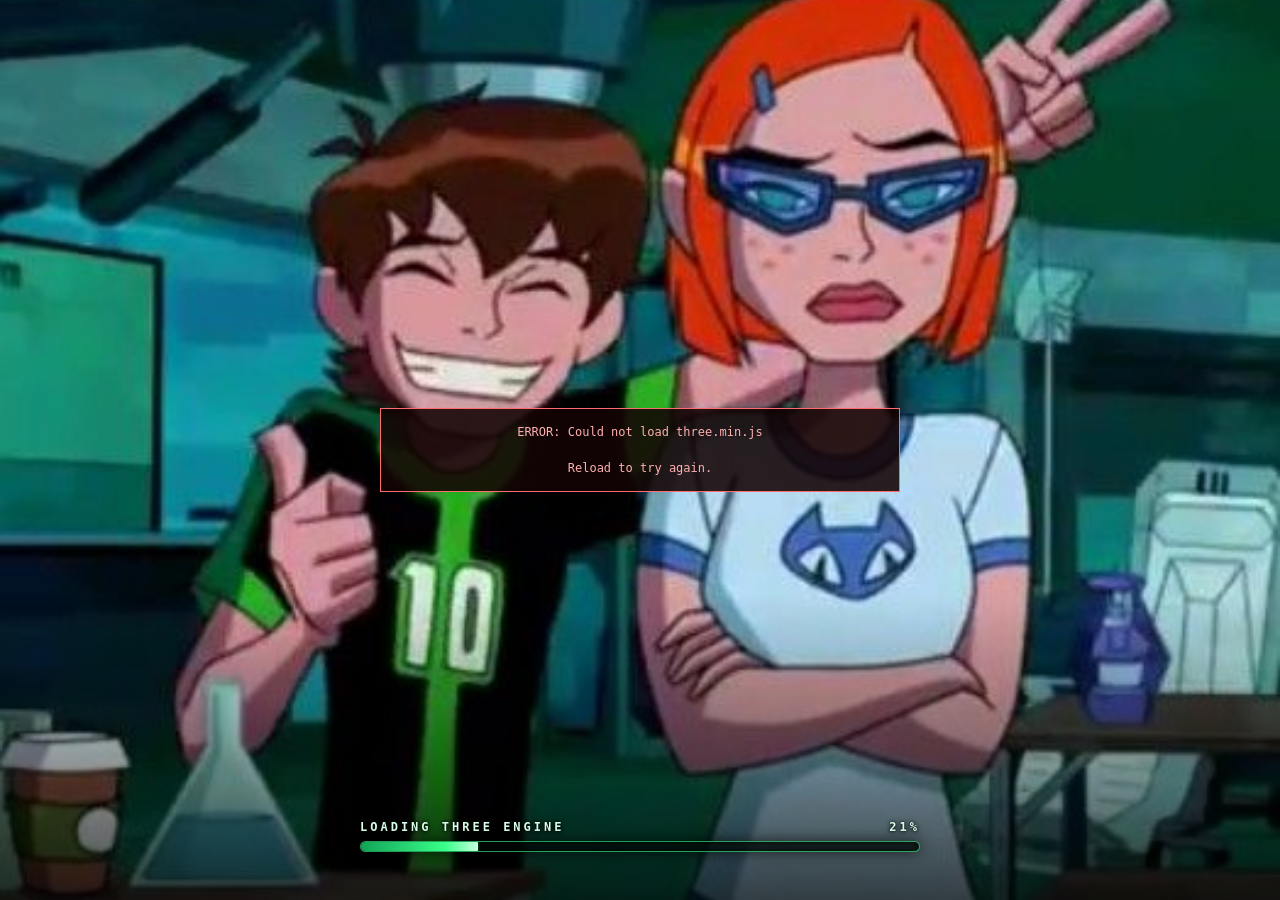
==== www/game.html @ e8d183e4 "add" ====
<!DOCTYPE html>
<html lang="en">
<head>
<meta charset="UTF-8">
<meta name="viewport" content="width=device-width, initial-scale=1, maximum-scale=1, user-scalable=no, viewport-fit=cover">
<title>Omniverse: ZERO</title>
<link rel="stylesheet" href="loading.css">
<style>
  :root{
    --green:#39ff8a; --green-dim:#1c7a45; --panel:#0b1210ee; --panel2:#0e1a16dd;
    --danger:#ff4444; --energy:#28b7ff; --edge:#122b1e;
    padding-top:env(safe-area-inset-top,0px); padding-bottom:env(safe-area-inset-bottom,0px);
  }
  *{box-sizing:border-box;-webkit-tap-highlight-color:transparent;user-select:none;}
  html,body{margin:0;padding:0;width:100%;height:100%;overflow:hidden;background:#000;touch-action:none;
    font-family:'Segoe UI',Roboto,Consolas,monospace;}
  canvas{display:block;touch-action:none;}

  /* ---------- START MENU ---------- */
  #start-screen{
    position:fixed;inset:0;z-index:100;display:flex;flex-direction:column;align-items:center;justify-content:center;
    background:radial-gradient(ellipse at 50% 30%, #10251a 0%, #050807 70%);color:#eafff2;
    padding:env(safe-area-inset-top,16px) 20px env(safe-area-inset-bottom,16px);
  }
  #start-screen h1{
    font-size:30px;letter-spacing:4px;margin:0 0 4px;color:var(--green);
    text-shadow:0 0 16px rgba(57,255,138,0.6);
  }
  #start-screen .sub{opacity:0.6;font-size:12px;letter-spacing:2px;margin-bottom:26px;}
  .menu-btn{
    width:230px;padding:13px 0;margin:6px 0;background:linear-gradient(180deg,#12261c,#0a140f);
    border:1px solid var(--green-dim);color:var(--green);font-size:15px;letter-spacing:2px;
    clip-path:polygon(10px 0,100% 0,100% calc(100% - 10px),calc(100% - 10px) 100%,0 100%,0 10px);
  }
  .menu-btn:active{background:#183a26;}
  #menu-panel{display:none;max-width:340px;font-size:13px;line-height:1.6;opacity:0.85;text-align:center;margin-top:14px;}
  #menu-panel.show{display:block;}
  #quality-row{display:flex;gap:8px;justify-content:center;margin-top:8px;}
  .qbtn{padding:6px 14px;border:1px solid var(--green-dim);color:#9fe;background:#0a140f;font-size:12px;letter-spacing:1px;}
  .qbtn.active{background:var(--green-dim);color:#fff;}

  /* ---------- HUD ---------- */
  #hud{position:fixed;z-index:20;pointer-events:none;inset:0;display:none;}
  #alien-card{
    position:absolute;top:max(14px,env(safe-area-inset-top,14px));left:14px;
    width:190px;background:var(--panel);border:1px solid var(--green-dim);
    clip-path:polygon(0 0,100% 0,100% calc(100% - 14px),calc(100% - 14px) 100%,0 100%);
    padding:8px 10px 10px;pointer-events:auto;touch-action:none;
  }
  #alien-portrait-wrap{display:flex;align-items:center;gap:8px;}
  #alien-portrait{
    width:46px;height:46px;border:1px solid var(--green);background:#081b12;
    display:flex;align-items:center;justify-content:center;flex-shrink:0;position:relative;overflow:hidden;
  }
  #alien-portrait canvas{width:100%;height:100%;}
  #alien-name{font-size:13px;letter-spacing:1px;color:var(--green);font-weight:700;line-height:1.2;}
  #alien-hint{font-size:9px;opacity:0.45;letter-spacing:0.5px;margin-top:1px;}
  .bar-row{display:flex;align-items:center;gap:5px;margin-top:6px;}
  .bar-label{font-size:9px;width:22px;opacity:0.7;letter-spacing:.5px;}
  .bar-num{font-size:9px;width:26px;text-align:right;opacity:.85;font-variant-numeric:tabular-nums;}
  #ben-fill{background:linear-gradient(90deg,#8a7bff,#b7b0ff);}
  #health-fill.low{animation:omniwarn .5s infinite alternate;}
  #lowhp-overlay{position:fixed;inset:0;pointer-events:none;z-index:54;opacity:0;transition:opacity .4s;box-shadow:inset 0 0 130px 26px rgba(200,0,0,.55);}
  #lowhp-overlay.on{opacity:1;animation:lowpulse 1.1s ease-in-out infinite;}
  @keyframes lowpulse{0%,100%{opacity:.35}50%{opacity:1}}
  .bar-track{flex:1;height:7px;background:#050a07;border:1px solid #1c2b22;position:relative;}
  .bar-fill{height:100%;width:100%;transition:width 0.15s linear;}
  #health-fill{background:linear-gradient(90deg,#ff5555,#ff9955);}
  #energy-fill{background:linear-gradient(90deg,#1c8fff,#39ffe0);}
  #omni-fill{background:linear-gradient(90deg,#1f9d55,#7dffb0);}
  #alien-card.warn{border-color:#ff4a4a;box-shadow:0 0 14px rgba(255,60,60,.55);}
  #alien-card.warn #omni-fill{background:#ff4a4a;animation:omniwarn .45s infinite alternate;}
  #alien-card.locked #omni-fill{background:#7a5a2a;}
  @keyframes omniwarn{from{opacity:1}to{opacity:.35}}
  #omni-dial{position:absolute;top:max(14px,env(safe-area-inset-top,14px));left:220px;display:none;gap:6px;pointer-events:auto;touch-action:none;z-index:26;}
  #omni-dial.show{display:flex;animation:dialin .14s ease-out;}
  @keyframes dialin{from{opacity:0;transform:translateX(-10px)}to{opacity:1;transform:none}}
  .od{width:46px;height:58px;background:var(--panel);border:1px solid var(--green-dim);display:flex;flex-direction:column;align-items:center;padding-top:2px;
    clip-path:polygon(0 0,100% 0,100% calc(100% - 9px),calc(100% - 9px) 100%,0 100%);transition:transform .08s,border-color .1s,opacity .12s;cursor:pointer;}
  .od img{width:40px;height:40px;display:block;background:#081b12;}
  .od b{font-size:7px;letter-spacing:.4px;color:var(--green);margin-top:2px;white-space:nowrap;}
  .od.cur{border-color:#fff;background:#173a25;}
  .od.off{opacity:.32;}
  .od:active{transform:scale(.9);border-color:var(--green);}

  #alien-banner{
    position:absolute;top:80px;left:50%;transform:translateX(-50%);
    color:var(--green);font-size:20px;letter-spacing:4px;text-shadow:0 0 12px rgba(57,255,138,0.8);
    opacity:0;transition:opacity 0.25s;
  }
  #alien-banner.show{opacity:1;}


  /* ---- Omnitrix info banner (replaces the loose white text): portrait | scrolling message | X ---- */
  #alien-banner,#status-text{display:none !important;}
  #ib{position:absolute;top:max(8px,env(safe-area-inset-top,8px));left:calc(50% + clamp(34px,9vw,120px));width:clamp(272px,42vw,440px);height:60px;transform:translate(-50%,-150%);opacity:0;transition:transform .28s cubic-bezier(.2,.9,.3,1.2),opacity .2s;pointer-events:none;z-index:24;
    clip-path:polygon(16px 0,calc(100% - 16px) 0,100% 50%,calc(100% - 16px) 100%,16px 100%,0 50%);background:linear-gradient(90deg,#39ff8a,#12a355 50%,#39ff8a);}
  #ib.show{transform:translate(-50%,0);opacity:1;}
  #ib .ib-in{position:absolute;inset:3px;clip-path:polygon(14px 0,calc(100% - 14px) 0,100% 50%,calc(100% - 14px) 100%,14px 100%,0 50%);background:radial-gradient(120% 160% at 50% 0%,#12301f 0%,#08140e 62%,#050c09 100%);display:flex;align-items:center;gap:9px;padding:0 15px 0 17px;}
  #ib .ib-in::before{content:'';position:absolute;inset:0;background:repeating-linear-gradient(90deg,rgba(57,255,138,.05) 0 2px,transparent 2px 9px);pointer-events:none;}
  .ib-pic{position:relative;flex:0 0 44px;width:44px;height:44px;border-radius:100%;border:2px solid var(--green);background:#07140d;overflow:hidden;box-shadow:0 0 8px rgba(57,255,138,.6);display:flex;align-items:center;justify-content:center;color:var(--green);font-weight:900;font-size:20px;}
  .ib-pic img{position:absolute;inset:0;width:100%;height:100%;object-fit:cover;border-radius:100%;}
  .ib-mid{position:relative;flex:1;min-width:0;display:flex;flex-direction:column;justify-content:center;}
  #ib-who{font-size:8.5px;letter-spacing:2.2px;color:var(--green);font-weight:800;opacity:.9;line-height:1.1;}
  .ib-scroll{overflow:hidden;white-space:nowrap;-webkit-mask-image:linear-gradient(90deg,transparent 0,#000 7px,#000 calc(100% - 7px),transparent 100%);mask-image:linear-gradient(90deg,transparent 0,#000 7px,#000 calc(100% - 7px),transparent 100%);}
  #ib-txt{display:inline-block;font-size:13px;font-weight:700;letter-spacing:1.2px;color:#eafff2;text-shadow:0 0 6px rgba(57,255,138,.5);padding:0 6px;will-change:transform;}
  #ib-txt.mq{animation:ibmq var(--t,2.6s) linear .25s forwards;}
  @keyframes ibmq{to{transform:translateX(var(--dx,0px));}}
  #ib-x{pointer-events:auto;cursor:pointer;padding:0;font-family:inherit;background:#07140d;font-size:18px;line-height:1;}
  #ib-x:active{transform:scale(.88);background:#123a24;}

  #flash-overlay{position:fixed;inset:0;background:var(--green);opacity:0;pointer-events:none;z-index:60;}
  #damage-overlay{position:fixed;inset:0;pointer-events:none;z-index:55;
    box-shadow:inset 0 0 120px 20px rgba(255,0,0,0);transition:box-shadow 0.2s;}

  #crosshair{position:fixed;top:50%;left:50%;width:14px;height:14px;transform:translate(-50%,-50%);
    z-index:15;pointer-events:none;}
  #crosshair::before,#crosshair::after{content:'';position:absolute;background:rgba(255,255,255,0.7);}
  #crosshair::before{top:50%;left:0;width:100%;height:1.5px;transform:translateY(-.75px);}
  #crosshair::after{left:50%;top:0;height:100%;width:1.5px;transform:translateX(-.75px);}

  #hotbar{position:absolute;bottom:max(10px,env(safe-area-inset-bottom,10px));left:50%;transform:translateX(-50%);
    display:flex;gap:5px;pointer-events:auto;touch-action:none;}
  .hotslot{width:38px;height:38px;background:var(--panel);border:1px solid #26402f;position:relative;}
  .hotslot.sel{border-color:var(--green);box-shadow:0 0 8px rgba(57,255,138,0.6);}
  .hotslot canvas{width:100%;height:100%;}

  #joystick-zone{position:absolute;left:max(6px,env(safe-area-inset-left,6px));
    bottom:max(6px,env(safe-area-inset-bottom,6px));width:200px;height:200px;pointer-events:auto;}
  #joystick-base{position:absolute;left:100px;top:100px;width:124px;height:124px;transform:translate(-50%,-50%);border-radius:50%;
    background:radial-gradient(circle,rgba(20,50,38,.18) 0,rgba(30,60,45,.38) 100%);border:2px solid rgba(57,255,138,0.35);opacity:.65;transition:opacity .12s;}
  #joystick-base::before{content:'';position:absolute;inset:14px;border-radius:50%;border:1px dashed rgba(57,255,138,.28);}
  #joystick-zone.held #joystick-base{opacity:1;}
  #joystick-stick{position:absolute;width:58px;height:58px;border-radius:50%;background:radial-gradient(circle at 35% 30%,rgba(190,255,215,.75),rgba(57,255,138,.45));
    border:2px solid rgba(57,255,138,0.8);left:100px;top:100px;transform:translate(-50%,-50%);box-shadow:0 0 10px rgba(57,255,138,.35);will-change:left,top;}
  body.driving #joystick-zone{display:none !important;}
  .steer{display:none;position:absolute;bottom:max(26px,env(safe-area-inset-bottom,26px));width:84px;height:84px;border-radius:50%;border:2px solid var(--theme);
    background:radial-gradient(circle at 30% 22%,rgba(255,255,255,.3),rgba(255,255,255,0) 46%),linear-gradient(160deg,rgba(12,44,32,.94),rgba(3,12,9,.96));
    align-items:center;justify-content:center;pointer-events:auto;z-index:22;touch-action:none;}
  .steer svg{width:42px;height:42px;stroke:var(--theme);fill:none;stroke-width:2.6;stroke-linecap:round;stroke-linejoin:round;pointer-events:none;}
  .steer.on{background:linear-gradient(160deg,#2f9a62,#0a3a24);box-shadow:0 0 16px var(--theme);transform:scale(.95);}
  #gas-btn{display:none;left:auto;right:132px;bottom:max(16px,env(safe-area-inset-bottom,16px));width:92px;height:92px;border-color:#5dff9a;background:linear-gradient(160deg,#1fb862,#06381f);}
  #gas-btn b{color:#fff;font-size:15px;font-weight:900;letter-spacing:1.5px;text-shadow:0 1px 3px #000;pointer-events:none;}
  #steer-l{left:max(22px,env(safe-area-inset-left,22px));} #steer-r{left:calc(max(22px,env(safe-area-inset-left,22px)) + 104px);}
  body.driving.tch .steer,body.driving.tch #gas-btn{display:flex;}



  #action-buttons{position:absolute;right:max(16px,env(safe-area-inset-right,16px));
    bottom:max(16px,env(safe-area-inset-bottom,16px));width:180px;height:150px;pointer-events:none;}
  .abtn{position:absolute;border-radius:50%;background:var(--panel);border:1.5px solid var(--green-dim);
    display:flex;align-items:center;justify-content:center;pointer-events:auto;transition:transform 0.08s,background 0.08s;}
  .abtn.active{transform:scale(0.88);background:#173a25;border-color:var(--green);}
  .abtn svg{width:50%;height:50%;stroke:var(--green);fill:none;stroke-width:2;}
  #btn-jump{width:64px;height:64px;right:0;bottom:0;}
  #btn-attack{width:74px;height:74px;right:74px;bottom:6px;}
  #btn-special{width:56px;height:56px;right:16px;bottom:82px;border-color:#1c6bb0;}
  #btn-special svg{stroke:var(--energy);}
  #btn-special.cooldown{opacity:0.35;}

  #veh-btn{position:absolute;left:max(20px,env(safe-area-inset-left,20px));bottom:calc(max(20px,env(safe-area-inset-bottom,20px)) + 190px);
    height:44px;padding:0 16px 0 12px;border-radius:22px;display:none;align-items:center;gap:8px;pointer-events:auto;z-index:25;
    background:rgba(10,18,15,.72);border:2px solid rgba(57,255,138,.7);color:#dfffee;font-size:12px;font-weight:700;letter-spacing:1.5px;
    box-shadow:0 0 12px rgba(57,255,138,.35);transition:transform .08s,background .12s,opacity .12s;}
  #veh-btn svg{width:24px;height:24px;stroke:#39ff8a;fill:none;stroke-width:2;stroke-linecap:round;stroke-linejoin:round;}
  #veh-btn.active{transform:scale(.92);background:rgba(57,255,138,.25);}
  #veh-btn.exit{border-color:rgba(255,190,80,.85);box-shadow:0 0 12px rgba(255,170,60,.4);}
  #veh-btn.exit svg{stroke:#ffbe50;}
  #veh-hud{position:absolute;top:max(10px,env(safe-area-inset-top,10px));left:50%;transform:translateX(-50%);display:none;align-items:center;gap:10px;
    padding:6px 14px;border-radius:16px;background:rgba(8,14,12,.68);border:1px solid rgba(57,255,138,.45);color:#dfffee;font-size:11px;
    letter-spacing:1.5px;font-weight:700;pointer-events:none;z-index:24;}
  #veh-hud .vtrack{width:70px;height:7px;border-radius:4px;background:rgba(255,255,255,.14);overflow:hidden;}
  #veh-hud .vtrack i{display:block;height:100%;width:100%;background:#39ff8a;transition:background .2s;}
  body.driving #actions,body.driving #lock-btn,body.driving #btn-special,body.driving #hotbar{display:none !important;}
  body.driving #btn-attack svg,body.driving #btn-attack b,body.driving #btn-jump svg{display:none;}
  body.driving #btn-attack{background:radial-gradient(circle at 30% 22%,rgba(255,255,255,.4),rgba(255,255,255,0) 42%),linear-gradient(160deg,#e02424,#4a0606) !important;border-color:#ff5a5a !important;box-shadow:0 0 18px rgba(255,60,60,.6) !important;}
  body.driving #hud #btn-attack{width:104px;height:104px;right:12px;bottom:max(16px,env(safe-area-inset-bottom,16px));}
  body.driving #btn-attack::after{content:'BRAKE';font-size:15px;font-weight:900;letter-spacing:1.5px;color:#fff;text-shadow:0 1px 3px #000;}
  body.driving #hud #btn-jump{right:36px;bottom:calc(max(16px,env(safe-area-inset-bottom,16px)) + 126px);}
  body.driving #btn-jump::after{content:'HORN';font-size:10px;font-weight:700;letter-spacing:1px;color:var(--green);}
  #status-text{position:absolute;bottom:100px;left:50%;transform:translateX(-50%);color:#fff;font-size:12px;
    opacity:0;letter-spacing:1px;pointer-events:none;}
  #status-text.show{opacity:0.85;transition:opacity 0.2s;}

  #death-screen{position:fixed;inset:0;background:#000;z-index:70;display:none;align-items:center;justify-content:center;
    color:var(--danger);font-size:22px;letter-spacing:5px;}
  #actions{position:absolute;right:max(204px,calc(env(safe-area-inset-right,0px) + 204px));bottom:16px;width:118px;display:flex;flex-direction:row-reverse;flex-wrap:wrap-reverse;gap:8px;pointer-events:none;}
  .act{position:relative;width:54px;height:54px;font-size:9px;letter-spacing:.5px;color:var(--energy);text-align:center;line-height:1.1;border-color:#1c6bb0;}
  .act.cooldown{opacity:.35;}
  #slow-overlay{position:fixed;inset:0;pointer-events:none;z-index:50;opacity:0;transition:opacity .3s;box-shadow:inset 0 0 160px 40px rgba(40,183,255,.45);background:rgba(40,120,255,.08);}

  /* ---- game-style controls ---- */
  #hotbar{display:none !important;}
  #actions{z-index:20;}
  #actions{right:max(16px,env(safe-area-inset-right,16px));bottom:176px;width:128px;gap:8px;}
  .abtn{background:radial-gradient(circle at 30% 22%,rgba(255,255,255,.4),rgba(255,255,255,0) 42%),linear-gradient(160deg,#23704a,#082014);
    border:3px solid #39ff8a;
    box-shadow:0 0 0 2px #03100a,0 0 16px rgba(57,255,138,.55),inset 0 -7px 10px rgba(0,0,0,.5),inset 0 4px 6px rgba(255,255,255,.25);}
  .abtn svg{stroke:#eafff2;stroke-width:2.4;filter:drop-shadow(0 0 4px #39ff8a);}
  .abtn.active{transform:scale(.88);filter:brightness(1.5);}
  #btn-attack{background:radial-gradient(circle at 30% 22%,rgba(255,255,255,.4),rgba(255,255,255,0) 42%),linear-gradient(160deg,#c8481c,#3d0f04);
    border-color:#ffa04a;box-shadow:0 0 0 2px #100300,0 0 18px rgba(255,140,60,.65),inset 0 -8px 12px rgba(0,0,0,.5),inset 0 4px 6px rgba(255,255,255,.25);}
  #btn-attack svg{filter:drop-shadow(0 0 4px #ff8a3a);}
  #btn-special{background:radial-gradient(circle at 30% 22%,rgba(255,255,255,.4),rgba(255,255,255,0) 42%),linear-gradient(160deg,#5a2fb8,#150838);
    border-color:#b48aff;box-shadow:0 0 0 2px #06021a,0 0 16px rgba(160,110,255,.6),inset 0 -6px 10px rgba(0,0,0,.5),inset 0 4px 6px rgba(255,255,255,.25);}
  #btn-special svg{stroke:#f1e8ff;filter:drop-shadow(0 0 4px #b48aff);}
  .act{width:58px;height:58px;border-radius:18px;flex-direction:column;gap:1px;color:#eaffff;
    background:radial-gradient(circle at 30% 18%,rgba(255,255,255,.45),rgba(255,255,255,0) 45%),linear-gradient(160deg,#1c8fd6,#08213f);
    border:3px solid #6fe3ff;
    box-shadow:0 0 0 2px #020b16,0 0 14px rgba(70,200,255,.6),inset 0 -7px 10px rgba(0,0,0,.5),inset 0 4px 6px rgba(255,255,255,.3);
    animation:actglow 2.2s ease-in-out infinite;}
  .act i{font-style:normal;font-size:21px;line-height:1;filter:drop-shadow(0 2px 2px rgba(0,0,0,.6));}
  .act b{font-size:8px;letter-spacing:.8px;font-weight:800;text-shadow:0 1px 0 #000,0 0 6px rgba(0,0,0,.8);}
  .act.cooldown{filter:grayscale(.9) brightness(.55);animation:none;opacity:1;}
  @keyframes actglow{50%{box-shadow:0 0 0 2px #020b16,0 0 24px rgba(70,200,255,.95),inset 0 -7px 10px rgba(0,0,0,.5),inset 0 4px 6px rgba(255,255,255,.3);}}
  @media (max-height:430px){ #actions{bottom:158px;width:112px;} .act{width:50px;height:50px;} .act i{font-size:17px;} }
  #squad-panel{position:absolute;right:max(10px,env(safe-area-inset-right,10px));top:max(10px,env(safe-area-inset-top,10px));z-index:30;display:none;align-items:center;gap:5px;pointer-events:auto;flex-wrap:nowrap;}
  .chip{position:relative;width:34px;height:34px;border-radius:50%;display:flex;align-items:center;justify-content:center;
    background:rgba(10,18,15,.55);backdrop-filter:blur(3px);color:#cdeee0;font-size:10px;font-weight:800;letter-spacing:.2px;
    border:2px solid rgba(57,255,138,.55);}
  .chip::after{content:'';position:absolute;inset:-3px;border-radius:50%;border:2px solid transparent;
    background:conic-gradient(#3aff8f calc(var(--hp,100)*1%),rgba(255,255,255,.12) 0) border-box;
    -webkit-mask:linear-gradient(#000 0 0) padding-box,linear-gradient(#000 0 0);-webkit-mask-composite:xor;mask-composite:exclude;}
  .chip.sel{background:rgba(58,255,143,.28);border-color:#eafff2;box-shadow:0 0 10px rgba(57,255,138,.7);}
  .chip .hb,.chip .hf{display:none;}
  .chip.mode{width:auto;height:30px;padding:0 10px;border-radius:15px;font-size:9px;border-color:rgba(111,227,255,.5);color:#d8f4ff;}
  .chip.mode::after{display:none;}
  .chip.mode.on{background:rgba(28,143,214,.5);border-color:#6fe3ff;box-shadow:0 0 10px rgba(70,200,255,.7);}

  /* ---- STAGE 6: LOCK-ON ---- */
  #lock-btn{position:absolute;left:max(20px,env(safe-area-inset-left,20px));bottom:calc(max(20px,env(safe-area-inset-bottom,20px)) + 132px);
    width:46px;height:46px;border-radius:50%;pointer-events:auto;display:flex;align-items:center;justify-content:center;
    background:rgba(10,18,15,.6);border:2px solid rgba(255,90,90,.55);transition:transform .08s,background .12s,border-color .12s,opacity .12s;}
  #lock-btn svg{width:58%;height:58%;stroke:#ffb0b0;fill:none;stroke-width:2.2;}
  #lock-btn.on{background:rgba(255,60,60,.35);border-color:#ff6a6a;box-shadow:0 0 12px rgba(255,80,80,.7);}
  #lock-btn.on svg{stroke:#fff;}
  #lock-btn.active{transform:scale(.88);}
  #lock-btn.disabled{opacity:.3;}
  #lock-marker{position:fixed;left:0;top:0;width:56px;height:56px;margin:-28px 0 0 -28px;z-index:16;pointer-events:none;display:none;
    will-change:transform;}
  #lock-marker svg{width:100%;height:100%;overflow:visible;animation:lockspin 3.2s linear infinite;}
  #lock-marker .brk{stroke:#ff4a4a;stroke-width:3;fill:none;stroke-linecap:round;filter:drop-shadow(0 0 4px rgba(255,60,60,.9));}
  #lock-marker.pop svg{animation:lockpop .28s ease-out, lockspin 3.2s linear .28s infinite;}
  #lock-marker.edge svg{opacity:.85;}
  #lock-hp{position:absolute;left:50%;top:100%;width:46px;height:5px;margin:2px 0 0 -23px;background:rgba(0,0,0,.65);border:1px solid rgba(255,90,90,.6);}
  #lock-hp i{display:block;height:100%;width:100%;background:linear-gradient(90deg,#ff3a3a,#ffa04a);}
  #lock-name{position:absolute;left:50%;top:100%;margin:9px 0 0 0;transform:translateX(-50%);font-size:9px;letter-spacing:1.2px;color:#ffd0d0;text-shadow:0 1px 2px #000;white-space:nowrap;font-weight:700;}
  @keyframes lockspin{to{transform:rotate(360deg);}}
  @keyframes lockpop{0%{transform:scale(2.4);opacity:0;}100%{transform:scale(1);opacity:1;}}

  /* ============================ HUD v2 ============================ */
  :root{--theme:#39ff8a;}
  #start-screen{background:radial-gradient(ellipse at 50% 28%,#0e4128 0%,#04140d 58%,#000 100%);overflow:hidden;}
  #start-screen::before{content:'';position:absolute;inset:0;background-image:linear-gradient(rgba(57,255,138,.08) 1px,transparent 1px),linear-gradient(90deg,rgba(57,255,138,.08) 1px,transparent 1px);background-size:34px 34px;-webkit-mask-image:linear-gradient(#000,transparent 88%);mask-image:linear-gradient(#000,transparent 88%);pointer-events:none;}
  #logo-hex{width:64px;height:64px;filter:drop-shadow(0 0 12px rgba(57,255,138,.7));margin-bottom:2px;position:relative;}
  #start-screen h1{font-size:40px;letter-spacing:7px;margin:0;position:relative;}
  #start-screen .sub{letter-spacing:6px;font-size:11px;opacity:.75;margin:2px 0 20px;position:relative;color:#bfffe0;}
  .menu-btn{position:relative;width:250px;background:linear-gradient(180deg,rgba(25,80,52,.9),rgba(6,26,17,.95));border:1px solid var(--green);font-weight:700;}
  .menu-btn:active{background:linear-gradient(180deg,#2a8a58,#0c3a24);color:#fff;}
  #start-screen .foot{position:relative;margin-top:16px;font-size:10px;letter-spacing:4px;opacity:.55;}

  #hud #alien-card{width:176px;padding:5px 9px 6px 6px;background:linear-gradient(135deg,rgba(5,26,18,.93),rgba(3,14,10,.82));border:1px solid var(--theme);cursor:pointer;}
  #hud #alien-portrait-wrap{gap:7px;}
  #hud #alien-portrait{width:46px;height:52px;border:none;background:var(--theme);padding:2px;clip-path:polygon(50% 0,100% 25%,100% 75%,50% 100%,0 75%,0 25%);}
  #hud #alien-portrait canvas{width:100%;height:100%;clip-path:polygon(50% 0,100% 25%,100% 75%,50% 100%,0 75%,0 25%);background:radial-gradient(circle at 50% 40%,#12402c,#04120c);}
  #hud #alien-name{font-size:13px;letter-spacing:1px;color:var(--theme);text-shadow:0 0 8px rgba(0,0,0,.6);}
  #alien-tag{font-size:6.5px;letter-spacing:.6px;color:#b9e8cf;opacity:.85;margin-top:1px;white-space:nowrap;overflow:hidden;text-overflow:ellipsis;max-width:104px;}
  #hud .bar-row{margin-top:4px;}
  #hud .bar-track{height:7px;border-radius:2px;background:rgba(255,255,255,.1);}
  #hud .bar-label{font-size:7px;width:17px;letter-spacing:.4px;color:#cfeedd;opacity:1;font-weight:700;}
  #hud .bar-num{font-size:8px;width:20px;color:#e8fff2;opacity:1;}
  #hud .ident{min-width:0;}

  /* ---- compact HUD card: round portrait with Omnitrix-timer ring, red health bar, shorter energy bar in the alien's colour ---- */
  #hud #alien-card{width:auto;padding:0;background:none;border:none;clip-path:none;box-shadow:none;}
  #hud #alien-card.warn{box-shadow:none;}
  #hud #alien-portrait-wrap{position:relative;display:flex;align-items:center;gap:0;}
  #hud #alien-portrait{position:relative;z-index:2;width:56px;height:56px;margin:5px;padding:0;border:none;border-radius:50%;clip-path:none;background:#04120c;overflow:hidden;flex:none;}
  #hud #alien-portrait canvas{width:100%;height:100%;clip-path:none;border-radius:50%;background:radial-gradient(circle at 50% 40%,#12402c,#04120c);}
  #omni-ring{position:absolute;left:0;top:0;width:66px;height:66px;z-index:3;pointer-events:none;filter:drop-shadow(0 0 3px rgba(57,255,138,.7));}
  #omni-ring circle{fill:none;stroke-width:5;}
  #omni-ring .rb{stroke:rgba(10,50,30,.85);}
  #omni-arc{stroke:#39ff8a;stroke-dasharray:194.8;stroke-dashoffset:0;transition:stroke-dashoffset .2s linear;stroke-linecap:butt;}
  #alien-card.warn #omni-arc{stroke:#ff4a4a;animation:omniwarn .45s infinite alternate;}
  #alien-card.locked #omni-arc{stroke:#7a5a2a;}
  #hud .ident{position:relative;z-index:1;margin-left:-14px;padding:3px 22px 4px 20px;background:linear-gradient(90deg,rgba(2,12,8,.9),rgba(2,12,8,.7));clip-path:polygon(0 0,100% 0,calc(100% - 16px) 100%,0 100%);}
  #hud #alien-name{font-size:11px;letter-spacing:1.5px;line-height:1.1;margin-bottom:3px;}
  #hud .hpline{width:132px;height:9px;background:rgba(255,255,255,.12);border-radius:2px;overflow:hidden;}
  #hud .enline{width:84px;height:5px;margin-top:3px;background:rgba(255,255,255,.12);border-radius:2px;overflow:hidden;}
  #hud #health-fill{background:linear-gradient(90deg,#d41818,#ff4a3a);}
  #hud #energy-fill{background:linear-gradient(90deg,#39ff8a 0%,var(--theme) 100%);}
  #omni-dial{left:250px;}

  #minimap{position:absolute;right:max(12px,env(safe-area-inset-right,12px));top:max(8px,env(safe-area-inset-top,8px));width:80px;height:80px;border-radius:50%;border:2px solid var(--theme);background:#04120c;box-shadow:0 0 10px rgba(0,0,0,.6);pointer-events:none;}

  #perf-hud{position:absolute;left:14px;top:132px;font:9px/1.25 monospace;color:#9dffc8;background:rgba(0,10,6,.7);padding:4px 6px;border-radius:3px;pointer-events:none;white-space:pre;display:none;z-index:30;}
  #squad-panel{right:104px !important;top:max(12px,env(safe-area-inset-top,12px)) !important;}

  /* --- right cluster: attack / jump / powers in an arc around the thumb (CODM style) --- */
  #hud #action-buttons{position:absolute;left:0;top:0;width:100%;height:100%;right:auto;bottom:auto;pointer-events:none;}
  #hud #btn-attack{width:84px;height:84px;right:26px;bottom:max(24px,env(safe-area-inset-bottom,24px));}
  #hud #btn-jump{width:64px;height:64px;right:36px;bottom:calc(max(24px,env(safe-area-inset-bottom,24px)) + 104px);}
  #hud #btn-special{width:60px;height:60px;right:124px;bottom:max(24px,env(safe-area-inset-bottom,24px));border-color:var(--theme);}
  #hud #btn-special svg{stroke:var(--theme);}
  #hud #actions{position:absolute;left:0;top:0;width:100%;height:100%;right:auto;bottom:auto;display:block;pointer-events:none;flex-wrap:nowrap;z-index:20;}
  #hud .act{position:absolute;width:56px;height:56px;border-radius:50%;border:2px solid var(--theme);color:var(--theme);gap:0;justify-content:center;
    background:radial-gradient(circle at 30% 22%,rgba(255,255,255,.3),rgba(255,255,255,0) 46%),linear-gradient(160deg,rgba(12,44,32,.94),rgba(3,12,9,.96));box-shadow:0 0 10px rgba(0,0,0,.55);}
  #hud .act i{display:block;width:26px;height:26px;font-style:normal;}
  #hud .act i svg,.od i svg{width:100%;height:100%;stroke:currentColor;fill:none;stroke-width:1.8;stroke-linecap:round;stroke-linejoin:round;filter:drop-shadow(0 0 3px var(--theme));}
  #hud .act b{font-size:6.5px;letter-spacing:.6px;color:#eaffff;margin-top:-1px;font-weight:800;}
  #hud .act .aimknob{position:absolute;left:50%;top:50%;width:18px;height:18px;margin:-9px 0 0 -9px;border-radius:50%;background:rgba(255,255,255,.0);pointer-events:none;}
  #hud .act.aiming .aimknob{background:var(--theme);box-shadow:0 0 12px var(--theme);}
  #hud .act.aiming{overflow:visible;box-shadow:0 0 0 70px rgba(255,255,255,.05);}
  #hud .act.cooldown{filter:grayscale(.9) brightness(.5);}
  #hud .act:nth-child(1){right:122px;bottom:calc(max(24px,env(safe-area-inset-bottom,24px)) + 4px);}
  #hud .act:nth-child(2){right:124px;bottom:calc(max(24px,env(safe-area-inset-bottom,24px)) + 72px);}
  #hud .act:nth-child(3){right:112px;bottom:calc(max(24px,env(safe-area-inset-bottom,24px)) + 140px);}
  #hud .act:nth-child(4){right:194px;bottom:calc(max(24px,env(safe-area-inset-bottom,24px)) + 24px);}
  #hud .act:nth-child(5){right:194px;bottom:calc(max(24px,env(safe-area-inset-bottom,24px)) + 92px);}
  #hud .act:nth-child(6){right:182px;bottom:calc(max(24px,env(safe-area-inset-bottom,24px)) + 160px);}
  #hud #lock-btn{left:auto;right:50px;bottom:calc(max(24px,env(safe-area-inset-bottom,24px)) + 204px);width:40px;height:40px;border-color:var(--theme);}

  /* --- left: joystick with RUN above it --- */
    #hud #btn-run{pointer-events:none !important;opacity:.42;transition:opacity .15s,transform .15s,box-shadow .15s;position:absolute;left:calc(max(20px,env(safe-area-inset-left,20px)) + 41px);bottom:calc(max(20px,env(safe-area-inset-bottom,20px)) + 190px);width:38px;height:38px;border-color:var(--theme);flex-direction:column;gap:0;pointer-events:auto;}
  #hud #btn-attack b{font-size:9px;letter-spacing:1px;color:#fff;margin-top:1px;text-shadow:0 1px 2px #000;}
  #hud #btn-attack{flex-direction:column;}
  #hud #btn-run svg{width:18px;height:18px;stroke:var(--theme);filter:drop-shadow(0 0 3px var(--theme));}
  #hud #btn-run b{font-size:5.5px;letter-spacing:.5px;color:#eaffff;margin-top:-1px;}
  #hud #joystick-zone.held ~ #btn-run{opacity:.85;}
  #hud #btn-run.on{opacity:1;transform:scale(1.18);background:linear-gradient(160deg,#2f9a62,#0a3a24);box-shadow:0 0 16px var(--theme);}
  #joystick-zone.run #joystick-base{border-color:var(--theme);box-shadow:0 0 18px var(--theme),inset 0 0 14px rgba(57,255,138,.35);}
  #joystick-zone.run #joystick-stick{background:var(--theme);}
  #hud #btn-jump{--ch:0deg;}
  #hud #btn-jump.charging::after{content:'';position:absolute;inset:-7px;border-radius:50%;background:conic-gradient(var(--theme) var(--ch),rgba(255,255,255,.14) 0);-webkit-mask:radial-gradient(circle,transparent 60%,#000 62%);mask:radial-gradient(circle,transparent 60%,#000 62%);}
  #hud #btn-jump.full{box-shadow:0 0 22px var(--theme);animation:omniwarn .3s infinite alternate;}
  #hud #veh-btn{left:50%;transform:translateX(-50%);bottom:max(14px,env(safe-area-inset-bottom,14px));}
  #hud #veh-btn.active{transform:translateX(-50%) scale(.92);}
  body.driving #btn-run{display:none !important;}
  #hud #status-text{bottom:118px;}

  /* --- Omnitrix radial dial --- */
  #omni-dim{position:fixed;inset:0;background:radial-gradient(circle at 50% 50%,rgba(0,24,14,.55),rgba(0,0,0,.82));display:none;pointer-events:auto;z-index:40;}
  #omni-dim.show{display:block;animation:dimin .18s ease-out;}
  @keyframes dimin{from{opacity:0}to{opacity:1}}
  #omni-x{position:fixed;right:max(16px,env(safe-area-inset-right,16px));top:max(14px,env(safe-area-inset-top,14px));width:44px;height:44px;border-radius:50%;border:2px solid var(--green);background:rgba(3,20,12,.9);display:none;align-items:center;justify-content:center;pointer-events:auto;z-index:43;}
  #omni-x.show{display:flex;}
  #omni-x svg{width:20px;height:20px;stroke:var(--green);stroke-width:2.4;fill:none;stroke-linecap:round;}
  #hud #omni-dial{position:fixed;left:50%;top:50%;width:340px;height:340px;margin:-170px 0 0 -170px;transform:scale(var(--ds,1));z-index:42;display:none;pointer-events:none;}
  #hud #omni-dial.show{display:block;animation:dialpop .2s cubic-bezier(.2,1.4,.4,1);}
  @keyframes dialpop{from{opacity:0;transform:scale(calc(var(--ds,1)*.6))}to{opacity:1;transform:scale(var(--ds,1))}}
  #omni-dial::before{content:'';position:absolute;left:55px;top:55px;width:230px;height:230px;border-radius:50%;border:2px solid rgba(57,255,138,.55);background:radial-gradient(circle,rgba(4,30,18,.85),rgba(2,12,8,.9));box-shadow:0 0 28px rgba(57,255,138,.35),inset 0 0 20px rgba(57,255,138,.2);}
  .od{position:absolute;width:54px;height:61px;margin:-30px 0 0 -27px;background:var(--c,#39ff8a);padding:2px;pointer-events:auto;cursor:pointer;transition:transform .1s,opacity .15s;
    clip-path:polygon(50% 0,100% 25%,100% 75%,50% 100%,0 75%,0 25%);}
  .od .in{position:absolute;inset:2px;background:radial-gradient(circle at 50% 40%,#123a28,#04120c);clip-path:polygon(50% 0,100% 25%,100% 75%,50% 100%,0 75%,0 25%);}
  .od img{position:absolute;inset:0;width:100%;height:100%;object-fit:cover;}
  .od b{position:absolute;left:0;right:0;bottom:7px;text-align:center;font-size:7px;letter-spacing:.6px;color:#fff;background:rgba(0,0,0,.6);padding:1px 0;text-shadow:0 1px 1px #000;}
  .od.center{width:84px;height:93px;margin:-46px 0 0 -42px;background:var(--green);}
  .od.empty{opacity:.35;cursor:default;--c:#2a4a3a !important;}
  .od.empty .in{display:flex;align-items:center;justify-content:center;color:#5a8a72;font:700 20px system-ui;}
  .dpg{position:absolute;top:140px;width:46px;height:60px;border-radius:12px;border:2px solid var(--green);background:rgba(3,20,12,.92);pointer-events:auto;display:flex;align-items:center;justify-content:center;cursor:pointer;z-index:3;}
  .dpg svg{width:24px;height:24px;stroke:var(--green);stroke-width:3;fill:none;stroke-linecap:round;stroke-linejoin:round;}
  .dpg:active{transform:scale(.9);}
  .dpl{position:absolute;left:0;right:0;top:232px;text-align:center;font:700 9px/1 system-ui;letter-spacing:1.5px;color:#7dffb0;pointer-events:none;text-shadow:0 1px 2px #000;}
  .od.center .in{display:flex;align-items:center;justify-content:center;background:radial-gradient(circle,#0a4a2a,#03140c);}
  .od.center svg{width:46px;height:46px;}
  .od.center b{bottom:9px;}
  .od.cur{filter:drop-shadow(0 0 8px #fff) brightness(1.15);}
  .od.off{opacity:.3;}
  .od:active{transform:scale(.9);}

  /* ===== lobby v3 (responsive) ===== */
  #start-screen{flex-direction:row;gap:clamp(24px,7vw,90px);padding:max(env(safe-area-inset-top),14px) max(env(safe-area-inset-right),24px) max(env(safe-area-inset-bottom),14px) max(env(safe-area-inset-left),24px);overflow-y:auto;}
  #start-screen .lobby-left,#start-screen .lobby-right{position:relative;display:flex;flex-direction:column;align-items:center;justify-content:center;z-index:1;}
  #start-screen .lobby-right{flex:0 1 300px;min-width:0;}
  #logo-hex{width:clamp(48px,14vh,92px);height:clamp(48px,14vh,92px);}
  #start-screen h1{font-size:clamp(24px,7.2vh,46px);letter-spacing:clamp(2px,.8vw,7px);text-align:center;line-height:1.05;display:flex;flex-direction:column;align-items:center;}
  #start-screen h1 span{font-size:.62em;letter-spacing:.7em;margin-right:-.7em;color:#fff;text-shadow:0 0 14px #39ff8a,0 0 30px rgba(57,255,138,.5);margin-top:4px;}
  #start-screen .menu-btn{width:min(280px,100%);padding:clamp(9px,2.6vh,15px) 0;margin:clamp(4px,1.2vh,7px) 0;font-size:clamp(12px,3vh,15px);}
  #start-screen .menu-btn.primary,.pp-card .menu-btn.primary{background:linear-gradient(180deg,#39ff8a,#12a458);color:#022012;border-color:#aaffd0;box-shadow:0 0 18px rgba(57,255,138,.45);}
  #start-screen #menu-panel{max-width:min(300px,100%);font-size:12px;max-height:34vh;overflow-y:auto;}
  /* ===== pause page, extra buttons, hud editor ===== */
  #cam-btn,#pause-btn{position:absolute;width:34px;height:34px;border-radius:50%;border:2px solid var(--theme);background:rgba(4,18,12,.82);display:flex;align-items:center;justify-content:center;pointer-events:auto;z-index:25;box-shadow:0 0 8px rgba(0,0,0,.6);}
  #cam-btn svg,#pause-btn svg{width:58%;height:58%;stroke:#eafff2;fill:none;stroke-width:2.2;stroke-linecap:round;stroke-linejoin:round;}
  #pause-btn svg{stroke-width:3.4;}
  #cam-btn{right:calc(max(12px,env(safe-area-inset-right,12px)) + 51px);top:calc(max(8px,env(safe-area-inset-top,8px)) + 61px);}
  #pause-btn{right:calc(max(12px,env(safe-area-inset-right,12px)) - 6px);top:calc(max(8px,env(safe-area-inset-top,8px)) + 61px);}
  #cam-btn.on{background:rgba(57,255,138,.35);box-shadow:0 0 12px var(--theme);}
  #cam-btn.active,#pause-btn.active{transform:scale(.88);}
  body.driving #cam-btn{display:none;}
  #pause-page{position:fixed;inset:0;z-index:300;display:none;align-items:center;justify-content:center;background:radial-gradient(ellipse at 50% 40%,rgba(8,40,26,.92),rgba(2,8,5,.96));color:#eafff2;}
  #pause-page.show{display:flex;} #pause-page.editing{background:transparent;align-items:flex-start;pointer-events:none;}
  .pp-card{width:min(320px,86vw);max-height:92vh;overflow-y:auto;display:flex;flex-direction:column;align-items:center;gap:6px;padding:14px;}
  .pp-card h2{margin:0 0 6px;letter-spacing:8px;color:var(--green);font-size:clamp(20px,5vh,28px);text-shadow:0 0 14px rgba(57,255,138,.6);}
  .pp-card .menu-btn{width:100%;}
  #pp-opts-body{text-align:center;font-size:13px;margin-bottom:8px;}
  #pp-hudbar{pointer-events:auto;margin-top:max(env(safe-area-inset-top),8px);background:rgba(2,10,6,.88);border:1px solid var(--green-dim);padding:8px 12px;max-width:min(560px,94vw);text-align:center;z-index:310;}
  #pp-omni-fix{}
  #omni-row,#perf-row{display:flex;gap:8px;justify-content:center;margin-top:8px;}
  #pp-hudbar{padding:5px 8px !important;max-width:min(470px,60vw) !important;margin-left:0;} #pp-hudbar .qbtn{padding:4px 8px;font-size:10px;} .pp-hint{font-size:9px !important;margin:4px 0 !important;}
  #pp-hudbar .pp-row{justify-content:center;} #pp-hudbar .pp-row .menu-btn{width:100px;padding:5px 0;font-size:11px;clip-path:none;}
  #pp-chips{display:flex;flex-wrap:wrap;gap:5px;justify-content:center;} #pp-chips .qbtn{cursor:pointer;}
  .pp-hint{font-size:11px;opacity:.75;margin:6px 0;} .pp-row{display:flex;gap:8px;} .pp-row .menu-btn{width:130px;margin:2px 0;padding:8px 0;}
  body.hud-edit [data-hud]{outline:2px dashed #ffe27a;outline-offset:3px;pointer-events:auto !important;touch-action:none;opacity:1 !important;filter:none;z-index:305;}
  body.hud-edit [data-hud].dragging{outline-color:#39ff8a;}
  body.hud-edit #hud{display:block !important;}
</style>
</head>
<body>
<div id="ld"><div class="ld-bg"></div><img class="ld-img" id="ld-img" alt=""><div class="ld-scrim"></div>
  <div class="ld-ui"><div class="ld-row"><span id="ld-msg">LOADING</span><span id="ld-pct">0%</span></div><div class="ld-bar"><div class="ld-fill" id="ld-fill"></div></div></div>
  <div class="ld-err" id="ld-err"></div></div>
<script src="loading.js"></script>

<div id="start-screen" style="display:none"><button id="btn-start" type="button" aria-hidden="true" tabindex="-1"></button></div>

<div id="hud">
  <div id="alien-card">
    <div id="alien-portrait-wrap">
      <div id="alien-portrait"></div>
      <svg id="omni-ring" viewBox="0 0 70 70"><circle class="rb" cx="35" cy="35" r="31"/><circle id="omni-arc" cx="35" cy="35" r="31" transform="rotate(-90 35 35)"/></svg>
      <div class="ident">
        <div id="alien-name">BEN</div>
        <div class="hpline"><div id="health-fill" class="bar-fill"></div></div>
        <div class="enline"><div id="energy-fill" class="bar-fill"></div></div>
      </div>
    </div>
    <div id="hud-legacy" style="display:none"><span id="alien-tag"></span><span id="hp-num"></span><span id="ben-row"><i id="ben-fill"></i><i id="ben-num"></i></span><i id="omni-fill"></i></div>
  </div>
  <div id="perf-hud"></div>
  <canvas id="minimap" width="120" height="120"></canvas>
  <div id="omni-dim"></div>
  <div id="omni-dial"></div>
  <div id="omni-x"><svg viewBox="0 0 24 24"><path d="M5 5l14 14M19 5L5 19"/></svg></div>
  <div id="alien-banner"></div>
  <div id="ib"><div class="ib-in"><div class="ib-pic" id="ib-pic"><img id="ib-img" alt=""><span id="ib-fb"></span></div><div class="ib-mid"><div id="ib-who"></div><div class="ib-scroll"><div id="ib-txt"></div></div></div><button type="button" id="ib-x" class="ib-pic" aria-label="Dismiss">&#10005;</button></div></div>
  <div id="actions"></div>
  <div id="squad-panel"></div>
  <div id="crosshair"></div>
  <div id="status-text"></div>

  <div id="veh-hud"><span id="veh-spd">0</span><div class="vtrack"><i id="veh-hp"></i></div></div>
  <div id="veh-btn"><svg viewBox="0 0 24 24"><path d="M3 15v-3l2-5h14l2 5v3M3 15h18M3 15v3h3v-3M18 15v3h3v-3"/><circle cx="7.5" cy="15" r="1"/><circle cx="16.5" cy="15" r="1"/></svg><b id="veh-btn-t">ENTER VEHICLE</b></div>
  <div id="lock-btn" title="Lock target"><svg viewBox="0 0 24 24"><circle cx="12" cy="12" r="6.5"/><path d="M12 2v4M12 18v4M2 12h4M18 12h4"/><circle cx="12" cy="12" r="1.2"/></svg></div>
  <div id="cam-btn" title="Camera mode"><svg viewBox="0 0 24 24"><path d="M3 8h4l2-3h6l2 3h4v11H3z"/><circle cx="12" cy="13" r="3.6"/></svg></div>
  <div id="pause-btn" title="Pause"><svg viewBox="0 0 24 24"><path d="M8 5v14M16 5v14"/></svg></div>
  <div id="hotbar"></div>
  <div id="steer-l" class="steer"><svg viewBox="0 0 24 24"><path d="M15 5l-7 7 7 7"/></svg></div><div id="steer-r" class="steer"><svg viewBox="0 0 24 24"><path d="M9 5l7 7-7 7"/></svg></div>
  <div id="gas-btn" class="steer"><b>GAS</b></div>
  <div id="joystick-zone"><div id="joystick-base"></div><div id="joystick-stick"></div></div>
  <div class="abtn" id="btn-run"><svg viewBox="0 0 24 24"><circle cx="14.5" cy="4.5" r="2"/><path d="M6 21l3-6 3-3-2-4 4-2 3 4h3M9 15l4 1 1 5M8 8l-3 3"/></svg><b>RUN</b></div>

  <div id="action-buttons">
    <div class="abtn" id="btn-special"><svg viewBox="0 0 24 24"><path d="M13 2 L4 14 h6 l-1 8 9-12h-6z"/></svg></div>
    <div class="abtn" id="btn-attack"><svg viewBox="0 0 24 24"><rect x="4" y="9" width="13" height="9" rx="3.2"/><path d="M8.2 9v5M12.5 9v5M4.5 14.2h3.2M7 18v3h8v-3"/><path d="M19 5.2l1.8-1.8M20.4 9.2h2.4M17.6 3v-2"/></svg><b>PUNCH</b></div>
    <div class="abtn" id="btn-jump"><svg viewBox="0 0 24 24"><path d="M12 4 l7 8h-4v8h-6v-8H5z"/></svg></div>
  </div>
</div>

<div id="lock-marker"><svg viewBox="-28 -28 56 56"><path class="brk" d="M-20-10V-20H-10M10-20H20V-10M20 10V20H10M-10 20H-20V10"/><circle class="brk" r="2.2" style="fill:#ff4a4a"/></svg><div id="lock-hp"><i></i></div><div id="lock-name"></div></div>
<div id="pause-page">
  <div class="pp-card" id="pp-main"><h2>PAUSED</h2>
    <button class="menu-btn primary" id="pp-continue">CONTINUE</button>
    <button class="menu-btn" id="pp-options">OPTIONS</button>
    <button class="menu-btn" id="pp-hud">HUD</button></div>
  <div class="pp-card" id="pp-opts" style="display:none"><h2>OPTIONS</h2><div id="pp-opts-body"></div><button class="menu-btn" id="pp-opts-back">BACK</button></div>
  <div id="pp-hudbar" style="display:none"><div id="pp-chips"></div><div class="pp-hint">Drag any button to move it. Each alien keeps its own layout.</div>
    <div class="pp-row"><button class="menu-btn" id="pp-reset">RESET</button><button class="menu-btn primary" id="pp-done">DONE</button></div></div>
</div>
<div id="flash-overlay"></div>
<div id="slow-overlay"></div>
<div id="damage-overlay"></div>
<div id="lowhp-overlay"></div>
<div id="death-screen">RESPAWNING...</div>

<script>
/* ============================ GAME LOADER ============================
   Everything the game needs is loaded and warmed up behind the loading screen (silent), then the screen fades away
   and the music starts. Order: audio.js -> sounds decode in parallel with the game scripts -> game code ->
   wait for character models, effect textures, sounds -> start the world and let it stream in -> reveal. */
(function(){
'use strict';
const LDR=window.LD;
const SCRIPTS=[['three.min.js',30.3,'THREE ENGINE'],['glb-libs.js',16.3,'MODEL LOADERS'],['models.js',139.7,'CHARACTER MODELS'],['props.js',70.2,'PROPS'],['terrain_assets.js',64.0,'TERRAIN'],['world.js',8.9,'WORLD'],['mapdata.js',18.8,'MAP'],['citydata.js',58.2,'CITY'],['terrain.js',9.6,'TERRAIN'],['citymodel.js',8.9,'CITY'],['cardata.js',47.9,'VEHICLES'],['carmodel.js',7.2,'VEHICLES'],['vfx.js',10.5,'EFFECTS'],['glbbody.js',11.8,'CHARACTER RIGS']];
const IMAGES=['textures/cars.jpg','portraits/gwen.png','portraits/grandpa_max.png','vfx/big_hit_6x5.png','vfx/charge_7x6.png','vfx/circle_01.png','vfx/dirt_01.png','vfx/dirt_02.png','vfx/electric_ring_6x5.png','vfx/explosion_01_8x8.png','vfx/explosion_6x5.png','vfx/fire_01.png','vfx/fire_01_8x8.png','vfx/fire_point_6x5.png','vfx/fire_ring_6x5.png','vfx/flame_01_16x4.png','vfx/flare_01.png','vfx/impact_white_6x4.png','vfx/light_01.png','vfx/light_02.png','vfx/lightstreaks_6x5.png','vfx/smoke_01.png','vfx/smoke_05.png','vfx/spark_01.png','vfx/spark_02.png','vfx/spark_03.png','vfx/spark_04.png','vfx/star_01.png','vfx/star_02.png','vfx/star_explosion_6x5.png','vfx/trace_01.png','vfx/trace_02.png','vfx/trace_03.png','vfx/trace_04.png','vfx/trace_05.png','vfx/trace_06.png','vfx/twirl_01.png','vfx/twirl_02.png','vfx/vortex_6x5.png','vfx/wavy_blue_6x5.png','vfx/wavy_purple_6x5.png','vfx/wispy_smoke_01_8x8.png'];
const MIN_SHOWN=900;
const W={audio:14,img:7,js:30,init:6,glb:24,warm:19}, P={audio:0,img:0,js:0,init:0,glb:0,warm:0};
let msg='LOADING', failed=false;
function upd(m){ if(m) msg=m; let s=0,w=0; for(const k in W){ s+=W[k]*P[k]; w+=W[k]; } LDR.set(s/w,msg); }
const sleep=ms=>new Promise(r=>setTimeout(r,ms));
const frame=()=>new Promise(r=>{ let d=false; const f=()=>{ if(!d){ d=true; r(); } }; requestAnimationFrame(f); setTimeout(f,60); });
function fail(m){ failed=true; LDR.error(m+'\n\nReload to try again.'); }
window.addEventListener('error',e=>{ if(!window.__omniLive) fail('ERROR: '+e.message+(e.lineno?' (line '+e.lineno+')':'')); });
function loadScript(src){ return new Promise((res,rej)=>{ const s=document.createElement('script'); s.src=src; s.async=false; s.onload=res; s.onerror=()=>rej(new Error('Could not load '+src)); document.body.appendChild(s); }); }
function preloadImages(){ return new Promise(res=>{ let n=0; const T=IMAGES.length; const one=()=>{ n++; P.img=n/T; upd(); if(n>=T) res(); };
  IMAGES.forEach(u=>{ const i=new Image(); i.onload=i.onerror=one; i.src=u; }); setTimeout(res,9000); }); }
function glbKinds(){ try{ return Object.keys(GLBBODY.CFG); }catch(e){ return []; } }
function glbProgress(){ const k=glbKinds(); if(!k.length) return 0; let d=0; k.forEach(n=>{ if(!GLBBODY.pending(n)) d++; }); return d/k.length; }
async function run(){
  LDR.art('loading/game');
  upd('LOADING');
  await loadScript('audio.js');
  const names=Audio_.SFX_NAMES.concat(Audio_.MUSIC_NAMES);
  const audioP=Audio_.preload(names,(d,n)=>{ P.audio=d/n; upd(); });
  const imgP=preloadImages();
  const poll=setInterval(()=>{ if(window.GLBBODY){ P.glb=Math.max(P.glb,glbProgress()*.98); upd(); } },90);
  let ws=0; const tw=SCRIPTS.reduce((a,s)=>a+s[1],0);
  for(const [src,w,label] of SCRIPTS){ upd('LOADING '+label); await frame(); await loadScript(src); ws+=w; P.js=ws/tw; upd(); }
  upd('BUILDING WORLD'); await frame(); await frame();
  { const s=document.createElement('script'); s.text=document.getElementById('game-src').textContent; document.body.appendChild(s); }
  if(failed) return;
  P.init=1; upd();
  // character models (parsed in the background by glbbody.js), effect textures and sounds must all be ready
  upd('LOADING CHARACTERS');
  { const t0=performance.now(); while(!(glbProgress()>=1)&&performance.now()-t0<45000&&!failed){ await sleep(60); } }
  clearInterval(poll); P.glb=1; upd();
  { const t0=performance.now(); upd('LOADING EFFECTS'); while(window.VFX&&VFX.texState&&(()=>{ const s=VFX.texState(); return s[0]<s[1]; })()&&performance.now()-t0<9000){ await sleep(50); } }
  upd('LOADING SOUNDS'); await Promise.all([audioP,imgP]); P.audio=1; P.img=1; upd();
  if(failed) return;
  // start the world behind the loading screen: portraits, shaders, first chunks and city lots are all built before you see anything
  upd('PREPARING CITY');
  const O=window.__omni; O.begin({quiet:true}); window.__omniLive=true;
  await new Promise(res=>{ O.warmPortraits((i,n)=>{ P.warm=.55*i/n; upd(); },res); });
  { let f=0; const t0=performance.now();
    await new Promise(res=>{ (function step(){ f++; const base=.55+.4*Math.min(1,f/50); P.warm=base; upd();
      if((f>=50&&!O.busy())||f>420||performance.now()-t0>9000) res(); else requestAnimationFrame(step); })(); }); }
  P.warm=1; upd('READY');
  await LDR.finish(MIN_SHOWN);
  O.reveal();
}
run().catch(e=>fail('ERROR: '+(e&&e.message||e)));
})();
</script>
<script type="text/plain" id="game-src">
(function(){
'use strict';
const isTouch = ('ontouchstart' in window) || navigator.maxTouchPoints > 0;

/* AUDIO lives in audio.js (shared with the start page): window.Audio_ */

/* =========================================================================
   GRAPHICS QUALITY
========================================================================= */
const QUALITY = { level:'MEDIUM',
  presets:{
    LOW:{shadow:false,shadowSize:512,fogFar:170,pixelRatio:1,renderDist:22,lotR:150,lotMax:34,skyR:420,skyMax:700},
    MEDIUM:{shadow:true,shadowSize:1024,fogFar:300,pixelRatio:Math.min(devicePixelRatio,1.5),renderDist:32,lotR:190,lotMax:56,skyR:620,skyMax:1200},
    HIGH:{shadow:true,shadowSize:2048,fogFar:460,pixelRatio:Math.min(devicePixelRatio,2),renderDist:42,lotR:230,lotMax:84,skyR:880,skyMax:1700}
  }
};
// settings chosen on the start page (or in the pause menu) are kept between sessions
function readSettings(){ try{ return JSON.parse(localStorage.getItem('omniverse_settings_v1')||'{}')||{}; }catch(e){ return {}; } }
function saveSettings(){ try{ localStorage.setItem('omniverse_settings_v1',JSON.stringify({quality:QUALITY.level,omni:OMNI.enabled,perf:PERF.on})); }catch(e){} }
{ const S_=readSettings(); if(S_.quality&&QUALITY.presets[S_.quality]) QUALITY.level=S_.quality; }

/* =========================================================================
   RENDERER / SCENE / CAMERA
========================================================================= */
const scene = new THREE.Scene();
const camera = new THREE.PerspectiveCamera(70, innerWidth/innerHeight, 0.1, 400);
try{ VFX.init(THREE,scene,camera); }catch(e){ console.warn('VFX init',e); }
const renderer = new THREE.WebGLRenderer({antialias:true});
renderer.setSize(innerWidth, innerHeight);
document.body.appendChild(renderer.domElement);

const ambient = new THREE.AmbientLight(0xffffff, 0.6);
scene.add(ambient);
const sun = new THREE.DirectionalLight(0xfff3d0, 1.0);
sun.castShadow = true;
scene.add(sun);
scene.add(sun.target);

function applyQuality(){
  const p = QUALITY.presets[QUALITY.level];
  renderer.setPixelRatio(p.pixelRatio);
  renderer.shadowMap.enabled = p.shadow;
  sun.castShadow = p.shadow;
  sun.shadow.mapSize.set(p.shadowSize, p.shadowSize);
  sun.shadow.camera.left=-45; sun.shadow.camera.right=45;
  sun.shadow.camera.top=45; sun.shadow.camera.bottom=-45;
  sun.shadow.camera.far=120;
  scene.fog = new THREE.Fog(0x8fc7f2, Math.max(14,p.fogFar*0.3), p.fogFar);
  camera.far = p.fogFar*1.25+60; camera.updateProjectionMatrix();
  skyDirty=true;                                                 // force a skyline rebuild at the new radius
}
applyQuality();

addEventListener('resize', ()=>{
  camera.aspect = innerWidth/innerHeight; camera.updateProjectionMatrix();
  renderer.setSize(innerWidth, innerHeight);
});

// Declared here (ahead of the terrain/chunk system) because chunk generation spawns
// parked cars via makeBoulder(), which needs DEB and props to already exist.
const props=[], fx=[], actCd={}; let carried=null, timeScale=1, tornado=null, actEls=[];
const DEB=new THREE.BoxGeometry(1,1,1);

/* =========================================================================
   WORLD / VOXEL TERRAIN  —  CHUNK STREAMING
   The world is logically WORLD x WORLD columns, but nothing is generated
   or held in memory until the player gets near it. Chunks are CHUNK x CHUNK
   columns each; only chunks within LOAD_RADIUS of the player are live.
   Every public function used elsewhere in the file (groundTopAt, blockedAt,
   isSolid, addBlockAt, removeBlockAt) keeps its exact old signature so nothing
   downstream (movement, enemies, props, block editing) needs to change.
========================================================================= */
const WORLD = 16896;               // logical world extent in columns per side (~8 km at ~0.73 m/unit). Nothing is held in memory until the player is near it
const HALF = WORLD/2;
const WORLD_LIMIT = HALF - 1;
const WATER_LEVEL = 0;
const BLOCK_TYPES = ['grass','dirt','stone','sand','wood','leaves','asphalt','concrete'];
const BLOCK_COLOR = { grass:0x5fae3c, dirt:0x6b4a2d, stone:0x8a8a8a, sand:0xdfd0a0, wood:0x6b4a2d, leaves:0x2e8b3d, asphalt:0x3a3a40, concrete:0xb4b4ac };

const CHUNK = 16;                  // voxel-ground chunk (columns per side). Buildings are streamed separately as LOTS, see METROPOLIS below
const LOAD_RADIUS = 2;             // voxel-ground chunks kept live around the player (5x5 = 80 units): only the immediate gameplay zone needs diggable voxels
const UNLOAD_RADIUS = 3;           // hysteresis

// Deterministic per-chunk RNG so a chunk regenerates identically every time it streams back in.
function chunkSeed(cx,cz){ let h = (cx*374761393 + cz*668265263) ^ (cx*2246822519); h = (h ^ (h>>>15)) * 2246822519; h = (h ^ (h>>>13)) >>> 0; return h; }
function seededRng(seed){ let s = seed>>>0; return function(){ s ^= s<<13; s ^= s>>>17; s ^= s<<5; s>>>=0; return (s>>>0) / 4294967296; }; }

function surfaceHeight(x,z){ return 1; }
// ---- road hierarchy: STREET every 80 units, AVENUE every 320, BOULEVARD every 1280 (long straight runs for high-speed travel) ----
const PITCH=80, LINE_OFF=40;                       // road centre-lines sit at 40 + 80n, so the world origin is the middle of a block (a park)
const ROAD_LV=[null,{a:4,t:6},{a:9,t:12},{a:13,t:16}];   // level -> asphalt half-width, total half-width incl. sidewalks (street 12 / avenue 24 / boulevard 32 wide)
function lineLevel(n){ return (((n%16)+16)%16===0)?3:((((n%4)+4)%4===0)?2:1); }
function axisInfo(v){ return 0; }                  // the square street lattice is gone: roads come from the map (RDS)
function zoneType(x,z){ return TERR.urb(x,z)>0?'concrete':'sand'; }
// nearest road line to coordinate v: {pos, level, a, t}
function nearestLine(v){ const n=Math.round((v-LINE_OFF)/PITCH), lv=lineLevel(n), L=ROAD_LV[lv]; return {pos:LINE_OFF+n*PITCH,level:lv,a:L.a,t:L.t,n}; }

// block registry: key "x,y,z" -> {type, chunkKey, idx, active}
const blocks = new Map();
const keyOf = (x,y,z)=> x+','+y+','+z;
const colKey = (x,z)=> x+','+z;
const columnHeight = {}; // top solid y per column, for quick ground lookup (persists across unload/reload)

const chunkKeyOf = (cx,cz)=> cx+','+cz;
const chunks = new Map(); // chunkKey -> chunk record
let curChunkX = 0, curChunkZ = 0;

const dummy = new THREE.Object3D();

// Shared materials (one per block type, reused by every chunk) — avoids recreating a Material object on every chunk generation.
const blockMaterials = {};
BLOCK_TYPES.forEach(t=>{ blockMaterials[t] = new THREE.MeshLambertMaterial({ color: BLOCK_COLOR[t] }); });
const sharedBoxGeo = new THREE.BoxGeometry(1,1,1);

function newChunkMeshes(){
  // Lazy: no InstancedMesh is actually created until a block of that type is placed in this chunk
  // (getOrCreate below). Most chunks only ever need 2-3 of the 8 block types as terrain, so this
  // avoids 5-6 unnecessary GPU buffer allocations per chunk — the main cost behind the movement stutter.
  return {};
}
const meshPool={};          // type -> reusable InstancedMeshes released by unloaded chunks (no per-chunk GPU buffer churn)
function getOrCreateMesh(chunk, type){
  let m = chunk.meshes[type];
  if(!m){
    const pool = meshPool[type];
    if(pool && pool.length){ m = pool.pop(); m.count = 0; }
    else {
      const cap = CHUNK*CHUNK*3 + 200; // headroom for player-placed blocks within this chunk
      m = new THREE.InstancedMesh(sharedBoxGeo, blockMaterials[type], cap);
      m.castShadow = true; m.receiveShadow = true; m.count = 0; m.frustumCulled = false;
    }
    scene.add(m); chunk.meshes[type] = m; chunk.freeSlots[type] = []; chunk.usedCount[type] = 0;
  }
  return m;
}

function isSolid(x,y,z){ const b = blocks.get(keyOf(x,y,z)); return !!(b && b.active); }
function recomputeColumnTop(x,z){
  let top = -99;
  for(let y=-14;y<=20;y++){ if(isSolid(x,y,z)) top = Math.max(top,y); }
  return top;
}

function setInstance(chunk, type, x, y, z){
  const mesh = getOrCreateMesh(chunk, type);
  let idx;
  if(chunk.freeSlots[type].length){ idx = chunk.freeSlots[type].pop(); }
  else { idx = chunk.usedCount[type]++; mesh.count = Math.max(mesh.count, chunk.usedCount[type]); }
  dummy.position.set(x,y,z); dummy.scale.set(1,1,1); dummy.updateMatrix();
  mesh.setMatrixAt(idx, dummy.matrix);
  mesh.instanceMatrix.needsUpdate = true;
  const bk=keyOf(x,y,z); blocks.set(bk, {type, chunkKey:chunk.key, idx, active:true}); (chunk.bkeys||(chunk.bkeys=[])).push(bk);
  return idx;
}
function addBlockAt(type, x, y, z){
  const k = keyOf(x,y,z);
  if(blocks.has(k) && blocks.get(k).active) return false;
  const chunk = chunkAtColumn(x,z);
  if(!chunk) return false; // outside any currently-loaded chunk; ignore (shouldn't happen for player-driven edits)
  setInstance(chunk, type, x, y, z);
  columnHeight[colKey(x,z)] = Math.max(columnHeight[colKey(x,z)]===undefined?-99:columnHeight[colKey(x,z)], y);
  return true;
}
function removeBlockAt(x,y,z){
  const k = keyOf(x,y,z); const b = blocks.get(k);
  if(!b || !b.active) return null;
  const chunk = chunks.get(b.chunkKey);
  if(chunk){
    const mesh = chunk.meshes[b.type];
    dummy.position.set(0,-9999,0); dummy.scale.set(0,0,0); dummy.updateMatrix();
    mesh.setMatrixAt(b.idx, dummy.matrix); mesh.instanceMatrix.needsUpdate = true;
    chunk.freeSlots[b.type].push(b.idx);
  }
  b.active = false;
  columnHeight[colKey(x,z)] = recomputeColumnTop(x,z);
  return b.type;
}

function chunkCoordOf(x,z){ return [Math.floor((x+HALF)/CHUNK), Math.floor((z+HALF)/CHUNK)]; }
function chunkAtColumn(x,z){ const [cx,cz]=chunkCoordOf(x,z); return chunks.get(chunkKeyOf(cx,cz)) || null; }

// ---- city props (buildings/roads/trees/cars), scoped per chunk ----
const colliders=[], cityGroup=new THREE.Group(); scene.add(cityGroup);   // colliders[] = dynamic ones (ice, crystals); lot colliders live in the grid below
const GRID=24, colGrid=new Map(), gk=(i,j)=>(i+2048)*4096+(j+2048);
function gridEach(c,fn){ const i0=Math.floor(c.x0/GRID), i1=Math.floor(c.x1/GRID), j0=Math.floor(c.z0/GRID), j1=Math.floor(c.z1/GRID); for(let i=i0;i<=i1;i++) for(let j=j0;j<=j1;j++) fn(gk(i,j)); }
function gridAdd(c){ gridEach(c,k=>{ let a=colGrid.get(k); if(!a){ a=[]; colGrid.set(k,a); } a.push(c); }); }
function gridRemove(c){ gridEach(c,k=>{ const a=colGrid.get(k); if(!a) return; const i=a.indexOf(c); if(i>=0) a.splice(i,1); if(!a.length) colGrid.delete(k); }); }
const cellList=(x,z)=>colGrid.get(gk(Math.floor(x/GRID),Math.floor(z/GRID)));
const UB=new THREE.BoxGeometry(1,1,1), GY=1.5;
// Stage 7 collider model. A collider is an AABB {x0,x1,z0,z1,top,bot?}. Extra flags:
//   nb     - never blocks sideways (ramps, roof pitch, ladder zones) but can still be stood on
//   ramp   - sloped walking surface  {ax:'x'|'z', s, e, y0, y1}
//   pyr    - pitched roof surface     {cx,cz,hw,y0,h}
//   ladder - climb zone               {nx,nz} (outward wall normal)
// Blocking is "body overlaps the box vertically and the feet are more than a step below the top", so thin
// balconies/landings can be walked under, and stairs/low ledges can be walked up.
const STEP_UP = 0.55, BODY_H = 2.0, REACH_UP = 1.75;
const vehCols=[];     // oriented-box colliders for every vehicle near the player (rebuilt each frame in updateVehicles)
function inC(c,x,z){ if(!(x>c.x0&&x<c.x1&&z>c.z0&&z<c.z1)) return false; const o=c.o; if(!o) return true; const dx=x-o.x, dz=z-o.z; return Math.abs(dx*o.fx+dz*o.fz)<o.hl && Math.abs(dx*o.rx+dz*o.rz)<o.hw; }
function blockedAt(x,z,fy,nv){ for(let p=0;p<(nv?2:3);p++){ const arr=p===2?vehCols:(p?colliders:cellList(x,z)); if(!arr) continue; for(let i=arr.length-1;i>=0;i--){ const c=arr[i]; if(c.nb) continue; if(x>c.x0&&x<c.x1&&z>c.z0&&z<c.z1&&fy<c.top-STEP_UP&&(c.bot===undefined||fy+BODY_H>c.bot)&&(!c.o||inC(c,x,z))) return true; } } return (!nv&&window.ENVP&&ENVP.solidAt)?ENVP.solidAt(x,z,fy):false; }
// Highest solid ledge top (within arm's reach above the feet) at this point, for mantling. null if none.
function ledgeAt(x,z,fy){ let best=null; for(let p=0;p<3;p++){ const arr=p===2?vehCols:(p?colliders:cellList(x,z)); if(!arr) continue; for(let i=arr.length-1;i>=0;i--){ const c=arr[i]; if(c.nb) continue; if(inC(c,x,z)&&c.top>fy+STEP_UP&&c.top<=fy+REACH_UP&&(c.bot===undefined||c.bot<fy+BODY_H)){ if(best===null||c.top>best) best=c.top; } } } return best; }
function ladderAt(x,z,fy){ for(let p=0;p<2;p++){ const arr=p?colliders:cellList(x,z); if(!arr) continue; for(let i=arr.length-1;i>=0;i--){ const c=arr[i]; if(c.ladder&&x>c.x0&&x<c.x1&&z>c.z0&&z<c.z1&&fy>=c.bot-0.6&&fy<=c.top+0.2) return c; } } return null; }
function addCol(owner,c){ owner.colliders.push(c); return c; }
function cbox(cx,by,cz,w,h,d,mat,solid,ownerList){
  const m=new THREE.Mesh(UB,mat); m.scale.set(w,h,d); m.position.set(cx,by+h/2,cz); m.castShadow=true; cityGroup.add(m);
  ownerList.meshes.push(m);
  if(solid){ const c={x0:cx-w/2,x1:cx+w/2,z0:cz-d/2,z1:cz+d/2,top:by+h,bot:by}; ownerList.colliders.push(c); }
  return m;
}
const _wallCache=new Map(), _signCache=new Map(), _flatCache=new Map();
function wallMat(base,win,cols,rows){
  rows=Math.max(1,Math.round(rows)); const key=base+'|'+win+'|'+cols+'|'+rows; let m=_wallCache.get(key); if(m) return m;
  const cv=document.createElement('canvas'); cv.width=cv.height=32; const g=cv.getContext('2d');
  g.fillStyle=base; g.fillRect(0,0,32,32); g.fillStyle=win; g.fillRect(6,7,20,16); g.fillStyle='rgba(255,255,255,0.35)'; g.fillRect(6,7,20,3);
  const tx=new THREE.CanvasTexture(cv); tx.wrapS=tx.wrapT=THREE.RepeatWrapping; tx.repeat.set(cols,rows); tx.magFilter=THREE.NearestFilter;
  m=new THREE.MeshLambertMaterial({map:tx}); m.userData.shared=true; _wallCache.set(key,m); return m;
}
function signMat(txt,bg){
  const key=txt+'|'+bg; let m=_signCache.get(key); if(m) return m;
  const cv=document.createElement('canvas'); cv.width=128; cv.height=32; const g=cv.getContext('2d');
  g.fillStyle=bg; g.fillRect(0,0,128,32); g.fillStyle='#fff'; g.font='bold 22px sans-serif'; g.textAlign='center'; g.fillText(txt,64,24);
  m=new THREE.MeshBasicMaterial({map:new THREE.CanvasTexture(cv)}); m.userData.shared=true; _signCache.set(key,m); return m;
}
const flat=c=>{ let m=_flatCache.get(c); if(!m){ m=new THREE.MeshLambertMaterial({color:c}); m.userData.shared=true; _flatCache.set(c,m); } return m; };
const rnd=n=>Math.floor(Math.random()*n); // global RNG helper used by NPCs/debris/gang spawn elsewhere in the file (distinct from generateChunk's local seeded rnd, which is deterministic per-chunk)
const PAST=['#e8d5b0','#d9a8a0','#b7d3c2','#c9c3e0','#f0e2a0'];
const CARCOL=[0xd63a3a,0x2f6fd6,0xe8c33a,0xf0f0f0,0x2a2a2e,0x3aa860];

// ---- Stage 7: vertical-city building blocks --------------------------------------------------------
// Instanced box batch (one draw call for many small parts: treads, rails, rungs).
function instBoxes(list,color,owner){
  const m=new THREE.InstancedMesh(UB,flat(color),list.length);
  list.forEach((q,i)=>{ dummy.position.set(q.x,q.y,q.z); dummy.rotation.set(q.rx||0,0,0); dummy.scale.set(q.sx,q.sy,q.sz); dummy.updateMatrix(); m.setMatrixAt(i,dummy.matrix); });
  dummy.rotation.set(0,0,0); m.count=list.length; m.frustumCulled=false; cityGroup.add(m); owner.meshes.push(m); return m;
}
// Zig-zag exterior fire escape on a building's +X face. n flights, each rising H, alternating lanes/directions,
// with a landing at every turn. Flights are smooth ramp colliders (nb) so walking, XLR8 sprinting and replica
// following are all simple; the visible treads are cosmetic steps along the same line.
function fireEscape(fx,zA,zB,n,H,y0,owner){
  const W=1.2, NS=7, L=zB-zA, tr=[], rl=[], lanes=[fx+0.75,fx+2.05], run=L/NS;
  for(let k=0;k<n;k++){
    const ln=k%2, xc=lanes[ln], ya=y0+k*H, yb=ya+H;
    const zs=ln===0?zA:zB, ze=ln===0?zB:zA, sg=Math.sign(ze-zs);
    addCol(owner,{x0:xc-W/2,x1:xc+W/2,z0:zA,z1:zB,top:yb,bot:ya,nb:true,ramp:{ax:'z',s:zs,e:ze,y0:ya,y1:yb}});
    for(let i=0;i<NS;i++){ const t=(i+.5)/NS; tr.push({x:xc,y:ya+H*(i+1)/NS-0.06,z:zs+(ze-zs)*t,sx:W,sy:.12,sz:Math.abs(run)+.04}); }
    const ang=-Math.atan2(H,L)*sg, len=Math.hypot(H,L), zc=(zA+zB)/2;
    [-1,1].forEach(sd=>rl.push({x:xc+sd*(W/2-.03),y:ya+H/2+.95,z:zc,sx:.05,sy:.05,sz:len,rx:ang}));
    const lz0 = ze===zB ? zB : zA-1.2, lx0=fx+0.1, lx1=fx+2.7;
    addCol(owner,{x0:lx0,x1:lx1,z0:lz0,z1:lz0+1.2,bot:yb-0.2,top:yb});
    tr.push({x:(lx0+lx1)/2,y:yb-0.1,z:lz0+.6,sx:lx1-lx0,sy:.2,sz:1.2});
    rl.push({x:lx1-.03,y:yb+.9,z:lz0+.6,sx:.05,sy:.05,sz:1.2});
    rl.push({x:(lx0+lx1)/2,y:yb+.9,z:ze===zB?lz0+1.17:lz0+.03,sx:lx1-lx0,sy:.05,sz:.05});
  }
  instBoxes(tr,0x4a4f57,owner); instBoxes(rl,0xc9ced6,owner);
}
// Wall ladder. (x,z) is the point on the wall face, (nx,nz) the outward normal. Face it and push forward to climb.
function ladder(x,z,nx,nz,y0,y1,owner){
  const dep=0.9, hw=0.6;
  addCol(owner,{ bot:y0, top:y1, nb:true, ladder:{nx,nz},
    x0:nx?Math.min(x,x+nx*dep):x-hw, x1:nx?Math.max(x,x+nx*dep):x+hw,
    z0:nz?Math.min(z,z+nz*dep):z-hw, z1:nz?Math.max(z,z+nz*dep):z+hw });
  const px=x+nx*0.08, pz=z+nz*0.08, len=y1-y0, tx=nz?1:0, tz=nx?1:0, q=[];
  [-1,1].forEach(sd=>q.push({x:px+tx*.3*sd,y:(y0+y1)/2,z:pz+tz*.3*sd,sx:.06,sy:len,sz:.06}));
  for(let y=y0+.3;y<y1;y+=.45) q.push({x:px,y,z:pz,sx:tx?.66:.05,sy:.05,sz:tz?.66:.05});
  instBoxes(q,0xd8b24a,owner);
}
const railMat = new THREE.MeshLambertMaterial({color:0x9aa0a8,transparent:true,opacity:.55});
// Balcony slab sticking out of a wall (solid, thin: walk under it, land on it). faceX = wall x, dir = -1 west / +1 east.
function balcony(faceX,dir,cz,level,owner){
  const cxp=faceX+dir*0.65;
  cbox(cxp,level-0.2,cz,1.3,0.2,3,flat(0x55575e),true,owner);
  const r1=cbox(faceX+dir*1.27,level,cz,.06,.85,3,railMat,false,owner);
  cbox(cxp,level,cz-1.47,1.3,.85,.06,railMat,false,owner); cbox(cxp,level,cz+1.47,1.3,.85,.06,railMat,false,owner);
}
// Solid rooftop clutter (crates, AC units, vents). keepEast leaves the fire-escape arrival side clear.
function roofProps(cx,cz,roofY,hw,hd,owner,keepEast){
  const vr=owner.vr, T=[[1.3,1.0,1.3,0x8a8f96],[1.0,1.0,1.0,0x9a6b3a],[1.7,0.75,0.9,0xb9c0c8],[0.9,1.5,0.9,0x707880]];
  const n=2+Math.floor(vr()*3);
  for(let i=0;i<n;i++){
    const t=T[Math.floor(vr()*4)], spanX=2*hw-2.4-(keepEast?2.4:0);
    if(spanX<=0) continue;
    const px=cx-hw+1.2+vr()*spanX, pz=cz-hd+1.2+vr()*(2*hd-2.4);
    cbox(px,roofY,pz,t[0],t[1],t[2],flat(t[3]),true,owner);
  }
}

function house(cx,cz,rnd,ownerList){
  cbox(cx,GY,cz,6,3.2,6,wallMat(PAST[rnd(5)],'#6ab0d8',3,1),true,ownerList);
  const r=new THREE.Mesh(new THREE.ConeGeometry(5,2.2,4),flat(0x8a3b2a)); r.rotation.y=Math.PI/4; r.position.set(cx,GY+4.3,cz); r.castShadow=true; cityGroup.add(r); ownerList.meshes.push(r);
  cbox(cx,GY,cz+3.02,1.1,2,.1,flat(0x5a3a22),false,ownerList); cbox(cx+2,GY+3.2,cz-1,.8,2,.8,flat(0x7a4a3a),true,ownerList);
  ownerList.treeSpots.push([cx-4,cz-4],[cx+4,cz-4]);
  // walkable pitched roof, a side ladder up to the eave, a garage annex and a porch deck to hop up from
  addCol(ownerList,{x0:cx-3.54,x1:cx+3.54,z0:cz-3.54,z1:cz+3.54,top:GY+3.2,bot:GY+3.2,nb:true,pyr:{cx,cz,hw:3.54,y0:GY+3.2,h:2.2}});
  ladder(cx+1.2,cz-3,0,-1,GY,GY+3.2,ownerList);
  cbox(cx+4.4,GY,cz+.5,2.8,1.5,3.6,flat(0xb8b0a0),true,ownerList);
  cbox(cx,GY,cz+3.9,2.6,.45,1.7,flat(0x8a8a8a),true,ownerList);
}
function shop(cx,cz,rnd,ownerList){
  cbox(cx,GY,cz,8,4,7,wallMat('#cfcfd6','#bfe6f5',4,1),true,ownerList); cbox(cx,GY+4,cz,8.3,.4,7.3,flat(0x555560),true,ownerList);
  cbox(cx,GY+2.6,cz+3.9,8,.5,1.4,flat([0xd85a4a,0x4a7bd8,0xd8b84a][rnd(3)]),false,ownerList);
  cbox(cx,GY+3.3,cz+3.6,5,.9,.2,signMat(['CAFE','MARKET','PIZZA','BOOKS'][rnd(4)],'#222'),false,ownerList);
  ladder(cx-4,cz,-1,0,GY,GY+4,ownerList);
  roofProps(cx,cz,GY+4.4,4,3.5,ownerList,false);
  ownerList.roofSpots.push([cx+1,cz,GY+4.4]);
}
function apartment(cx,cz,rnd,ownerList){
  const h=ownerList.hBase||(6+rnd(3)*3), n=h/3, vr=ownerList.vr;
  cbox(cx,GY,cz,7,h,7,wallMat('#b0855f','#f3e39a',3,h/3),true,ownerList); cbox(cx,GY+h,cz,7.4,.4,7.4,flat(0x444444),true,ownerList);
  fireEscape(cx+3.5,cz-2.6,cz+2.6,n,3,GY,ownerList);
  for(let k=1;k<n;k++) if(vr()<.6) balcony(cx-3.5,-1,cz+(vr()-.5)*2,GY+k*3,ownerList);
  roofProps(cx,cz,GY+h+.4,3.5,3.5,ownerList,true);
  ownerList.roofSpots.push([cx-1,cz,GY+h+.4]);
}
function tower(cx,cz,rnd,ownerList){
  const h=(ownerList.hBase||(18+rnd(4)*5))*(ownerList.hm||1), n=Math.min(24,Math.round(h/3)), vr=ownerList.vr;
  cbox(cx,GY,cz,8,h,8,wallMat('#2a3f5a','#7fc4ee',4,h/3),true,ownerList); cbox(cx,GY+h,cz,8.4,.5,8.4,flat(0x333a44),true,ownerList); cbox(cx,GY+h+.5,cz,.4,4,.4,flat(0xcc2222),false,ownerList);
  fireEscape(cx+4,cz-3.2,cz+3.2,n,h/n,GY,ownerList);
  for(let k=2;k<n;k+=2) if(vr()<.45) balcony(cx-4,-1,cz+(vr()-.5)*3,GY+k*(h/n),ownerList);
  cbox(cx-2,GY+h+.5,cz-2.2,1.8,2.2,1.8,flat(0x8a5a3a),true,ownerList); // water tank
  roofProps(cx,cz,GY+h+.5,4,4,ownerList,true);
  ownerList.roofSpots.push([cx+.5,cz+1.5,GY+h+.5]);
}
function school(cx,cz,rnd,ownerList){
  cbox(cx,GY,cz-2.5,9.4,5.5,4,wallMat('#c9553a','#cfe8f5',6,2),true,ownerList); cbox(cx,GY+5.5,cz-2.5,9.8,.5,4.4,flat(0x333333),true,ownerList);
  cbox(cx,GY+6,cz-2.5,2.6,3.5,2.6,wallMat('#c9553a','#ffe28a',1,1),true,ownerList);
  cbox(cx,GY+3.4,cz-.4,6,1,.3,signMat('SCHOOL','#1a4b8c'),false,ownerList);
  cbox(cx-3.5,GY,cz+3,.15,7,.15,flat(0xdddddd),false,ownerList); cbox(cx-3.1,GY+6,cz+3,.9,.6,.05,flat(0xdd3333),false,ownerList);
  [-1,1].forEach(s=>cbox(cx+s*3.5,GY,cz+3.6,.2,2,2.5,flat(0xffffff),false,ownerList));
  fireEscape(cx+4.7,cz-4.3,cz+1.2,2,2.75,GY,ownerList);
  ladder(cx+1.3,cz-2.5,1,0,GY+6,GY+9.5,ownerList);
  ownerList.roofSpots.push([cx-3,cz-2.5,GY+6]);
}
function park(cx,cz,rnd,ownerList){
  cbox(cx,GY,cz,3,.4,3,flat(0x4aa8e0),false,ownerList); cbox(cx,GY+.4,cz,.6,1.2,.6,flat(0xbbbbbb),false,ownerList); cbox(cx,GY,cz+4.3,2.2,.5,.6,flat(0x6b4a2d),false,ownerList);
  for(let i=0;i<8;i++){ const a=i*.785+.3; ownerList.treeSpots.push([cx+Math.cos(a)*4,cz+Math.sin(a)*4]); }
}
function warehouse(cx,cz,rnd,o){
  cbox(cx,GY,cz,20,8,14,wallMat('#8a8478','#5a5f66',6,1),true,o); cbox(cx,GY+8,cz,20.6,.5,14.6,flat(0x4a4a50),true,o);
  cbox(cx,GY,cz+7.05,6,5.5,.2,flat(0x3a3f46),false,o); ladder(cx-10,cz,-1,0,GY,GY+8,o);
  for(let i=0;i<4;i++) cbox(cx-6+i*3.9,GY,cz+9.4,2.6,2.2,2.6,flat([0x9a6b3a,0x5a7ab0,0xb0663a][(i+rnd(3))%3]),true,o);
  roofProps(cx,cz,GY+8.5,10,7,o,false); o.roofSpots.push([cx+3,cz,GY+8.5]);
}

const trunkMat = new THREE.MeshLambertMaterial({color:0x6b4a2d});
const leafMat = new THREE.MeshLambertMaterial({color:0x2e8b3d});

// Voxel ground for one chunk (diggable terrain, near the player only). Buildings, trees and parked cars are LOTS now (see METROPOLIS).
function generateChunk(cx, cz){
  const key = chunkKeyOf(cx,cz);
  const meshes = newChunkMeshes();
  const chunk = { key, cx, cz, meshes, freeSlots:{}, usedCount:{}, colliders:[], props:{ meshes:[], colliders:[] } };
  chunks.set(key, chunk);
  const x0 = cx*CHUNK - HALF, z0 = cz*CHUNK - HALF;
  if(!TERR.flatOK(x0+CHUNK/2,z0+CHUNK/2,CHUNK/2+1)) return chunk;     // hills, beaches, rivers: the heightfield mesh is the ground there
  for(let lx=0; lx<CHUNK; lx++){
    for(let lz=0; lz<CHUNK; lz++){
      const gx = x0+lx, gz = z0+lz, h = surfaceHeight(gx,gz), topType = zoneType(gx,gz);
      for(let y = h-2; y <= h; y++){
        let type;
        if(y === h) type = topType; else if(y >= h-1) type = (topType==='sand') ? 'sand' : 'dirt'; else type = 'stone';
        addBlockAt(type, gx, y, gz);
      }
    }
  }
  return chunk;
}

function disposeChunk(chunk){
  // Return the InstancedMeshes to the pool (shared geometry/materials are never disposed), drop this chunk's voxel registry
  // entries, and forget undisturbed column heights: unloaded columns are flat ground by definition, so only edited craters persist.
  Object.entries(chunk.meshes).forEach(([type,m])=>{ scene.remove(m); m.count=0; (meshPool[type]||(meshPool[type]=[])).push(m); });
  chunk.props.meshes.forEach(m=>{ if(m.parent) m.parent.remove(m); });
  if(chunk.bkeys) for(let i=0;i<chunk.bkeys.length;i++) blocks.delete(chunk.bkeys[i]);
  const x0 = chunk.cx*CHUNK - HALF, z0 = chunk.cz*CHUNK - HALF;
  for(let lx=0; lx<CHUNK; lx++) for(let lz=0; lz<CHUNK; lz++){ const ck=colKey(x0+lx,z0+lz); if(columnHeight[ck]===surfaceHeight(x0+lx,z0+lz)) delete columnHeight[ck]; }
  chunks.delete(chunk.key);
}

// Loads/unloads chunks around (px,pz). Cheap to call every frame — it only queues work when the
// player has crossed into a new chunk, and actual generation is budgeted (a few chunks per frame)
// so fast movement (XLR8, rolling Cannonbolt, flying Heatblast) never stalls a single frame by
// generating many chunks at once. Missing chunks are queued nearest-first so the ground/buildings
// immediately around the player are always the first to appear.
const loadQueue = [];
const queuedKeys = new Set();
const CHUNKS_PER_FRAME = 2;      // (legacy count) now bounded by FB.chunkMs milliseconds instead
const MAX_CHUNKS_PER_FRAME = 4;  // ceiling at extreme speed - bounded so one frame can never freeze the phone
const LOOKAHEAD_MAX = 1;         // extra chunks to reach ahead of the player at full speed (on top of LOAD_RADIUS)

// Track the player's actual movement (derived from position deltas) so streaming can be biased toward
// where they are heading rather than loading a symmetric square around where they currently stand.
let prevStreamX = null, prevStreamZ = null, velX = 0, velZ = 0, lastStreamKey = '';

function updateChunkStreaming(px,pz,dt){
  // --- estimate velocity (smoothed) ---
  if(prevStreamX !== null && dt > 0){
    const vx = (px-prevStreamX)/dt, vz = (pz-prevStreamZ)/dt;
    velX += (vx-velX)*Math.min(1, dt*8); velZ += (vz-velZ)*Math.min(1, dt*8);
  }
  prevStreamX = px; prevStreamZ = pz;
  const speed = Math.hypot(velX, velZ);
  const dirX = speed>0.5 ? velX/speed : 0, dirZ = speed>0.5 ? velZ/speed : 0;
  // 0 at walking pace, 1 at ~60 units/sec (full XLR8 speed)
  const speedFrac = Math.max(0, Math.min(1, (speed-8)/80));

  const [ccx,ccz] = chunkCoordOf(px,pz);
  // Re-plan when the chunk changes OR the heading meaningfully changes (bucketed to avoid re-planning every frame).
  const headingBucket = speedFrac>0.05 ? Math.round(Math.atan2(dirZ,dirX)/0.6)+':'+Math.round(speedFrac*3) : 'still';
  const planKey = ccx+','+ccz+'|'+headingBucket;

  if(planKey !== lastStreamKey || chunks.size===0){
    lastStreamKey = planKey;
    curChunkX = ccx; curChunkZ = ccz;

    // How far ahead to reach: further at higher speed. Chunk units.
    const ahead = Math.round(LOOKAHEAD_MAX*speedFrac);
    const reach = LOAD_RADIUS + ahead;

    const missing = [];
    for(let dx=-reach; dx<=reach; dx++){
      for(let dz=-reach; dz<=reach; dz++){
        const cx=ccx+dx, cz=ccz+dz, key=chunkKeyOf(cx,cz);
        // Chunks beyond the normal radius are only wanted if they lie in the forward direction.
        const chebyshev = Math.max(Math.abs(dx),Math.abs(dz));
        if(chebyshev > LOAD_RADIUS){
          const len = Math.hypot(dx,dz)||1;
          const alignment = (dx/len)*dirX + (dz/len)*dirZ; // 1 = dead ahead, -1 = directly behind
          if(alignment < 0.55) continue;
        }
        if(chunks.has(key) || queuedKeys.has(key)) continue;
        // Priority: how soon we'll reach it. Chunks ahead of us are pulled forward in the queue;
        // chunks behind us are pushed back (they matter least when moving fast).
        const dist2 = dx*dx+dz*dz;
        const along = dx*dirX + dz*dirZ;              // positive = ahead
        const priority = dist2 - along*2.5*speedFrac*Math.abs(along) ;
        missing.push([cx,cz,priority]); queuedKeys.add(key);
      }
    }
    missing.sort((a,b)=>a[2]-b[2]);
    missing.forEach(([cx,cz])=>loadQueue.push([cx,cz]));

    // Re-sort the whole existing queue by the new heading so stale far-behind entries fall to the back.
    loadQueue.sort((a,b)=>{
      const ax=a[0]-ccx, az=a[1]-ccz, bx=b[0]-ccx, bz=b[1]-ccz;
      const pa=ax*ax+az*az-((ax*dirX+az*dirZ)*2.5*speedFrac*Math.abs(ax*dirX+az*dirZ));
      const pb=bx*bx+bz*bz-((bx*dirX+bz*dirZ)*2.5*speedFrac*Math.abs(bx*dirX+bz*dirZ));
      return pa-pb;
    });

    // Drop queued chunks that are now too far from us (bounded queue, even when sprinting in a line).
    const keepR = reach + 1;
    for(let i=loadQueue.length-1;i>=0;i--){
      const [cx,cz] = loadQueue[i];
      if(Math.abs(cx-ccx) > keepR || Math.abs(cz-ccz) > keepR){ queuedKeys.delete(chunkKeyOf(cx,cz)); loadQueue.splice(i,1); }
    }

    // Unload: distant chunks go, and behind-us chunks are released earlier when moving fast, so the
    // number of live chunks (and memory) stays bounded even though we're now reaching further ahead.
    const behindR = speedFrac>0.3 ? UNLOAD_RADIUS-1 : UNLOAD_RADIUS;
    for(const chunk of [...chunks.values()]){
      const dx = chunk.cx-ccx, dz = chunk.cz-ccz;
      const ahd = dx*dirX + dz*dirZ;
      const limit = ahd >= 0 ? UNLOAD_RADIUS+ahead : behindR;
      if(Math.abs(dx) > limit || Math.abs(dz) > limit) disposeChunk(chunk);
    }
  }

  // Budget scales with speed: more chunks per frame when moving fast, but hard-capped.
  const tc0=performance.now(); let nb=0;
  if(speed>28){ loadQueue.length=0; queuedKeys.clear(); }      // speedster mode: the ground layers + lots carry the visuals, no new voxel chunks until we slow down
  while(loadQueue.length && nb<MAX_CHUNKS_PER_FRAME && (nb===0 || performance.now()-tc0<FB.chunkMs)){
    const [cx,cz] = loadQueue.shift();
    const key = chunkKeyOf(cx,cz);
    queuedKeys.delete(key);
    if(!chunks.has(key)){ generateChunk(cx,cz); STAT.chunksBuilt++; nb++; }
  }
  STAT.tChunk=performance.now()-tc0;
}
/* =========================================================================
   METROPOLIS - city layout, lot streaming, skyline LOD, predictive frame-budgeted streaming
   Detail tiers (1 world unit ~ 0.73 m):
     Tier 0   0-80 u    voxel ground (diggable), full lots with colliders, NPCs/vehicles simulated
     Tier 1   80-230 u  full lots (merged meshes, spatial-grid colliders), reduced NPC simulation
     Tier 2   230-880 u skyline: one instanced mesh of building volumes + analytic road network (ground texture + avenue strips)
     Tier 3   fog       horizon silhouettes dissolve into haze
     Tier 4   beyond    nothing exists in memory; the layout is a pure function of coordinates (lotSpec/districtOf), so it regenerates identically
========================================================================= */
var CAR_S=2.7, CAR_H=1.35;               // var (hoisted): parked cars can be created during the first lot build
const LOT_OFF=12;                        // four lots per block at +-12 from the block centre
const S_KIND={house:2,shop:2,apartment:2,tower:2,school:2,warehouse:1,park:2};
const SKY_COL={tower:0x34506e,apartment:0x9a7650,house:0xd9c8a8,shop:0xb9bcc6,school:0xb04a32,warehouse:0x8a8478};
const STAT={tChunk:0,tPlan:0,tLot:0,tSky:0,tGround:0,lotsBuilt:0,lotsDropped:0,lotMsLast:0,lotMsMax:0,lotMsSum:0,chunksBuilt:0,skyBuilds:0,skyMsMax:0,urgent:0,queue:0,dropQ:0};
const FB={lotMs:3.5,chunkMs:1.5,skyMs:1.2,ema:16.7};     // per-frame work budgets, adapted to the measured frame time
function hash3(a,b,c){ let h=(Math.imul(a|0,374761393)+Math.imul(b|0,668265263)+Math.imul(c|0,2147483629))|0; h=Math.imul(h^(h>>>15),2246822519); h=Math.imul(h^(h>>>13),3266489917); return (h^(h>>>16))>>>0; }
function sectorOf(bx,bz){ return [Math.floor((bx+4)/8),Math.floor((bz+4)/8)]; }          // 8x8 blocks = 640 u (~470 m) major sectors
// Recognisable structure: dense downtown at the origin, commercial ring, then residential suburbs with industrial and parkland sectors.
function districtOf(bx,bz){ return WORLDDEF.typeOfBlock(bx,bz); }
function kindBase(bx,bz,li,salt){ const h=hash3(bx,bz,li+1+(salt||0)*17); return WORLDDEF.pickKind(WORLDDEF.typeOfBlock(bx,bz),(h%1000)/1000); }
const _NOREPEAT=new Set(['house','house2','park','field','emptylot','townhouse','tower','warehouse','containers','playground']);   // kinds that may legitimately sit side by side
function lotSpec(bx,bz,li){
  const h=hash3(bx,bz,li+1), r2=((h>>>10)%1000)/1000, loc=WORLDDEF.locateBlock(bx,bz), dist=loc.type, lm=WORLDDEF.landmarkAtLot(bx,bz,li);
  let kind;
  if(bx===0&&bz===0) kind='park';
  else if(lm) kind=lm.kind;
  else { kind=kindBase(bx,bz,li); if(li>0&&!_NOREPEAT.has(kind)&&kindBase(bx,bz,li-1)===kind){ kind=kindBase(bx,bz,li,1); } }
  let cx=bx*PITCH+((li&1)?LOT_OFF:-LOT_OFF), cz=bz*PITCH+((li&2)?LOT_OFF:-LOT_OFF), S=S_KIND[kind]||1, f=(li&2)?1:-1;
  if(!lm&&NEW_KIND_SIZE[kind]) cz+=f*(((h>>>3)%5)-2)*.7;                  // setbacks: buildings do not all sit on the same line
  let w=0,d=0,hh=0,hBase=0,hm=1;
  if(kind==='house'){ w=12;d=12;hh=8; }
  else if(kind==='shop'){ w=16;d=14;hh=8.8; }
  else if(kind==='apartment'){ hBase=6+Math.floor(r2*3)*3; w=d=14; hh=(hBase+.4)*S; }
  else if(kind==='tower'){ hBase=18+Math.floor(r2*4)*5; hm=dist==='downtown'?1.3+((h>>>20)%100)/100:1; w=d=16; hh=(hBase*hm+.5)*S; }
  else if(kind==='school'){ w=18.8;d=8;hh=11; }
  else if(kind==='warehouse'){ w=20;d=14;hh=8.5; }
  else if(NEW_KIND_SIZE[kind]){ const z=SKY_BOX[kind]||[0,0,0]; w=z[0]; d=z[1]; hh=z[2]; if(kind==='office'){ hh=dist==='downtown'?22:13; } }
  return {bx,bz,li,kind,cx,cz,S,w,d,h:hh,hBase,hm,seed:h||1,dist,type:dist,f,hood:loc.hood,district:loc.district,lm};
}
function scaleOwner(o,px,pz,S){        // scale everything a builder produced about the lot centre (ground-anchored)
  const gy=GY;
  for(const m of o.meshes){ m.position.set(px+S*(m.position.x-px),gy+S*(m.position.y-gy),pz+S*(m.position.z-pz)); m.scale.multiplyScalar(S); }
  for(const c of o.colliders){
    c.x0=px+S*(c.x0-px); c.x1=px+S*(c.x1-px); c.z0=pz+S*(c.z0-pz); c.z1=pz+S*(c.z1-pz); c.top=gy+S*(c.top-gy); if(c.bot!==undefined) c.bot=gy+S*(c.bot-gy);
    if(c.ramp){ const r=c.ramp, p0=r.ax==='z'?pz:px; r.s=p0+S*(r.s-p0); r.e=p0+S*(r.e-p0); r.y0=gy+S*(r.y0-gy); r.y1=gy+S*(r.y1-gy); }
    if(c.pyr){ const q=c.pyr; q.cx=px+S*(q.cx-px); q.cz=pz+S*(q.cz-pz); q.hw*=S; q.y0=gy+S*(q.y0-gy); q.h*=S; }
  }
  o.treeSpots=o.treeSpots.map(t=>[px+S*(t[0]-px),pz+S*(t[1]-pz)]);
  o.roofSpots=o.roofSpots.map(t=>[px+S*(t[0]-px),pz+S*(t[1]-pz),gy+S*(t[2]-gy)]);
}
// Static batching: every plain box that shares a material becomes ONE mesh (a lot drops from ~25 draw calls to ~6).
function mergeOwner(o){
  const groups=new Map(), keep=[];
  for(const m of o.meshes){ if(m.isInstancedMesh||m.geometry!==UB||Array.isArray(m.material)) keep.push(m); else { let a=groups.get(m.material); if(!a) groups.set(m.material,a=[]); a.push(m); } }
  const bp=UB.attributes.position.array, bn=UB.attributes.normal.array, bu=UB.attributes.uv.array, bi=UB.index.array, v=new THREE.Vector3(), nm=new THREE.Matrix3();
  groups.forEach((list,mat)=>{
    if(list.length<2){ keep.push(list[0]); return; }
    const n=list.length, pos=new Float32Array(n*72), nor=new Float32Array(n*72), uv=new Float32Array(n*48), idx=new Uint16Array(n*36);
    for(let k=0;k<n;k++){ const m=list[k]; m.updateMatrix(); const mx=m.matrix; nm.getNormalMatrix(mx);
      for(let i=0;i<24;i++){ v.set(bp[i*3],bp[i*3+1],bp[i*3+2]).applyMatrix4(mx); pos[k*72+i*3]=v.x; pos[k*72+i*3+1]=v.y; pos[k*72+i*3+2]=v.z;
        v.set(bn[i*3],bn[i*3+1],bn[i*3+2]).applyMatrix3(nm).normalize(); nor[k*72+i*3]=v.x; nor[k*72+i*3+1]=v.y; nor[k*72+i*3+2]=v.z; uv[k*48+i*2]=bu[i*2]; uv[k*48+i*2+1]=bu[i*2+1]; }
      for(let i=0;i<36;i++) idx[k*36+i]=bi[i]+k*24;
      if(m.parent) m.parent.remove(m); }
    const g=new THREE.BufferGeometry(); g.setAttribute('position',new THREE.BufferAttribute(pos,3)); g.setAttribute('normal',new THREE.BufferAttribute(nor,3)); g.setAttribute('uv',new THREE.BufferAttribute(uv,2)); g.setIndex(new THREE.BufferAttribute(idx,1)); g.computeBoundingSphere();
    const mm=new THREE.Mesh(g,mat); mm.castShadow=true; mm.userData.merged=true; cityGroup.add(mm); keep.push(mm); });
  return keep;
}
const lots=new Map(), lotKey=(bx,bz,li)=>bx+','+bz+','+li;
const TREE_T=new THREE.BoxGeometry(.6,2.2,.6), TREE_L=new THREE.BoxGeometry(2.2,2.2,2.2);
function placeParkedCar(spec){
  const side=(spec.seed>>>9)&3, vertEdge=side>1, cxb=spec.bx*PITCH, czb=spec.bz*PITCH, off=((((spec.seed>>>13)%100)/100)-.5)*8;
  let x,z,yaw; const flip=((spec.seed>>>17)&1)?Math.PI:0;
  if(!vertEdge){ const lz=czb+(side?40:-40), a=ROAD_LV[lineLevel(Math.round((lz-LINE_OFF)/PITCH))].a, inward=side?-1:1; z=lz+inward*(a-1.7); x=spec.cx+off; yaw=Math.PI/2+flip; }
  else { const lx=cxb+(side===3?40:-40), a=ROAD_LV[lineLevel(Math.round((lx-LINE_OFF)/PITCH))].a, inward=side===3?-1:1; x=lx+inward*(a-1.7); z=spec.cz+off; yaw=flip; }
  const car=makeBoulder(x,GY+CAR_H,z,CAR_S,CARCOL[(spec.seed>>>21)%6],true); car.mesh.rotation.y=yaw; car.yaw=yaw; car.by=GY; return car;
}
/* ============ CITY BUILDERS + DRESSING (data lives in world.js) ============ */
/* ===== LOT BUILDERS (data comes from world.js; these turn a lot recipe into geometry) =====
   All new archetypes are built at real scale (S=1) about the lot centre. `f` = +1/-1 says which way the front faces (toward the nearest road),
   `R()` is the lot's seeded random stream, so a lot always rebuilds identically. Plain boxes are merged per material by mergeOwner(). */
const PALS={
  wall:['#d8c9a8','#c7b299','#b9a58a','#e0d3b8','#cfd6c8','#c9a99a','#b8c4cf','#d9b8a0','#a9b89f'],
  wallOld:['#a8927a','#9c8670','#8f7d6c','#b09a86','#8d6e5a','#a07868'],
  wallRich:['#f1ece0','#e8e2d2','#dcd7cc','#ece0d0'],
  roof:[0x8a3b2a,0x5a4a44,0x44505e,0x6b4a2d,0x3d4a3a,0x7a3030],
  shop:[0xd85a4a,0x4a7bd8,0xd8b84a,0x3aa860,0x9a5ad8,0xe07a2a],
  ind:['#8a8478','#7d8791','#9a8f7a','#6f7a80','#8d6f5a'],
  glass:['#2a3f5a','#2f4a58','#3a3f55','#25484a','#4a4a58']
};
const pick=(a,R)=>a[Math.floor(R()*a.length)];
const SIGNS={cornershop:['MART','24H','DELI','GROCER'],restaurant:['DINER','GRILL','NOODLES','BURGERS','PIZZA','CAFE'],stripmall:['VIDEO','NAILS','PHONES','PHARMACY','LAUNDRY','BAKERY','TAILOR'],garage:['AUTO','TIRES','REPAIR'],bank:['BANK','CREDIT'],market:['MARKET','FRESH'],gas:['GAS','FUEL']};
function lotGround(cx,cz,w,d,color,o,h){ return cbox(cx,GY,cz,w,h||.07,d,flat(color),false,o); }
function lineBox(cx,y,cz,w,d,color,o){ return cbox(cx,GY+y,cz,w,.03,d,flat(color),false,o); }
function fenceRun(x0,z0,x1,z1,o,color,h,solid){   // straight fence of posts+rail between two points
  h=h||1.2; const dx=x1-x0, dz=z1-z0, L=Math.hypot(dx,dz), cx=(x0+x1)/2, cz=(z0+z1)/2;
  if(Math.abs(dx)>=Math.abs(dz)) cbox(cx,GY+h*.55,cz,L,.12,.12,flat(color||0x8a8f96),false,o); else cbox(cx,GY+h*.55,cz,.12,.12,L,flat(color||0x8a8f96),false,o);
  const n=Math.max(2,Math.round(L/3)); for(let i=0;i<=n;i++){ const t=i/n; cbox(x0+dx*t,GY,z0+dz*t,.16,h,.16,flat(color||0x8a8f96),false,o); }
  if(solid){ if(Math.abs(dx)>=Math.abs(dz)) addCol(o,{x0:Math.min(x0,x1),x1:Math.max(x0,x1),z0:cz-.1,z1:cz+.1,top:GY+h,bot:GY}); else addCol(o,{x0:cx-.1,x1:cx+.1,z0:Math.min(z0,z1),z1:Math.max(z0,z1),top:GY+h,bot:GY}); }
}
function awning(cx,y,cz,w,color,o,f){ cbox(cx,GY+y,cz+f*.8,w,.18,1.6,flat(color),false,o); }
function flatRoofKit(cx,cz,top,w,d,o,R){ cbox(cx,GY+top,cz,w+.5,.4,d+.5,flat(0x4a4a50),true,o); if(R()<.8) roofProps(cx,cz,GY+top+.4,w/2,d/2,o,false); o.roofSpots.push([cx,cz,GY+top+.4]); }
function facade(w,floors,base,win,R){ return wallMat(base,win||'#bfe0ef',Math.max(2,Math.round(w/2.6)),floors); }

const NB={};
// ---------- residential ----------
NB.house2=(cx,cz,o,R,sp)=>{                                  // detached house, a few footprints, 1-2 floors, hip or flat roof, garage, fence, driveway, yard
  const f=sp.f, rich=sp.type==='wealthy', w=rich?11+R()*3:7+R()*4, d=rich?9+R()*2:6+R()*3, fl=rich?2:1+(R()<.4?1:0), h=fl*3;
  const wallC=pick(rich?PALS.wallRich:PALS.wall,R), roofC=pick(PALS.roof,R);
  cbox(cx,GY,cz,w,h,d,wallMat(wallC,'#6ab0d8',Math.max(2,Math.round(w/3)),fl),true,o);
  if(R()<.65){ const r=new THREE.Mesh(new THREE.ConeGeometry(.5,1,4),flat(roofC)); r.rotation.y=Math.PI/4; r.scale.set(w*1.45,2.2+R()*1.2,d*1.45); r.position.set(cx,GY+h+r.scale.y/2,cz); r.castShadow=true; cityGroup.add(r); o.meshes.push(r);
    addCol(o,{x0:cx-w/2,x1:cx+w/2,z0:cz-d/2,z1:cz+d/2,top:GY+h,bot:GY+h,nb:true,pyr:{cx,cz,hw:Math.min(w,d)/2,y0:GY+h,h:2.2}}); }
  else { cbox(cx,GY+h,cz,w+.5,.4,d+.5,flat(roofC),true,o); }
  cbox(cx+(R()-.5)*w*.4,GY,cz+f*(d/2+.02),1.2,2.1,.12,flat(pick([0x5a3a22,0x3a4a6a,0x7a2a2a],R)),false,o);   // door
  cbox(cx,GY,cz+f*(d/2+1),2.2,.35,1.8,flat(0xa8a090),true,o);                                                  // porch
  if(R()<.6){ const gx=cx+(R()<.5?1:-1)*(w/2+2.1); cbox(gx,GY,cz,4,2.8,6.2,flat(pick(PALS.wall,R)||0xb8b0a0),true,o); cbox(gx,GY+2.8,cz,4.4,.3,6.6,flat(roofC),true,o); lotGround(gx,cz+f*6.8,3.6,7.4,0x6b6b70,o,.06); }
  if(R()<.55) o.treeSpots.push([cx+(R()-.5)*w,cz-f*(d/2+3)]);
  if(R()<.5){ const fz=cz+f*(d/2+6.5); fenceRun(cx-w/2-3,fz,cx+w/2+3,fz,o,0xcfcfcf,1.1); }
  if(rich){ cbox(cx+w/2+3.5,GY,cz+f*(d/2+4),.5,2.2,.5,flat(0xcfcfcf),false,o); cbox(cx-w/2-3.5,GY,cz+f*(d/2+4),.5,2.2,.5,flat(0xcfcfcf),false,o); o.treeSpots.push([cx-w/2-2,cz-f*3],[cx+w/2+2,cz-f*3]); }
  o.roofSpots.push([cx,cz,GY+h+.4]);
};
NB.duplex=(cx,cz,o,R,sp)=>{ const f=sp.f, w=13, d=8, h=6, c1=pick(PALS.wall,R), c2=pick(PALS.wall,R);
  cbox(cx-w/4,GY,cz,w/2,h,d,wallMat(c1,'#6ab0d8',2,2),true,o); cbox(cx+w/4,GY,cz,w/2,h,d,wallMat(c2,'#6ab0d8',2,2),true,o);
  cbox(cx,GY+h,cz,w+.6,.5,d+.6,flat(pick(PALS.roof,R)),true,o);
  [-1,1].forEach(s=>{ cbox(cx+s*w/4,GY,cz+f*(d/2+.02),1.3,2.2,.12,flat(0x5a3a22),false,o); cbox(cx+s*w/4,GY,cz+f*(d/2+1),2.4,.3,1.6,flat(0xa8a090),true,o); });
  ladder(cx+w/2,cz,1,0,GY,GY+h+.4,o); o.treeSpots.push([cx-8,cz-f*7],[cx+8,cz-f*7]); o.roofSpots.push([cx,cz,GY+h+.5]); };
NB.townhouse=(cx,cz,o,R,sp)=>{ const f=sp.f, n=2+Math.floor(R()*3), bw=4.4; const x0=cx-n*bw/2;      // row of narrow, differently coloured and sized houses
  for(let i=0;i<n;i++){ const h=6+Math.floor(R()*3)*3, x=x0+bw*(i+.5), c=pick(sp.type==='oldtown'?PALS.wallOld:PALS.wall,R), d=8+R()*2;
    cbox(x,GY,cz,bw-.1,h,d,wallMat(c,'#d8e8f0',1,h/3),true,o); cbox(x,GY+h,cz,bw+.1,.5,d+.3,flat(pick([0x5a4a44,0x6b4a2d,0x44505e],R)),true,o);
    cbox(x,GY,cz+f*(d/2+.5),1.1,2,.12,flat(pick([0x5a3a22,0x7a2a2a,0x2a4a6a],R)),false,o); cbox(x,GY,cz+f*(d/2+.9),1.8,.5,1.2,flat(0x9a9a9a),true,o);
    if(R()<.5) cbox(x,GY+h*.5,cz+f*(d/2+.7),bw-.8,.15,1.4,flat(0x55575e),false,o);                      // little balcony
    o.roofSpots.push([x,cz,GY+h+.5]); }
  ladder(x0+n*bw,cz,1,0,GY,GY+8,o); };
// ---------- commercial ----------
NB.cornershop=(cx,cz,o,R,sp)=>{ const f=sp.f, w=8+R()*3, d=7+R()*2, h=4+(R()<.35?3:0), c=pick(sp.type==='oldtown'?PALS.wallOld:PALS.wall,R), ac=pick(PALS.shop,R);
  cbox(cx,GY,cz,w,h,d,wallMat(c,'#bfe6f5',3,h>4?2:1),true,o); cbox(cx,GY+h,cz,w+.4,.4,d+.4,flat(0x555560),true,o);
  cbox(cx,GY+2.5,cz+f*(d/2+.8),w,.2,1.6,flat(ac),false,o); cbox(cx,GY+3.1,cz+f*(d/2+.05),w*.6,.9,.2,signMat(pick(SIGNS.cornershop,R),'#1d2a3a'),false,o);
  cbox(cx,GY,cz+f*(d/2+.04),w*.7,2.2,.1,flat(0x9fd8ee),false,o);
  cbox(cx+w/2+1.2,GY,cz-f*2,1.4,1.5,1.4,flat(0x3a6a3a),true,o); cbox(cx-w/2-1,GY,cz+f*2,.7,1.5,.7,flat(0x8a8f96),true,o);   // dumpster-ish bin + vending
  lotGround(cx,cz+f*(d/2+4.5),w+2,6,0x4a4a50,o,.06); ladder(cx-w/2,cz,-1,0,GY,GY+h,o); flatRoofKit(cx,cz,h,w,d,o,R); };
NB.restaurant=(cx,cz,o,R,sp)=>{ const f=sp.f, w=11, d=9, h=4.5, ac=pick(PALS.shop,R);
  cbox(cx,GY,cz,w,h,d,wallMat(pick(PALS.wall,R),'#ffe8a8',4,1),true,o); cbox(cx,GY+h,cz,w+.4,.4,d+.4,flat(0x4a3a30),true,o);
  cbox(cx,GY+3.3,cz+f*(d/2+.05),6,1,.2,signMat(pick(SIGNS.restaurant,R),'#7a1d1d'),false,o); awning(cx,2.7,cz+f*(d/2+.2),w-1,ac,o,f);
  for(let i=0;i<3;i++){ const tx=cx-3+i*3; cbox(tx,GY,cz+f*(d/2+3),1.4,.9,1.4,flat(0xe8e0d0),true,o); cbox(tx,GY,cz+f*(d/2+3)+1.1,.7,.5,.7,flat(0x6b4a2d),false,o); }
  fenceRun(cx-w/2,cz+f*(d/2+5),cx+w/2,cz+f*(d/2+5),o,0x4a3a30,1); flatRoofKit(cx,cz,h,w,d,o,R); ladder(cx+w/2,cz,1,0,GY,GY+h,o); };
NB.stripmall=(cx,cz,o,R,sp)=>{ const f=sp.f, n=3+Math.floor(R()*2), bw=4.6, w=n*bw, d=8, h=4.4, x0=cx-w/2;   // one long low building, a different shop in each bay
  cbox(cx,GY,cz,w,h,d,wallMat(pick(PALS.wall,R),'#bfe6f5',n*2,1),true,o); cbox(cx,GY+h,cz,w+.5,.5,d+.5,flat(0x44444a),true,o);
  for(let i=0;i<n;i++){ const x=x0+bw*(i+.5); awning(x,2.7,cz+f*(d/2+.2),bw-.2,pick(PALS.shop,R),o,f); cbox(x,GY+3.2,cz+f*(d/2+.05),bw-.8,.8,.18,signMat(pick(SIGNS.stripmall,R),pick(['#1d2a3a','#5a1d4a','#1d4a3a','#4a3a1d'],R)),false,o); cbox(x,GY,cz+f*(d/2+.04),bw-1,2.2,.1,flat(0x9fd8ee),false,o); }
  const py=cz+f*(d/2+6); lotGround(cx,py,w+2,9,0x45454b,o,.06); for(let i=0;i<n*2;i++) lineBox(x0+1+i*2.3,.07,py,.14,6,0xdddddd,o);
  cbox(cx+w/2+3,GY,cz+f*(d/2+3),.3,6,.3,flat(0xdddddd),false,o); cbox(cx+w/2+3,GY+5,cz+f*(d/2+3),2.4,1.2,.25,signMat('SHOPS','#222'),false,o);
  ladder(cx-w/2,cz,-1,0,GY,GY+h+.4,o); flatRoofKit(cx,cz,h,w,d,o,R); };
NB.supermarket=(cx,cz,o,R,sp)=>{ const f=sp.f, w=20, d=12, h=6; lotGround(cx,cz+f*11,24,12,0x45454b,o,.06);
  cbox(cx,GY,cz,w,h,d,wallMat('#e8e6dc','#9fd8ee',6,1),true,o); cbox(cx,GY+h,cz,w+.6,.6,d+.6,flat(0x3a6a4a),true,o);
  cbox(cx,GY+3.5,cz+f*(d/2+.1),12,2,.3,signMat('SUPERMARKET','#1d6a3a'),false,o); cbox(cx,GY+3.4,cz+f*(d/2+2),w*.7,.3,3.6,flat(0xcfcfcf),false,o);
  for(let i=0;i<8;i++) lineBox(cx-10+i*3,.07,cz+f*14,.14,8,0xdddddd,o);
  cbox(cx-8,GY,cz+f*(d/2+3),1,1.1,2.2,flat(0x8a8f96),true,o); cbox(cx+8,GY,cz+f*(d/2+3),1,1.1,2.2,flat(0x8a8f96),true,o);                 // cart corrals
  cbox(cx+w/2+1.6,GY,cz-f*3,2.4,1.6,2.4,flat(0x3a6a3a),true,o); ladder(cx-w/2,cz,-1,0,GY,GY+h+.6,o); flatRoofKit(cx,cz,h+.2,w,d,o,R); };
NB.office=(cx,cz,o,R,sp)=>{ const f=sp.f, fl=sp.type==='downtown'?6+Math.floor(R()*6):3+Math.floor(R()*3), h=fl*3.2, w=9+R()*4, d=9+R()*3, gc=pick(PALS.glass,R);
  cbox(cx,GY,cz,w+4,3.4,d+4,wallMat('#cfd4da','#8fb0c8',4,1),true,o);                                                 // podium
  cbox(cx,GY+3.4,cz,w,h,d,wallMat(gc,'#7fc4ee',Math.round(w/2.4),fl),true,o); cbox(cx,GY+3.4+h,cz,w+.4,.5,d+.4,flat(0x333a44),true,o);
  if(R()<.5) cbox(cx,GY+3.9+h,cz,w*.45,2.4,d*.45,flat(0x555c66),true,o); cbox(cx,GY+3.4+h+.5,cz+(R()-.5)*3,.3,3.2,.3,flat(0xcc2222),false,o);
  cbox(cx,GY+3,cz+f*(d/2+2.1),w*.5,.3,3,flat(0x60646c),false,o);
  ladder(cx-(w+4)/2,cz,-1,0,GY,GY+3.4,o); fireEscape(cx+w/2,cz-d/3,cz+d/3,Math.min(fl+1,12),(h+3.4)/Math.min(fl+1,12),GY,o); o.roofSpots.push([cx,cz,GY+h+4]); };
NB.bank=(cx,cz,o,R,sp)=>{ const f=sp.f, w=11,d=10,h=6; cbox(cx,GY,cz,w,h,d,wallMat('#e4ddd0','#9fb8c8',3,2),true,o); cbox(cx,GY+h,cz,w+.6,.6,d+.6,flat(0x7a7468),true,o);
  for(let i=0;i<4;i++) cbox(cx-3.9+i*2.6,GY,cz+f*(d/2+1.2),.7,5,.7,flat(0xf0ece4),true,o); cbox(cx,GY+5,cz+f*(d/2+1.2),w-.5,.7,2.6,flat(0xd8d2c4),false,o);
  cbox(cx,GY+3.4,cz+f*(d/2+.1),4,.9,.2,signMat(pick(SIGNS.bank,R),'#1a3a5a'),false,o); ladder(cx-w/2,cz,-1,0,GY,GY+h+.6,o); o.roofSpots.push([cx,cz,GY+h+.6]); };
NB.gasstation=(cx,cz,o,R,sp)=>{ const f=sp.f; lotGround(cx,cz,24,20,0x47474d,o,.06);
  cbox(cx,GY,cz-f*5,8,3.6,5,wallMat('#e8e4d8','#bfe6f5',3,1),true,o); cbox(cx,GY+3.6,cz-f*5,8.4,.4,5.4,flat(0xcc3a2a),true,o); cbox(cx,GY+2.4,cz-f*2.4,6,.8,.2,signMat('MART','#223'),false,o);
  [-4,4].forEach(x=>[1.5,5.5].forEach(zz=>cbox(cx+x*1.2,GY,cz+f*(zz+1),.5,5,.5,flat(0xdddddd),true,o))); cbox(cx,GY+5,cz+f*4.5,12,.5,8,flat(0xcc3a2a),true,o); cbox(cx,GY+5.5,cz+f*8.55,12,.9,.2,signMat('GAS','#c22'),false,o);
  [-3,3].forEach(x=>cbox(cx+x,GY,cz+f*4.5,1,1.6,.7,flat(0x2a6a9a),true,o)); cbox(cx+11,GY,cz+f*9,.35,7,.35,flat(0xdddddd),false,o); cbox(cx+11,GY+6,cz+f*9,2.4,1.6,.25,signMat('GAS','#222'),false,o); ladder(cx-4,cz-f*5,-1,0,GY,GY+3.6,o); o.roofSpots.push([cx,cz-f*5,GY+4]); };
NB.parking=(cx,cz,o,R,sp)=>{ const w=22,d=20; lotGround(cx,cz,w,d,0x44444a,o,.07); for(let i=0;i<9;i++) lineBox(cx-10+i*2.5,.1,cz-5,.14,5,0xe8e8e8,o); for(let i=0;i<9;i++) lineBox(cx-10+i*2.5,.1,cz+5,.14,5,0xe8e8e8,o);
  [[-10,-9],[10,9],[-10,9],[10,-9]].forEach(p=>{ cbox(cx+p[0],GY,cz+p[1],.3,6,.3,flat(0x555a60),false,o); cbox(cx+p[0],GY+6,cz+p[1],1.4,.25,.5,flat(0xfff2b0),false,o); });
  if(R()<.6) cbox(cx,GY,cz+9.6,2.4,2.6,2,flat(0x6a8aa8),true,o); fenceRun(cx-w/2,cz-d/2,cx+w/2,cz-d/2,o,0x70757c,1.1); o.treeSpots.push([cx-9,cz+9]); };
NB.parkgarage=(cx,cz,o,R,sp)=>{ const w=18,d=14,fl=3+Math.floor(R()*2), H=3.3;                                         // open decks: slabs + pillars (you can walk/drive up the ramp)
  for(let k=0;k<fl;k++){ cbox(cx,GY+k*H,cz,w,.5,d,flat(0x8c8f94),true,o); cbox(cx,GY+k*H+.5,cz+d/2-.15,w,.9,.3,flat(0x7a7e84),true,o); cbox(cx,GY+k*H+.5,cz-d/2+.15,w,.9,.3,flat(0x7a7e84),true,o); }
  for(let i=0;i<4;i++) for(let j=0;j<3;j++) cbox(cx-w/2+1.2+i*(w-2.4)/3,GY,cz-d/2+1.2+j*(d-2.4)/2,.8,H*(fl-1)+.5,.8,flat(0x9a9da2),true,o);
  addCol(o,{x0:cx-w/2-5,x1:cx-w/2,z0:cz-d/2,z1:cz+d/2,top:GY+H,bot:GY,nb:true,ramp:{ax:'x',s:cx-w/2-5,e:cx-w/2,y0:GY,y1:GY+H}}); cbox(cx-w/2-2.5,GY+H*.5-.1,cz,5,.2,d,flat(0x6a6d72),false,o);
  cbox(cx,GY+H*(fl-1)+1.8,cz+d/2,6,1,.3,signMat('PARKING','#1a3a6a'),false,o); o.roofSpots.push([cx,cz,GY+H*(fl-1)+.6]); };
NB.plaza=(cx,cz,o,R,sp)=>{ lotGround(cx,cz,24,22,0xbdb8ac,o,.08); for(let i=-2;i<=2;i++){ lineBox(cx+i*5,.1,cz,.1,22,0xa8a398,o); lineBox(cx,.1,cz+i*5,24,.1,0xa8a398,o); }
  cbox(cx,GY+.08,cz,5,.6,5,flat(0x8a8f96),true,o); cbox(cx,GY+.5,cz,3.4,.4,3.4,flat(0x5aa8d8),false,o); cbox(cx,GY+.6,cz,.5,2.2,.5,flat(0xd8e8f0),false,o);
  [[-8,-8],[8,-8],[-8,8],[8,8],[0,-9],[0,9]].forEach(p=>cbox(cx+p[0],GY+.08,cz+p[1],2.4,.5,.7,flat(0x6b4a2d),false,o));
  o.treeSpots.push([cx-9,cz],[cx+9,cz],[cx,cz-9],[cx,cz+9],[cx-7,cz+7],[cx+7,cz-7]); };
NB.kiosklot=(cx,cz,o,R,sp)=>{ lotGround(cx,cz,22,18,0xb4afa4,o,.08); for(let i=0;i<3;i++){ const x=cx-6+i*6; cbox(x,GY,cz,2.6,2.4,2.2,flat(pick(PALS.shop,R)),true,o); cbox(x,GY+2.4,cz,3.2,.2,2.8,flat(0xe8e0d0),false,o); cbox(x,GY+1.3,cz+1.15,2.2,.9,.1,signMat(pick(['TICKETS','COFFEE','NEWS','SNACKS'],R),'#222'),false,o); }
  cbox(cx,GY,cz-6,5,.5,.7,flat(0x6b4a2d),false,o); o.treeSpots.push([cx-9,cz-7],[cx+9,cz-7]); };
// ---------- industrial ----------
NB.factory=(cx,cz,o,R,sp)=>{ const w=18,d=14,h=7+R()*3; cbox(cx,GY,cz,w,h,d,wallMat(pick(PALS.ind,R),'#4a5058',6,1),true,o); cbox(cx,GY+h,cz,w+.6,.5,d+.6,flat(0x3a3a40),true,o);
  for(let i=0;i<2;i++){ const x=cx-4+i*6; cbox(x,GY+h,cz-3,1.8,9+R()*4,1.8,flat(0x8a6a5a),true,o); cbox(x,GY+h+9,cz-3,2.2,.5,2.2,flat(0x333),false,o); }
  cbox(cx+w/2+2.4,GY,cz+3,3.6,6,3.6,flat(0xaab2b8),true,o); cbox(cx+w/2+2.4,GY+6,cz+3,3.2,.4,3.2,flat(0x777),false,o);                    // tank
  cbox(cx,GY+3,cz+d/2+.5,w*.8,.4,.4,flat(0xc84a2a),false,o); cbox(cx-w/2-.5,GY+3.4,cz,.4,.4,d*.8,flat(0xc8a82a),false,o);                  // pipes
  cbox(cx-3,GY,cz+d/2+.05,5,4.5,.3,flat(0x3a3f46),false,o); fenceRun(cx-w/2-3,cz+d/2+7,cx+w/2+3,cz+d/2+7,o,0x6a6f76,1.8,true); ladder(cx-w/2,cz,-1,0,GY,GY+h+.5,o); roofProps(cx,cz,GY+h+.5,w/2-1,d/2-1,o,false); o.roofSpots.push([cx+3,cz+3,GY+h+.5]); };
NB.utility=(cx,cz,o,R,sp)=>{ lotGround(cx,cz,24,20,0x58585c,o,.07); fenceRun(cx-12,cz-10,cx+12,cz-10,o,0x6a6f76,2,true); fenceRun(cx-12,cz+10,cx+12,cz+10,o,0x6a6f76,2,true); fenceRun(cx-12,cz-10,cx-12,cz+10,o,0x6a6f76,2,true); fenceRun(cx+12,cz-10,cx+12,cz+10,o,0x6a6f76,2,true);
  for(let i=0;i<3;i++){ const x=cx-7+i*7; cbox(x,GY,cz-3,3,3,2.6,flat(0x7a8088),true,o); cbox(x,GY+3,cz-3,.4,3,.4,flat(0x555),false,o); for(let k=-1;k<=1;k++) cbox(x+k*.9,GY+3,cz-3,.25,1.4,.25,flat(0xe0e0e0),false,o); }
  cbox(cx+4,GY,cz+5,8,4,5,wallMat('#7d8791','#444',4,1),true,o); cbox(cx-6,GY,cz+5,2.6,9,2.6,flat(0xa8a090),true,o); cbox(cx-6,GY+9,cz+5,3,.4,3,flat(0xcc2222),false,o);
  [-9,9].forEach(x=>{ cbox(x+cx,GY,cz+8,.5,12,.5,flat(0x555a60),false,o); cbox(x+cx,GY+11,cz+8,3.4,.3,.3,flat(0x555a60),false,o); }); ladder(cx+8,cz+5,1,0,GY,GY+4,o); o.roofSpots.push([cx+4,cz+5,GY+4.4]); };
NB.garage=(cx,cz,o,R,sp)=>{ const f=sp.f, w=12,d=9,h=4.6; cbox(cx,GY,cz,w,h,d,wallMat(pick(PALS.ind,R),'#444',2,1),true,o); cbox(cx,GY+h,cz,w+.5,.4,d+.5,flat(0x3a3a40),true,o);
  [-1,1].forEach(s=>cbox(cx+s*3,GY,cz+f*(d/2+.05),3.6,3.2,.2,flat(pick([0x8a2a2a,0x2a5a8a,0xcaa22a],R)),false,o)); cbox(cx,GY+3.9,cz+f*(d/2+.1),7,.8,.2,signMat(pick(SIGNS.garage,R),'#2a2a2a'),false,o);
  lotGround(cx,cz+f*(d/2+5),w+4,9,0x4a4a50,o,.06); for(let i=0;i<4;i++) cbox(cx-w/2-1.4+(i%2)*.1,GY+(i>>1)*.6,cz+f*(d/2+3)+i*.2,1.1,.6,1.1,flat(0x1a1a1a),true,o);   // tyre stacks
  cbox(cx+w/2+1.5,GY,cz-f*2,1.6,1.4,1.6,flat(0x3a6a3a),true,o); ladder(cx-w/2,cz,-1,0,GY,GY+h+.4,o); flatRoofKit(cx,cz,h,w,d,o,R); };
NB.yard=(cx,cz,o,R,sp)=>{ lotGround(cx,cz,24,20,0x5a5650,o,.07); fenceRun(cx-12,cz-10,cx+12,cz-10,o,0x70757c,1.6,true); fenceRun(cx-12,cz-10,cx-12,cz+10,o,0x70757c,1.6,true); fenceRun(cx+12,cz-10,cx+12,cz+10,o,0x70757c,1.6,true);
  for(let i=0;i<5;i++){ const x=cx-8+R()*14, z=cz-6+R()*10; cbox(x,GY,z,1.2,.25,1.2,flat(0x9a7a4a),false,o); cbox(x,GY+.25,z,1.1,.9,1.1,flat(pick([0x9a6b3a,0x5a7ab0,0xb0663a],R)),true,o); }
  cbox(cx+4,GY,cz+4,8,3.4,2.6,flat(pick([0x8a2a2a,0x2a4a8a,0xe0c050],R)),true,o); cbox(cx+7.2,GY+.6,cz+4,1.8,2.6,2.4,flat(0x2a2a2e),true,o);    // parked truck
  cbox(cx-6,GY,cz+7,3,1.6,2,flat(0x777b80),true,o); o.treeSpots.length=0; };
NB.construction=(cx,cz,o,R,sp)=>{ lotGround(cx,cz,24,22,0x8a7458,o,.08); const fl=2+Math.floor(R()*3), H=3.2, w=10, d=9;                                  // unfinished frame: slabs + columns, no walls
  for(let k=0;k<=fl;k++) if(k<fl||R()<.5) cbox(cx,GY+k*H,cz,w,.35,d,flat(0x9a9d98),true,o);
  for(let i=0;i<3;i++) for(let j=0;j<3;j++) cbox(cx-w/2+.5+i*(w-1)/2,GY,cz-d/2+.5+j*(d-1)/2,.5,H*fl,.5,flat(0xa8aaa5),true,o);
  ladder(cx+w/2,cz,1,0,GY,GY+H,o); cbox(cx-w/2-4,GY,cz-4,.7,22,.7,flat(0xe8b82a),true,o); cbox(cx-w/2-4+7,GY+22,cz-4,16,.5,.5,flat(0xe8b82a),false,o); cbox(cx+3,GY+21,cz-4,1.8,1.6,1.8,flat(0xe8b82a),false,o);   // crane
  for(let i=0;i<6;i++){ const x=cx-10+i*4; cbox(x,GY,cz+10,2.4,.9,.3,flat(0xd85a2a),true,o); cbox(x,GY+.9,cz+10,2.4,.2,.3,flat(0xf0f0f0),false,o); }
  cbox(cx+7,GY,cz+6,3,2.4,6,flat(0x2a6a8a),true,o); cbox(cx-8,GY,cz+5,4,1.8,3,flat(0xc8a050),false,o); for(let i=0;i<4;i++) cbox(cx+8+(i%2)*.5,GY+(i>>1)*.5,cz-6+i*.3,.4,.5,.4,flat(0xff7a1a),false,o); o.roofSpots.push([cx,cz,GY+fl*H+.4]); };
NB.containers=(cx,cz,o,R,sp)=>{ lotGround(cx,cz,22,22,0x56524c,o,.07); const cols=[0xb0402a,0x2a5a9a,0x3a7a4a,0xc8982a,0x7a7e86,0x8a3a6a]; const H=2.6;
  for(let i=0;i<3;i++) for(let j=0;j<3;j++){ if(R()<.2) continue; const st=1+Math.floor(R()*3), x=cx-8+i*8, z=cz-7+j*7; for(let k=0;k<st;k++) cbox(x,GY+k*H,z,2.5,H,6,flat(pick(cols,R)),true,o); if(R()<.5) ladder(x+1.25,z,1,0,GY,GY+st*H,o); o.roofSpots.push([x,z,GY+st*H]); }
  const gx=cx+10.2; cbox(gx,GY,cz-8,.8,11,.8,flat(0xe8b82a),true,o); cbox(gx,GY,cz+8,.8,11,.8,flat(0xe8b82a),true,o); cbox(gx-6,GY+11,cz,14,.8,18,flat(0xe8b82a),false,o); o.treeSpots.length=0; };
NB.abandoned=(cx,cz,o,R,sp)=>{ const f=sp.f, w=9+R()*3, d=8, h=6; cbox(cx,GY,cz,w,h,d,wallMat('#6e655a','#2a2a2e',3,2),true,o); cbox(cx,GY+h,cz,w+.4,.4,d+.4,flat(0x3a3430),true,o);
  for(let i=0;i<3;i++) cbox(cx-3+i*3,GY+1,cz+f*(d/2+.06),1.6,1.8,.1,flat(0x6b5a3a),false,o);                 // boarded windows
  cbox(cx+w/2+2,GY,cz,2,.7,2,flat(0x4a4a46),true,o); fenceRun(cx-w/2-3,cz+f*(d/2+5),cx+w/2+3,cz+f*(d/2+5),o,0x777,1.6); fenceRun(cx-w/2-3,cz+f*(d/2+5),cx-w/2-3,cz-f*(d/2+3),o,0x777,1.6);
  cbox(cx,GY+3,cz+f*(d/2+.08),3,1.4,.05,flat(0x2a8a4a),false,o); ladder(cx-w/2,cz,-1,0,GY,GY+h+.4,o); o.roofSpots.push([cx,cz,GY+h+.4]); };
// ---------- open space ----------
NB.emptylot=(cx,cz,o,R,sp)=>{ fenceRun(cx-11,cz-11,cx+11,cz-11,o,0x8a8f96,1.2); fenceRun(cx-11,cz+11,cx+11,cz+11,o,0x8a8f96,1.2); fenceRun(cx-11,cz-11,cx-11,cz+11,o,0x8a8f96,1.2);
  for(let i=0;i<4;i++) cbox(cx-6+R()*12,GY,cz-6+R()*12,.9+R(),.5+R()*.5,.9+R(),flat(pick([0x8a8478,0x6a6a60,0x7a5a3a],R)),R()<.5,o); for(let i=0;i<4;i++) o.treeSpots.push([cx-8+R()*16,cz-8+R()*16]); };
NB.field=(cx,cz,o,R,sp)=>{ for(let i=0;i<6;i++) o.treeSpots.push([cx-9+R()*18,cz-9+R()*18]); for(let i=0;i<3;i++) cbox(cx-6+R()*12,GY,cz-6+R()*12,1.4,.8,1.4,flat(0x6a6a60),true,o); };
NB.playground=(cx,cz,o,R,sp)=>{ lotGround(cx,cz,18,16,0xd8c88a,o,.09); cbox(cx-4,GY,cz,.25,3,.25,flat(0xcc3a3a),false,o); cbox(cx-1,GY,cz,.25,3,.25,flat(0xcc3a3a),false,o); cbox(cx-2.5,GY+3,cz,3.4,.2,.2,flat(0x777),false,o); cbox(cx-2.5,GY+.5,cz,.8,.1,.5,flat(0x222),false,o);
  cbox(cx+4,GY,cz-3,3,2.2,3,flat(0x3a7ac8),true,o); const sl=cbox(cx+4,GY,cz+2.4,1.6,.2,4,flat(0xe8c82a),false,o); sl.rotation.x=.55; sl.position.y=GY+1.1;
  cbox(cx,GY,cz+6,5,.5,.6,flat(0x6b4a2d),false,o); fenceRun(cx-9,cz-8,cx+9,cz-8,o,0x3a7a3a,1,false); for(let i=0;i<6;i++) o.treeSpots.push([cx-11+(i%3)*11,cz+(i<3?-10:10)]); };
NB.sports=(cx,cz,o,R,sp)=>{ lotGround(cx,cz,22,20,0x3c8a3a,o,.08); const L=0xf2f2f2; lineBox(cx,.12,cz-9.5,21,.18,L,o); lineBox(cx,.12,cz+9.5,21,.18,L,o); lineBox(cx-10.5,.12,cz,.18,19,L,o); lineBox(cx+10.5,.12,cz,.18,19,L,o); lineBox(cx,.12,cz,.18,19,L,o);
  [-1,1].forEach(s=>{ cbox(cx+s*10.6,GY,cz,.2,4,.2,flat(0xf0e040),false,o); cbox(cx+s*10.6,GY+4,cz,.2,.2,3.6,flat(0xf0e040),false,o); }); for(let k=0;k<3;k++) cbox(cx,GY+k*.6,cz-11.4-k*.7,16,.6,.7,flat(0x8a8f96),true,o); fenceRun(cx-11,cz+11,cx+11,cz+11,o,0x555,2.4); };
NB.farm=(cx,cz,o,R,sp)=>{ const f=sp.f; for(let i=0;i<5;i++) lotGround(cx-9,cz-8+i*3.6,6,1.8,i%2?0x7a6a2a:0x5a7a2a,o,.1); cbox(cx+3,GY,cz-4,9,6,7,wallMat('#a8442e','#2a2a2a',3,1),true,o); cbox(cx+3,GY+6,cz-4,9.6,.5,7.6,flat(0x4a3a30),true,o);
  cbox(cx+3,GY+6.4,cz-4,9.2,1.8,.4,flat(0xa8442e),false,o); cbox(cx+3,GY,cz-4+3.55,3.6,4.5,.15,flat(0xdddddd),false,o);
  cbox(cx+11,GY,cz-4,2.4,9,2.4,flat(0xb8bcc0),true,o); cbox(cx+11,GY+9,cz-4,2.8,.6,2.8,flat(0x8a8e92),false,o);                 // silo
  cbox(cx-1,GY,cz+8,4.4,3.4,4,wallMat('#e0d6c0','#6ab0d8',2,1),true,o); cbox(cx-1,GY+3.4,cz+8,4.8,.4,4.4,flat(0x8a3b2a),true,o);
  for(let i=0;i<3;i++) cbox(cx+6+i*2,GY,cz+6,1.6,1.2,1.6,flat(0xd8c060),true,o); fenceRun(cx-12,cz-11,cx+12,cz-11,o,0x8a6a3a,1.2); fenceRun(cx-12,cz+11,cx+12,cz+11,o,0x8a6a3a,1.2); ladder(cx+3-4.5,cz-4,-1,0,GY,GY+6.5,o); o.roofSpots.push([cx+3,cz-4,GY+6.9]); for(let i=0;i<3;i++) o.treeSpots.push([cx-10+R()*20,cz+11]); };
NB.market=(cx,cz,o,R,sp)=>{ lotGround(cx,cz,24,20,0xa8a090,o,.08); for(let i=0;i<4;i++) for(let j=0;j<2;j++){ if(R()<.12) continue; const x=cx-8+i*5.4, z=cz-5+j*8, c=pick(PALS.shop,R);
    cbox(x,GY,z,3.4,.9,1.6,flat(0x7a5a3a),true,o); [[-1.6,-.7],[1.6,-.7],[-1.6,.7],[1.6,.7]].forEach(p=>cbox(x+p[0],GY,z+p[1],.12,2.6,.12,flat(0xdddddd),false,o)); cbox(x,GY+2.6,z,3.8,.15,2.2,flat(c),false,o);
    for(let k=0;k<3;k++) cbox(x-1+k,GY+.9,z,.7,.3,.9,flat(pick([0xd84a2a,0x6aa83a,0xe8c82a,0xa8603a],R)),false,o); }
  for(let i=0;i<3;i++) cbox(cx-9+R()*18,GY,cz+8,.9,.8,.9,flat(0x9a6b3a),true,o); cbox(cx,GY+4.5,cz+9.8,10,1.2,.2,signMat(pick(SIGNS.market,R)+' MARKET','#7a3a1d'),false,o); o.treeSpots.push([cx-11,cz+9]); };
// ---------- civic landmarks ----------
NB.hospital=(cx,cz,o,R,sp)=>{ const f=sp.f; cbox(cx,GY,cz,18,9,10,wallMat('#eef1f2','#8fc0e0',7,3),true,o); cbox(cx-7,GY,cz,6,13,9,wallMat('#e4e8ea','#8fc0e0',2,4),true,o); cbox(cx,GY+9,cz,18.6,.6,10.6,flat(0xb8bcc0),true,o);
  cbox(cx+3,GY+9.6,cz+f*.1,6,3,6,flat(0xd8dcde),true,o); cbox(cx+f*0,GY+6.5,cz+f*5.1,2.6,.7,.2,flat(0xffffff),false,o); cbox(cx,GY+5.5,cz+f*5.2,.5,2.2,.2,flat(0xdd2222),false,o); cbox(cx,GY+6.35,cz+f*5.2,2.2,.5,.2,flat(0xdd2222),false,o);
  cbox(cx,GY+7.2,cz+f*5.1,10,1.2,.2,signMat('GENERAL HOSPITAL','#1a5a8a'),false,o); cbox(cx,GY,cz+f*8.2,9,.35,5,flat(0xcfd4d6),false,o); cbox(cx-11,GY,cz+f*2,5,.2,6,flat(0xe8d0d0),false,o); cbox(cx-11,GY+.2,cz+f*2,3,.1,3,flat(0xffffff),false,o);
  lotGround(cx,cz+f*12,22,8,0x45454b,o,.06); ladder(cx+9,cz,1,0,GY,GY+9.6,o); o.roofSpots.push([cx,cz,GY+9.6],[cx-7,cz,GY+13.1]); };
NB.police=(cx,cz,o,R,sp)=>{ const f=sp.f; cbox(cx,GY,cz,14,6.4,9,wallMat('#7a8aa0','#c8e0f0',5,2),true,o); cbox(cx,GY+6.4,cz,14.6,.6,9.6,flat(0x2a3a5a),true,o); cbox(cx,GY+4.4,cz+f*4.6,8,1.1,.25,signMat('POLICE','#1a2a5a'),false,o);
  cbox(cx,GY+7,cz,.4,3.4,.4,flat(0xcccccc),false,o); cbox(cx+1.5,GY+9,cz,2.4,1.1,.1,flat(0x2a4aaa),false,o); for(let i=0;i<3;i++){ cbox(cx-6+i*5.2,GY,cz+f*8.5,2.2,.6,.15,flat(0xe8e8e8),false,o); } lotGround(cx,cz+f*9.5,18,8,0x3e3e44,o,.06);
  cbox(cx+10,GY,cz+f*8,1.2,1.2,2.4,flat(0x2a4a8a),true,o); ladder(cx+7,cz,1,0,GY,GY+7,o); o.roofSpots.push([cx,cz,GY+7]); };
NB.fire=(cx,cz,o,R,sp)=>{ const f=sp.f; cbox(cx,GY,cz,16,6.6,10,wallMat('#c4503a','#f0f0f0',3,1),true,o); cbox(cx,GY+6.6,cz,16.6,.6,10.6,flat(0x7a2a1e),true,o);
  [-1,0,1].forEach(s=>cbox(cx+s*4.8,GY,cz+f*5.06,3.8,4.2,.2,flat(0xe8e0d0),false,o)); cbox(cx,GY+5,cz+f*5.2,8,1.3,.25,signMat('ENGINE 7','#7a1d1d'),false,o);
  cbox(cx+9.4,GY,cz-f*1,4.2,13,4.2,flat(0xb8452e),true,o); cbox(cx+9.4,GY+13,cz-f*1,4.8,.5,4.8,flat(0x7a2a1e),true,o); ladder(cx+9.4,cz-f*3.1,0,-f,GY,GY+13.3,o);
  lotGround(cx,cz+f*11,20,10,0x46464c,o,.06); cbox(cx-3,GY,cz+f*9,2.4,2.4,6,flat(0xcc2222),true,o); cbox(cx-3,GY+2.4,cz+f*9,2.2,.15,5.6,flat(0xf0f0f0),false,o); o.roofSpots.push([cx,cz,GY+7.2]); };
NB.cityhall=(cx,cz,o,R,sp)=>{ const f=sp.f; lotGround(cx,cz+f*8,26,14,0xcfc9bc,o,.08); cbox(cx,GY,cz-f*3,18,8,9,wallMat('#e6dfce','#9fb8c8',7,2),true,o); cbox(cx,GY+8,cz-f*3,18.8,.7,9.8,flat(0x8a8272),true,o);
  for(let i=0;i<6;i++) cbox(cx-6+i*2.4,GY,cz+f*2,.8,7,.8,flat(0xf0ece2),true,o); cbox(cx,GY+7,cz+f*2,15,.9,2.6,flat(0xd8d2c0),false,o); cbox(cx,GY+8.7,cz-f*3,6,3.4,6,wallMat('#e6dfce','#9fb8c8',2,1),true,o); cbox(cx,GY+12.1,cz-f*3,7,.6,7,flat(0x3a6a5a),true,o); cbox(cx,GY+12.7,cz-f*3,.3,4.4,.3,flat(0xcccccc),false,o);
  cbox(cx,GY,cz+f*10,.35,7,.35,flat(0xdddddd),false,o); cbox(cx+1,GY+6,cz+f*10,1.8,1.1,.05,flat(0x2a5aaa),false,o); cbox(cx,GY+7.2,cz-f*0,8,1.2,.2,signMat('CITY HALL','#2a3a2a'),false,o); ladder(cx-9,cz-f*3,-1,0,GY,GY+8.7,o); o.treeSpots.push([cx-11,cz+f*9],[cx+11,cz+f*9]); o.roofSpots.push([cx,cz-f*3,GY+8.7]); };
NB.trainstation=(cx,cz,o,R,sp)=>{ cbox(cx,GY,cz-3,18,7,8,wallMat('#c8b890','#8fb0c8',6,2),true,o); cbox(cx,GY+7,cz-3,18.8,.6,8.8,flat(0x5a4a3a),true,o); cbox(cx,GY+5,cz+1.1,8,1.3,.25,signMat('CENTRAL STATION','#1a2a4a'),false,o);
  cbox(cx,GY+7.6,cz-3,3,4,3,flat(0xd8d0b8),true,o); cbox(cx,GY+11.6,cz-3,3.4,.5,3.4,flat(0x5a4a3a),true,o); cbox(cx+1,GY+9.4,cz+-1.45,2,2,.1,flat(0xf0f0e0),false,o);                  // clock tower
  cbox(cx,GY,cz+6,22,.9,6,flat(0x9a9a98),true,o); cbox(cx,GY+4.5,cz+6,22,.4,6.4,flat(0x555a60),true,o); for(let i=-2;i<=2;i++) cbox(cx+i*5,GY+.9,cz+6,.4,3.6,.4,flat(0x555a60),true,o);   // platform + canopy
  for(const z of [cz+11,cz+13]) { cbox(cx,GY,z,22,.15,.25,flat(0x777b80),false,o); } for(let i=0;i<14;i++) cbox(cx-10+i*1.6,GY,cz+12,.3,.12,2.6,flat(0x6b4a2d),false,o);
  cbox(cx-8,GY+.9,cz+6,1.6,.5,.6,flat(0x6b4a2d),false,o); cbox(cx+8,GY+.9,cz+6,1.6,.5,.6,flat(0x6b4a2d),false,o); ladder(cx-9,cz-3,-1,0,GY,GY+7.6,o); o.roofSpots.push([cx,cz-3,GY+7.6]); };

Object.assign(SKY_COL,{});
// skyline stand-in volumes: kept strictly INSIDE the real building so they never poke through; kinds that are mostly open ground have none
const SKY_BOX={house2:[8,7,3.2],duplex:[12,7,5.8],townhouse:[13,9,5.8],cornershop:[9,8,4],restaurant:[10,8,4.4],stripmall:[17,8,4.3],supermarket:[19,11,5.9],office:[12,11,13],bank:[10,9,5.9],factory:[16,12,6.9],garage:[11,8,4.5],hospital:[22,9,8.9],police:[13,8,6.3],fire:[15,9,6.5],cityhall:[17,8,7.9],trainstation:[17,7,6.9],abandoned:[10,7,5.9]};
const NEW_KIND_SIZE={ house2:[10,9,6],duplex:[13,8,6.5],townhouse:[14,10,9],cornershop:[10,8,5],restaurant:[11,9,5],stripmall:[16,8,5],supermarket:[20,12,6.6],office:[13,12,22],bank:[11,10,6.6],gasstation:[24,20,5.5],parking:[22,20,0],parkgarage:[18,14,9],plaza:[24,22,0],kiosklot:[22,18,0],
  factory:[18,14,17],utility:[24,20,9],garage:[12,9,5],yard:[24,20,0],construction:[24,22,10],containers:[26,22,8],abandoned:[10,8,6.5],emptylot:[22,22,0],field:[0,0,0],playground:[18,16,0],sports:[26,20,0],farm:[24,22,9],market:[24,20,0],
  hospital:[24,10,13],police:[14,9,7],fire:[16,10,13],cityhall:[18,9,12],trainstation:[26,22,11]};
const NEW_SKY=Object.assign(SKY_COL,{house2:0xd9c8a8,duplex:0xcdb8a0,townhouse:0xb08a6a,cornershop:0xb9bcc6,restaurant:0xb9a890,stripmall:0xb0b4bc,supermarket:0xd8d8d0,office:0x4a6a88,bank:0xd8d0c0,gasstation:0xb04a3a,parkgarage:0x8c8f94,factory:0x7a7a82,utility:0x7a8088,garage:0x808890,construction:0x9a9d98,containers:0x9a5a3a,abandoned:0x6e655a,farm:0xa8442e,market:0xa88a5a,hospital:0xe8ecee,police:0x7a8aa0,fire:0xc4503a,cityhall:0xe0d8c0,trainstation:0xc8b890});

/* ===== STREET FURNITURE: small-scale props on the sidewalk edge of each lot, chosen per district character ===== */
const KIT={
  downtown:{lamp:5,bin:4,bench:3,busstop:2,meter:4,newsbox:2,vending:2,planter:3,sign:2,hydrant:1},
  civic:{lamp:5,bench:4,bin:3,planter:4,sign:2,busstop:2,hydrant:2,flag:2},
  commercial:{lamp:5,bin:3,bench:2,busstop:3,sign:3,meter:3,vending:2,newsbox:2,cones:1,hydrant:1},
  suburb:{lamp:4,hydrant:2,mailbox:4,bin:1,sign:2,pole:2,bike:2,cones:0},
  wealthy:{lamp:5,planter:4,mailbox:3,hydrant:1,bench:1,sign:1},
  oldtown:{lamp:3,bin:4,bench:2,pole:4,crate:4,vending:2,newsbox:2,bike:3,sign:2,hydrant:1},
  industrial:{pole:5,cones:4,barrier:4,crate:3,pallet:3,dumpster:3,sign:2,lamp:2,hydrant:2},
  harbor:{pole:4,cones:3,barrier:4,crate:4,pallet:4,dumpster:3,lamp:2,sign:1},
  parkland:{bench:5,bin:3,lamp:3,sign:2,planter:1},
  rural:{pole:4,sign:2,mailbox:3,crate:1,hay:3},
  village:{lamp:2,pole:3,bench:2,mailbox:3,bin:2,crate:2,hay:1,sign:2}
};
function _kitPick(type,R){ const m=KIT[type]||KIT.suburb; let t=0; for(const k in m) t+=m[k]; if(t<=0) return 'lamp'; let q=R()*t; for(const k in m){ q-=m[k]; if(q<0) return k; } return 'lamp'; }
function placeProp(kind,x,z,ax,o,R){   // ax: 'x' if the sidewalk runs along x (z-road), else 'z'
  const m=c=>flat(c);
  switch(kind){
    case 'lamp': cbox(x,GY,z,.3,5.2,.3,m(0x4a4f56),false,o); cbox(ax==='x'?x:x,GY+5,z,ax==='x'?1.6:.3,.25,ax==='x'?.3:1.6,m(0x4a4f56),false,o); cbox(x,GY+4.8,z,.7,.2,.7,m(0xfff2b0),false,o); break;
    case 'bin': cbox(x,GY,z,.7,1,.7,m(0x3a5a3a),false,o); cbox(x,GY+1,z,.8,.12,.8,m(0x2a3a2a),false,o); break;
    case 'bench': cbox(x,GY,z,ax==='x'?2.2:.7,.5,ax==='x'?.7:2.2,m(0x6b4a2d),false,o); cbox(x,GY+.5,z+(ax==='x'?.3:0),ax==='x'?2.2:.15,.6,ax==='x'?.15:2.2,m(0x5a3d24),false,o); break;
    case 'busstop': { const L=ax==='x'?3.4:.15, D=ax==='x'?.15:3.4; cbox(x,GY,z,L,2.4,D,m(0x9fd8ee),true,o); cbox(x,GY+2.4,z,ax==='x'?3.8:1.6,.18,ax==='x'?1.6:3.8,m(0x2a6a9a),false,o); cbox(x+(ax==='x'?1.9:0),GY,z+(ax==='z'?1.9:0),.12,3.6,.12,m(0xdddddd),false,o); cbox(x+(ax==='x'?1.9:0),GY+3.3,z+(ax==='z'?1.9:0),.9,.9,.1,signMat('BUS','#1a5a9a'),false,o); break; }
    case 'meter': cbox(x,GY,z,.15,1.1,.15,m(0x777b80),false,o); cbox(x,GY+1.1,z,.3,.35,.2,m(0x3a4a5a),false,o); break;
    case 'newsbox': cbox(x,GY,z,.6,.9,.6,m(pick([0xcc3a3a,0x2a6acc,0xe8c82a],R)),true,o); break;
    case 'vending': cbox(x,GY,z,1.1,1.9,.9,m(pick([0xcc2a2a,0x2a5acc,0x2a9a5a],R)),true,o); cbox(x,GY+.9,z+(ax==='x'?.46:0),.8,.6,.05,m(0xfff0d0),false,o); break;
    case 'planter': cbox(x,GY,z,1.1,.6,1.1,m(0xa8a090),true,o); cbox(x,GY+.6,z,.9,.5,.9,m(0x3a7a3a),false,o); break;
    case 'sign': cbox(x,GY,z,.1,2.6,.1,m(0x888d92),false,o); cbox(x,GY+2.4,z,ax==='x'?.8:.06,.8,ax==='x'?.06:.8,m(pick([0xd83a2a,0x2a6acc,0xe8c82a,0x3a9a4a],R)),false,o); break;
    case 'hydrant': cbox(x,GY,z,.4,.8,.4,m(0xcc2a2a),false,o); cbox(x,GY+.8,z,.3,.2,.3,m(0xcc2a2a),false,o); break;
    case 'flag': cbox(x,GY,z,.15,6,.15,m(0xdddddd),false,o); cbox(x+(ax==='x'?.6:0),GY+5.1,z+(ax==='z'?.6:0),ax==='x'?1.2:.05,.8,ax==='x'?.05:1.2,m(pick([0x2a5aaa,0xcc2a2a],R)),false,o); break;
    case 'mailbox': cbox(x,GY,z,.15,1,.15,m(0x6b4a2d),false,o); cbox(x,GY+1,z,.5,.4,.35,m(0x2a4a8a),false,o); break;
    case 'pole': cbox(x,GY,z,.3,8.6,.3,m(0x6b5a44),false,o); cbox(x,GY+8,z,ax==='x'?2.4:.2,.2,ax==='x'?.2:2.4,m(0x6b5a44),false,o); cbox(x+(ax==='x'?.6:0),GY+6.8,z+(ax==='z'?.6:0),.6,.7,.5,m(0x7a7e84),false,o); break;
    case 'bike': cbox(x,GY,z,ax==='x'?1.5:.1,.8,ax==='x'?.1:1.5,m(pick([0xcc3a3a,0x2a6acc,0x3a8a4a],R)),false,o); cbox(x,GY+.8,z,.5,.08,.1,m(0x222),false,o); break;
    case 'cones': for(let i=0;i<3;i++) { cbox(x+(ax==='x'?i*1.1:0),GY,z+(ax==='z'?i*1.1:0),.4,.7,.4,m(0xff6a1a),false,o); cbox(x+(ax==='x'?i*1.1:0),GY+.35,z+(ax==='z'?i*1.1:0),.42,.15,.42,m(0xffffff),false,o); } break;
    case 'barrier': cbox(x,GY,z,ax==='x'?2.6:.5,.9,ax==='x'?.5:2.6,m(0xe8e4dc),true,o); cbox(x,GY+.6,z,ax==='x'?2.62:.52,.2,ax==='x'?.52:2.62,m(0xd83a2a),false,o); break;
    case 'crate': cbox(x,GY,z,1.1,1.1,1.1,m(pick([0x9a6b3a,0x7a5a30],R)),true,o); if(R()<.5) cbox(x,GY+1.1,z,.9,.9,.9,m(0x8a5a30),true,o); break;
    case 'pallet': cbox(x,GY,z,1.3,.2,1.3,m(0xa8864a),false,o); cbox(x,GY+.2,z,1.1,.9,1.1,m(pick([0x5a7ab0,0xb0663a,0x8a8e94],R)),true,o); break;
    case 'dumpster': cbox(x,GY,z,ax==='x'?2.4:1.3,1.4,ax==='x'?1.3:2.4,m(0x2f5a3a),true,o); cbox(x,GY+1.4,z,ax==='x'?2.5:1.4,.12,ax==='x'?1.4:2.5,m(0x1f3a28),false,o); break;
    case 'hay': cbox(x,GY,z,1.4,1.1,1.4,m(0xd8c060),true,o); break;
  }
}
const _ROADSIDE=(bx,bz,li)=>{ const sx=(li&1)?1:-1, sz=(li&2)?1:-1; return {sx,sz,lx:bx*PITCH+sx*40,lz:bz*PITCH+sz*40}; };
function dressLot(spec,o,R){
  if(spec.bx===0&&spec.bz===0) return;                       // Ben's block stays exactly as designed
  const k=spec.kind; if(k==='park'&&R()<.5) return;
  const rs=_ROADSIDE(spec.bx,spec.bz,spec.li), type=spec.type, dense=(type==='downtown'||type==='commercial'||type==='oldtown')?1:(type==='rural'||type==='village'||type==='parkland')?.45:.75;
  const edges=[{ax:'x',line:rs.lz,s:rs.sz,al:spec.cx},{ax:'z',line:rs.lx,s:rs.sx,al:spec.cz}];
  for(const e of edges){
    const lvl=ROAD_LV[lineLevel(Math.round((e.line-LINE_OFF)/PITCH))], off=e.s*-(lvl.a+1.15);
    const n=Math.round((2+R()*3)*dense); let last=-99;
    for(let i=0;i<n;i++){
      let a=-9+i*(18/Math.max(1,n))+R()*2.4; if(a-last<3.2) continue; last=a;
      const kind=_kitPick(type,R); const along=e.al+a;
      const x=e.ax==='x'?along:e.line+off, z=e.ax==='x'?e.line+off:along;
      if(typeof ENVP_CLEAR==='function'&&ENVP_CLEAR(x,z)) continue;
      placeProp(kind,x,z,e.ax,o,R);
    }
  }
}

function ENVP_CLEAR(x,z){ return (Math.abs(x+21)<12&&Math.abs(z)<13)||(Math.abs(x+8)<5&&Math.abs(z)<4); }   // Ben's house (+ the path to its door) stays free of trees
function generateLot(spec){
  const key=lotKey(spec.bx,spec.bz,spec.li); if(lots.has(key)) return lots.get(key);
  const t0=performance.now();
  const o={meshes:[],colliders:[],treeSpots:[],roofSpots:[],vr:seededRng((spec.seed^0x5bd1e995)||12345),hBase:spec.hBase,hm:spec.hm};
  const rf=seededRng(spec.seed), ri=n=>Math.floor(rf()*n);
  const NBf=NB[spec.kind];
  if(NBf) NBf(spec.cx,spec.cz,o,rf,spec); else { const B={house,shop,apartment,tower,school,park,warehouse}[spec.kind]; B(spec.cx,spec.cz,ri,o); }
  if(spec.kind==='park') for(let i=0;i<9;i++){ const a=rf()*6.283, r=2+rf()*4.5; o.treeSpots.push([spec.cx+Math.cos(a)*r,spec.cz+Math.sin(a)*r]); }
  if(spec.S!==1) scaleOwner(o,spec.cx,spec.cz,spec.S);
  try{ dressLot(spec,o,seededRng((spec.seed^0x2f9be6c1)||777)); }catch(e){ console.error('dressLot',e); }
  o.treeSpots=o.treeSpots.filter(t=>!ENVP_CLEAR(t[0],t[1]));   // keep Ben's house and the Rust Bucket free of trees
  o.meshes=mergeOwner(o);
  if(o.treeSpots.length){                       // trees: two instanced boxes per lot, scaled to the larger world
    const n=o.treeSpots.length, ts=1.7, tI=new THREE.InstancedMesh(TREE_T,trunkMat,n), lI=new THREE.InstancedMesh(TREE_L,leafMat,n);
    o.treeSpots.forEach((p,i)=>{ dummy.rotation.set(0,0,0); dummy.scale.set(ts,ts,ts); dummy.position.set(p[0],GY+1.1*ts,p[1]); dummy.updateMatrix(); tI.setMatrixAt(i,dummy.matrix); dummy.position.y=GY+2.9*ts; dummy.updateMatrix(); lI.setMatrixAt(i,dummy.matrix); });
    [tI,lI].forEach(m=>{ m.count=n; m.frustumCulled=false; m.castShadow=true; cityGroup.add(m); o.meshes.push(m); });
  }
  o.colliders.forEach(gridAdd);
  let car=null; if(!['park','field','emptylot','playground','sports','farm','plaza'].includes(spec.kind) && ((spec.seed>>>5)%1000)<(spec.type==='rural'?200:450)) car=placeParkedCar(spec);
  const lot={key,spec,o,car}; lots.set(key,lot); skyStale=true;
  const ms=performance.now()-t0; STAT.lotsBuilt++; STAT.lotMsLast=ms; STAT.lotMsSum+=ms; if(ms>STAT.lotMsMax) STAT.lotMsMax=ms;
  return lot;
}
function disposeLot(l){
  for(const m of l.o.meshes){ if(m.parent) m.parent.remove(m); if(m.isInstancedMesh){ if(m.dispose) m.dispose(); } else if(m.geometry && m.geometry!==UB) m.geometry.dispose(); }
  l.o.colliders.forEach(gridRemove);
  if(l.car && !l.car.driver && l.car!==carried) removeVehicle(l.car);
  lots.delete(l.key); STAT.lotsDropped++; skyStale=true;
}

// ---- predictive planner: which lots do we want around the player AND along the predicted corridor? ----
const STREAM={planT:0,planKey:'',lotQ:[],dropQ:[],want:new Set()};
function planLots(px,pz,sf,horizon,q){
  const vx=velX, vz=velZ, samples=[[px,pz,q.lotR]];
  if(sf>0.02){ samples.push([px+vx*horizon*.5,pz+vz*horizon*.5,q.lotR*.8],[px+vx*horizon,pz+vz*horizon,q.lotR*.8]); }
  let mnx=1e9,mxx=-1e9,mnz=1e9,mxz=-1e9; for(const [x,z,r] of samples){ mnx=Math.min(mnx,x-r); mxx=Math.max(mxx,x+r); mnz=Math.min(mnz,z-r); mxz=Math.max(mxz,z+r); }
  const bx0=Math.floor(mnx/PITCH)-1, bx1=Math.ceil(mxx/PITCH)+1, bz0=Math.floor(mnz/PITCH)-1, bz1=Math.ceil(mxz/PITCH)+1, missing=[], want=new Set();
  for(let bx=bx0;bx<=bx1;bx++) for(let bz=bz0;bz<=bz1;bz++) for(let li=0;li<4;li++){
    const cx=bx*PITCH+((li&1)?LOT_OFF:-LOT_OFF), cz=bz*PITCH+((li&2)?LOT_OFF:-LOT_OFF);
    if(Math.abs(cx)>WORLD_LIMIT-30||Math.abs(cz)>WORLD_LIMIT-30) continue;
    if(!TERR.lotOK(cx,cz)) continue;
    let best=1e9; for(let k=0;k<samples.length;k++){ const sm=samples[k], d=Math.hypot(cx-sm[0],cz-sm[1]); if(d<=sm[2]) best=Math.min(best,k?d*1.15:d); }
    if(best>=1e9) continue; const key=lotKey(bx,bz,li); want.add(key); if(!lots.has(key)) missing.push([bx,bz,li,best]);
  }
  missing.sort((a,b)=>a[3]-b[3]); STREAM.lotQ=missing.length>q.lotMax*1.5?missing.slice(0,Math.round(q.lotMax*1.5)):missing; STREAM.want=want;
  // drop lots that are comfortably outside both the player radius and the predicted corridor (hysteresis keeps edges from thrashing)
  const drop=[]; for(const l of lots.values()){ if(want.has(l.key)) continue; let near=false; for(const [x,z,r] of samples){ if(Math.hypot(l.spec.cx-x,l.spec.cz-z)<r+70){ near=true; break; } } if(!near) drop.push([l, Math.hypot(l.spec.cx-px,l.spec.cz-pz)]); }
  drop.sort((a,b)=>b[1]-a[1]); STREAM.dropQ=drop.map(d=>d[0]);
  STAT.queue=STREAM.lotQ.length; STAT.dropQ=STREAM.dropQ.length;
}
function runLotJobs(px,pz,q,unlimited){
  // unload (a couple per frame, farthest first)
  for(let i=0;i<2&&STREAM.dropQ.length;i++){ const l=STREAM.dropQ.shift(); if(lots.has(l.key)) disposeLot(l); }
  if(lots.size>q.lotMax+8&&!STREAM.dropQ.length){ let far=null,fd=0; for(const l of lots.values()){ const d=Math.hypot(l.spec.cx-px,l.spec.cz-pz); if(d>fd){ fd=d; far=l; } } if(far&&fd>q.lotR*.7) disposeLot(far); }
  // collision safety: a lot within ~58 u that does not exist yet is built NOW (max 2/frame) so fast movers can never outrun collision data
  let urgent=0; for(let i=0;i<Math.min(6,STREAM.lotQ.length)&&urgent<2;i++){ const e=STREAM.lotQ[i]; const sp=lotSpec(e[0],e[1],e[2]); if(Math.hypot(sp.cx-px,sp.cz-pz)<58+Math.abs(velX*.1)+Math.abs(velZ*.1)){ STREAM.lotQ.splice(i,1); i--; if(!lots.has(lotKey(e[0],e[1],e[2]))){ generateLot(sp); urgent++; STAT.urgent++; } } }
  const t0=performance.now();
  while(STREAM.lotQ.length && lots.size<q.lotMax+8){
    if(!unlimited && performance.now()-t0>=FB.lotMs) break;
    const e=STREAM.lotQ.shift(); if(lots.has(lotKey(e[0],e[1],e[2]))) continue; generateLot(lotSpec(e[0],e[1],e[2]));
  }
  STAT.queue=STREAM.lotQ.length;
}
function drainLotsNow(px,pz,radius){
  const q=QUALITY.presets[QUALITY.level], saved=q.lotR; velX=velZ=0; q.lotR=radius||120; planLots(px,pz,0,1,q); q.lotR=saved; runLotJobs(px,pz,q,true); STREAM.planKey='';
}
const PERF={on:false,t:0,frames:0,msMax:0,fps:60,mem:0};
function perfTick(dt){
  FB.ema+=(dt*1000-FB.ema)*.05; PERF.msMax=Math.max(PERF.msMax*.995,dt*1000);
  if(FB.ema>26){ FB.lotMs=1.6; FB.chunkMs=.8; FB.skyMs=.6; } else if(FB.ema>20){ FB.lotMs=2.5; FB.chunkMs=1; FB.skyMs=.9; } else { FB.lotMs=3.5; FB.chunkMs=1.5; FB.skyMs=1.2; }
  if(Math.hypot(velX,velZ)>40 && FB.ema<19){ FB.lotMs*=1.5; FB.chunkMs*=1.4; }
  PERF.frames++; PERF.t+=dt; if(PERF.t<.5) return; PERF.fps=PERF.frames/PERF.t; PERF.frames=0; PERF.t=0;
  if(performance.memory) PERF.mem=performance.memory.usedJSHeapSize/1048576;
  if(!PERF.on) return;
  const el=document.getElementById('perf-hud'), ri=renderer.info&&renderer.info.render||{calls:0,triangles:0};
  el.textContent='FPS '+PERF.fps.toFixed(0)+'  frame '+FB.ema.toFixed(1)+'ms (max '+PERF.msMax.toFixed(0)+')\n'+
    'chunks '+chunks.size+'  lots '+lots.size+'/'+QUALITY.presets[QUALITY.level].lotMax+'  queue '+STAT.queue+'\n'+
    'built '+STAT.lotsBuilt+'  dropped '+STAT.lotsDropped+'  urgent '+STAT.urgent+'\n'+
    'lot ms last '+STAT.lotMsLast.toFixed(1)+' max '+STAT.lotMsMax.toFixed(1)+'  sky '+(SKY.mesh?SKY.mesh.count:0)+'\n'+
    'ents '+enemies.length+'  props '+props.length+'  draws '+ri.calls+'  tris '+ri.triangles+(PERF.mem?'\nheap '+PERF.mem.toFixed(0)+' MB':'');
}
function setPerf(on){ PERF.on=!!on; document.getElementById('perf-hud').style.display=PERF.on?'block':'none'; }
addEventListener('keydown',e=>{ if(e.code==='F3'){ e.preventDefault(); setPerf(!PERF.on); } });
function updateMetropolis(px,pz,dt){
  perfTick(dt);
  const q=QUALITY.presets[QUALITY.level], speed=Math.hypot(velX,velZ), sf=Math.max(0,Math.min(1,(speed-10)/80)), horizon=1+2*sf;   // 1..3 s prediction horizon scaled by speed
  const dirx=speed>1?velX/speed:0, dirz=speed>1?velZ/speed:0, hb=speed>10?Math.round(Math.atan2(dirz,dirx)/.45):99;
  const pk=Math.round(px/PITCH)+','+Math.round(pz/PITCH)+','+hb;
  STREAM.planT-=dt; let tm=performance.now();
  if(STREAM.planT<=0||pk!==STREAM.planKey){ STREAM.planT=.2; STREAM.planKey=pk; planLots(px,pz,sf,horizon,q); }
  STAT.tPlan=performance.now()-tm; tm=performance.now();
  runLotJobs(px,pz,q); STAT.tLot=performance.now()-tm; tm=performance.now();
  skylineTick(px,pz,q); STAT.tSky=performance.now()-tm; tm=performance.now();
  updateGroundLayers(px,pz); STAT.tGround=performance.now()-tm;
}

// ---- Tier 2: skyline (all building volumes beyond the full-detail radius share ONE instanced mesh, rebuilt incrementally) ----
var skyDirty=true, skyStale=false, skyLastT=0; const SKY={mesh:null,center:[1e9,1e9],job:null,col:new THREE.Color(),offs:null,offsR:0};
(function(){ const m=new THREE.InstancedMesh(UB,new THREE.MeshLambertMaterial({color:0xffffff}),1700); m.instanceMatrix.setUsage(THREE.DynamicDrawUsage); m.count=0; m.frustumCulled=false; m.instanceColor=new THREE.InstancedBufferAttribute(new Float32Array(1700*3).fill(1),3); m.instanceColor.setUsage(THREE.DynamicDrawUsage); /* setColorAt after count=0 allocated a ZERO-length array: skyline stand-ins were black */ scene.add(m); SKY.mesh=m; })();
function skyOffsets(bR){ if(SKY.offs&&SKY.offsR===bR) return SKY.offs; const a=[]; for(let i=-bR;i<=bR;i++) for(let j=-bR;j<=bR;j++) a.push([i,j,i*i+j*j]); a.sort((p,q2)=>p[2]-q2[2]); SKY.offs=a; SKY.offsR=bR; return a; }
function* skylineJob(px,pz,q){
  const R=q.skyR, bR=Math.ceil(R/PITCH)+1, bx0=Math.round(px/PITCH), bz0=Math.round(pz/PITCH), offs=skyOffsets(bR), m=SKY.mesh, arr=m.instanceMatrix.array, car=m.instanceColor.array, cap=Math.min(1700,q.skyMax), col=SKY.col;
  let n=0, blocks=0;
  outer: for(const [dx,dz] of offs){
    for(let li=0;li<4;li++){ if(lots.has(lotKey(bx0+dx,bz0+dz,li))) continue; const sp=lotSpec(bx0+dx,bz0+dz,li); if(!sp.h||sp.kind==='park') continue; if(Math.hypot(sp.cx-px,sp.cz-pz)>R) continue;
      if(Math.abs(sp.cx)>WORLD_LIMIT||Math.abs(sp.cz)>WORLD_LIMIT) continue;
      if(!TERR.lotOK(sp.cx,sp.cz)&&!WORLDDEF.landmarkAtLot(bx0+dx,bz0+dz,li)) continue;
      const o=n*16; arr[o]=sp.w*(sp.kw||.96); arr[o+1]=0; arr[o+2]=0; arr[o+3]=0; arr[o+4]=0; arr[o+5]=sp.h; arr[o+6]=0; arr[o+7]=0; arr[o+8]=0; arr[o+9]=0; arr[o+10]=sp.d*(sp.kw||.96); arr[o+11]=0; arr[o+12]=sp.cx; arr[o+13]=GY+sp.h/2; arr[o+14]=sp.cz; arr[o+15]=1;
      col.setHex(SKY_COL[sp.kind]||0x888888); const vv=.86+((sp.seed>>>7)%100)/360; car[n*3]=col.r*vv; car[n*3+1]=col.g*vv; car[n*3+2]=col.b*vv;
      if(++n>=cap) break outer; }
    if((++blocks)%10===0) yield;
  }
  m.count=n; m.instanceMatrix.needsUpdate=true; m.instanceColor.needsUpdate=true; SKY.center=[px,pz]; STAT.skyBuilds++;
}
function skylineTick(px,pz,q){
  if(!SKY.job && (skyDirty || Math.hypot(px-SKY.center[0],pz-SKY.center[1])>90 || (skyStale&&performance.now()-skyLastT>1400))){ skyDirty=false; skyStale=false; skyLastT=performance.now(); SKY.job=skylineJob(px,pz,q); }
  if(SKY.job){ const t0=performance.now(); let r; do{ r=SKY.job.next(); }while(!r.done && performance.now()-t0<FB.skyMs); if(r.done) SKY.job=null; const ms=performance.now()-t0; if(ms>STAT.skyMsMax) STAT.skyMsMax=ms; }
}

// ---- road network: street lattice is one repeating ground texture; avenues/boulevards are pooled long strips (to the horizon, zero chunk cost) ----
// Road surfaces use the supplied road-template textures (asphalt + paving slabs, www/props.js); flat colours until they decode.
const ROADIMG={asphalt:null,paving:null}, ROADREDRAW=[];
(function(){ const D=window.__ROAD_TEX; if(!D) return; let n=0; ['asphalt','paving'].forEach(k=>{ const im=new Image(); im.onload=()=>{ ROADIMG[k]=im; if(++n===2) ROADREDRAW.forEach(f=>f()); }; im.src=D[k]; }); })();
function roadPattern(g,kind,px,fallback){   // pre-shrunk copy of the template texture -> tiling pattern (cached per kind)
  const im=ROADIMG[kind]; if(!im) return fallback; roadPattern.c=roadPattern.c||{}; let c=roadPattern.c[kind];
  if(!c){ c=document.createElement('canvas'); c.width=c.height=px; const q=c.getContext('2d'); q.imageSmoothingQuality='high'; q.drawImage(im,0,0,px,px); roadPattern.c[kind]=c; }
  const p=g.createPattern(c,'repeat'); return p||fallback;
}
function grassPattern(){
  if(grassPattern.c) return grassPattern.c; const c=document.createElement('canvas'); c.width=c.height=64; const g=c.getContext('2d'); g.fillStyle='#5fae3c'; g.fillRect(0,0,64,64); let sd=7; const rn=()=>{ sd=(sd*16807)%2147483647; return sd/2147483647; };
  for(let i=0;i<90;i++){ g.fillStyle=rn()<.5?'rgba(60,130,40,.4)':'rgba(130,200,80,.35)'; g.fillRect(rn()*64,rn()*64,3,3); } return grassPattern.c=c;
}
/* ---- ROAD SYSTEM: modular, NON-OVERLAPPING pieces built from the supplied road template (asphalt + paving textures, www/props.js).
   The lattice is cut into cells centred on each intersection: one centre square + four arms (each arm runs from the square to the cell edge
   and meets the neighbour cell's arm exactly). No two pieces ever cover the same ground, are opaque, and need no sorting, so nothing can
   flicker at junctions. Pieces are instanced (one draw call per piece type) and re-centred as the player travels. ---- */
const RPX=16;                                              // texture pixels per world unit
function _roadFill(g,kind,px,fb,k){ const p=roadPattern(g,kind,px,fb); if(p&&p.setTransform){ try{ p.setTransform(new DOMMatrix().scale(k,k)); }catch(e){} } return p; }
function drawArmTex(c,ln,lc){          // canvas y=0 is the far (cell-edge) end, y=H the end at the intersection
  const L=ROAD_LV[ln], X=ROAD_LV[lc], u=RPX, W=L.t*2*u, H=(40-X.t)*u, g=c.getContext('2d'); g.setTransform(1,0,0,1,0,0); g.clearRect(0,0,W,H);
  const ASPH=_roadFill(g,'asphalt',256,'#3a3a40',.25), x0=(L.t-L.a)*u, x1=W-x0; const PAVE=_roadFill(g,'paving',128,'#bdb6a8',.25), GR=g.createPattern(grassPattern(),'repeat');
  g.fillStyle=PAVE; g.fillRect(0,0,x0,H); g.fillRect(x1,0,W-x1,H); g.fillStyle='#8f897f'; g.fillRect(x0-2,0,2,H); g.fillRect(x1,0,2,H);
  g.fillStyle=ASPH; g.fillRect(x0,0,x1-x0,H);
  const yEnd=H-4.4*u;                                      // markings stop before the crosswalk
  if(ln===1){ g.fillStyle='#e8d27a'; for(let y=6;y<yEnd-14;y+=26) g.fillRect(W/2-1.5,y,3,13); }
  else { const lanes=ln===3?6:4, lw=L.a*2*u/lanes, mw=(ln===3?3.6:1.8)*u;
    for(let k=1;k<lanes;k++){ const x=x0+k*lw;
      if(k===lanes/2){ g.fillStyle=GR; g.fillRect(x-mw/2,0,mw,yEnd); g.fillStyle='#d6d2c8'; g.fillRect(x-mw/2-1.6,0,1.6,yEnd); g.fillRect(x+mw/2,0,1.6,yEnd); }
      else { g.fillStyle='rgba(255,255,255,.85)'; for(let y=6;y<yEnd-16;y+=32) g.fillRect(x-1.2,y,2.4,16); } } }
  g.fillStyle='rgba(255,255,255,.9)'; for(let x=x0+.6*u;x<x1-.9*u;x+=1.2*u) g.fillRect(x,H-3.4*u,.65*u,2.5*u);   // zebra crossing
  g.fillRect(x0,H-4.2*u,x1-x0,.35*u);                       // stop line
}
function drawCenterTex(c,ln,lm){
  const A=ROAD_LV[ln], B=ROAD_LV[lm], u=RPX, W=A.t*2*u, H=B.t*2*u, g=c.getContext('2d'); g.setTransform(1,0,0,1,0,0); g.clearRect(0,0,W,H);
  const ASPH=_roadFill(g,'asphalt',256,'#3a3a40',.25), PAVE=_roadFill(g,'paving',128,'#bdb6a8',.25), xa=(A.t-A.a)*u, ya=(B.t-B.a)*u;
  g.fillStyle=PAVE; g.fillRect(0,0,W,H); g.fillStyle=ASPH; g.fillRect(xa,0,W-2*xa,H); g.fillRect(0,ya,W,H-2*ya);
  g.fillStyle='#8f897f'; g.fillRect(xa-2,0,2,ya); g.fillRect(W-xa,0,2,ya); g.fillRect(xa-2,H-ya,2,ya); g.fillRect(W-xa,H-ya,2,ya);
  g.fillRect(0,ya-2,xa,2); g.fillRect(W-xa,ya-2,xa,2); g.fillRect(0,H-ya,xa,2); g.fillRect(W-xa,H-ya,xa,2);
}
const RS={cx:1e9,cz:1e9,arm:[],cen:[],grass:null};
(function(){
  const geo=new THREE.PlaneGeometry(1,1); geo.rotateX(-Math.PI/2);
  const mk=(draw,w,h,cap)=>{ const c=document.createElement('canvas'); c.width=Math.round(w); c.height=Math.round(h); draw(c);
    const t=new THREE.CanvasTexture(c); t.anisotropy=(renderer.capabilities&&renderer.capabilities.getMaxAnisotropy)?Math.min(4,renderer.capabilities.getMaxAnisotropy()):1;
    ROADREDRAW.push(()=>{ draw(c); t.needsUpdate=true; });
    const m=new THREE.InstancedMesh(geo,new THREE.MeshLambertMaterial({map:t,polygonOffset:true,polygonOffsetFactor:-2,polygonOffsetUnits:-2}),cap); m.count=0; m.frustumCulled=false; m.receiveShadow=true; scene.add(m); return m; };
  for(let a=1;a<=3;a++) for(let b=1;b<=3;b++){
    RS.arm[(a-1)*3+(b-1)]=mk(c=>drawArmTex(c,a,b),ROAD_LV[a].t*2*RPX,(40-ROAD_LV[b].t)*RPX,1400);
    RS.cen[(a-1)*3+(b-1)]=mk(c=>drawCenterTex(c,a,b),ROAD_LV[a].t*2*RPX,ROAD_LV[b].t*2*RPX,400); }
  // far-field grass (voxel ground only exists near the player); roads sit just above it
  const gc=document.createElement('canvas'); gc.width=gc.height=64; gc.getContext('2d').drawImage(grassPattern(),0,0); const gt=new THREE.CanvasTexture(gc); gt.wrapS=gt.wrapT=THREE.RepeatWrapping; gt.repeat.set(80,80);
  // ---- terrain heightfield mesh: follows the player, vertices sit on a fixed world grid so nothing pops when it re-centres ----
  gt.repeat.set(1,1);
  const N=140, S=10, NV=(N+1)*(N+1), G=N+3;
  const tgeo=new THREE.BufferGeometry(), tpos=new Float32Array(NV*3), tnor=new Float32Array(NV*3), tuv=new Float32Array(NV*2), ttc=new Float32Array(NV*3), ttw=new Float32Array(NV), tidx=new Uint16Array(N*N*6), HH=new Float32Array(G*G);
  { let q=0; for(let j=0;j<N;j++) for(let i=0;i<N;i++){ const a0=j*(N+1)+i; tidx[q++]=a0; tidx[q++]=a0+N+1; tidx[q++]=a0+1; tidx[q++]=a0+1; tidx[q++]=a0+N+1; tidx[q++]=a0+N+2; } }
  tgeo.setIndex(new THREE.BufferAttribute(tidx,1));
  tgeo.setAttribute('position',new THREE.BufferAttribute(tpos,3)); tgeo.setAttribute('normal',new THREE.BufferAttribute(tnor,3)); tgeo.setAttribute('uv',new THREE.BufferAttribute(tuv,2));
  tgeo.setAttribute('tc',new THREE.BufferAttribute(ttc,3)); tgeo.setAttribute('tw',new THREE.BufferAttribute(ttw,1));
  const tmat=new THREE.MeshLambertMaterial({map:gt});
  tmat.onBeforeCompile=sh=>{ sh.vertexShader=sh.vertexShader.replace('void main() {','attribute vec3 tc; attribute float tw; varying vec3 vTc; varying float vTw;\nvoid main() { vTc=tc; vTw=tw;');
    sh.fragmentShader=sh.fragmentShader.replace('void main() {','varying vec3 vTc; varying float vTw;\nvoid main() {').replace('#include <map_fragment>','#include <map_fragment>\n diffuseColor.rgb=mix(diffuseColor.rgb, vTc*(0.55+diffuseColor.g*0.9), vTw);'); };
  const pl=new THREE.Mesh(tgeo,tmat); pl.receiveShadow=true; pl.frustumCulled=false; scene.add(pl); RS.grass=pl;
  const _sm=(a,b,x)=>{ const t=Math.max(0,Math.min(1,(x-a)/(b-a))); return t*t*(3-2*t); };
  RS.tm={cx:1e9,cz:1e9,N,S,job:null};
  const npos=new Float32Array(NV*3), nnor=new Float32Array(NV*3), nuv=new Float32Array(NV*2), ntc=new Float32Array(NV*3), ntw=new Float32Array(NV);
  // rebuilt a slice of rows per frame into spare buffers, then swapped in at once (no half-updated mesh, no 12 ms hitch)
  RS.terrainUpdate=function(px,pz,force){
    const T=RS.tm;
    if(!T.job){ if(!force&&Math.hypot(px-T.cx,pz-T.cz)<48) return; T.job={px,pz,i0:Math.round(px/S)-N/2,j0:Math.round(pz/S)-N/2,ph:0,row:0}; }
    const J=T.job, i0=J.i0, j0=J.j0; let budget=force?1e9:40;
    while(budget>0&&J.ph<2){
      if(J.ph===0){ const j=J.row; for(let i=0;i<G;i++) HH[j*G+i]=TERR.h((i0+i-1)*S,(j0+j-1)*S); if(++J.row>=G){ J.ph=1; J.row=0; } }
      else { const j=J.row;
        for(let i=0;i<=N;i++){
          const v=j*(N+1)+i, x=(i0+i)*S, z=(j0+j)*S, hc=HH[(j+1)*G+i+1], hx=HH[(j+1)*G+i+2]-HH[(j+1)*G+i], hz=HH[(j+2)*G+i+1]-HH[j*G+i+1];
          npos[v*3]=x; npos[v*3+1]=GY+hc-.03; npos[v*3+2]=z; nuv[v*2]=x/16; nuv[v*2+1]=z/16;
          const nl=1/Math.hypot(hx/(2*S),1,hz/(2*S)); nnor[v*3]=-hx/(2*S)*nl; nnor[v*3+1]=nl; nnor[v*3+2]=-hz/(2*S)*nl;
          let r=0,g=0,b=0,w=0; const cl=hc===0?0:TERR.cls(x,z), sl=Math.hypot(hx,hz)/(2*S);
          if(hc<-.25){ const d=1-Math.min(.5,-hc/14); r=.46*d; g=.42*d; b=.30*d; w=1; }
          else if(cl===1||cl===2){ const k=1-_sm(.3,1.5,hc); if(k>0){ r=.86; g=.78; b=.53; w=k; } }
          if(hc>1.5||(w===0&&sl>.2)){ const n=.5+.5*Math.sin(x*.011+Math.sin(z*.007)*2)*Math.sin(z*.015), fr=.8+.4*n;
            const bi=TERR.bio(x,z); let hr=(.64-.37*bi)*fr, hg=(.47+.05*bi)*fr, hb=(.31-.11*bi)*fr, hw=.95*_sm(1.5,10,hc); const rk=Math.max(_sm(.36,.62,sl),_sm(110,170,hc)); hr+=(.52-hr)*rk; hg+=(.5-hg)*rk; hb+=(.47-hb)*rk; hw=Math.max(hw,rk); const sn=_sm(185,235,hc)*(1-_sm(.5,.85,sl)); if(sn>0){ hr+=(.93-hr)*sn; hg+=(.95-hg)*sn; hb+=(.98-hb)*sn; }
            if(hw>w){ r=hr; g=hg; b=hb; w=hw; } }
          if(w<.5&&hc>=-.25&&TERR.bio(x,z)<.3){ const q=.5+.5*Math.sin(x*.05+z*.031)*Math.sin(z*.043); if(TERR.urb(x,z)>0){ r=.36+.03*q; g=.35+.03*q; b=.33+.03*q; } else { r=.56+.04*q; g=.44+.04*q; b=.27+.03*q; } w=1; }   // desert between the city blocks
          ntc[v*3]=r; ntc[v*3+1]=g; ntc[v*3+2]=b; ntw[v]=w;
        }
        if(++J.row>N){ J.ph=2; } }
      budget--;
    }
    if(J.ph>=2){ tpos.set(npos); tnor.set(nnor); tuv.set(nuv); ttc.set(ntc); ttw.set(ntw); for(const k of ['position','normal','uv','tc','tw']) tgeo.attributes[k].needsUpdate=true; T.cx=J.px; T.cz=J.pz; T.job=null; }
  };
})();
function updateGroundLayers(px,pz){
  RS.terrainUpdate(px,pz);
  if(Math.hypot(px-RS.cx,pz-RS.cz)<56) return; RS.cx=px; RS.cz=pz;
  const R=720, n0=Math.floor((px-R-LINE_OFF)/PITCH), n1=Math.ceil((px+R-LINE_OFF)/PITCH), m0=Math.floor((pz-R-LINE_OFF)/PITCH), m1=Math.ceil((pz+R-LINE_OFF)/PITCH), Y=GY+.02;
  const ac=new Array(9).fill(0), cc=new Array(9).fill(0), d=dummy;
  const put=(mesh,cnt,i,x,z,ry,sx,sz)=>{ if(cnt[i]>=mesh.instanceMatrix.count) return; d.position.set(x,Y,z); d.rotation.set(0,ry,0); d.scale.set(sx,1,sz); d.updateMatrix(); mesh.setMatrixAt(cnt[i]++,d.matrix); };
  for(let n=n0;n<=n1;n++){ const X=LINE_OFF+n*PITCH; if(Math.abs(X)>WORLD_LIMIT) continue; const ln=lineLevel(n), tn=ROAD_LV[ln].t;
    for(let m=m0;m<=m1;m++){ const Z=LINE_OFF+m*PITCH; if(Math.abs(Z)>WORLD_LIMIT||!TERR.roadZone(X,Z)) continue; const lm=lineLevel(m), tm=ROAD_LV[lm].t, Ln=40-tm, Lm=40-tn;
      const ci=(ln-1)*3+(lm-1); put(RS.cen[ci],cc,ci,X,Z,0,tn*2,tm*2);
      const ai=(ln-1)*3+(lm-1), bi=(lm-1)*3+(ln-1);                                        // road n (along z) arms / road m (along x) arms
      put(RS.arm[ai],ac,ai,X,Z-(tm+Ln/2),0,tn*2,Ln); put(RS.arm[ai],ac,ai,X,Z+(tm+Ln/2),Math.PI,tn*2,Ln);
      put(RS.arm[bi],ac,bi,X+(tn+Lm/2),Z,-Math.PI/2,tm*2,Lm); put(RS.arm[bi],ac,bi,X-(tn+Lm/2),Z,Math.PI/2,tm*2,Lm); } }
  for(let i=0;i<9;i++){ RS.arm[i].count=ac[i]; RS.arm[i].instanceMatrix.needsUpdate=true; RS.cen[i].count=cc[i]; RS.cen[i].instanceMatrix.needsUpdate=true; }
}
// Used once at startup only: generates every currently-queued chunk immediately (a one-time loading
// pause is fine before the player can even see or move), so the spawn area is fully solid on frame one.
function drainChunkQueueFully(){
  while(loadQueue.length){
    const [cx,cz] = loadQueue.shift();
    const key = chunkKeyOf(cx,cz);
    queuedKeys.delete(key);
    if(!chunks.has(key)) generateChunk(cx,cz);
  }
}

// water plane — generously sized and re-centered on the player each streaming update so it always covers the loaded area
const water = new THREE.Mesh(
  new THREE.PlaneGeometry(3400,3400),
  new THREE.MeshLambertMaterial({ color:0x2d6fae, transparent:true, opacity:0.65 })
);
water.rotation.x = -Math.PI/2; water.position.y = WATER_LEVEL + 0.4;
water.visible=true; scene.add(water);
{ const c=document.createElement('canvas'); c.width=c.height=128; const g=c.getContext('2d'); g.fillStyle='#ffffff'; g.fillRect(0,0,128,128);
  let sd=7; const rn=()=>{ sd=(sd*16807)%2147483647; return sd/2147483647; };
  for(let i=0;i<300;i++){ g.fillStyle='rgba(150,205,255,'+(.10+rn()*.28)+')'; g.beginPath(); g.ellipse(rn()*128,rn()*128,2.5+rn()*8,.8+rn()*1.8,0,0,6.283); g.fill(); }
  for(let i=0;i<160;i++){ g.fillStyle='rgba(30,80,140,'+(.06+rn()*.14)+')'; g.beginPath(); g.ellipse(rn()*128,rn()*128,3+rn()*9,1+rn()*2.2,0,0,6.283); g.fill(); }
  const t=new THREE.CanvasTexture(c); t.wrapS=t.wrapT=THREE.RepeatWrapping; t.repeat.set(170,170); water.material.map=t; water.material.color.set(0x3d86c6); water.material.opacity=.8; water.material.needsUpdate=true; }

// Returns the Y of the walkable surface (top face of the highest solid block).
// Y of the walkable surface. With no feet height it is the terrain top (old behaviour, every existing caller).
// With fy it is the highest surface - terrain, roof, landing, ramp, pitched roof - that is at most a step above fy.
const DECKS=[];                                   // extra walkable bridge decks over water: {pts:[[x,z]..],hw,y}
function bridgeDeck(x,z){
  if((axisInfo(x)||axisInfo(z))&&TERR.roadZone(x,z)) return GY;
  for(let i=0;i<DECKS.length;i++){ const d=DECKS[i], P=d.pts; for(let k=0;k<P.length-1;k++){ const ax=P[k][0],az=P[k][1],dx=P[k+1][0]-ax,dz=P[k+1][1]-az, t=Math.max(0,Math.min(1,((x-ax)*dx+(z-az)*dz)/(dx*dx+dz*dz))); if(Math.hypot(x-ax-dx*t,z-az-dz*t)<d.hw) return d.y; } }
  return null;
}
function groundTopAt(x,z,fy){
  const gx = Math.round(x), gz = Math.round(z);
  const t = columnHeight[colKey(gx,gz)];
  let best;
  if(t===undefined){ const th=TERR.h(x,z); best=GY+th; if(th<-.25){ const bd=bridgeDeck(x,z); if(bd!==null&&(fy===undefined||bd<=fy+STEP_UP)&&bd>best) best=bd; } }   // no voxels here: the terrain heightfield (flat 1.5 across the city plateau)
  else best = Math.max(t, -14) + 0.5;
  if(fy===undefined) return best;
  const lim = fy + STEP_UP;
  for(let pp=0;pp<3;pp++){ const arr=pp===2?vehCols:(pp?colliders:cellList(x,z)); if(!arr) continue; for(let i=arr.length-1;i>=0;i--){
    const c=arr[i];
    if(c.ladder||x<=c.x0||x>=c.x1||z<=c.z0||z>=c.z1||(c.o&&!inC(c,x,z))) continue;
    let h=c.top;
    if(c.ramp){ const r=c.ramp, u=Math.max(0,Math.min(1,((r.ax==='z'?z:x)-r.s)/(r.e-r.s))); h=r.y0+(r.y1-r.y0)*u; }
    else if(c.pyr){ const q=c.pyr, m=Math.max(Math.abs(x-q.cx),Math.abs(z-q.cz)); h=q.y0+q.h*Math.max(0,1-m/q.hw); }
    if(h<=lim && h>best) best=h;
  } }
  return best;
}

/* =========================================================================
   DAY / NIGHT CYCLE
========================================================================= */
const DAY_LENGTH = 1500; // seconds per full cycle (25 min): about 14 min of daylight, 2 x 1.5 min of dawn / dusk, ~8 min of night
let dayT = 0.2; // start in the morning
const skyDay = new THREE.Color(0x8fc7f2), skyNight = new THREE.Color(0x1d2c52), skyDusk = new THREE.Color(0xf29a62);
const fogDay = new THREE.Color(0x8fc7f2), fogNight = new THREE.Color(0x1b2a4e), fogDusk = new THREE.Color(0xe8a47a);
const sunWarm = new THREE.Color(0xffb070), sunWhite = new THREE.Color(0xffffff), moonCol = new THREE.Color(0x9db4ff), ambDay = new THREE.Color(0xffffff), ambNight = new THREE.Color(0x7d8fc8);
const _dn1 = new THREE.Color(), _dn2 = new THREE.Color();
function sunElev(){ return Math.sin(dayT*Math.PI*2)+.24; }          // > 0 = the sun is up (about 60% of the cycle)
function updateDayNight(dt){
  dayT = (dayT + dt/DAY_LENGTH) % 1;
  const angle = dayT * Math.PI * 2, e = sunElev();
  sun.position.set(player.pos.x + Math.cos(angle)*60, Math.max(8,e*70), player.pos.z + Math.sin(angle)*30);
  sun.target.position.copy(player.pos);      // keep the shadow frustum centered on the player as they roam
  const mix = THREE.MathUtils.smoothstep(e,-.16,.4), dusk = Math.exp(-Math.pow(e/.17,2))*.85;
  scene.background = _dn1.copy(skyNight).lerp(skyDay, mix).lerp(skyDusk, dusk*.7);
  scene.fog.color.copy(_dn2.copy(fogNight).lerp(fogDay, mix).lerp(fogDusk, dusk*.6));
  ambient.color.copy(ambNight).lerp(ambDay, mix);
  ambient.intensity = 0.45 + 0.15*mix;                       // nights stay readable
  if(window.CITYM) window.CITYM.setNight(Math.max(0,Math.min(1,1-mix*1.4)));
  sun.color.copy(moonCol).lerp(sunWhite, mix).lerp(sunWarm, dusk*.8);
  sun.intensity = 0.4 + 0.55*mix;                        // the 'sun' doubles as a bright moon at night
}

/* =========================================================================
   CHARACTER MODEL BUILDER
========================================================================= */
/* =========================================================================
   JOINTED CHARACTER RIG + PROCEDURAL ANIMATOR
   Every character (Ben, aliens, Echo replicas, civilians, gang members, hostile enemies) is now a real joint chain:
   hips -> chest -> neck -> head, shoulder -> elbow -> hand, hip -> knee -> ankle. animateRig() drives all of it from
   a few inputs (speed, grounded, attack, hurt...) so walk / run / sprint / idle / jump / land / punch / hit / death
   all share one system. Old part names (leftArm, rightArm, leftLeg, rightLeg, head, torso) still point at the
   shoulder / hip / head / chest pivots so older code keeps working.
   Conventions: model faces -Z. Positive X-rotation swings a limb FORWARD (and tips the chest BACK); knees use negative X.
========================================================================= */
const _rigMats = [];
// 8x8 pixel-noise texture with darker cube edges: every rig box reads as a chunky textured voxel instead of a flat-coloured block.
const VOX_TEX=(function(){
  const c=document.createElement('canvas'); c.width=c.height=8; const x=c.getContext('2d'); let sd=7; const rnd=()=>{ sd=(sd*16807)%2147483647; return sd/2147483647; };
  for(let i=0;i<8;i++) for(let j=0;j<8;j++){ let v=226+Math.floor(rnd()*30); if(i===0||j===0) v-=42; else if(i===7||j===7) v-=16; x.fillStyle='rgb('+v+','+v+','+v+')'; x.fillRect(i,j,1,1); }
  const t=new THREE.CanvasTexture(c); t.magFilter=THREE.NearestFilter; t.minFilter=THREE.NearestFilter; t.generateMipmaps=false; return t;
})();
function rigMat(c,em){ const m=new THREE.MeshLambertMaterial({color:c,map:VOX_TEX}); if(em!=null){ m.emissive.setHex(em); m.userData.baseEmis=em; } return m; }
// cfg: {legLen,torsoH,torsoW,torsoD,headS,armLen,armT,legT,skin,top,bottom,accent,arms4,hand,foot,widthMul}
function buildRig(cfg){
  const C=Object.assign({legLen:1,torsoH:1.15,torsoW:.68,torsoD:.38,headS:.52,armLen:.85,armT:.19,legT:.24,neck:.1,arms4:false,widthMul:1},cfg);
  const mats={skin:rigMat(C.skin),top:rigMat(C.top),bottom:rigMat(C.bottom),accent:rigMat(C.accent)};
  const all=Object.values(mats);
  const box=(w,h,d,mat,x,y,z)=>{ const m=new THREE.Mesh(UB,mat); m.scale.set(w,h,d); m.position.set(x||0,y||0,z||0); m.castShadow=true; return m; };
  const grp=(x,y,z)=>{ const g=new THREE.Group(); g.position.set(x||0,y||0,z||0); return g; };
  const g=new THREE.Group(), parts={mats,all};
  const hipY=C.legLen, thigh=C.legLen*.5, shin=C.legLen*.5;
  const hips=grp(0,hipY+.09,0); g.add(hips); parts.hips=hips; parts.hipY=hipY+.09; // +.09 so the soles (not the ankles) touch the ground
  hips.add(box(C.torsoW*.92,.22,C.torsoD*1.05,mats.bottom,0,.05,0)); // pelvis / belt
  const lsp=Math.max(.16,C.torsoW*.27);
  function leg(sx){
    const t=grp(sx*lsp,-.02,0); hips.add(t); t.add(box(C.legT,thigh,C.legT,mats.bottom,0,-thigh/2,0));
    const k=grp(0,-thigh,0); t.add(k); k.add(box(C.legT*.9,shin,C.legT*.9,mats.bottom,0,-shin/2,0));
    const a=grp(0,-shin,0); k.add(a); a.add(box(C.legT*1.05,.1,C.legT*1.55,mats.accent,0,-.02,-C.legT*.25));
    return {t,k,a};
  }
  const L=leg(-1), R=leg(1);
  parts.leftLeg=L.t; parts.rightLeg=R.t; parts.kneeL=L.k; parts.kneeR=R.k; parts.footL=L.a; parts.footR=R.a;
  const chest=grp(0,.12,0); hips.add(chest); parts.chest=chest; parts.torso=chest;
  chest.add(box(C.torsoW,C.torsoH,C.torsoD,mats.top,0,C.torsoH/2,0)); parts.torsoMesh=chest.children[0];
  const shY=C.torsoH*.86;
  const neck=grp(0,C.torsoH,0); chest.add(neck); parts.neck=neck; neck.add(box(C.headS*.36,C.neck+.04,C.headS*.36,mats.skin,0,(C.neck)/2,0));
  const head=grp(0,C.neck,0); neck.add(head); parts.head=head; parts.headMesh=box(C.headS,C.headS*1.05,C.headS,mats.skin,0,C.headS*.5,0); head.add(parts.headMesh);
  const ua=C.armLen*.5, fa=C.armLen*.5;
  function arm(sx,y,inset,accent){
    const mm=accent?mats.accent:mats.skin, sm=accent?mats.accent:(C.sleeve?mats.top:mats.skin);
    const sh=grp(sx*(C.torsoW/2+C.armT*.5+.02-(inset||0)),y,0); chest.add(sh);
    sh.add(box(C.armT*1.25,C.armT*1.1,C.armT*1.25,mats.top,0,0,0)); // shoulder cap
    sh.add(box(C.armT,ua,C.armT,sm,0,-ua/2,0));
    const el=grp(0,-ua,0); sh.add(el); el.add(box(C.armT*.9,fa,C.armT*.9,mm,0,-fa/2,0));
    const hd=box(C.armT*1.25,C.armT*1.25,C.armT*1.25,mm,0,-fa-C.armT*.4,0); el.add(hd);
    return {sh,el,hd};
  }
  const AL=arm(-1,shY), AR=arm(1,shY);
  parts.leftArm=AL.sh; parts.rightArm=AR.sh; parts.elbowL=AL.el; parts.elbowR=AR.el; parts.handL=AL.hd; parts.handR=AR.hd;
  if(C.arms4){
    const BL=arm(-1,shY-.3,.06,true), BR=arm(1,shY-.3,.06,true);
    parts.leftArm2=BL.sh; parts.rightArm2=BR.sh; parts.elbow2L=BL.el; parts.elbow2R=BR.el;
  }
  parts.dims={hipY,torsoH:C.torsoH,headS:C.headS,total:hipY+C.torsoH+C.neck+C.headS*1.05+.12,torsoW:C.torsoW,torsoD:C.torsoD,armLen:C.armLen};
  parts.cfg=C; parts.g=g; parts.anim={ph:0,spd:0,px:null,pz:null,t:Math.random()*10,air:0,land:0,wasGround:true,hit:0,lean:0,dead:0,vyS:0};
  return {g,parts};
}
// flash every material of a rig (hit feedback). on=true tints red.
// living details: flames flicker, tails sway, glows pulse (only rigs that registered parts.fx pay for this)
function tickFx(parts,dt){
  const L=parts.fx; if(!L.length) return; parts.fxT=(parts.fxT||0)+dt; const t=parts.fxT;
  for(let i=0;i<L.length;i++){ const f=L[i];
    if(f.k==='flame'){ const sc=1+.34*Math.sin(t*(8+f.ph)+f.ph*3)+.12*Math.sin(t*19+f.ph); f.m.scale.set(f.sx*(1+.16*Math.sin(t*13+f.ph)),f.sy*sc,f.sz*(1+.16*Math.cos(t*11+f.ph))); f.m.position.y=f.y+(sc-1)*f.sy*.5; }
    else if(f.k==='sway'){ f.g.rotation.y=Math.sin(t*f.f+f.ph)*f.a; if(f.rx) f.g.rotation.x=f.rx0+Math.sin(t*f.f*.7+f.ph)*f.rx; }
    else if(f.k==='pulse'){ f.m.material.emissiveIntensity=.7+.3*Math.sin(t*f.f+f.ph); } }
}
function rigFlash(parts,on){ if(!parts||!parts.all) return; for(const m of parts.all) m.emissive.setHex(on?0x661a1a:(m.userData.baseEmis||0)); }
function rigDispose(parts){ if(!parts||!parts.all) return; for(const m of parts.all) m.dispose(); }

const _ez=(x)=>x<0?0:x>1?1:x, _sm=(x)=>{x=_ez(x);return x*x*(3-2*x);}, _eo=(x)=>{x=_ez(x);return 1-(1-x)*(1-x)*(1-x);}, _ei=(x)=>{x=_ez(x);return x*x*x;};
const _lerp=(a,b,t)=>a+(b-a)*t, _damp=(c,t,r,dt)=>c+(t-c)*(1-Math.exp(-r*dt));
const _J=(name)=>({x:0,y:0,z:0});
function newPose(){ const P={hipsY:0,hipsZ:0,hipsRX:0,hipsRY:0,hipsRZ:0,chX:0,chY:0,chZ:0,hdX:0,hdY:0,hdZ:0,stance:0};
  for(const k of ['sL','sR','s2L','s2R']) P[k]={x:0,y:0,z:0}; for(const k of ['eL','eR','e2L','e2R','tLx','tRx','kL','kR','fL','fR']) P[k]=0; P.tLz=0; P.tRz=0; return P; }
const _P=newPose();
function resetPose(P){ for(const k in P){ const v=P[k]; if(typeof v==='number') P[k]=0; else { v.x=0; v.y=0; v.z=0; } } }

// Full-body attack overlay. t 0..1 across the swing; the hit lands at tc (meleeAttack applies damage at 0.40 / 0.45 of the
// swing, so the fist arrives exactly then). Phases: coil (0..0.55*tc) -> strike (accelerating into contact) -> hold -> recover.
function chargePose(P,c,parts){   // coiled crouch: knees and hips down, chest forward, every arm cocked back, fists clenched
  const e=_sm(c*1.4>1?1:c*1.4), sh=Math.sin(performance.now()*.045)*.02*c;
  P.hipsY+=-.32*e+sh; P.hipsZ+=.05*e; P.tLx+=.85*e; P.tRx+=.85*e; P.kL+=1.55*e; P.kR+=1.55*e; P.fL+=.7*e; P.fR+=.7*e; P.chX+=.42*e; P.hdX+=-.3*e;
  for(const k of ['sL','sR','s2L','s2R']){ P[k].x+=-.85*e; P[k].y+=(k.endsWith('L')?-1:1)*.25*e; }
  for(const k of ['eL','eR','e2L','e2R']) P[k]+=.9*e;
}
// Four Arms: lower pair stays tucked in a guard while the top pair punches
function lowGuard(P,env,t){ const k=env, br=Math.sin(t*14)*.04; P.s2L.x=_lerp(P.s2L.x,.55+br,k); P.s2R.x=_lerp(P.s2R.x,.55-br,k); P.s2L.y=_lerp(P.s2L.y,-.35,k); P.s2R.y=_lerp(P.s2R.y,.35,k); P.s2L.z=_lerp(P.s2L.z,-.15,k); P.s2R.z=_lerp(P.s2R.z,.15,k); P.e2L=_lerp(P.e2L,1.7,k); P.e2R=_lerp(P.e2R,1.7,k); }
let _aimP=0;
// Wildvine's own melee (no boxing stance): he stays low on his four roots, braced wide, and attacks with stretching vine-arms.
//  left  = STAB  - left vine coils back, torso winds away, then the arm shoots out long and straight at the crosshair
//  right = WHIP  - right vine rears back and out wide, then lashes across in a long arc
//  heavy = SLAM  - both vines rise overhead (body stretches up) and crack down together
function wvAttack(P,parts,kind,coil,ext,env,t,fx){
  const vs=parts.vStretch||(parts.vStretch=[0,0]), X=1.71+(_aimP||0);
  P.hipsY += -.22*env; P.tLx=_lerp(P.tLx,.4,env); P.tRx=_lerp(P.tRx,-.3,env); P.kL=_lerp(P.kL,.85,env); P.kR=_lerp(P.kR,.85,env); P.tLz=-.18*env; P.tRz=.18*env;   // roots planted wide
  if(kind==='left'){
    P.sL.x=_lerp(.5,-.15,coil)*env*(1-ext)+(X+.38)*ext; P.sL.y=-.02*ext; P.sL.z=-.35*coil*(1-ext)+.5*ext; P.eL=_lerp(_lerp(1.2,2.4,coil),.02,ext); vs[0]=(fx!=null?fx:.95*ext);
    P.sR.x=_lerp(P.sR.x,-.55,env); P.sR.z=_lerp(P.sR.z,.55,env); P.eR=_lerp(P.eR,.5,env);
    P.chY += -.4*coil+.28*ext; P.hipsRY += .2*coil-.25*ext; P.chX += .12*coil-.3*ext; P.hipsZ += .12*coil-.26*ext; P.hdX += .12*ext;
  } else if(kind==='right'){
    P.sR.x=_lerp(.15,.5,coil)*env*(1-ext)+(X+.3)*ext; P.sR.z=1.55*coil*(1-ext)+.12*(1-ext)*env-.8*ext; P.sR.y=-.3*ext; P.eR=_lerp(_lerp(.9,.6,coil),.04,ext); vs[1]=(fx!=null?fx:1.55*ext);
    P.sL.x=_lerp(P.sL.x,-.5,env); P.sL.z=_lerp(P.sL.z,-.55,env); P.eL=_lerp(P.eL,.5,env);
    P.chY += .5*coil-.45*ext; P.hipsRY += -.2*coil+.25*ext; P.chX += .1*coil-.2*ext; P.hipsZ += .1*coil-.18*ext;
  } else {
    P.sL.x=P.sR.x=_lerp(.6,2.75,coil)*(1-ext)+(X+.1)*ext; P.sL.z=-.28*coil*(1-ext)-.12*ext; P.sR.z=-P.sL.z; P.eL=P.eR=_lerp(_lerp(1.4,.5,coil),.04,ext); vs[0]=vs[1]=1.15*ext+.3*coil;
    P.hipsY += .18*coil-.2*ext; P.chX += -.35*coil+.6*ext; P.hdX += -.2*coil+.25*ext; P.hipsZ += -.3*ext;
  }
}
function attackPose(P,parts,at,dt){
  const kind=at.kind, t=_ez(at.t), amp=at.amp||1, tc=at.tc||(kind==='heavy'||kind==='slam'?.45:.4), a=tc*.55;
  let coil, ext;
  if(t<a){ coil=_sm(t/a); ext=0; }
  else if(t<tc){ const u=Math.pow((t-a)/(tc-a),1.5); coil=1-u; ext=u; }
  else { coil=0; const hold=(1-tc)*.28; ext=1-_sm((t-tc-hold)/Math.max(.01,1-tc-hold)); }
  const env=_sm(Math.min(t/.12,1))*(1-_sm((t-.88)/.12)); // how much of the fighting stance is applied
  const four=!!parts.leftArm2, id=at.id, cb=id==='cannonbolt', xl=id==='xlr8';
  if(id==='wildvine'){ wvAttack(P,parts,kind,coil,ext,env,t); return; }
  const guard=(S,side,e,k)=>{ S.x=_lerp(S.x,.62,k); S.y=_lerp(S.y,side*.42,k); S.z=_lerp(S.z,side*.1,k); return _lerp(e,1.85,k); }; // inward = +y for the right arm
  if(kind==='left'||kind==='right'){
    const sd=kind==='right'?1:-1, arms=[[sd>0?P.sR:P.sL,sd>0?'eR':'eL',sd]];
    // free arm holds a guard beside the chin
    const oS=sd>0?P.sL:P.sR, oe=sd>0?'eL':'eR'; P[oe]=guard(oS,-sd,P[oe],env);
    arms.forEach(([S,ek,sg],i)=>{
      const hookY=i?1.0:0;
      guard(S,sg,0,env);
      S.x = _lerp(.62,.05,coil)*env + 1.5*ext*amp*(i?.9:1) + (1-env)*S.x;   // cocked back beside the ribs -> horizontal at contact
      S.y = sg*(.42*env*(1-ext) + .14*coil - (.5+hookY*.3)*ext);           // in across the body, then out to compensate the torso twist
      S.z = sg*(.06+.08*hookY)*ext;
      P[ek] = _lerp(_lerp(1.85,2.35,coil),.06,ext);
    });
    if(four) lowGuard(P,env,at.t);
    P.chY += sd*(-.30*coil + .60*ext)*amp; P.hipsRY += sd*(-.14*coil + .32*ext)*amp;
    P.chX += (.10*coil - .24*ext)*amp; P.hdY += -sd*.16*ext*amp; P.hdX += .08*ext;
    const lead=sd>0?'L':'R', rear=sd>0?'R':'L';
    P['t'+lead+'x']=_lerp(P['t'+lead+'x'],.55,env); P['k'+lead]=_lerp(P['k'+lead],.5,env);
    P['t'+rear+'x']=_lerp(P['t'+rear+'x'],-.5*(cb?.5:1),env); P['k'+rear]=_lerp(P['k'+rear],.95,env); P['f'+rear]=_lerp(P['f'+rear],.75,env);
    P.hipsZ += -.16*ext*amp*(xl?1.4:1); P.hipsY += -.07*env-.04*ext;
  } else if(kind==='heavy'||kind==='slam'){
    // Two-handed finisher: rear back with both fists high, then throw the whole body forward and slam down.
    const arms=[[P.sL,'eL',-1,0],[P.sR,'eR',1,0]]; if(four) lowGuard(P,env,at.t);
    arms.forEach(([S,ek,sg,low])=>{
      S.x = ( _lerp(.5,low?.9:2.35,coil) + 0 )*(1-ext) + ext*(low?1.5:1.45)*amp;   // overhead (upper) / cocked (lower) -> slam forward
      S.y = sg*(.3*(1-ext)); S.z = sg*.1*ext;
      P[ek] = _lerp(_lerp(1.6,low?2.2:1.1,coil),.12,ext);
    });
    P.chX += (.5*coil - .8*ext)*amp; P.hipsRX += (.1*coil-.22*ext)*amp; P.hdX += (-.25*coil+.45*ext);
    P.chY += (at.side?1:-1)*.2*ext; P.hipsY += -.15*env-.15*ext*(cb?0:1); P.hipsZ += -.3*ext*amp-.05*coil;
    P.tLx=_lerp(P.tLx,.75,env); P.kL=_lerp(P.kL,.9,env); P.tRx=_lerp(P.tRx,-.4,env); P.kR=_lerp(P.kR,1.2,env); P.fR=_lerp(P.fR,.8,env);
    if(cb){ P.chX+=-.4*ext; P.hipsY+=.08*ext; }
  } else if(kind==='shoot'){
    const k=1-_sm(t/.55); P.sR.x+=-.35*k; P.eR+=.5*k; P.chX+=.1*k; P.hdX+=-.08*k;
  }  // per-alien flavour on top of the shared combo
  const ex=ext*(at.amp||1);
  if(id==='heatblast'){ P.sR.z+=.35*ex; P.sL.z-=.35*ex; P.hipsRY+=.12*ex; }
  else if(id==='xlr8'){ P.tRx+=-.9*ex*(kind==='heavy'?1:.4); P.kR+=.6*ex; P.chX+=.12*ex; }
  else if(id==='diamondhead'){ P.chY+=.18*ex*(kind==='right'?1:-1); P.hipsY-=.04*ex; P.chX-=.06*ex; }
  else if(id==='echo_echo'){ P.hdX-=.15*ex; P.sL.z-=.2*ex; P.sR.z+=.2*ex; }
  else if(id==='four_arms'){ P.chY*=1.15; P.hipsY-=.05*env; }

}
/* Main animator. inp: {pos, fwd:{x,z}, grounded, vy, flying, hover, swimming, carrying, superT, atk:{kind,t,side,id,amp,tc},
   aim, flee, hurt(0..1), dead(0..1), hp, id, powerScale} */
function animateRig(parts,dt,inp){
  parts.ballK=inp.ball||0; _aimP=inp.aimP||0; if(parts.vStretch){ parts.vStretch[0]=parts.vStretch[1]=0; }
  if(!parts||!parts.hips||dt<=0) return;
  if(parts.fx) tickFx(parts,dt);
  const A=parts.anim, P=_P; resetPose(P);
  A.t+=dt;
  // world speed from position delta (works identically for player, replicas, NPCs, enemies; teleports are ignored)
  let spd=0, fwdV=1, latV=0;
  if(inp.pos){ if(A.px!==null){ const dx=inp.pos.x-A.px, dz=inp.pos.z-A.pz, d=Math.hypot(dx,dz); spd=d/dt; if(spd>(inp.superT>.2?600:90)){ spd=0; } else if(inp.fwd&&d>1e-4){ fwdV=(dx*inp.fwd.x+dz*inp.fwd.z)/d; latV=(dx*-inp.fwd.z+dz*inp.fwd.x)/d; } } A.px=inp.pos.x; A.pz=inp.pos.z; }
  A.spd=_damp(A.spd,spd,14,dt);
  const sc=Math.max(.4,(parts.dims.total*(inp.ws||PS))/(2.7*PS)); // stride scales with the body's world size
  const s=Math.min(4.2,A.spd/(3.6*sc)); // normalised: 1 = walk, ~2 = run, 3+ = sprint
  const grounded=inp.grounded!==false;
  const Hw=parts.dims.total*(inp.ws||PS), uH=A.spd/Hw;     // ground speed in body-heights per second: walk ~.8, jog ~2, sprint ~3.5
  let r=_sm((s-1.25)/1.1), q=_sm((s-2.5)/1.2); const mv=_sm(s/.35);
  const GL=grounded&&!inp.flying&&!inp.swimming&&!inp.wv;
  if(GL){ r=_sm((uH-1.2)/1.2); q=_sm((uH-2.9)/.9); }
  if(inp.hb){ r=Math.min(r,.5); q=0; }     // Heatblast: top speed uses the SAME pose as normal running, just a faster cadence (no extra hunch / flailing)
  A.vyS=_damp(A.vyS,inp.vy||0,12,dt);
  // landing detection
  if(!A.wasGround && grounded){ A.land=Math.min(1,.35+Math.max(0,-(A.lastVy||0))/22); }
  if(inp.wv&&A.land>0&&A.land<.9&&!A._wl){ A.land=.9; A._wl=1; } if(A.land<=0) A._wl=0;
  A.wasGround=grounded; A.lastVy=inp.vy||0; A.land=Math.max(0,A.land-dt*(inp.wv?2.1:3.4));
  const dir=(fwdV<-.15&&inp.fwd)?-1:1; // backpedal
  let phRate=5.2+2.5*Math.min(s,3.4)+1.2*q;
  let strideAmp=0;
  if(GL){   // cadence + stride from geometry: step length = speed / steps-per-second, leg swing = asin(step / (2*leg)), so the planted foot keeps up with the ground (no skating)
    const steps=Math.max(1.5,Math.min(3.9,1.5+.85*uH)), sl=A.spd/steps/Hw;
    strideAmp=Math.asin(Math.min(.93,Math.max(.1,sl/(2*.46)))); phRate=Math.PI*steps;
  }
  A.ph += dt*phRate*dir*mv;
  const ph=A.ph, sL=Math.sin(ph), sR=-sL, cL=Math.cos(ph), cR=-cL;
  const dead=inp.dead||0, hurt=inp.hurt||0, chg=inp.charge||0;
  // ---- locomotion ----
  if(grounded && !inp.flying && !inp.swimming){
    const legAmp=GL?Math.max(.3,Math.min(1.2,strideAmp*1.04)):_lerp(_lerp(.5,.95,r),1.15,q), kmax=_lerp(1.1,2.2,r), lean=-( .04+.16*r+.22*q );
    P.tLx = sL*legAmp*mv; P.tRx = sR*legAmp*mv;
    const kf=(c,sn)=> Math.max(0,c*.8+.2*sn)*kmax + (1-r)*.12 + r*.18*Math.max(0,-c);      // flex on the forward swing, slight flex at contact
    P.kL = kf(cL,sL)*mv; P.kR = kf(cR,sR)*mv;
    P.fL = -(P.tLx-P.kL)*.55 + Math.max(0,-cL)*.35*mv; P.fR = -(P.tRx-P.kR)*.55 + Math.max(0,-cR)*.35*mv;
    P.hipsY += (Math.cos(ph*2)*(.025+.05*r+.05*q) - (.02+.07*r+.08*q))*mv;
    P.hipsRY += sL*.20*mv*(1-.4*r); P.chY += -sL*.30*mv*(1-.2*r)*(1+.4*q); P.hipsRZ += sL*.045*mv*(1-r); P.chZ += -sL*.03*mv;
    P.chX += lean*mv; P.hdX += -lean*.75*mv; P.hdY += sL*.1*mv;
    P.hipsZ += latV*.0; 
    // arms swing opposite the legs, elbows fold more as speed rises
    const aa=_lerp(_lerp(.55,1.0,r),1.25,q);
    P.sL.x = -sL*aa*mv; P.sR.x = -sR*aa*mv;
    P.eL = (_lerp(.2,1.45,r)+.28*Math.max(0,-sL)*(.4+r))*mv + .12*(1-mv); P.eR = (_lerp(.2,1.45,r)+.28*Math.max(0,-sR)*(.4+r))*mv + .12*(1-mv);
    P.sL.z = -.05-.08*r; P.sR.z = .05+.08*r; P.sL.y=r*.12; P.sR.y=-r*.12;
    if(parts.leftArm2){ P.s2L.x=-sR*aa*1.15*mv; P.s2R.x=-sL*aa*1.15*mv; P.e2L=.4+.9*r; P.e2R=.4+.9*r; P.s2L.z=-.2-.15*r; P.s2R.z=.2+.15*r; }
    // idle: breathing, weight shift, slow head scan, relaxed arms
    const idle=1-mv, bt=A.t;
    P.chX += Math.sin(bt*1.9)*.02*idle; P.sL.x += (.06+Math.sin(bt*1.9+.6)*.03)*idle; P.sR.x += (.06+Math.sin(bt*1.9+1.2)*.03)*idle;
    P.hipsRZ += Math.sin(bt*.7)*.03*idle; P.chZ += -Math.sin(bt*.7)*.02*idle; P.hdY += Math.sin(bt*.45)*.22*idle; P.hipsY += Math.sin(bt*1.9)*.008*idle;
    P.tLx += .03*idle; P.kL += .04*idle; P.tRx += -.03*idle; P.kR += .07*idle;
    if(parts.leftArm2){ P.s2L.x+=.1*idle; P.s2R.x+=.1*idle; P.e2L+=.5*idle; P.e2R+=.5*idle; }
    // landing squash
    if(A.land>0){ const k=_sm(A.land); P.hipsY += -.2*k; P.tLx+=.5*k; P.tRx+=.35*k; P.kL+=1.15*k; P.kR+=1.0*k; P.chX+=-.3*k; P.hdX+=.15*k; P.sL.x+=.5*k; P.sR.x+=.5*k; P.sL.z+=-.2*k; P.sR.z+=.2*k; }
  } else if(!inp.flying && !inp.swimming){
    // airborne: rising = knees tucked / fists up, falling = legs reach down, arms spread for balance
    const rise=_sm(A.vyS/6), fall=_sm(-A.vyS/8);
    P.tLx=.55*rise+.25*fall; P.tRx=-.4*rise+.05*fall; P.kL=1.25*rise+.35*fall; P.kR=1.35*rise+.5*fall; P.fL=.3; P.fR=.3;
    P.sL.x=-.4+1.0*rise-.2*fall; P.sR.x=-.4+1.0*rise-.2*fall; P.sL.z=-.35-.55*fall; P.sR.z=.35+.55*fall; P.eL=.5+.6*rise; P.eR=.5+.6*rise;
    P.chX=-.12*rise+.1*fall; P.hdX=.1; P.hipsY=.02; P.hipsRZ=0;
    if(parts.leftArm2){ P.s2L.x=.9*rise-.2; P.s2R.x=.9*rise-.2; P.s2L.z=-.85-.2*rise; P.s2R.z=.85+.2*rise; P.e2L=.5+.6*rise; P.e2R=.5+.6*rise; }
  }
  if(inp.climb){ const cph=A.climbPh=(A.climbPh||0)+dt*(inp.climbSpd||0)*3.4, c=Math.sin(cph);
    P.sL.x=2.3+c*.55; P.sR.x=2.3-c*.55; P.eL=.9-c*.55; P.eR=.9+c*.55; P.sL.z=-.1; P.sR.z=.1; P.tLx=.55+c*.6; P.tRx=.55-c*.6; P.kL=.9-c*.5; P.kR=.9+c*.5; P.chX=-.1; P.hdX=-.15; P.hipsY=-.02; if(parts.leftArm2){ P.s2L.x=2.0-c*.4; P.s2R.x=2.0+c*.4; P.e2L=.8; P.e2R=.8; } }
  // ---- flying / hovering / swimming ----
  if(inp.flying){
    if(inp.hover){ // levitate upright, arms low and relaxed, gentle bob
      P.hipsY=Math.sin(A.t*2.2)*.05; P.tLx=.15; P.tRx=-.1; P.kL=.35; P.kR=.55; P.sL.x=.25; P.sR.x=.25; P.sL.z=-.5; P.sR.z=.5; P.eL=.5; P.eR=.5; P.chX=.03; P.fL=.6; P.fR=.6;
      if(parts.leftArm2){ P.s2L.x=.3; P.s2R.x=.3; P.s2L.z=-.6; P.s2R.z=.6; P.e2L=.5; P.e2R=.5; }
    } else if(inp.jr){ // Jetray: wings spread wide and beating, legs trailing, tail streaming
      // straight glide (reference clip): body in one straight line, wings held out flat and still - no flapping
      { const fl=Math.sin(A.t*(inp.moving?3.2:2.2)); P.sL.z=-1.5-.14*fl; P.sR.z=1.5+.14*fl; } P.sL.x=0; P.sR.x=0; P.sL.y=0; P.sR.y=0; P.eL=.02; P.eR=.02;
      P.tLx=0; P.tRx=0; P.kL=0; P.kR=0; P.fL=.55; P.fR=.55; P.chX=0; P.hdX=inp.moving?.55:0; P.hipsY=0;
    } else { // Superman: arms locked forward over the head, legs streamed behind, slight wobble
      const up=inp.moving?2.85:.55; P.sL.x=up; P.sR.x=up; P.eL=.1; P.eR=.1; P.sL.z=-.08; P.sR.z=.08;
      P.tLx=.12+Math.sin(A.t*9)*.14; P.tRx=.12-Math.sin(A.t*9)*.14; P.kL=.25; P.kR=.25; P.fL=.6; P.fR=.6; P.chX=inp.moving?-.05:.03; P.hdX=inp.moving?.35:0;
      P.hipsRZ=Math.sin(A.t*3)*.03;
    }
  } else if(inp.swimming){
    const sw=A.t*6; P.sL.x=1.4+Math.sin(sw)*1.4; P.sR.x=1.4-Math.sin(sw)*1.4; P.eL=.5+Math.max(0,Math.sin(sw))*.6; P.eR=.5+Math.max(0,-Math.sin(sw))*.6;
    P.tLx=Math.sin(sw*2)*.45; P.tRx=-Math.sin(sw*2)*.45; P.kL=.3+Math.max(0,Math.sin(sw*2))*.4; P.kR=.3+Math.max(0,-Math.sin(sw*2))*.4; P.chY=Math.sin(sw)*.25; P.hdX=.5; 
  }
  const lung0=p=>Math.max(0,Math.sin(p*2));
  if(inp.wv && grounded && !inp.flying && !inp.swimming){ // Wildvine: four-root crawl - low beast-like stance, torso/head swaying against the leading legs, elastic squash on every plant, lunging sprint
    const vs=parts.vStretch||(parts.vStretch=[0,0]), lowS=.14+.1*r+.1*q, lung=Math.max(0,Math.sin(ph*2));
    P.hipsY += -lowS*mv - .045*Math.abs(Math.cos(ph))*mv;                       // body sinks as each root plants (squash), springs back as it pushes off
    P.chX += -.2*mv - .14*q*mv; P.hdX += .14*mv;
    P.chY += -sL*.28*mv; P.hdY += sL*.4*mv; P.hipsRZ += sL*.07*mv;                 // shoulders + flytrap head sway opposite the leading legs
    // video ref: arms held OUT to the sides, elbows bent, fingers spread, only a small counter-sway; no slamming
    { const rb=A.t*1.9, wk=A.t*2.2; P.sL.x=.1+Math.sin(rb+.6)*.1-sL*.22*mv; P.sR.x=.1+Math.sin(rb+1.9)*.1-sR*.22*mv; P.sL.z=-(.5+Math.sin(rb)*.08+.08*mv*Math.abs(sL)); P.sR.z=.5+Math.sin(rb+1.3)*.08+.08*mv*Math.abs(sR); P.sL.y=Math.sin(wk+.5)*.07*mv; P.sR.y=Math.sin(wk+2.4)*.07*mv; P.eL=.62+Math.sin(rb+.9)*.14+.1*mv*sL; P.eR=.62+Math.sin(rb+2.2)*.14-.1*mv*sR; }   // arms raised a little out from the body, elbows bent, loose tentacle sway like his legs
    P.hipsZ += -.06*q*lung0(ph);
    if(inp.wvWind>0){ const w=_sm(inp.wvWind);                                   // wind-up: all four roots pulled tight under the core, body sinks, shoulder pods flare, head tucks back
      P.hipsY += -.34*w; P.chX += -.3*w; P.hdX += -.35*w; P.tLx=_lerp(P.tLx,.75,w); P.tRx=_lerp(P.tRx,.75,w); P.kL=_lerp(P.kL,1.7,w); P.kR=_lerp(P.kR,1.7,w); P.sL.z += -.55*w; P.sR.z += .55*w; P.sL.x=_lerp(P.sL.x,.3,w); P.sR.x=_lerp(P.sR.x,.3,w); }
    if(A.land>0){ const k=_sm(A.land);                                          // heavy landing: roots bend deep, chest nearly on the floor, hands slap wide
      P.hipsY += -.34*k; P.chX += -.5*k; P.hdX += -.1*k; P.sL.z += -.9*k; P.sR.z += .9*k; P.sL.x += .7*k; P.sR.x += .7*k; P.eL += .5*k; P.eR += .5*k; P.kL += .5*k; P.kR += .5*k; }
  }
  if(inp.jr && grounded && !inp.flying && !inp.swimming){   // Jetray on foot: wings/arms hang loose and just sway gently, no pumping
    const sw=Math.sin(ph)*mv;
    P.sL.x=.08+sw*.1; P.sR.x=.08-sw*.1; P.sL.z=-.32-.04*Math.abs(sw); P.sR.z=.32+.04*Math.abs(sw); P.eL=.22+.05*Math.abs(sw); P.eR=.22+.05*Math.abs(sw);
    P.chY+=sw*.05; }
  if(inp.wv && !grounded && !inp.flying && !inp.swimming){ // Wildvine jump: launch = roots snap straight, body stretches, arms trail down; apex = legs tuck, collar flares, arms fan; fall = roots reach down
    const vs=parts.vStretch||(parts.vStretch=[0,0]), rise=_sm(A.vyS/6), fall=_sm(-A.vyS/8), apex=Math.max(0,1-rise-fall), fwdM=inp.moving?1:0;
    P.tLx=.05*rise+.9*apex+.25*fall; P.tRx=-.05*rise+.8*apex+.2*fall; P.kL=.08*rise+1.35*apex+.12*fall; P.kR=.08*rise+1.35*apex+.12*fall; P.fL=.2; P.fR=.2;
    P.hipsY=.1*rise-.03*apex; P.chX=-.28*rise+.32*fwdM*(apex+fall)*.8; P.hdX=-.3*apex+.05;
    P.sL.x=-.35*rise+.25*apex+.1*fall; P.sR.x=P.sL.x; P.sL.z=-.12*rise-1.15*apex-.8*fall; P.sR.z=-P.sL.z; P.eL=P.eR=.15+.3*apex;
  }
  if(inp.xl && grounded && !inp.flying && !inp.swimming){ // XLR8 (from the reference clip): wide splayed crouch, torso hunched slightly, arms held OUT and down to the sides, barely swinging
    const sp=_ez(inp.superT||0), mm=Math.max(mv,.0);
    P.hipsY -= .26+.06*sp; P.tLx -= .08; P.tRx -= .08; P.kL += .42*(1-.3*sp); P.kR += .42*(1-.3*sp); P.fL -= .15; P.fR -= .15; P.tLz=-.1*(1-sp*.6); P.tRz=.1*(1-sp*.6);
    P.chX += -.3-.2*sp; P.hdX += .32+.2*sp;
    // standing: blades held out and down. Running (reference): both arms swept back and out, almost straight, held rigid; body pitched far forward
    const rn=_sm(Math.min(1,mv*1.15));
    P.sL.x = _lerp(P.sL.x*.2+.08*(1-sp), -1.3-.3*sp, rn); P.sR.x = _lerp(P.sR.x*.2+.08*(1-sp), -1.3-.3*sp, rn);
    P.eL = _lerp(_lerp(.32+.12*mm*Math.max(0,-sL),.4,sp),.14,rn); P.eR = _lerp(_lerp(.32+.12*mm*Math.max(0,-sR),.4,sp),.14,rn);
    P.sL.z = -.38*(1-sp)*(1-rn) - .46*rn; P.sR.z = .38*(1-sp)*(1-rn) + .46*rn;
    P.chX += -.3*rn; P.hdX += .32*rn; P.tLx*=1+.2*rn; P.tRx*=1+.2*rn; P.kL += .22*rn; P.kR += .22*rn; P.chY*=.6;
    P.chZ += 0; P.hipsRZ += 0;
  }
  if(inp.fa && grounded && !inp.flying && !inp.swimming){ // Four Arms (reference clips): heavy gorilla build - hunched forward, wide planted legs, big arms hang low and swing with the shoulders; on a run they flare out and pump
    const w=mv, sw=Math.sin(ph);
    P.hipsY -= .05+.05*r; P.chX += -.2-.16*w-.1*r*w; P.hdX += .16+.16*w; P.tLz=-.11; P.tRz=.11;
    P.chY=0; P.chZ=0; P.hipsRZ=0; P.hipsRY*=.15; P.hdY=0; P.tLx*=.9; P.tRx*=.9;   // spine stays square: no left-right sway while he moves
    P.sL.x = .32-sL*(.5+.3*r)*w; P.sR.x = .32-sR*(.5+.3*r)*w; P.sL.z=-(.44+.16*r); P.sR.z=.44+.16*r; P.sL.y=0; P.sR.y=0;
    P.eL = .3+(.45+.65*r)*w+.3*Math.max(0,-sL)*w; P.eR = .3+(.45+.65*r)*w+.3*Math.max(0,-sR)*w;
    if(parts.leftArm2){ P.s2L.x=.5-sR*(.45+.25*r)*w; P.s2R.x=.5-sL*(.45+.25*r)*w; P.s2L.z=-(.05+.04*r); P.s2R.z=.05+.04*r; P.e2L=.5+(.35+.5*r)*w; P.e2R=.5+(.35+.5*r)*w; }
  }
  if(inp.fa && !grounded && !inp.flying && !inp.swimming){ // Four Arms leap (reference): body upright, all four arms thrown out wide and up, legs together; arms come forward on the way down
    const rise=_sm(A.vyS/6), fall=_sm(-A.vyS/8);
    P.tLx=.2*rise+.1*fall; P.tRx=.12*rise+.05*fall; P.kL=.55*rise+.3*fall; P.kR=.6*rise+.35*fall; P.tLz=-.05; P.tRz=.05;
    P.chX=-.04*rise+.08*fall; P.hdX=.08; P.hipsY=.02;
    P.sL.x=.25+.8*rise*.4+.45*fall; P.sR.x=P.sL.x; P.sL.z=-(1.0+.3*rise); P.sR.z=-P.sL.z; P.eL=.25+.15*fall; P.eR=P.eL;
    if(parts.leftArm2){ P.s2L.x=.15+.4*rise*.5+.5*fall; P.s2R.x=P.s2L.x; P.s2L.z=-(.7+.3*rise); P.s2R.z=-P.s2L.z; P.e2L=.3+.2*fall; P.e2R=P.e2L; }
  }
  if(inp.hb && grounded && !inp.flying && !inp.swimming && !(inp.cast>0)){ // Heatblast: knees drive, fists pump at a bent elbow, slight forward lean when running
    P.kL=P.kL*1.55+.28*mv; P.kR=P.kR*1.55+.28*mv; P.tLx*=1.12; P.tRx*=1.12; P.fL-=.2*mv; P.fR-=.2*mv; P.hipsY-=.04*mv;
    P.eL+=(.7+.8*r)*mv+.2*(1-mv); P.eR+=(.7+.8*r)*mv+.2*(1-mv); P.sL.x*=1.25; P.sR.x*=1.25; P.sL.z=-.03-.04*(1-mv); P.sR.z=.03+.04*(1-mv); P.chX+=-.08*mv-.24*r; P.hdX+=.08*mv+.2*r;   // sprinter: arms pumped close at ~90deg, strong forward lean, head up
  }
  if(inp.hb && inp.flying && !inp.swimming){ // rock flight: Heatblast surfs standing on a flying lava rock - upright, knees soft, arms out for balance
    const t=A.t, sw=Math.sin(t*2.4), sw2=Math.sin(t*3.7+1), sp=Math.min(1,mv+.0), fl=Math.sin(t*9)*.5+Math.sin(t*14)*.5;
    // surfing a lava rock: arms keep balancing - wide, dipping and rising as the rock banks; trail back when moving fast
    // low skating/surfing crouch: knees deep, hips dropped, torso leaning into the wind, one foot forward, arms out low for balance
    P.hipsY-=.34; P.hipsRY=.35+sw*.04; P.hipsZ-=.05;
    P.tLx=.95+sw*.05; P.tRx=.35-sw*.05; P.kL=1.5+sw2*.07; P.kR=1.25-sw2*.07; P.fL=-.55; P.fR=-.3; P.tLz=-.16; P.tRz=.16;
    P.chX+=-.5-.12*sp; P.chY+=-.3+sw2*.06; P.chZ+=sw*.05; P.hdX+=.38+.05*sp; P.hdY+=.25-sw*.05;
    P.sL.z=-(.9+.12*sw2+.1*fl*sp); P.sR.z=(.9+.12*sw2+.1*fl*sp);
    P.sL.x=.3+.1*sw2-.5*sp; P.sR.x=.3+.1*sw2-.5*sp;
    P.eL=.4+.1*sw2; P.eR=.4+.1*sw2;
    if(parts.leftArm2){ P.s2L.x=0; P.s2R.x=0; }
  }
  if(inp.xlLeap && !inp.flying){ // XLR8 running leap: stretched out, arms swept back, one leg reaching, one trailing
    P.chX+=-.45; P.hdX+=.3; P.sL.x=-1.7; P.sR.x=-1.7; P.sL.z=-.25; P.sR.z=.25; P.eL=.25; P.eR=.25;
    P.tLx=-.95; P.tRx=.7; P.kL=.25; P.kR=1.3; P.fL=.3; P.fR=-.4; P.hipsY-=.05; }
  if(inp.tf>0){ // OMNITRIX SLAM: hand rises, then smashes down onto the Omnitrix (Ben: watch on the left wrist; aliens: chest dial)
    const t=inp.tf, up=_sm(Math.min(1,t/.45)), sl=_sm(Math.max(0,Math.min(1,(t-.45)/.14))), rec=_sm(Math.max(0,(t-.62)/.18));
    if(inp.tfBen){ P.sL.x=1.15; P.sL.z=-.1; P.eL=1.05; P.sR.x=3.0*up*(1-sl)+1.25*sl; P.sR.z=.25*(1-sl)-.2*sl; P.eR=.5*(1-sl)+.9*sl; }
    else { P.sR.x=2.7*up*(1-sl)+1.0*sl; P.sR.z=.2*(1-sl)-.55*sl; P.eR=.4*(1-sl)+1.5*sl; P.sL.x=.5; P.eL=.5; }
    P.chX+=-.18*sl*(1-rec); P.hdX+=.25*sl*(1-rec); P.hipsY-=.06*sl; P.tLx=0; P.tRx=0; P.kL=.15; P.kR=.15; }
  if(inp.ejB>0){ const e=_sm(Math.min(1,inp.ejB*1.6)); P.sL.x=_lerp(P.sL.x,-2.3,e); P.sR.x=_lerp(P.sR.x,-2.3,e); P.sL.z=-.25*e; P.sR.z=.25*e; P.eL=.15; P.eR=.15; P.hdX+=.5*e; P.chX+=.15*e; P.tLx+=.35*e; P.tRx+=.35*e; P.kL+=.2*e; P.kR+=.2*e; }
  // ---- special stances ----
  if(inp.superT>.2 && grounded && !inp.flying){ // XLR8 sprint: arms swept back, deep forward lean, driving knees
    const k=_ez(inp.superT); P.sL.x=_lerp(P.sL.x,-1.5,k); P.sR.x=_lerp(P.sR.x,-1.5,k); P.eL=_lerp(P.eL,.35,k); P.eR=_lerp(P.eR,.35,k); P.chX+=-.35*k; P.hdX+=.3*k; P.sL.z=-.46; P.sR.z=.46;
    P.tLx*=1.25; P.tRx*=1.25; P.kL*=1.2; P.kR*=1.2;
  }
  if(inp.ball>0){ const b=_sm(inp.ball); // Cannonbolt ball: chin tucked, back rounded, knees drawn up, arms hugging the shins
    P.chX+=-1.5*b; P.hdX+=-.5*b; P.tLx=_lerp(P.tLx,1.75,b); P.tRx=_lerp(P.tRx,1.75,b); P.kL=_lerp(P.kL,2.2,b); P.kR=_lerp(P.kR,2.2,b);
    P.sL.x=_lerp(P.sL.x,1.2,b); P.sR.x=_lerp(P.sR.x,1.2,b); P.eL=_lerp(P.eL,.9,b); P.eR=_lerp(P.eR,.9,b); P.sL.z=_lerp(P.sL.z,.35,b); P.sR.z=_lerp(P.sR.z,-.35,b); P.hipsY-=.12*b; }
  if(inp.carrying){ const _cl=parts.leftArm2?[[P.sL,'eL'],[P.sR,'eR']]:[[P.sL,'eL'],[P.sR,'eR'],[P.s2L,'e2L'],[P.s2R,'e2R']]; for(const [S,ek] of _cl){ S.x=2.9; S.z*=.3; P[ek]=.25; } P.chX+=.1; P.hdX+=.1; }
  if(inp.flee){ P.sL.x=2.5+Math.sin(A.t*14)*.35; P.sR.x=2.5-Math.sin(A.t*14)*.35; P.eL=.8; P.eR=.8; P.chX+=-.12; P.hdX+=.25; }
  if(inp.aim){ // pistol/blaster: right arm straight out, left hand supports, head turned down the sight line
    P.sR.x=1.55; P.sR.y=-.05; P.eR=.05; P.sL.x=1.3; P.sL.y=-.45; P.eL=.85; P.sR.z=.03; P.chY+=.18; P.chX+=-.05; P.hdY+=-.15;
    P.tLx=_lerp(P.tLx,.25,.6); P.tRx=_lerp(P.tRx,-.25,.6); P.kL+=.15; P.kR+=.15; }
  // ---- melee overlay ----
  if(chg>0.01) chargePose(P,chg,parts);
  if(inp.wvS) wvAttack(P,parts,inp.wvS.kind,inp.wvS.coil,inp.wvS.ext,inp.wvS.env,0,inp.wvS.fx); if(inp.wvSw) wvSwingPoseApply(P,parts,inp.wvSw);
  if(inp.atk) attackPose(P,parts,inp.atk,dt);
  if(inp.cast>0){ // Heatblast: fireball = one-arm throw toward the aim point; held flame = both arms thrust straight at the target
    const c=_ez(inp.cast), ap=THREE.MathUtils.clamp(inp.aimP||0,-.9,.9), R=inp.castSide?1:-1, tt=A.t;
    const AX=inp.flying?2.39+.8*ap:1.71+ap;   // shoulder angle that points the arm exactly at the crosshair (calibrated on the rig: the flying body is pitched, so arms need more lift)
    const armsOnly=!!inp.flying;
    if(inp.castHold){
      const sh=0;
      P.sL.x=AX+sh; P.sR.x=AX-sh; P.sL.y=.16; P.sR.y=-.16; P.sL.z=-.04; P.sR.z=.04; P.eL=.04; P.eR=.04;
      if(inp.flying){ P.chX+=.3; P.hdX+=-.15; P.chY=0; P.hdY=0; } else { P.chX+=-.28; P.hdX+=.22; }
      if(!armsOnly){ P.tLx=_lerp(P.tLx,.4,.8); P.tRx=_lerp(P.tRx,-.35,.8); P.kL=_lerp(P.kL,.55,.8); P.kR=_lerp(P.kR,.4,.8); P.hipsY-=.07; P.tLz=-.12; P.tRz=.12; }
    } else {
      const tt2=1-inp.cast, wind=_sm(Math.min(1,tt2/.3)), th=_sm(Math.max(0,Math.min(1,(tt2-.3)/.22))), fol=_sm(Math.max(0,Math.min(1,(tt2-.6)/.4)));
      const T=R>0?P.sR:P.sL, TE=R>0?'eR':'eL', O=R>0?P.sL:P.sR, OE=R>0?'eL':'eR';
      // reference: ball forms at the hip, arm cocks back, then whips forward and extends; off-hand stays tucked
      // side-arm throw: the arm swings out wide to the side, then sweeps across and snaps straight along the line to the crosshair
      T.x=.25*wind*(1-th)+AX*th*(1-.15*fol); T.y=-R*.1*th; T.z=R*(1.5*wind*(1-th)+.08*th); P[TE]=.7*wind*(1-th)+.05*th+.2*fol;
      O.x=_lerp(O.x,.55,wind); O.z=-R*.35*wind; P[OE]=_lerp(P[OE],1.25,wind);
      P.chY+=R*(.5*wind*(1-th)-.45*th*(1-.5*fol)); P.chX+=-.22*th-.06*wind*(1-th); P.hdX+=.15*th; P.hdY+=R*.2*th;
      const w2=Math.max(wind*(1-th),th);
      if(!armsOnly){ P.tLx=_lerp(P.tLx,.4,w2); P.tRx=_lerp(P.tRx,-.3,w2); P.kL=_lerp(P.kL,.45,w2); P.kR=_lerp(P.kR,.3,w2); P.hipsY-=.05*w2; P.hipsRY+=R*(-.2*wind*(1-th)+.25*th); }
    }
  }
  if(inp.ball>0){ const b=_sm(inp.ball); // Cannonbolt ball: chin tucked, back rounded, knees drawn up, arms hugging the shins
    P.chX+=-1.5*b; P.hdX+=-.5*b; P.tLx=_lerp(P.tLx,1.75,b); P.tRx=_lerp(P.tRx,1.75,b); P.kL=_lerp(P.kL,2.2,b); P.kR=_lerp(P.kR,2.2,b);
    P.sL.x=_lerp(P.sL.x,1.2,b); P.sR.x=_lerp(P.sR.x,1.2,b); P.eL=_lerp(P.eL,.9,b); P.eR=_lerp(P.eR,.9,b); P.sL.z=_lerp(P.sL.z,.35,b); P.sR.z=_lerp(P.sR.z,-.35,b); P.hipsY-=.12*b; }
  if(inp.carrying){ const _cl=parts.leftArm2?[[P.sL,'eL'],[P.sR,'eR']]:[[P.sL,'eL'],[P.sR,'eR'],[P.s2L,'e2L'],[P.s2R,'e2R']]; for(const [S,ek] of _cl){ S.x=2.9; S.z*=.3; P[ek]=.25; } P.chX+=.1; P.hdX+=.1; }
  if(inp.flee){ P.sL.x=2.5+Math.sin(A.t*14)*.35; P.sR.x=2.5-Math.sin(A.t*14)*.35; P.eL=.8; P.eR=.8; P.chX+=-.12; P.hdX+=.25; }
  if(inp.aim){ // pistol/blaster: right arm straight out, left hand supports, head turned down the sight line
    P.sR.x=1.55; P.sR.y=-.05; P.eR=.05; P.sL.x=1.3; P.sL.y=-.45; P.eL=.85; P.sR.z=.03; P.chY+=.18; P.chX+=-.05; P.hdY+=-.15;
    P.tLx=_lerp(P.tLx,.25,.6); P.tRx=_lerp(P.tRx,-.25,.6); P.kL+=.15; P.kR+=.15; }
  // ---- melee overlay ----
  if(chg>0.01) chargePose(P,chg,parts);
  if(inp.atk) attackPose(P,parts,inp.atk,dt);
  if(inp.cast>0 && !inp.flying && inp.castHold){ // Heatblast: both palms thrust forward to fire (recoil kick first, then hold the aim)
    const c=_ez(inp.cast), kick=_sm((c-.55)/.45)*.35;
    P.sL.x=_lerp(P.sL.x,1.71+(inp.aimP||0)+kick,c); P.sR.x=_lerp(P.sR.x,1.71+(inp.aimP||0)+kick,c); P.sL.y=.18; P.sR.y=-.18; P.eL=_lerp(P.eL,.12,c); P.eR=_lerp(P.eR,.12,c);
    P.chX+=-.12*c-kick*.4; P.hdX+=.1*c; }
  else if(false){ }
  if(inp.cs>0){ // Chromastone blast: tap = one arm raised along the aim line; charged = both arms thrust out, body braced and trembling
    const c=_ez(Math.min(1,inp.cs)), ap=THREE.MathUtils.clamp(inp.aimP||0,-.9,.9), tr=Math.sin(A.t*46)*.02*(inp.csChg||0);
    if(inp.csChg>0){ const g=_sm(Math.min(1,inp.csChg));
      P.sL.x=_lerp(P.sL.x,1.76+ap+tr,g); P.sR.x=_lerp(P.sR.x,1.76+ap-tr,g); P.sL.y=_lerp(P.sL.y,.3,g); P.sR.y=_lerp(P.sR.y,-.3,g); P.sL.z=_lerp(P.sL.z,-.12,g); P.sR.z=_lerp(P.sR.z,.12,g);
      P.eL=_lerp(P.eL,.1,g); P.eR=_lerp(P.eR,.1,g); P.chX+=-.2*g; P.hdX+=.12*g;
      if(!inp.flying){ P.tLx=_lerp(P.tLx,.3,g); P.tRx=_lerp(P.tRx,-.25,g); P.kL=_lerp(P.kL,.45,g); P.kR=_lerp(P.kR,.35,g); P.hipsY-=.08*g; } }
    else { P.sR.x=_lerp(P.sR.x,1.8+ap,c); P.sR.y=_lerp(P.sR.y,-.1,c); P.sR.z=_lerp(P.sR.z,.06,c); P.eR=_lerp(P.eR,.06,c); P.chY+=-.28*c; P.chX+=-.08*c; P.hdY+=.12*c;
      P.sL.x=_lerp(P.sL.x,.35,c*.6); if(!inp.flying){ P.tLx=_lerp(P.tLx,.25,c); P.tRx=_lerp(P.tRx,-.2,c); P.kR=_lerp(P.kR,.3,c); } } }
  // ---- hit reaction ----
  if(hurt>0){ const h=_sm(hurt); P.chX+=.42*h; P.hdX+=.4*h; P.hipsRX+=.1*h; P.hipsZ+=.12*h; P.sL.x+=-.6*h; P.sR.x+=-.6*h; P.sL.z+=-.5*h; P.sR.z+=.5*h; P.eL+=.5*h; P.eR+=.5*h; P.tLx+=.35*h; P.kL+=.4*h; P.kR+=.5*h; P.hipsY+=-.08*h; P.chY+=Math.sin(A.t*40)*.05*h; }
  // ---- death: crumple; the whole-body fall is applied to the model root by the caller ----
  if(dead>0){ const d=_sm(dead); P.sL.x=_lerp(P.sL.x,-.5,d); P.sR.x=_lerp(P.sR.x,.2,d); P.sL.z=_lerp(P.sL.z,-.6,d); P.sR.z=_lerp(P.sR.z,.8,d); P.eL=_lerp(P.eL,.5,d); P.eR=_lerp(P.eR,.9,d);
    P.tLx=_lerp(P.tLx,.4,d); P.tRx=_lerp(P.tRx,-.2,d); P.kL=_lerp(P.kL,.9,d); P.kR=_lerp(P.kR,.3,d); P.hdX=_lerp(P.hdX,.35,d); P.hdY=_lerp(P.hdY,.4,d); P.chX=_lerp(P.chX,.15,d); }
  // ---- apply with per-joint smoothing (attacks & hits use a stiff rate so they stay snappy) ----
  const fast=(inp.atk||hurt>0||dead>0)?38:(inp.flying||inp.swimming?12:(grounded?26:14)), rt=fast;
  const ap=(o,k,v)=>{ o.rotation[k]=_damp(o.rotation[k],v,rt,dt); };
  const hb=parts.hipY, hy=hb+P.hipsY; parts.hips.position.y=_damp(parts.hips.position.y,hy,rt,dt); parts.hips.position.z=_damp(parts.hips.position.z,P.hipsZ,rt,dt);
  ap(parts.hips,'x',P.hipsRX); ap(parts.hips,'y',P.hipsRY); ap(parts.hips,'z',P.hipsRZ);
  ap(parts.chest,'x',P.chX); ap(parts.chest,'y',P.chY); ap(parts.chest,'z',P.chZ);
  ap(parts.head,'x',P.hdX); ap(parts.head,'y',P.hdY); ap(parts.head,'z',P.hdZ);
  const J=[[parts.leftArm,P.sL],[parts.rightArm,P.sR],[parts.leftArm2,P.s2L],[parts.rightArm2,P.s2R]];
  for(const [o,S] of J){ if(!o) continue; ap(o,'x',S.x); ap(o,'y',S.y); ap(o,'z',S.z); }
  ap(parts.elbowL,'x',P.eL); ap(parts.elbowR,'x',P.eR); if(parts.elbow2L){ ap(parts.elbow2L,'x',P.e2L); ap(parts.elbow2R,'x',P.e2R); }
  ap(parts.leftLeg,'x',P.tLx); ap(parts.rightLeg,'x',P.tRx); ap(parts.leftLeg,'z',P.tLz); ap(parts.rightLeg,'z',P.tRz);
  ap(parts.kneeL,'x',-P.kL); ap(parts.kneeR,'x',-P.kR); ap(parts.footL,'x',P.fL); ap(parts.footR,'x',P.fR);
  if(parts.glb) GLBBODY.apply(parts,dt);   // retarget the pivots onto the GLB skeleton
}
// Helper: turn a timer-driven attack ({kind,dur,t}) into the attack input for animateRig.
function atkInput(kind,left,dur,extra){ if(!(left>0)||!kind) return null; const o={kind,t:1-Math.max(0,Math.min(1,left/dur))}; if(extra) Object.assign(o,extra); return o; }

function buildCharacter(kind){
  const CFG={
    ben:        {pal:{skin:0xe3a878,top:0x2f8f45,bottom:0x23283c,accent:0xf4f4f4},sy:1,   o:{torsoW:.7,torsoD:.4,armT:.19,legT:.24,sleeve:true}},
    four_arms:  {pal:{skin:0xc8281f,top:0xf2f2f2,bottom:0x1c1c22,accent:0x111114},sy:1.25,o:{torsoW:1.2,torsoD:.66,armT:.3,legT:.32,arms4:true,armLen:.95*1.25,headS:.55}},
    heatblast:  {pal:{skin:0xb02c12,top:0x6e1e10,bottom:0x4a160e,accent:0xffe27a},sy:1.05,o:{torsoW:.86,torsoD:.46,armT:.22,legT:.26}},
    xlr8:       {pal:{skin:0x1a2760,top:0x111a48,bottom:0x1d2f78,accent:0x7fd8ff},sy:1.02,o:{torsoW:.6,torsoD:.34,armT:.15,legT:.2,headS:.48,sleeve:true,armLen:.95}},
    diamondhead:{pal:{skin:0x36d9c8,top:0x148a80,bottom:0x1fa89c,accent:0xdfffff},sy:1.02,o:{torsoW:1.0,torsoD:.54,armT:.26,legT:.3}},
    echo_echo:  {pal:{skin:0xf4f6f8,top:0xe9edf1,bottom:0xdde3e8,accent:0x15181c},sy:.85,o:{torsoW:.74,torsoD:.44,armT:.2,legT:.24,headS:.56,sleeve:true}},
    cannonbolt: {pal:{skin:0xe0a02a,top:0xf2c14e,bottom:0x2a2a2e,accent:0x121214},sy:.8, o:{torsoW:1.4,torsoD:1.25,armT:.3,legT:.4}},
    chromastone:{pal:{skin:0x1a0f26,top:0x160c20,bottom:0x1a0f26,accent:0xff3fa4},sy:1.1,o:{torsoW:.7,torsoD:.4,armT:.17,legT:.2,headS:.5}},
    jetray:     {pal:{skin:0xa51818,top:0x7c1010,bottom:0x7c1010,accent:0xffa51e},sy:1.0,o:{torsoW:.7,torsoD:.4,armT:.16,legT:.2,headS:.5}},
    wildvine:   {pal:{skin:0x2f8a2a,top:0x1d6a22,bottom:0x1d6a22,accent:0xd9c93a},sy:.95,o:{torsoW:.6,torsoD:.36,armT:.14,legT:.18,headS:.48}}
  };
  if(!CFG[kind]) kind='ben';
  const K=CFG[kind], sy=K.sy;
  const R=buildRig(Object.assign({legLen:1.0*sy, torsoH:1.15*sy, torsoW:.68, torsoD:.38, headS:.52, armLen:.85*sy, armT:.19, legT:.24, arms4:false}, K.o, K.pal));
  const g=R.g, parts=R.parts, D=parts.dims, C=parts.cfg, hs=D.headS, tw=D.torsoW, td=D.torsoD, th=D.torsoH, M=parts.mats;
  g.traverse(o=>{ if(o.isMesh) o.visible=false; });          // the mannequin boxes stay (rig references) but are replaced by real anatomy below
  const fxl=parts.fx=[];
  const mk=(hex,em)=>{ const m=rigMat(hex,em); parts.all.push(m); return m; };
  const glowBase=(m,em)=>{ m.emissive.setHex(em); m.userData.baseEmis=em; };
  const bx=(par,w,h,d,mat,x,y,z,rx,ry,rz)=>{ const m=new THREE.Mesh(UB,mat); m.scale.set(w,h,d); m.position.set(x||0,y||0,z||0); if(rx||ry||rz) m.rotation.set(rx||0,ry||0,rz||0); m.castShadow=true; par.add(m); return m; };
  // limb segment from (y0,z0) to (y1,z1) in the parent's local space - lets legs zig-zag (digitigrade) and arms taper at an angle
  const lb=(par,y0,z0,y1,z1,w,d,mat,x)=>{ const L=Math.hypot(y1-y0,z1-z0)||.01; const m=new THREE.Mesh(UB,mat); m.scale.set(w,L,d); m.position.set(x||0,(y0+y1)/2,(z0+z1)/2); m.rotation.x=Math.atan2(-(z1-z0),-(y1-y0)); m.castShadow=true; par.add(m); return m; };
  const flame=(par,x,y,z,w,h,mat,ph)=>{ const m=bx(par,w,h,w,mat,x,y+h/2,z); fxl.push({k:'flame',m,sx:w,sy:h,sz:w,y:y+h/2,ph:ph||Math.random()*6}); return m; };
  const spk=(par,r,x,y,z,rx,rz,face)=>{ const o=new THREE.Mesh(new THREE.CylinderGeometry(r,r,.07,10),M.accent); o.rotation.set(rx||0,0,rz||0); o.position.set(x,y,z); par.add(o);
    const i=new THREE.Mesh(new THREE.CylinderGeometry(r*.55,r*.55,.085,8),face); i.rotation.copy(o.rotation); i.position.copy(o.position); par.add(i); return o; };
  const F=-td/2-.012, chest=parts.chest, head=parts.head, hips=parts.hips;
  const thigh=C.legLen*.5, shin=C.legLen*.5, ua=C.armLen*.5, fa=C.armLen*.5, AT=C.armT, LT=C.legT, lsp=Math.max(.16,tw*.27);
  const armsAll=[[parts.leftArm,parts.elbowL,-1,1],[parts.rightArm,parts.elbowR,1,1]];
  if(parts.leftArm2) armsAll.push([parts.leftArm2,parts.elbow2L,-1,.84],[parts.rightArm2,parts.elbow2R,1,.84]);
  const legsAll=[[parts.leftLeg,parts.kneeL,parts.footL,-1],[parts.rightLeg,parts.kneeR,parts.footR,1]];
  const omniGlow=mk(0x18c452,0x18c452), omniFrame=mk(0x0c0f0d), white=mk(0xffffff), black=mk(0x101012);
  const omniChest=(y,sz,zo)=>{ sz=sz||1; zo=zo||0; bx(chest,.34*sz,.34*sz,.03,omniFrame,0,y,F-.005+zo); const gl=bx(chest,.24*sz,.24*sz,.03,omniGlow,0,y,F-.025+zo); fxl.push({k:'pulse',m:gl,f:3.2,ph:Math.random()*3});
    bx(chest,.035*sz,.2*sz,.02,white,0,y,F-.045+zo,0,0,.85); bx(chest,.035*sz,.2*sz,.02,white,0,y,F-.045+zo,0,0,-.85); };
  // ----- reusable anatomy -----
  // torso: pelvis + abdomen + ribcage + shoulder line. Widths are multipliers of the rig's torso box.
  const torso=(o)=>{ bx(hips,tw*o.pw,.27,td*o.pd,o.pm||M.bottom,0,.04,0);
    bx(chest,tw*o.aw,th*.36,td*o.ad,o.am||o.cm||M.top,0,th*.18,0);
    bx(chest,tw*o.cw,th*.5,td*o.cd,o.cm||M.top,0,th*.58,0);
    bx(chest,tw*o.sw,th*.14,td*(o.sd||.92),o.sm||o.cm||M.top,0,th*.9,0); };
  // arm: deltoid, two-stage upper arm (biceps bulge), elbow, tapered forearm, wrist band, hand
  const arm=(sh,el,sgn,sc,o)=>{ const at=AT*sc, sm=o.sleeve||o.um||M.skin, fm=o.fm||M.skin;
    bx(sh,at*o.dw,at*o.dh,at*o.dw,o.dm||M.top,0,-at*.12,0);
    bx(sh,at*o.uw,ua*.6,at*o.ud,sm,0,-ua*.4,0); bx(sh,at*o.uw*.82,ua*.4,at*o.ud*.84,sm,0,-ua*.82,0);
    bx(el,at*o.uw*.78,at*.7,at*o.ud*.8,o.em||sm,0,0,0);
    bx(el,at*o.fw,fa*.5,at*o.fd,fm,0,-fa*.3,0); bx(el,at*o.fw*.76,fa*.42,at*o.fd*.78,fm,0,-fa*.75,0);
    if(o.cuff) bx(el,at*o.fw*.9,at*.32,at*o.fd*.9,o.cuff,0,-fa*.94,0);
    if(o.hand) o.hand(el,sgn,at,sc); };
  const fist=(el,sgn,at,mat,knuck,big)=>{ const w=at*(big||1.35), cy=-fa-at*.42; bx(el,w,w*.95,w*.9,mat,0,cy,0);
    for(let i=0;i<4;i++) bx(el,w*.21,w*.3,w*.16,knuck||mat,(i-1.5)*w*.235,cy-w*.5,-w*.36);
    bx(el,w*.26,w*.5,w*.28,mat,sgn*w*.56,cy+w*.02,-w*.18,0,0,sgn*.15); };
  const claw=(el,sgn,at,mat,tip,n)=>{ const w=at*1.1, cy=-fa-at*.2; bx(el,w,at*.8,at*.7,mat,0,cy,0); n=n||3;
    for(let i=0;i<n;i++){ const x=(i-(n-1)/2)*w*.34; lb(el,cy-at*.35,0,cy-at*1.0,-.05,at*.24,at*.24,mat,x); bx(el,at*.16,at*.32,at*.16,tip,x,cy-at*1.16,-.06); } };
  // leg: tapered thigh, knee cap, calf, foot. digi = digitigrade zig-zag (XLR8)
  const leg=(l,o)=>{ const [t,k,a,sx]=l, w=LT*o.tw;
    bx(t,w*1.05,thigh*.55,w*o.td,o.tm,0,-thigh*.28,0); bx(t,w*.86,thigh*.5,w*o.td*.85,o.tm,0,-thigh*.76,0);
    if(o.digi){ lb(k,0,0,-shin*.5,.16,LT*.62,LT*.62,o.sm); lb(k,-shin*.5,.16,-shin,0,LT*.42,LT*.46,o.sm); bx(k,LT*.5,.11,LT*.5,o.kneeM||o.sm,0,.02,-.1); }
    else { bx(k,w*.94,shin*.5,w*o.td*.9,o.sm,0,-shin*.28,0); bx(k,w*.72,shin*.5,w*o.td*.72,o.sm,0,-shin*.75,0); if(o.knee) bx(k,w*1.02,w*.5,w*.5,o.knee,0,.02,-w*.36); }
    if(o.foot) o.foot(a,sx); };
  const boot=(a,sx,w,len,m,sole,toe)=>{ bx(a,w,.16,len*.62,m,0,.03,-len*.16); bx(a,w*.92,.2,w*.9,m,0,.13,.04); bx(a,w*1.02,.09,len,sole,0,-.03,-len*.24); if(toe) bx(a,w*.96,.13,len*.24,toe,0,.02,-len*.62); };

  if(kind==='cannonbolt'){
    const yel=M.top, blk=M.accent, wh=mk(0xffffff,0xbbbbbb), plate=mk(0xd0901c), skin=M.skin;
    torso({pw:.8,pd:.6,aw:.74,ad:.6,cw:1.02,cd:.7,sw:1.06,sd:.7,cm:yel,am:skin});
    [.28,.5,.72].forEach(y=>bx(chest,tw*1.04,.12,td*.74,blk,0,th*y,0)); bx(chest,.34,th*.8,td*.5,plate,0,th*.5,0);
    omniChest(th*.9,.75);
    armsAll.forEach(([sh,el,sg])=>{ arm(sh,el,sg,1,{dw:1.9,dh:1.7,dm:yel,uw:1.15,ud:1.15,sleeve:skin,fw:1.2,fd:1.2,fm:yel,cuff:blk,hand:(e,sgn,at)=>fist(e,sgn,at,yel,blk,1.4)});
      bx(sh,AT*2.1,AT*.4,AT*2.1,blk,0,AT*.5,0); });
    legsAll.forEach(l=>leg(l,{tw:1.25,td:1.0,tm:blk,sm:yel,knee:plate,foot:(a,sx)=>boot(a,sx,LT*1.15,.7,blk,plate,yel)}));
    bx(head,hs*1.16,hs*.76,hs*1.12,yel,0,hs*.6,0); bx(head,hs*.9,.18,.03,blk,0,hs*.56,-hs*.56-.02); bx(head,hs*1.2,.1,hs*1.16,blk,0,hs*.28,0);
    [-1,1].forEach(sx=>bx(head,.14,.06,.03,wh,sx*.15,hs*.58,-hs*.56-.04)); bx(head,.16,.18,hs*1.08,blk,0,hs*1.02,0);
    const shell=new THREE.Group(), shellCenterY=D.hipY+D.torsoH/2*.9;
    const shY=new THREE.MeshLambertMaterial({color:0xf2c316}), shB=new THREE.MeshLambertMaterial({color:0x15120a}); parts.all.push(shY,shB);
    const core=new THREE.Mesh(new THREE.SphereGeometry(0.66,20,14),shY); core.castShadow=true; shell.add(core);
    for(let i=0;i<7;i++){ const y=-0.5+i*0.17, r=Math.sqrt(Math.max(0.01,0.66*0.66-y*y)); const band=new THREE.Mesh(new THREE.TorusGeometry(r+0.012,0.034,6,24),shB); band.rotation.x=Math.PI/2; band.position.y=y; band.castShadow=true; shell.add(band); }   // armadillo plates
    for(let i=0;i<2;i++){ const mer=new THREE.Mesh(new THREE.TorusGeometry(0.672,0.03,6,24),shB); mer.rotation.y=i*Math.PI/2; shell.add(mer); }
    shell.position.y=shellCenterY; shell.scale.setScalar(0.001); g.add(shell); parts.shell=shell; parts.shellBaseY=shellCenterY;
  }
  if(window.GLBBODY) GLBBODY.attach(kind,parts,parts.shell);   // real GLB body on top of the rig (box body stays as fallback)
  const o=new THREE.Group(); g.position.y=-0.9; o.add(g); o.rotation.order='YXZ';
  if(kind==='heatblast'){
    // soft flame sprite texture (shared)
    if(!window.__FT){ window.__FT=[]; for(let v=0;v<4;v++){ const cv=document.createElement('canvas'); cv.width=64; cv.height=128; const cx=cv.getContext('2d'); const r=(i)=>{ const x=Math.sin((v+1)*91.7+i*37.3)*43758.5; return x-Math.floor(x); };
        cx.beginPath(); cx.moveTo(32,126);
        const L=[[6,100],[12,70+r(1)*14],[8,44+r(2)*10],[20,22+r(3)*8],[28,4+r(4)*10]]; for(const [x,y] of L) cx.lineTo(x+r(x)*5,y);
        cx.lineTo(32+(r(9)-.5)*6,0); const R=[[36,18+r(5)*8],[48,30+r(6)*10],[44,58+r(7)*14],[58,84+r(8)*8],[56,104]]; for(const [x,y] of R) cx.lineTo(x-r(y)*5,y); cx.closePath();
        const gr=cx.createLinearGradient(0,128,0,0); gr.addColorStop(0,'rgba(255,255,235,1)'); gr.addColorStop(.35,'rgba(255,215,80,.95)'); gr.addColorStop(.7,'rgba(255,120,24,.75)'); gr.addColorStop(1,'rgba(255,50,0,0)'); cx.fillStyle=gr; cx.fill();
        const t=new THREE.CanvasTexture(cv); window.__FT.push(t); } }
    const mkSp=(col,vi)=>new THREE.Sprite(new THREE.SpriteMaterial({map:window.__FT[(vi||0)%4],color:col,transparent:true,blending:THREE.AdditiveBlending,depthWrite:false,fog:false}));
    // head is always on fire: layered flame puffs above the head
    const hf=new THREE.Group(); parts.headFlame=[];
    for(let i=0;i<6;i++){ const sp=mkSp(i%2?0xffb02e:0xffe27a,i); sp.userData.i=i; hf.add(sp); parts.headFlame.push(sp); }
    hf.position.y=parts.dims.total-.42; g.add(hf); parts.hfGroup=hf;   // repositioned every frame onto the head (see poseExtras)
    // flying rock: dark red faceted slab with a soft, long flame trail streaming behind it (reference art)
    const rk=new THREE.Group();
    const rg=new THREE.CylinderGeometry(.9,.5,.5,6,1); rg.translate(0,-.25,0); const pa=rg.attributes.position;
    for(let i=0;i<pa.count;i++){ const j=1+Math.sin(i*12.9898)*.12; pa.setXYZ(i,pa.getX(i)*j,pa.getY(i)*(1+Math.sin(i*7.1)*.15),pa.getZ(i)*j); }
    rg.computeVertexNormals();
    const rock=new THREE.Mesh(rg,new THREE.MeshLambertMaterial({color:0x6a1410,emissive:0x5a1006,emissiveIntensity:.8})); rock.scale.set(1.05,1,.95); rk.add(rock);
    rk.userData.fl=[]; const N=18;
    for(let i=0;i<N;i++){ const sp=mkSp(0xffffff,i); sp.userData.i=i; sp.material.rotation=(i*2.1)%6.28; rk.add(sp); rk.userData.fl.push(sp); }
    rk.position.y=-.78; rk.visible=false; o.add(rk); parts.rock=rk;
  }
  o.userData.parts=parts; o.userData.kind=kind;
  return o;
}

// tiny portrait renderer (renders each alien to a mini canvas for the HUD)
const portraitThumb={};
// Frame head + shoulders from the model's real bounding box so hair, flames and crystal crowns are never cropped.
function portraitFraming(model,kind){
  model.updateMatrixWorld(true);
  const _pp=model.userData.parts, _gt=_pp&&window.GLBBODY?GLBBODY.topOf(_pp):null;
  const bb=new THREE.Box3().setFromObject(model), top=_gt!=null?(model.position.y+_pp.g.position.y+_gt):(isFinite(bb.max.y)?bb.max.y:1.9);
  const big=(kind==='four_arms'||kind==='heatblast'||kind==='diamondhead'), H=(big?2.15:1.8)*(_gt!=null?GLBBODY.pz(kind):1);       // visible world height
  const cy=top-H*.5+.03, dist=(H*.5)/Math.tan(16*Math.PI/180);
  return {px:.12,py:cy+.1,pz:dist,tx:0,ty:cy-.04,tz:0};
}
// ONE shared offscreen renderer for every HUD portrait. (Each portrait used to open its own WebGL context; browsers cap
// the number of live contexts and then silently kill the OLDEST one - the main game view - which showed up on phones as
// a white screen with a sad-face icon the moment the Omnitrix dial was opened.)
let _portraitRenderer=null;
function renderPortrait(kind){
  const size = 128;
  if(!_portraitRenderer){ _portraitRenderer=new THREE.WebGLRenderer({antialias:true, alpha:true}); _portraitRenderer.setSize(size,size); }
  const pr = _portraitRenderer;
  const psc = new THREE.Scene();
  psc.add(new THREE.AmbientLight(0xffffff,0.9));
  const pl = new THREE.DirectionalLight(0xffffff,0.8); pl.position.set(2,3,4); psc.add(pl);
  const model = buildCharacter(kind);
  model.rotation.y = Math.PI-0.45;          // the rig faces -Z, the portrait camera sits at +Z: turn the model to face it (3/4 view)
  model.position.y = -0.1;
  psc.add(model);
  const pf = portraitFraming(model,kind);
  const pcam = new THREE.PerspectiveCamera(32,1,0.1,14);
  pcam.position.set(pf.px,pf.py,pf.pz); pcam.lookAt(pf.tx,pf.ty,pf.tz);
  pr.render(psc, pcam);
  const c2=document.createElement('canvas'); c2.width=c2.height=size;
  try{ c2.getContext('2d').drawImage(pr.domElement,0,0); portraitThumb[kind]=c2.toDataURL(); }catch(e){}
  try{ rigDispose(model.userData.parts); psc.remove(model); pr.renderLists.dispose(); }catch(e){}
  return c2;
}

/* =========================================================================
   ALIEN DATA
========================================================================= */
const ICON=(function(){
  const S=(p)=>'<svg viewBox="0 0 24 24">'+p+'</svg>';
  return {
    SMASH:S('<rect x="5" y="8" width="14" height="11" rx="3"/><path d="M9 8V5.5M12.5 8V4.5M16 8V5.5M9 13h7"/>'),
    GRAB:S('<path d="M5 20V11M9.5 20V6M14 20V6M18.5 20V11M4 20h16"/>'),
    THROW:S('<path d="M4 19C7 8 14 6 19 8"/><path d="M15 4.5l4.5 3.5-3.5 4.5"/>'),
    DROP:S('<path d="M12 4v12M7 12l5 6 5-6M6 21h12"/>'),
    SLAM:S('<path d="M12 3v5M12 16v5M3 12h5M16 12h5M5.6 5.6l3.5 3.5M14.9 14.9l3.5 3.5M18.4 5.6l-3.5 3.5M9.1 14.9l-3.5 3.5"/><circle cx="12" cy="12" r="2"/>'),
    SPEED:S('<path d="M4 6l7 6-7 6M12 6l7 6-7 6"/>'),
    DASH:S('<path d="M4 6l7 6-7 6M12 6l7 6-7 6"/>'),
    TORNADO:S('<path d="M4 5h16M6 9.5h12M8.5 14h7M11 18.5h2"/>'),
    'SLOW TIME':S('<path d="M7 3h10M7 21h10M8 3v4l4 5-4 5v4M16 3v4l-4 5 4 5v4"/>'),
    FIREBALL:S('<path d="M12 3c1 4 5 5 5 10a5 5 0 0 1-10 0c0-2 1-3 2-4 0 2 1 3 2 3 0-3-1-6 1-9z"/>'),
    FLY:S('<path d="M3 14c4 0 7-2 9-8 2 6 5 8 9 8-4 1-7 3-9 6-2-3-5-5-9-6z"/>'),
    'SEED BOMB':S('<ellipse cx="12" cy="13" rx="5" ry="6.5"/><path d="M12 6.5C12 4 13.5 3 16 3M3 6l3 2M3 12h3M3 18l3-2"/>'),
    'VINE WEB':S('<path d="M4 20c4-2 5-6 8-8s5-5 8-8M4 12c3 0 4 2 8 0M12 20c0-4 2-5 0-8"/><circle cx="12" cy="12" r="2.5"/>'),
    LAND:S('<path d="M12 4v11M7 11l5 6 5-6M5 21h14"/>'),
    BURN:S('<circle cx="12" cy="12" r="9"/><path d="M12 6.5c.6 2.2 3.2 3.2 3.2 6a3.2 3.2 0 0 1-6.4 0c0-1.1.7-2 1.5-2.5 0 1.1.5 1.7 1.1 1.7 0-1.6-.6-3.2.6-5.2z"/>'),
    SPRAY:S('<path d="M3 12h7M3 7l7 2.5M3 17l7-2.5M14 7l7-3M14 12h8M14 17l7 3"/>'),
    BLAST:S('<circle cx="12" cy="12" r="3"/><path d="M12 3v4M12 17v4M3 12h4M17 12h4M6 6l2.5 2.5M15.5 15.5L18 18M18 6l-2.5 2.5M8.5 15.5L6 18"/>'),
    CHARGE:S('<circle cx="12" cy="12" r="4"/><circle cx="12" cy="12" r="8" stroke-dasharray="3 3"/>'),
    'EYE BLAST':S('<path d="M2 12s4-6 10-6 10 6 10 6-4 6-10 6S2 12 2 12z"/><circle cx="12" cy="12" r="2.5"/>'),
    SHARD:S('<path d="M12 3l7 7-7 11L5 10z"/><path d="M5 10h14M12 3l-3 7 3 11 3-11z"/>'),
    SHIELD:S('<path d="M12 3l7.5 3v6c0 4.5-3.2 7.4-7.5 9-4.3-1.6-7.5-4.5-7.5-9V6z"/>'),
    WALL:S('<path d="M3 5h18v5H3zM3 14h8.5v5H3zM12.5 14H21v5h-8.5z"/>'),
    SCREAM:S('<path d="M4 9v6h3.5l5.5 4V5L7.5 9z"/><path d="M16.5 9a4 4 0 0 1 0 6M19 6a8 8 0 0 1 0 12"/>'),
    SPLIT:S('<circle cx="8" cy="12" r="4.5"/><circle cx="16" cy="12" r="4.5"/>'),
    REPLICAS:S('<rect x="4" y="4" width="6.5" height="6.5" rx="1"/><rect x="13.5" y="4" width="6.5" height="6.5" rx="1"/><rect x="4" y="13.5" width="6.5" height="6.5" rx="1"/><rect x="13.5" y="13.5" width="6.5" height="6.5" rx="1"/>'),
    'SONIC DOOM':S('<circle cx="12" cy="12" r="2"/><circle cx="12" cy="12" r="6"/><circle cx="12" cy="12" r="10"/>'),
    LEVITATE:S('<path d="M12 20V6M6 12l6-6 6 6M6 22h12"/>'),
    ROLL:S('<circle cx="12" cy="12" r="8"/><path d="M12 4a8 8 0 0 1 8 8M16.5 7.5l3.5-1.5-1 3.8"/>'),
    UNROLL:S('<circle cx="12" cy="12" r="8"/><path d="M8 12h8"/>'),
    _:S('<path d="M13 2L4 14h6l-1 8 9-12h-6z"/>')
  };
})();
const ACT={
 scream:{label:'SCREAM',hold:v=>{ if(v){ if(player.energy>=8){ screamHeld=true; screamT=0; } } else screamHeld=false; },cost:0,cd:0},
 split:{label:'SPLIT',cost:25,cd:1,run:()=>splitEcho()},
 reps:{label:'REPLICAS',cost:0,cd:.2,show:()=>squad.length>1,run:()=>{ panelOpen=!panelOpen; renderSquad(); }},
 doom:{label:'SONIC DOOM',hold:v=>{ doomHeld=v; doomT=0; },cost:0,cd:0,show:()=>squad.length>1},
 spray:{label:'SPRAY',hold:v=>{ player.sprayHeld=v; },cost:0,cd:0},
 shard:{label:'SHARD',cost:15,cd:.5,run:()=>spawnProjectile({pos:player.pos,yaw:player.yaw,pitch:player.pitch*.5},0x35e0d6,30,32,true,'crystal')},
 shield:{label:'SHIELD',cost:30,cd:8,run:()=>crystalShield()},
 wall:{label:'WALL',cost:30,cd:6,run:()=>crystalWall()},
 lev:{label:()=>player.flying?'LAND':'LEVITATE',cost:0,cd:.3,run:()=>doJump()},
 smash:{label:'SMASH',cost:10,cd:0.6,run:()=>smash()},
 grab:{label:()=>carried?'THROW':'GRAB',cost:0,cd:0.3,run:()=>carried?throwProp():grabProp()},
 drop:{label:'DROP',cost:0,cd:0.2,show:()=>!!carried,run:()=>dropProp()},
 slam:{label:'SLAM',cost:35,cd:5,run:()=>{shockwaveAt(player.pos,4.5,40,true);shakeCamera(0.3);shatterNear(player.pos,4.5,'slam');}},
 dash:{label:'DASH',cost:7,cd:.45,run:()=>startDash()},
 tornado:{label:'TORNADO',cost:35,cd:8,run:()=>spawnTornado()},
 slow:{label:'SLOW TIME',cost:30,cd:9,run:()=>{player.slowT=6;statusText('TIME SLOWED');}},
 fire:{label:'FIREBALL',aim:true,hold:v=>{ if(v){ player.flameHeld=true; flameTime=0; } else if(player.flameHeld){ player.flameHeld=false; if(flameTime<.22&&player.energy>=15){ player.energy-=15; spawnProjectile(player,0xff5a1e,28,22,false,'fire'); } } },cost:0,cd:0},
 seed:{label:'SEED BOMB',cost:20,cd:1.2,run:()=>wvSeeds()},
 web:{label:'VINE WEB',cost:30,cd:7,run:()=>wvWeb()},
 fly:{label:()=>player.flying?'LAND':'FLY',cost:0,cd:0.3,run:()=>doJump()},
 burn:{label:'BURN',cost:25,cd:6,run:()=>{player.boostT=2.5;statusText('AFTERBURNER');}},
 cblast:{label:'CHARGE',aim:true,hold:v=>{ if(v){ if(player.energy>=8&&!player.chgHeld){ player.chgHeld=true; player.chgT=0; } } else if(player.chgHeld){ player.chgHeld=false; releaseBlast(); } },cost:0,cd:0},
 cblt:{label:'BLAST',aim:true,hold:v=>{ player.csBlastHeld=v; player.csBlastT=v?-.12:0; if(!v&&player._csQuick){ player._csQuick=false; } },cost:0,cd:0},
 dome:{label:'ENERGY DOME',cost:35,cd:10,run:()=>domeStart()},
 eyes:{label:'EYE BLAST',aim:true,hold:v=>{ player.eyeHeld=v; player.eyeT=0; },cost:0,cd:0},
 roll:{label:()=>player.rolling?'UNROLL':'ROLL',hold:v=>{ if(v){ player.rollHeld=!player.rollHeld; if(player.rollHeld&&player.onGround&&!player.flying){ player.vel.y=player.form.jump*2.7; player.onGround=false; Audio_.jump(); } } },cost:0,cd:0}
};
const ALIENS = [
  { id:'four_arms', name:'FOUR ARMS', actions:[ACT.smash,ACT.grab,ACT.drop,ACT.slam], maxHealth:160, maxEnergy:100, speed:3.4, jump:13,
    atkDamage:22, atkRange:2.4, atkCooldown:0.7, modelScale:1.69,
    special:{ name:'GROUND SLAM', cost:35, cooldown:5,
      run(ctx){ shockwaveAt(ctx.player.pos, 4.5, 40, true); shakeCamera(0.3); } } },
  { id:'heatblast', name:'HEATBLAST', actions:[ACT.fire,ACT.fly,ACT.burn], maxHealth:100, maxEnergy:120, speed:3.2, jump:5.6, flies:true, flySpeed:22,
    atkDamage:14, atkRange:1.8, atkCooldown:0.5, modelScale:1.3,
    special:{ name:'FIREBALL', cost:20, cooldown:1.2,
      run(ctx){ spawnProjectile(ctx.player, 0xff5a1e, 26, 18, false); } } },
  { id:'xlr8', name:'XLR8', actions:[ACT.dash,ACT.tornado,ACT.slow], maxHealth:90, maxEnergy:110, speed:7.4, jump:6.0,
    atkDamage:10, atkRange:1.6, atkCooldown:0.28, modelScale:0.95,
    special:{ name:'SPEED BURST', cost:8, cooldown:0.1, duration:4, speedMult:1.9, drainPerSec:8,
      run(ctx){ ctx.player.speedBurstT = 4; } } },
  { id:'diamondhead', name:'DIAMONDHEAD', flies:true, flySpeed:9, actions:[ACT.spray,ACT.shard,ACT.shield,ACT.wall,ACT.lev], maxHealth:130, maxEnergy:100, speed:2.9, jump:5.4,
    atkDamage:18, atkRange:2.0, atkCooldown:0.6, modelScale:1.64,
    special:{ name:'CRYSTAL SHARD', cost:22, cooldown:1.4,
      run(ctx){ spawnProjectile(ctx.player, 0x35e0d6, 30, 24, true); } } },
  { id:'echo_echo', name:'ECHO ECHO', actions:[ACT.scream,ACT.split,ACT.reps,ACT.doom], maxHealth:90, maxEnergy:100, speed:5.4, jump:6.4,
    atkDamage:9, atkRange:1.8, atkCooldown:0.3, modelScale:0.75, special:null },
  { id:'cannonbolt', name:'CANNONBOLT', actions:[ACT.roll], maxHealth:140, maxEnergy:110, speed:3.6, jump:5.4,
    atkDamage:24, atkRange:1.6, atkCooldown:0.5, modelScale:1.54,
    special:null },
  { id:'chromastone', name:'CHROMASTONE', actions:[ACT.cblt,ACT.cblast,ACT.dome,ACT.fly], maxHealth:115, maxEnergy:130, speed:3.8, jump:6.2, flies:true, flySpeed:34,
    atkDamage:15, atkRange:1.8, atkCooldown:0.45, modelScale:1.25, special:null },
  { id:'jetray', name:'JETRAY', actions:[ACT.eyes,ACT.fly,ACT.burn], maxHealth:90, maxEnergy:110, speed:4.4, jump:7.2, flies:true, flySpeed:70,
    atkDamage:12, atkRange:1.8, atkCooldown:0.4, modelScale:1.0, special:null },
  { id:'wildvine', name:'WILDVINE', actions:[ACT.seed,ACT.web], maxHealth:110, maxEnergy:100, speed:5.0, jump:9.5,
    atkDamage:15, atkRange:2.2, atkCooldown:0.42, modelScale:1.4, special:null },
];
const camMode={free:false,yaw:0,pitch:.2}; // free = orbit camera that never steers the character
const SPEED_SCALE=1.25, FLY_SCALE=1.4; // global pace boost (movement felt sluggish)
const BEN = { id:'ben', name:'BEN', maxHealth:100, maxEnergy:100, speed:4.0, jump:6.0, modelScale:1.0,
  atkDamage:8, atkRange:1.6, atkCooldown:0.45, special:null };
[BEN].concat(ALIENS).forEach(a=>{ a.atkRange*=1.2; });

/* =========================================================================
   PLAYER
========================================================================= */
updateChunkStreaming(0.5, 0.5, 0); // queue starting chunks
drainChunkQueueFully();          // ...and load them all now, before we ask groundTopAt for spawn height
drainLotsNow(0.5, 0.5, 130);     // spawn area buildings (one-time pause before the player can move)
const player = {
  pos: new THREE.Vector3(0.5, groundTopAt(0.5,0.5)+1, 0.5),
  vel: new THREE.Vector3(),
  yaw: 0, pitch: -0.12,
  onGround: true,
  form: BEN,
  alienIndex: 0, // index into ALIENS for the swipe cycle
  health: BEN.maxHealth, energy: BEN.maxEnergy,
  atkTimer: 0, specialTimer: 0, speedBurstT: 0, invuln: 0,
  walkT: 0, attacking: 0, alive: true, flying: false,
  comboStep: 0,        // 0 = next hit is punch 1 (left), 1 = next hit is punch 2 (right), 2 = next hit is the heavy finisher
  comboResetTimer: 0,  // counts down after each hit; if it reaches 0 before the next hit, the combo resets to step 0
  punchAnimT: 0, punchAnimDur: 0.25, punchKind: 'left' // drives the current swing's animation shape

};
player.model = buildCharacter('ben');
scene.add(player.model);

const portraitCache = {};
function getPortraitCanvas(kind){
  if(portraitCache[kind]) return portraitCache[kind];
  const c = renderPortrait(kind);
  if(!(window.GLBBODY && GLBBODY.pending(kind))) portraitCache[kind] = c;   // do not cache a box-body portrait while the GLB is still loading
  return c;
}

// STAGE 12 - separate health pools. Ben and every alien keep their own HP: taking damage as Four Arms never touches Ben's HP,
// reverting returns Ben with the health he had, and a damaged alien stays damaged (it heals while you are not using it).
const FORM_TAG={ben:'HUMAN - OMNITRIX',four_arms:'STRENGTH - DURABILITY - COMBAT',heatblast:'FIRE - FLIGHT - POWER',xlr8:'SPEED - AGILITY - TAILWIND',diamondhead:'DEFENSE - STRENGTH - SHIELD',echo_echo:'SONIC - CLONES - SQUAD',cannonbolt:'ARMOR - ROLL - IMPACT',chromastone:'ENERGY - FLIGHT - SHIELD',jetray:'AERIAL SPEED - EYE BLASTS',wildvine:'PLANT - AGILITY - TENTACLES'};
const FORM_THEME={ben:'#39ff8a',four_arms:'#ff5a48',heatblast:'#ff9a2e',xlr8:'#3aa8ff',diamondhead:'#38ffe0',echo_echo:'#bfe6ff',cannonbolt:'#ffd24a',chromastone:'#ff3fa4',jetray:'#ff5a3a',wildvine:'#6bd44a'};
var HP={store:{},sinceHit:99,prev:100,unit:null,lowOn:false,beat:0};
function setForm(formDef, kind, silent){
  if(TF.active&&!TF._ap){ TF.active=false; if(TF.holo){ scene.remove(TF.holo); TF.holo=null; } }   // any other form change (death, revert) cancels a transformation in progress
  const prevForm=player.form; if(prevForm && prevForm!==formDef && player.alive) HP.store[prevForm.id]=Math.max(1,player.health);
  player.form = formDef; if(player.driving) setTimeout(()=>{ if(player.driving) player.model.visible=false; },0);
  if(typeof wvCleanup==='function') wvCleanup();
  player.flying = false; player.chgHeld=false; player.eyeHeld=false; if(typeof eyeOff==='function') eyeOff(); if(typeof domeEnd==='function'&&DOME) domeEnd(); chgOff();
  scene.remove(player.model);
  player.model = buildCharacter(kind);
  scene.add(player.model);
  { const st=HP.store[formDef.id]; player.health = Math.max(1,Math.min(formDef.maxHealth, st==null?formDef.maxHealth:st)); HP.prev=player.health; HP.unit=null; }
  player.energy = formDef.maxEnergy;
  clearSquad(); player.superHeld=false; player.flameHeld=false; player.sprayHeld=false; doomHeld=false; screamHeld=false; if(carried) dropProp(); player.shieldT=0; if(shield){ scene.remove(shield); shield=null; } player.slowT=0; player.boostT=0; player.dashT=0; player.swimming=false; player.rollHeld=false; player.rolling=false; player.rollT=0; player.rollSpin=0; player.model.rotation.x=0; for(const k in actCd) delete actCd[k]; buildActions();
  player.specialTimer = 0; player._ball=0; player.rollHeld=false; player.rolling=false; player.rollT=0; player.rollSpin=0; player.xlAir=false; player.ejT=0; player.ejUsed=false; player.leapActive=false;
  document.getElementById('alien-name').textContent = formDef.name;
  document.getElementById('alien-tag').textContent = FORM_TAG[formDef.id]||'';
  document.body.style.setProperty('--theme', FORM_THEME[formDef.id]||'#39ff8a');
  const portWrap = document.getElementById('alien-portrait');
  portWrap.innerHTML = '';
  portWrap.appendChild(getPortraitCanvas(kind));
  if(window.__applyHud) window.__applyHud();
  if(!silent){
    flashTransform(formDef===BEN?.35:.6);
    bannerText(formDef.name);
    Audio_.transform();
    transformFx(formDef===BEN?0xbfffd8:0x39ff8a);
  }
  OMNI.warned=0; OMNI.tick=-1; if(formDef===BEN) OMNI.hold=1.5;
  document.getElementById('alien-card').classList.remove('warn');
}
// Transformation: the body squashes small, bursts outward past full size and settles (see morphT in updatePlayerOnFoot),
// with a ring of light at the feet and a small camera nudge.
function transformFx(col){
  player.morphT=.55;
  if(!player.alive||typeof debris!=='function') return;
  const base=player.pos.clone(); base.y-=.6;
  const c=player.pos.clone(); VFX.flip('charge',c,{size:3.2,dur:.5,tint:col,alpha:.9}); VFX.flip('star_explosion',c,{size:3.4,dur:.45,tint:col}); VFX.sparks(c,14,7,col,.3,.5);
  shakeCamera(.14);
}

function flashTransform(op,col){
  const el = document.getElementById('flash-overlay');
  el.style.background = col||''; el.style.transition = 'none'; el.style.opacity = String(op==null?0.85:op);
  requestAnimationFrame(()=>{ el.style.transition = 'opacity 0.4s'; el.style.opacity = '0'; });
}
/* Every on-screen message goes through this Omnitrix banner. Speakers alternate (Gwen / Grandpa Max); portraits load from www/portraits/ and fall back to an initial badge. */
const IB={t:null,who:1,vis:false,last:'',lastT:0,imgOk:{},els:null};
const IB_WHO=[{name:'GWEN',img:'portraits/gwen.png',ini:'G'},{name:'GRANDPA MAX',img:'portraits/grandpa_max.png',ini:'M'}];
function infoBanner(t){ try{ infoBanner0(t); }catch(e){} }
function infoBanner0(t){
  if(!t) return; const E=IB.els||(IB.els={ib:document.getElementById('ib'),img:document.getElementById('ib-img'),fb:document.getElementById('ib-fb'),who:document.getElementById('ib-who'),txt:document.getElementById('ib-txt')}); if(!E.ib) return;
  const now=performance.now(); t=String(t).replace(/\s+/g,' ').trim();
  if(IB.vis&&t===IB.last&&now-IB.lastT<900){ clearTimeout(IB.t); IB.t=setTimeout(infoBannerHide,3000); return; }
  if(!IB.vis) IB.who=1-IB.who;
  const w=IB_WHO[IB.who]; E.who.textContent=w.name; E.fb.textContent=w.ini;
  if(IB.imgOk[w.img]===false){ E.img.style.display='none'; E.fb.style.display=''; }
  else { E.img.onload=()=>{ IB.imgOk[w.img]=true; E.img.style.display=''; E.fb.style.display='none'; }; E.img.onerror=()=>{ IB.imgOk[w.img]=false; E.img.style.display='none'; E.fb.style.display=''; }; E.img.style.display='none'; E.fb.style.display=''; E.img.src=w.img; }
  E.txt.classList.remove('mq'); E.txt.style.removeProperty('--dx'); E.txt.textContent=t; void E.txt.offsetWidth;
  const box=E.txt.parentElement, over=E.txt.scrollWidth-box.clientWidth;
  if(over>2){ E.txt.style.setProperty('--dx',-(over+6)+'px'); E.txt.style.setProperty('--t',Math.max(1.2,Math.min(2.5,over/55))+'s'); E.txt.classList.add('mq'); }
  IB.last=t; IB.lastT=now; IB.vis=true; E.ib.classList.add('show'); clearTimeout(IB.t); IB.t=setTimeout(infoBannerHide,3000);
}
function infoBannerHide(){ clearTimeout(IB.t); IB.vis=false; const e=document.getElementById('ib'); if(e) e.classList.remove('show'); }
(function(){ const x=document.getElementById('ib-x'); if(x){ const f=e=>{ e.preventDefault(); e.stopPropagation(); infoBannerHide(); }; x.addEventListener('click',f); x.addEventListener('touchstart',f,{passive:false}); } })();
function bannerText(t){ infoBanner(t); }
function statusText(t){ infoBanner(t); }

/* =========================================================================
   STAGE 11 - OMNITRIX
   charge (0-100) is the time budget for alien forms. It drains while transformed (each alien has its own duration),
   recharges as Ben (after a short hold), warns at 10 s, counts down the last 3 s and reverts on empty followed by a
   brief lockout. You need OMNI_MIN charge to transform. Voluntary reverts keep the remaining charge.
   Settings > OMNITRIX TIMER: OFF disables the drain entirely for pure sandbox play.
========================================================================= */
var OMNI={charge:100,lock:0,hold:0,warned:0,tick:-1,enabled:true,open:false,openT:0,dialSync:0};
const OMNI_DUR={four_arms:85,heatblast:65,xlr8:60,diamondhead:80,echo_echo:75,cannonbolt:65,chromastone:75,jetray:65,wildvine:80};
const OMNI_MIN=25, OMNI_RECHARGE=20, OMNI_LOCK=2.5;
// Transformation sequence: raise the hand, hologram of the chosen form spins over the Omnitrix, SLAM it, green flash, new form.
var TF={active:false,t:0,def:null,holo:null,done:false};
function beginTransform(def){
  if(TF.active) return;
  if(player.driving || !player.alive){ setForm(def,def.id); return; }
  TF.active=true; TF.t=0; TF.def=def; TF.done=false; player.rollHeld=false; player.flameHeld=false; player.sprayHeld=false; player.atkHeld=false;
  try{ const h=buildCharacter(def.id); h.traverse(o=>{ if(o.isMesh){ const m=new THREE.MeshBasicMaterial({color:0x7dffb4,transparent:true,opacity:.7,blending:THREE.AdditiveBlending,depthWrite:false,fog:false}); m.skinning=!!o.isSkinnedMesh; o.material=m; o.castShadow=false; o.frustumCulled=false; } });
    const hp=h.userData.parts; h.userData.hh=(hp&&hp.dims?hp.dims.total:1.8); TF.holo=h; scene.add(h); }catch(e){ TF.holo=null; }
  Audio_.click&&Audio_.click();
}
function updateTransform(dt){
  if(!TF.active) return;
  TF.t+=dt;
  const fw=flatFwd(player.model.rotation.y);
  if(TF.holo){ const h=TF.holo, sc=(.85/h.userData.hh)*Math.min(1,TF.t/.25); h.scale.setScalar(Math.max(.001,sc));
    h.position.copy(player.pos).addScaledVector(fw,.3).add(new THREE.Vector3(0,.95,0)); h.position.y-=h.userData.hh*sc*.5; h.rotation.y+=dt*7; h.visible=TF.t<.62; }
  if(!TF.done && TF.t>=.62){ TF.done=true; flashTransform(1,'#b8ffd0'); shakeCamera(.2); Audio_.transform&&Audio_.transform();
    if(TF.holo){ scene.remove(TF.holo); TF.holo=null; }
    TF._ap=true; setForm(TF.def,TF.def.id); TF._ap=false; flashTransform(1,'#b8ffd0'); }
  if(TF.t>=.8){ TF.active=false; }
}
function tryTransform(def){
  if(!player.alive || def===player.form) return false;
  if(def!==BEN && OMNI.enabled){
    if(OMNI.lock>0){ statusText('OMNITRIX RECHARGING'); Audio_.deny(); return false; }
    if(OMNI.charge<OMNI_MIN){ statusText('OMNITRIX LOW  '+Math.floor(OMNI.charge)+'%  (NEED '+OMNI_MIN+'%)'); Audio_.deny(); return false; }
  }
  beginTransform(def);
  return true;
}
function cycleAlien(dir){
  const n=(player.alienIndex + dir + ALIENS.length) % ALIENS.length;
  if(tryTransform(ALIENS[n])) player.alienIndex=n;
}
function revertToBen(){
  if(player.form.id === 'ben') return;
  setForm(BEN, 'ben');
}
function omniTimeout(){
  OMNI.charge=0; OMNI.lock=OMNI_LOCK;
  bannerText('OMNITRIX TIMEOUT'); Audio_.timeout(); flashTransform(.5,'#ff3a3a');
  revertToBen(); if(typeof transformFx==='function'&&player.alive) transformFx(0xff5a4a);
}
function updateOmnitrix(dt){
  if(OMNI.lock>0) OMNI.lock=Math.max(0,OMNI.lock-dt);
  const alien = player.form!==BEN, card=document.getElementById('alien-card');
  if(alien && OMNI.enabled && player.alive){
    const dur=OMNI_DUR[player.form.id]||60;
    if(!OMNI.open) OMNI.charge=Math.max(0,OMNI.charge-dt*100/dur);           // the Omnitrix timer pauses while the dial is open
    const left=OMNI.charge*dur/100;
    if(left<=10 && OMNI.warned<1){ OMNI.warned=1; bannerText('OMNITRIX  10s'); Audio_.warn(); card.classList.add('warn'); }
    if(left<=3){ const c=Math.ceil(left); if(c!==OMNI.tick && c>0){ OMNI.tick=c; Audio_.warn(); statusText('REVERTING IN '+c); } }
    if(OMNI.charge<=0) omniTimeout();
  } else if(!alien){
    OMNI.hold=Math.max(0,OMNI.hold-dt);
    if(OMNI.hold<=0 && OMNI.charge<100) OMNI.charge=Math.min(100,OMNI.charge+dt*100/OMNI_RECHARGE);
  }
  const f=document.getElementById('omni-fill'); if(f) f.style.width=(OMNI.enabled?OMNI.charge:100)+'%';
  { const ar=document.getElementById('omni-arc'); if(ar) ar.style.strokeDashoffset=String(194.8*(1-(OMNI.enabled?OMNI.charge:100)/100)); }
  card.classList.toggle('locked', OMNI.enabled && !alien && (OMNI.lock>0||OMNI.charge<OMNI_MIN));
  if(OMNI.open){ OMNI.openT-=dt; OMNI.dialSync-=dt; if(OMNI.openT<=0) closeDial(); else if(OMNI.dialSync<=0){ OMNI.dialSync=.2; syncDial(); } }
}
// ---- radial selector: tap the portrait; Ben / Omnitrix in the middle, the six aliens around the ring ----
const DIAL_SHORT={ben:'BEN',four_arms:'4 ARMS',heatblast:'HEATBLAST',xlr8:'XLR8',diamondhead:'DIAMOND',echo_echo:'ECHO ECHO',cannonbolt:'CANNONBOLT',chromastone:'CHROMA',jetray:'JETRAY',wildvine:'WILDVINE'};
const DIAL_PER=10;
function dialPages(){ return Math.max(2,Math.ceil(ALIENS.length/DIAL_PER)); }
function buildDial(){
  const d=document.getElementById('omni-dial'); d.innerHTML='';
  const N=dialPages(); if(OMNI.page==null||OMNI.page>=N) OMNI.page=0; const pg=OMNI.page;
  const mk=(def,i,total)=>{   // i = -1 for the centre Omnitrix (Ben), otherwise ring slot
    const el=document.createElement('div'); const cx=170, cy=170, R=128;
    if(!def){ el.className='od empty'; const ang=(-90+i*360/total)*Math.PI/180; el.style.left=(cx+Math.cos(ang)*R)+'px'; el.style.top=(cy+Math.sin(ang)*R)+'px';
      const inn=document.createElement('div'); inn.className='in'; inn.textContent='?'; el.appendChild(inn); el.addEventListener('touchend',e=>{e.preventDefault();e.stopPropagation();},{passive:false}); return el; }
    el.className='od'+(i<0?' center':''); el.dataset.id=def.id;
    const ang=(-90+i*360/total)*Math.PI/180;
    el.style.left=(i<0?cx:cx+Math.cos(ang)*R)+'px'; el.style.top=(i<0?cy:cy+Math.sin(ang)*R)+'px'; el.style.setProperty('--c',FORM_THEME[def.id]);
    const inn=document.createElement('div'); inn.className='in'; el.appendChild(inn);
    if(i>=0){ const img=document.createElement('img'); if(portraitThumb[def.id]) img.src=portraitThumb[def.id]; inn.appendChild(img); }
    else inn.innerHTML='<svg viewBox="0 0 100 100"><path d="M26 18h48L54 50l20 32H26l20-32z" fill="#39ff8a"/><path d="M34 24h32L50 46z M34 76h32L50 54z" fill="#03130c"/></svg>';
    const b=document.createElement('b'); b.textContent=DIAL_SHORT[def.id]||def.name; inn.appendChild(b);
    const pick=e=>{ e.preventDefault(); e.stopPropagation(); Audio_.resume(); if(tryTransform(def)) closeDial(); };
    el.addEventListener('touchstart',e=>e.stopPropagation(),{passive:true});
    el.addEventListener('touchend',pick,{passive:false});
    el.addEventListener('click',pick);
    return el;
  };
  d.appendChild(mk(BEN,-1,DIAL_PER));
  for(let k=0;k<DIAL_PER;k++) d.appendChild(mk(ALIENS[pg*DIAL_PER+k]||null,k,DIAL_PER));
  const lab=document.createElement('div'); lab.className='dpl'; lab.textContent='CIRCLE '+(pg+1)+' / '+N; d.appendChild(lab);
  [['L',-1,-54,'<path d="M15 5l-8 7 8 7"/>'],['R',1,348,'<path d="M9 5l8 7-8 7"/>']].forEach(([n,dir,x,path])=>{
    const bt=document.createElement('div'); bt.className='dpg'; bt.style.left=x+'px'; bt.innerHTML='<svg viewBox="0 0 24 24">'+path+'</svg>';
    const go=e=>{ e.preventDefault(); e.stopPropagation(); Audio_.resume(); OMNI.page=(OMNI.page+dir+N)%N; OMNI.openT=60; buildDial(); syncDial(); Audio_.click(); };
    bt.addEventListener('touchstart',e=>e.stopPropagation(),{passive:true}); bt.addEventListener('touchend',go,{passive:false}); bt.addEventListener('click',go); d.appendChild(bt);
  });
}
function syncDial(){
  const d=document.getElementById('omni-dial');
  [...d.querySelectorAll('.od[data-id]')].forEach(el=>{
    const isBen=el.dataset.id==='ben', cur=el.dataset.id===player.form.id;
    el.classList.toggle('cur',cur);
    el.classList.toggle('off',!cur && !isBen && OMNI.enabled && (OMNI.lock>0||OMNI.charge<OMNI_MIN));
    const inn=el.firstChild, img=inn&&inn.firstChild; if(img && img.tagName==='IMG' && !img.getAttribute('src') && portraitThumb[el.dataset.id]) img.src=portraitThumb[el.dataset.id];
  });
}
function openDial(){
  if(!player.alive||player.driving) return;
  const d=document.getElementById('omni-dial'); { const ci=ALIENS.indexOf(player.form); OMNI.page=ci>=0?Math.floor(ci/DIAL_PER):(OMNI.page||0); } buildDial();
  d.style.setProperty('--ds',String(Math.max(.5,Math.min(1,(window.innerHeight-30)/340,(window.innerWidth-40)/460))));
  OMNI.open=true; OMNI.openT=60; OMNI.dialSync=0;
  d.classList.add('show'); document.getElementById('omni-dim').classList.add('show'); document.getElementById('omni-x').classList.add('show');
  syncDial(); Audio_.click();
}
function closeDial(){ OMNI.open=false; ['omni-dial','omni-dim','omni-x'].forEach(id=>document.getElementById(id).classList.remove('show')); }
function toggleDial(){ if(OMNI.open) closeDial(); else openDial(); }
(function(){ const close=e=>{ e.preventDefault(); e.stopPropagation(); closeDial(); };
  ['omni-dim','omni-x'].forEach(id=>{ const el=document.getElementById(id); el.addEventListener('touchend',close,{passive:false}); el.addEventListener('click',close); }); })();

/* =========================================================================
   BEN'S HOUSE + THE RUST BUCKET (www/props.js: base64 GLBs)
   The house is the farm-house interior model, painted (vertex colours: butter-yellow outside, cream inside, wood floor,
   coloured furniture) with a gable roof added. All meshes are merged per material (7 draw calls), walls and big furniture
   become colliders. The Rust Bucket is a drivable vehicle (the existing arcade car code) parked in front of the house.
========================================================================= */
const ENVP=(function(){
  const HOUSE={x:-21,z:0,rot:Math.PI,S:1.4}, RV_POS={x:-37.4,z:7,yaw:0};
  const X0=-5.06,X1=3.25,Z0=-19.02,Z1=-9.02,FY=.07,WALLTOP=2.5, CX=(X0+X1)/2, CZ=(Z0+Z1)/2;
  const b2buf=s=>{ const bin=atob(s), n=bin.length, u=new Uint8Array(n); for(let i=0;i<n;i++) u[i]=bin.charCodeAt(i); return u.buffer; };
  const parse=s=>new Promise((res,rej)=>{ try{ new THREE.GLTFLoader().parse(b2buf(s),'',res,rej); }catch(e){ rej(e); } });
  const C=h=>new THREE.Color(h);
  const EXT=C(0xf5d98a), INT=C(0xffcf9a), TRIM=C(0xffffff), FLOOR=C(0xd79d62);
  function shingles(){ const c=document.createElement('canvas'); c.width=c.height=64; const g=c.getContext('2d'); g.fillStyle='#c4573e'; g.fillRect(0,0,64,64);
    for(let r=0;r<4;r++){ g.fillStyle=r%2?'#b24a34':'#cf6247'; g.fillRect(0,r*16,64,13); g.fillStyle='#7d2f20'; g.fillRect(0,r*16+13,64,3); for(let k=0;k<4;k++){ g.fillRect(k*16+(r%2)*8,r*16,2,13); } }
    const t=new THREE.CanvasTexture(c); t.wrapS=t.wrapT=THREE.RepeatWrapping; t.magFilter=THREE.NearestFilter; return t; }
  function paint(name,mat,p,n,info){
    if(/^(M_Wall|Door_Frame|M_Window_Frame)/.test(name)){
      if(/Frame/.test(name)) return TRIM;
      const sd=info&&info.side; let ext=false;
      if(sd==='xmin') ext=p.x<info.ref+.035; else if(sd==='xmax') ext=p.x>info.ref-.035; else if(sd==='zmin') ext=p.z<info.ref+.035; else if(sd==='zmax') ext=p.z>info.ref-.035;
      return ext?EXT:INT; }
    if(mat==='group_6') return FLOOR;
    if(mat==='Group_1') return /Fire/.test(name)?C(0xeadfce):C(0x9fd0c8);
    if(mat==='Group_4') return /Curtain/.test(name)?C(0xd8584f):C(0xa66a3a);
    if(mat==='Group_2') return C(0xb87a45);
    if(mat==='Box106__0') return C(0x6a4a35);
    return C(0x946238);
  }
  const T=(x,y,z)=>{ const co=Math.cos(HOUSE.rot), si=Math.sin(HOUSE.rot), dx=(x-CX)*HOUSE.S, dz=(z-CZ)*HOUSE.S; return [HOUSE.x+dx*co+dz*si, GY+.03+(y-FY)*HOUSE.S, HOUSE.z-dx*si+dz*co]; };
  const addAABB=(pts)=>{ let a=1e9,b=-1e9,c=1e9,d=-1e9,e=1e9,f=-1e9; for(const q of pts){ a=Math.min(a,q[0]);b=Math.max(b,q[0]);c=Math.min(c,q[2]);d=Math.max(d,q[2]);e=Math.min(e,q[1]);f=Math.max(f,q[1]); } return {x0:a,x1:b,z0:c,z1:d,bot:e,top:f}; };
  async function buildHouse(D){
    const g=await parse(D.house), sc=g.scene; sc.updateMatrixWorld(true);
    const grp=new THREE.Group(), buckets={}, cols=[], co=Math.cos(HOUSE.rot), si=Math.sin(HOUSE.rot), v=new THREE.Vector3(), nv=new THREE.Vector3();
    sc.traverse(o=>{ if(!o.isMesh) return;
      const geo=o.geometry, pos=geo.attributes.position, nor=geo.attributes.normal, uv=geo.attributes.uv, mname=o.material.name, nmat=new THREE.Matrix3().getNormalMatrix(o.matrixWorld);
      let B=buckets[mname]; if(!B){ const mp=o.material.map; if(mp){ mp.encoding=THREE.LinearEncoding; mp.needsUpdate=true; }
        B=buckets[mname]={p:[],n:[],u:[],c:[],i:[],cnt:0,map:mp||null,col:o.material.color?o.material.color.clone():null}; }
      const name=o.name, base=B.cnt, pts=[]; let info=null;
      if(/^M_Wall/.test(name)){ let a1=1e9,a2=-1e9,c1=1e9,c2=-1e9; for(let i=0;i<pos.count;i++){ v.fromBufferAttribute(pos,i).applyMatrix4(o.matrixWorld); a1=Math.min(a1,v.x);a2=Math.max(a2,v.x);c1=Math.min(c1,v.z);c2=Math.max(c2,v.z); }
        info={side:null,ref:0}; const dx=a2-a1, dz=c2-c1, E=.3;
        if(dx<dz&&dx<.25){ if(a1<X0+E){ info.side='xmin'; info.ref=a1; } else if(a2>X1-E){ info.side='xmax'; info.ref=a2; } }
        else if(dz<=dx&&dz<.25){ if(c1<Z0+E){ info.side='zmin'; info.ref=c1; } else if(c2>Z1-E){ info.side='zmax'; info.ref=c2; } } }
      let mnx=1e9,mxx=-1e9,mnz=1e9,mxz=-1e9,mny=1e9,mxy=-1e9;
      for(let i=0;i<pos.count;i++){ v.fromBufferAttribute(pos,i).applyMatrix4(o.matrixWorld); nv.set(0,1,0); if(nor) nv.fromBufferAttribute(nor,i).applyMatrix3(nmat).normalize();
        const col=paint(name,mname,v,nv,info), gain=B.map?1.45:1, w=T(v.x,v.y,v.z); B.p.push(w[0],w[1],w[2]); B.n.push(nv.x*co+nv.z*si,nv.y,-nv.x*si+nv.z*co); if(uv) B.u.push(uv.getX(i),uv.getY(i)); else B.u.push(0,0); B.c.push(col.r*gain,col.g*gain,col.b*gain);
        mnx=Math.min(mnx,v.x);mxx=Math.max(mxx,v.x);mnz=Math.min(mnz,v.z);mxz=Math.max(mxz,v.z);mny=Math.min(mny,v.y);mxy=Math.max(mxy,v.y); }
      if(geo.index){ for(let i=0;i<geo.index.count;i++) B.i.push(base+geo.index.getX(i)); } else for(let i=0;i<pos.count;i++) B.i.push(base+i);
      B.cnt+=pos.count;
      const wall=/^(M_Wall|Door_Frame|M_Window_Frame)/.test(name), furn=/Kitchen_(Oven|Sink|Table|Piano|Shelf|Long)|Dining_Room|Fire_Place|Grandfather|Living/.test(name)&&!/Draw|Handle|Arrow/.test(name);
      if((wall||furn)&&mny>-1){ const cs=[[mnx,mny,mnz],[mxx,mny,mnz],[mxx,mny,mxz],[mnx,mny,mxz],[mnx,mxy,mnz],[mxx,mxy,mnz],[mxx,mxy,mxz],[mnx,mxy,mxz]].map(q=>T(q[0],q[1],q[2])), bb=addAABB(cs);
        if(wall){ const MIN=.55; if(bb.x1-bb.x0<MIN){ const m=(bb.x0+bb.x1)/2; bb.x0=m-MIN/2; bb.x1=m+MIN/2; } if(bb.z1-bb.z0<MIN){ const m=(bb.z0+bb.z1)/2; bb.z0=m-MIN/2; bb.z1=m+MIN/2; } bb.bot=GY; bb.top=GY+(WALLTOP-FY)*HOUSE.S; }
        else if(bb.top-bb.bot<.3) return; cols.push(bb); } });
    for(const k in buckets){ const B=buckets[k], geo=new THREE.BufferGeometry();
      geo.setAttribute('position',new THREE.Float32BufferAttribute(B.p,3)); geo.setAttribute('normal',new THREE.Float32BufferAttribute(B.n,3)); geo.setAttribute('uv',new THREE.Float32BufferAttribute(B.u,2)); geo.setAttribute('color',new THREE.Float32BufferAttribute(B.c,3));
      geo.setIndex(B.cnt>65000?new THREE.Uint32BufferAttribute(B.i,1):new THREE.Uint16BufferAttribute(B.i,1));
      const m=new THREE.MeshLambertMaterial({map:B.map,vertexColors:true,side:THREE.DoubleSide}); const me=new THREE.Mesh(geo,m); me.castShadow=true; me.receiveShadow=true; me.frustumCulled=false; grp.add(me); }
    // ---- roof: gable along the long (z) axis, with eaves, ridge cap and painted gable ends ----
    const o=.7, ye=WALLTOP, rise=(X1-X0+2*o)*.30, yr=ye+rise, xm=CX, zA=Z0-o, zB=Z1+o, xa=X0-o, xb=X1+o;
    const P=(x,y,z)=>T(x,y,z), roofP=[], roofU=[], roofI=[]; 
    const quad=(a,b,c,d,uvs)=>{ const k=roofP.length/3; for(const q of [a,b,c,d]) roofP.push(...q); roofU.push(...uvs); roofI.push(k,k+1,k+2,k,k+2,k+3); };
    const L=(zB-zA)*HOUSE.S/2.2, Wd=Math.hypot(xm-xa,rise)*HOUSE.S/2.2;
    quad(P(xa,ye,zA),P(xm,yr,zA),P(xm,yr,zB),P(xa,ye,zB),[0,0, Wd,0, Wd,L, 0,L]);
    quad(P(xm,yr,zA),P(xb,ye,zA),P(xb,ye,zB),P(xm,yr,zB),[0,0, Wd,0, Wd,L, 0,L]);
    const rg=new THREE.BufferGeometry(); rg.setAttribute('position',new THREE.Float32BufferAttribute(roofP,3)); rg.setAttribute('uv',new THREE.Float32BufferAttribute(roofU,2)); rg.setIndex(roofI); rg.computeVertexNormals();
    const rm=new THREE.Mesh(rg,new THREE.MeshLambertMaterial({map:shingles(),side:THREE.DoubleSide})); rm.castShadow=true; rm.receiveShadow=true; rm.frustumCulled=false; grp.add(rm);
    // gable-end triangles (wall colour) + ridge cap
    const gp=[],gi=[]; const tri=(a,b,c)=>{ const k=gp.length/3; gp.push(...a,...b,...c); gi.push(k,k+1,k+2); };
    tri(P(X0,ye,Z0),P(X1,ye,Z0),P(xm,yr,Z0)); tri(P(X0,ye,Z1),P(xm,yr,Z1),P(X1,ye,Z1));
    const gg=new THREE.BufferGeometry(); gg.setAttribute('position',new THREE.Float32BufferAttribute(gp,3)); gg.setIndex(gi); gg.computeVertexNormals();
    const gm=new THREE.Mesh(gg,new THREE.MeshLambertMaterial({color:EXT,side:THREE.DoubleSide})); gm.castShadow=true; gm.frustumCulled=false; grp.add(gm);
    const capA=P(xm,yr,zA), capB=P(xm,yr,zB), cap=new THREE.Mesh(new THREE.BoxGeometry(.5,.28,Math.hypot(capB[0]-capA[0],capB[2]-capA[2])+.2),new THREE.MeshLambertMaterial({color:0x8a3524}));
    cap.position.set((capA[0]+capB[0])/2,capA[1]+.05,(capA[2]+capB[2])/2); cap.rotation.y=HOUSE.rot; cap.castShadow=true; grp.add(cap);
    // chimney
    const chp=P(CX+2.2,0,CZ-2.5), ch=new THREE.Mesh(new THREE.BoxGeometry(1.1,3.4,1.1),new THREE.MeshLambertMaterial({color:0xa5543f})); ch.position.set(chp[0],GY+(ye-FY)*HOUSE.S+1.2,chp[2]); ch.castShadow=true; grp.add(ch);

    // ---- solid roof: surface height + gable ends, used by blockedAt (sideways), the head-bump clamp and two walkable ramps ----
    const xmw=xm, S2=HOUSE.S;
    ENVP.roofH=(x,z)=>{ const dx=x-HOUSE.x, dz=z-HOUSE.z, mx=CX+(dx*co-dz*si)/S2, mz=CZ+(dx*si+dz*co)/S2;
      if(mx<xa||mx>xb||mz<zA||mz>zB) return null; const u=mx<=xm?(mx-xa)/(xm-xa):(xb-mx)/(xb-xm); return GY+.03+(ye+u*rise-FY)*S2; };
    ENVP.solidAt=(x,z,fy)=>{ if(Math.abs(x-HOUSE.x)>14||Math.abs(z-HOUSE.z)>14) return false;
      const dx=x-HOUSE.x, dz=z-HOUSE.z, mx=CX+(dx*co-dz*si)/S2, mz=CZ+(dx*si+dz*co)/S2, rh=ENVP.roofH(x,z); if(rh===null) return false;
      if(fy<rh-.55&&fy+2>rh-.4) return true;                                                   // inside the roof slab
      const wt=GY+.03+(ye-FY)*S2; if(mx>=X0&&mx<=X1&&(Math.abs(mz-Z0)<.3||Math.abs(mz-Z1)<.3)&&fy+2>wt&&fy<rh) return true;   // gable-end walls
      return false; };
    ENVP.clamp=(prevY)=>{ const rh=ENVP.roofH(player.pos.x,player.pos.z); if(rh===null) return; if(prevY+1<=rh+.05&&player.pos.y+1>rh){ player.pos.y=rh-1.02; if(player.vel.y>0) player.vel.y=0; } };
    for(const sgn of [-1,1]){ const xs=sgn<0?xa:xb, A=P(xs,ye,CZ), B=P(xm,yr,CZ), zz=[P(xm,ye,zA)[2],P(xm,ye,zB)[2]];
      gridAdd({x0:Math.min(A[0],B[0]),x1:Math.max(A[0],B[0]),z0:Math.min(zz[0],zz[1]),z1:Math.max(zz[0],zz[1]),top:B[1],bot:A[1],nb:true,ramp:{ax:'x',s:A[0],e:B[0],y0:A[1],y1:B[1]}}); }
    // porch step at the front door + a floor patch over the (removed) cellar stairs
    scene.add(grp); cols.forEach(c=>{ gridAdd(c); }); ENVP.house=grp; ENVP.cols=cols;
  }
  async function buildRV(D){
    const g=await parse(D.rustbucket), sc=g.scene; sc.updateMatrixWorld(true); let mesh=null; sc.traverse(o=>{ if(o.isMesh&&!mesh) mesh=o; }); if(!mesh) return;
    const geo=mesh.geometry.clone(); geo.applyMatrix4(mesh.matrixWorld);
    const K=.79, pos=geo.attributes.position, nor=geo.attributes.normal;
    for(let i=0;i<pos.count;i++){ // model faces +Z, game cars face -Z: turn around, centre on z, scale into the car group's local units
      const x=pos.getX(i), y=pos.getY(i)-.01, z=pos.getZ(i)-.345; pos.setXYZ(i,-x*K/CAR_S,(y*K-CAR_H)/CAR_S,-z*K/CAR_S);
      if(nor){ const nx=nor.getX(i), ny=nor.getY(i), nz=nor.getZ(i); nor.setXYZ(i,-nx,ny,-nz); } }
    pos.needsUpdate=true; if(nor) nor.needsUpdate=true; geo.computeBoundingSphere();
    const om=mesh.material, mat=new THREE.MeshLambertMaterial({map:om.map||null,color:0xffffff,side:THREE.DoubleSide,transparent:om.transparent,alphaTest:om.alphaTest||0}); if(om.map){ om.map.encoding=THREE.LinearEncoding; om.map.needsUpdate=true; }
    const p=makeBoulder(RV_POS.x,GY+CAR_H,RV_POS.z,CAR_S,0xe8d9a0,true);
    while(p.mesh.children.length) p.mesh.remove(p.mesh.children[0]);
    const me=new THREE.Mesh(geo,mat); me.castShadow=true; p.mesh.add(me);
    p.mesh.rotation.y=RV_POS.yaw; p.yaw=RV_POS.yaw; p.by=GY; p.rv=true; p.hp=240; p.hp=p.hpMax=220; p.hw=1.45; p.hl=3.35; p.colH=3.6; ENVP.rv=p;
  }
  function init(){ const D=window.__PROP_DATA; if(!D||!THREE.GLTFLoader) return Promise.resolve();
    return (async()=>{ try{ if(false&&D.house) await buildHouse(D); }catch(e){ console.warn('house',e); } try{ if(false&&D.rustbucket) await buildRV(D); }catch(e){ console.warn('rustbucket',e); } delete window.__PROP_DATA; })(); }
  return { init, HOUSE, RV_POS };
})();
window.ENVP=ENVP;
setTimeout(()=>{ try{ ENVP.init(); }catch(e){ console.warn('ENVP',e); } },60);
// called by glbbody.js once the GLB bodies are parsed: redo the GLB aliens' portraits (they may have been drawn with the box body) and refresh the dial icons
window.__glbReady=function(){
  try{ for(const a of ALIENS){ if(!(window.GLBBODY&&GLBBODY.ready(a.id))) continue; delete portraitCache[a.id]; getPortraitCanvas(a.id);
      const el=document.querySelector('#omni-dial .od[data-id="'+a.id+'"] img'); if(el&&portraitThumb[a.id]) el.src=portraitThumb[a.id]; } }catch(e){}
};
function warmPortraits(){ // render every portrait once, a little at a time, so the dial never hitches
  const kinds=['ben'].concat(ALIENS.map(a=>a.id)); let i=0;
  (function step(){ if(i>=kinds.length) return; try{ getPortraitCanvas(kinds[i]); }catch(e){} i++; setTimeout(step,250); })();
}

/* =========================================================================
   CAMERA CONTROLLER (third person)
========================================================================= */
const CHAR_SCALE = 1.35;             // one knob for character size: player, replicas, enemies (NPCs use NPC_SCALE)
const NPC_SCALE  = 1.05;
const PS = 0.55*CHAR_SCALE; // player model scale
const camState = { dist:4.2*CHAR_SCALE, height:1.1*CHAR_SCALE };
const camDyn={px:0,pz:0,vx:0,vz:0,t:0,init:false,kick:0,wasGround:true,lastVy:0,pull:0};
function camSolid(x,y,z){ const a=cellList(x,z); if(!a) return false; for(let i=a.length-1;i>=0;i--){ const c=a[i]; if(c.nb||c.ladder) continue; if(x>c.x0&&x<c.x1&&z>c.z0&&z<c.z1&&y<c.top&&(c.bot===undefined||y>c.bot)) return true; } return false; }
function updateCamera(){
  const nowT=performance.now(); const cdt=camDyn.t?Math.min(.05,(nowT-camDyn.t)/1000):0; camDyn.t=nowT;
  // smoothed horizontal velocity (works for walking, flying, XLR8 and driving alike)
  if(camDyn.init && cdt>0){ const vx=(player.pos.x-camDyn.px)/cdt, vz=(player.pos.z-camDyn.pz)/cdt;
    if(Math.hypot(vx,vz)<90){ const k=Math.min(1,cdt*4.5); camDyn.vx+=(vx-camDyn.vx)*k; camDyn.vz+=(vz-camDyn.vz)*k; } else { camDyn.vx=camDyn.vz=0; } }
  const _fdx=camDyn.init?player.pos.x-camDyn.px:0,_fdz=camDyn.init?player.pos.z-camDyn.pz:0;
  camDyn.px=player.pos.x; camDyn.pz=player.pos.z; camDyn.init=true;
  // landing: brief downward dip scaled by how hard we hit
  if(!player.onGround) camDyn.lastVy=player.vel.y;
  else if(!camDyn.wasGround && camDyn.lastVy<-8 && !player.driving) camDyn.kick=Math.min(.5,(-camDyn.lastVy-6)*.022);
  camDyn.wasGround=player.onGround; camDyn.kick*=Math.max(0,1-cdt*7);
  const _cs=camMode.free?camMode:player;
  const lookDir = new THREE.Vector3(
    Math.cos(_cs.pitch) * -Math.sin(_cs.yaw),
    Math.sin(_cs.pitch),
    Math.cos(_cs.pitch) * -Math.cos(_cs.yaw)
  );
  const drv = player.driving ? 1 : 0;
  const sp = player.form.id==='xlr8' ? (player.superSpeed||0) : 0;
  camDyn.pull += (sp-camDyn.pull)*Math.min(1,cdt*2.2); // eases in/out with the speed ramp
  const xlr8Cam = player.form.id==='xlr8';
  { const hv=Math.hypot(camDyn.vx,camDyn.vz), tgt=xlr8Cam?Math.min(1,Math.max(0,(hv-4)/6)):0, tg2=(player.flying&&(player.form.id==='heatblast'||player.form.id==='jetray'||player.form.id==='chromastone'))?1:0;
    camDyn.run=(camDyn.run||0)+(tgt-(camDyn.run||0))*Math.min(1,cdt*3); camDyn.hf=(camDyn.hf||0)+(tg2-(camDyn.hf||0))*Math.min(1,cdt*2.5); }
  const la=Math.min(.34, .028+ (drv?.02:0) + (xlr8Cam ? camDyn.pull*.02 : camDyn.pull*.16)); // modest look-ahead at speed
  const pivot = player.pos.clone().add(new THREE.Vector3(
    camDyn.vx*la,
    camState.height*(1+(xlr8Cam ? camDyn.pull*XLR8_CAM_HEIGHT+camDyn.run*.12 : camDyn.pull*.5)+camDyn.hf*.3) + drv*1.3 - camDyn.kick,
    camDyn.vz*la
  ));
  // XLR8 must remain visually anchored on-screen. The old multiplier (pull*1.15)
  // pushed the camera to more than twice its normal distance at top speed.
  const back = camState.dist*(1+(xlr8Cam ? camDyn.pull*XLR8_CAM_PULL+camDyn.run*.22 : camDyn.pull*1.15)+camDyn.hf*(player.form.id==='heatblast'?.75:.55)) + drv*5.8;
  let safeBack=back;
  { const fx=-lookDir.x, fy=-lookDir.y, fz=-lookDir.z;
    for(let k=1;k<=10;k++){ const d=back*k/10; if(camSolid(pivot.x+fx*d,pivot.y+fy*d,pivot.z+fz*d)){ safeBack=Math.max(1.6,d-1.2); break; } }
  }   // never inside a building
  camDyn.jr=(camDyn.jr||0)+(((player.flying&&player.form.id==='jetray')?1:0)-(camDyn.jr||0))*Math.min(1,cdt*3);   // Jetray: camera rides above him, looking down at his back and wings
  const desired = pivot.clone().addScaledVector(lookDir, -safeBack); desired.y+=camDyn.jr*safeBack*.55;
  // feed-forward: move the camera with the player's own displacement so a huge speed can't build up lag distance
  { const dd=Math.hypot(_fdx,_fdz), sv=dd/Math.max(cdt,1e-3);
    const ff=xlr8Cam?Math.min(1,camDyn.pull*2.5):Math.min(1,Math.max(0,(sv-12)/18)); // fast movers (flying, rolling) keep their framing
    if(ff>0.01 && dd<80){ camera.position.x+=_fdx*ff; camera.position.z+=_fdz*ff; camera.position.y+=(player.pos.y-(camDyn.py!=null?camDyn.py:player.pos.y))*ff; } }
  camDyn.py=player.pos.y;
  camera.position.lerp(desired, (xlr8Cam||player.flying)?0.3:0.18);
  { const sv2=Math.hypot(_fdx,_fdz)/Math.max(cdt,1e-3); // hard cap on how far the camera may trail the player when moving fast
    if(sv2>12 && sv2<400){ const Ld=camera.position.distanceTo(desired), mx=1.4; if(Ld>mx) camera.position.lerp(desired,1-mx/Ld); } }
  const lookAt = pivot.clone().addScaledVector(lookDir, 8); lookAt.y-=camDyn.jr*safeBack*.3;
  camera.lookAt(lookAt);
}

/* =========================================================================
   PROJECTILES
========================================================================= */
const projectiles = [];
const _hv=new THREE.Vector3();
const AIM_DRAG=false;   // drag-to-aim joystick on blast buttons: off, buttons fire at the crosshair
const AIM={on:false,yaw:0,pitch:0};   // drag-to-aim: while a blast button is dragged, shots go where the thumb points, without turning or steering the body
function aimVec(){ const yw=player.yaw+AIM.yaw, p=AIM.pitch; return new THREE.Vector3(Math.cos(p)*-Math.sin(yw),Math.sin(p),Math.cos(p)*-Math.cos(yw)); }
function aimDirFrom(start){
  if(AIM.on) return aimVec(); // direction from a hand to the point the crosshair/lock is on (so shots land where you aim)
  const t=lockedTarget(); const tp=new THREE.Vector3();
  if(t) lockCenter(t,tp); else tp.copy(player.pos).add(new THREE.Vector3(0,camState.height||1.6,0)).addScaledVector(lookDir(),36);
  return tp.sub(start).normalize();
}
function handWorld(side){ // world position of a hand of the player's rig (0=left,1=right); null if unavailable
  const pa=player.model&&player.model.userData&&player.model.userData.parts; const h=pa&&(side?pa.handR:pa.handL); if(!h) return null;
  player.model.updateMatrixWorld(true); h.getWorldPosition(_hv); return _hv.clone();
}
function spawnProjectile(pl, color, damage, speed, pierce, style, opts){
  if(style==='fire' && pl===player && !(opts&&(opts._now||opts.explicitDir))){ // wind-up first, the ball leaves the hand when the arm whips forward
    pl._hs=!pl._hs; pl.castT=1; pl.castSide=pl._hs?1:0; { const sd=pl._hs?1:0; VFX.attach('charge',i=>{ const h=handWorld(sd); if(h) i.pos.copy(h); },{size:1.7,dur:.16,loop:false,add:true,tint:0xffa050,fadeIn:.04,fadeOut:.04}); }
    setTimeout(()=>{ if(!PAUSED) spawnProjectile(pl,color,damage,speed,pierce,style,Object.assign({},opts,{_now:1})); },130); return; }
  const _sz=(opts&&opts.size)||1;
  const geo=style==='crystal'?new THREE.OctahedronGeometry(0.3):style==='energy'?new THREE.SphereGeometry(.34*_sz,12,10):style==='laser'?new THREE.CylinderGeometry(.06,.06,1.7,6):new THREE.SphereGeometry(style==='fire'?0.5:0.22,8,8);
  const mesh = new THREE.Mesh(geo, new THREE.MeshBasicMaterial({color}));
  if(style==='crystal') mesh.scale.set(.7,1.7,.7);
  if(style==='energy'){ mesh.add(new THREE.Mesh(new THREE.SphereGeometry(.2*_sz,10,8),new THREE.MeshBasicMaterial({color:0xffffff})));
    mesh.add(new THREE.Mesh(new THREE.SphereGeometry(.6*_sz,12,10),new THREE.MeshBasicMaterial({color,transparent:true,opacity:.26,depthWrite:false}))); }
  if(style==='fire') mesh.add(new THREE.Mesh(new THREE.SphereGeometry(.28,8,8),new THREE.MeshBasicMaterial({color:0xffe27a})));
  if(style==='seed'){ mesh.scale.set(.85,1.2,.85); const cap=new THREE.Mesh(new THREE.SphereGeometry(.11,8,6),new THREE.MeshBasicMaterial({color:0x5a3a1a})); cap.position.y=.17; mesh.add(cap); }
  let dir, startPos;
  if(opts && opts.explicitDir){
    // Enemy-fired: aim directly at a world-space target point rather than deriving direction from
    // a yaw/pitch pair, since enemies don't have a look-pitch the way the player does.
    dir = opts.explicitDir.clone().normalize();
    startPos = opts.explicitFrom ? opts.explicitFrom.clone() : pl.pos.clone().add(new THREE.Vector3(0,1.2,0));
  } else {
    const cp=Math.cos(pl.pitch||0);
    dir = new THREE.Vector3(-Math.sin(pl.yaw)*cp, Math.sin(pl.pitch||0), -Math.cos(pl.yaw)*cp);
    startPos = pl.pos.clone().add(new THREE.Vector3(0,1.2,0)).add(dir.clone().multiplyScalar(1.2));
    if(style==='fire' && pl===player){ const hp=handWorld(pl._hs?1:0); if(hp){ startPos=hp.addScaledVector(dir,.6); dir=aimDirFrom(startPos); } }
  }
  mesh.position.copy(startPos);
  if(style==='crystal'||style==='laser') mesh.quaternion.setFromUnitVectors(new THREE.Vector3(0,1,0),dir.clone().normalize()); // shard tip points where it's flying
  scene.add(mesh);
  if(pl===player && pl._fv && !(opts&&opts.explicitDir)) speed+=Math.max(0,pl._fv.dot(dir));
  const pj={mesh, dir, speed, damage, pierce, style, life:style==='laser'?1.1:2.2, aoe:(opts&&opts.aoe)||0, col:color, hitSet:new Set(), hostile: !!(opts && opts.hostile)};
  projectiles.push(pj); if(!pj.hostile) attachProjVfx(pj,opts);
  Audio_.special(style);
}

/* Projectile visuals (VFX pack). The old mesh stays as the invisible position holder; the visible body is a flipbook / stretched sprite that follows it. */
function attachProjVfx(pj,opts){
  const st=pj.style, m=pj.mesh, sz=(opts&&opts.size)||1, at=(n,o)=>VFX.attach(n,i=>i.pos.copy(m.position),o);
  if(st==='fire'){ m.visible=false; pj.vfx=[at('fire_01',{size:2.1,dur:.6,add:true})]; pj.tr=VFX.trailGet('trace_01',{width:.4,life:.35,step:.35,tint:0xffa040,n:14}); }
  else if(st==='energy'){ m.visible=false; const w=Math.min(.55,.3+.08*(sz-1)), L=3.4+.5*sz; pj.vfx=VFX.prismBeam(f=>f.copy(m.position).addScaledVector(pj.dir,-L),t=>t.copy(m.position),w).concat(VFX.attach('star_01',i=>i.pos.copy(m.position),{size:.7+.2*sz,dur:.6,add:true,spin:5,tint:0xffffff})); pj.sz=sz; }
  else if(st==='laser'){ m.visible=false; pj.vfx=[VFX.beam('trace_04',f=>f.copy(m.position).addScaledVector(pj.dir,-2.4),t=>t.copy(m.position).addScaledVector(pj.dir,.5),.55,{up:true,tint:0xff6a3a,dur:1,add:true})]; }
  else if(st==='seed'){ pj.tr=VFX.trailGet('trace_03',{width:.22,life:.35,step:.3,tint:0x9be060,n:14}); }
  else if(st==='crystal'){ pj.vfx=[at('star_02',{size:1.2,dur:1,add:true,tint:0xbff8ff})]; pj.tr=VFX.trailGet('trace_03',{width:.3,life:.3,step:.35,tint:0x9ffcff,n:12}); }
}
function killProjVfx(p){ if(p.vfx){ p.vfx.forEach(v=>VFX.stop(v)); p.vfx=null; } if(p.ptr){ VFX.prismTrailRelease(p.ptr); p.ptr=null; } if(p.tr){ VFX.trailRelease(p.tr); p.tr=null; } }
function updateProjectiles(dt){
  for(let i=projectiles.length-1;i>=0;i--){
    const p = projectiles[i];
    p.mesh.position.addScaledVector(p.dir, p.speed*dt);
    if(p.style==='seed'){ p.vy=(p.vy||0)-10*dt; p.mesh.position.y+=p.vy*dt; p.mesh.rotation.y+=dt*9; }
    p.life -= dt;
    let dead = p.life<=0;
    const pp=p.mesh.position;
    if(pp.y<groundTopAt(pp.x,pp.z)||blockedAt(pp.x,pp.z,pp.y-0.5,true)) dead=true;
    if(p.tr) VFX.trailPush(p.tr,pp,1);
    if(p.style==='energy'&&Math.random()<dt*50) VFX.prismBlots(pp,1,.2,1.2,.35,.4);
    if(p.style==='fire'){ if(Math.random()<dt*14) VFX.sparks(pp,1,3,0xffb050,.22,.35); }
    else if(p.style==='crystal') p.mesh.rotateY(dt*10);
    if(!p.hostile){ for(const pr of props){ if(!pr.veh||pr.driver||pr.wreck||p.hitSet.has(pr)) continue;
      const q=pr.mesh.position; if(Math.abs(pp.y-q.y)<1.6 && Math.hypot(pp.x-q.x,pp.z-q.z)<2.0){ p.hitSet.add(pr); vehicleHit(pr,p.dir,p.damage*.8,p.style==='fire'?5:3,p.style==='fire'?'fire':'punch'); dead=true; } } }
    if(p.hostile){
      // Enemy-fired projectile: can hit the player or whichever squad unit (Echo Echo replica) is nearest its current position.
      const tu = nearestTarget(pp);
      if(pp.distanceTo(tu.pos) < 1.0){
        hurtTarget(tu, p.damage);
        dead = true;
      }
    } else {
      if(p.style==='seed'){ for(const en of enemies){ if(en.alive&&p.mesh.position.distanceTo(en.mesh.position)<1.1){ dead=true; break; } }
        if(!dead) for(const pr of props){ if(pr===carried||pr===player.driving) continue; if(p.mesh.position.distanceTo(pr.mesh.position)<pr.s*.8+.25){ dead=true; break; } } }
      else for(const en of enemies){
        if(!en.alive || p.hitSet.has(en)) continue;
        if(p.mesh.position.distanceTo(en.mesh.position) < 1.0){
          damageEnemy(en, p.damage, p.dir);
          p.hitSet.add(en);
          if(!p.pierce) dead = true;
        }
      }
    }
    if(dead){ const _p=p.mesh.position.clone();
      if(p.style==='seed') seedExplode(_p,p.damage);
      else if(p.style==='fire') VFX.explosion(_p,.55);
      else if(p.style==='energy') VFX.prismBurst(_p,.35+(p.aoe||0)*.08+(p.sz||1)*.1);
      else if(p.style==='laser') VFX.starBurst(_p,.28,0xff9a60);
      else if(p.style==='crystal') VFX.starBurst(_p,.7,0xbff8ff);
      if(p.aoe&&p.style!=='seed'){ shockwaveAt(_p.clone(),p.aoe,p.damage*.5,true,'none'); shakeCamera(.25); }
      killProjVfx(p); scene.remove(p.mesh); projectiles.splice(i,1); }
  }
}

/* =========================================================================
   SPECIAL EFFECTS
========================================================================= */
let camShake = 0;
function shakeCamera(amt){ camShake = amt; }
function shockwaveAt(center, radius, damage, knock, vis){
  if(vis!=='none'){ const g=center.clone(); g.y=groundTopAt(g.x,g.z,g.y); VFX.slam(g,Math.max(.45,Math.min(1.8,radius/4.5))); }
  enemies.forEach(en=>{
    if(!en.alive) return;
    const d = en.mesh.position.distanceTo(center);
    if(d < radius){
      damageEnemy(en, damage, en.mesh.position.clone().sub(center).normalize());
    }
  });
}
function trackingPulse(){
  enemies.forEach(en=>{
    if(!en.alive) return;
    const d = en.mesh.position.distanceTo(player.pos);
    if(d < 14){
      const glow = new THREE.PointLight(0xffaa00, 1.2, 4);
      glow.position.set(0,1.4,0); en.mesh.add(glow);
      setTimeout(()=>en.mesh.remove(glow), 3000);
    }
  });
  statusText('TRACKING SENSE ACTIVE');
}

/* =========================================================================
   ENEMIES
========================================================================= */
const enemies = [];
// Stats table for the 5 enemy archetypes. Each gets a distinct size/color so they read as different
// threats at a glance, not just different numbers under the hood.
const ENEMY_STATS = {
  normal:  { hp:40,  speed:2.6, damage:7,  color:0x4a2a8a, size:[0.8,1.1,0.8],  yOff:0.55, retreatHpFrac:0.25, ranged:false, chaseRange:8,  loseRange:12 },
  ranged:  { hp:32,  speed:2.2, damage:6,  color:0x2a6a8a, size:[0.75,1.05,0.75], yOff:0.53, retreatHpFrac:0,    ranged:true,  chaseRange:14, loseRange:18, preferredDist:8, projSpeed:16 },
  brute:   { hp:70,  speed:1.8, damage:12, color:0x8a2a2a, size:[1.1,1.6,1.1],  yOff:0.8,  retreatHpFrac:0,    ranged:false, chaseRange:8,  loseRange:12, knockOnHit:5 },
  speed:   { hp:30,  speed:9.0, damage:6,  color:0xd8a020, size:[0.65,0.95,0.65], yOff:0.48, retreatHpFrac:0.2,  ranged:false, chaseRange:16, loseRange:22 },
  elite:   { hp:110, speed:2.4, damage:11, color:0x1a1a2e, size:[0.95,1.35,0.95], yOff:0.68, retreatHpFrac:0.15, ranged:true,  chaseRange:16, loseRange:20, preferredDist:6, projSpeed:20 },
};
Object.values(ENEMY_STATS).forEach(st=>{ st.yOff*=CHAR_SCALE; if(st.size) st.size=st.size.map(v=>v*CHAR_SCALE); });
const ENEMY_LOOK = {
  normal:{skin:0xc8a07a,bottom:0x241a3c,accent:0x1a1a1a,torsoW:.74,torsoD:.4,armT:.2,legT:.25},
  ranged:{skin:0xc8a07a,bottom:0x123040,accent:0x111111,torsoW:.62,torsoD:.36,armT:.18,legT:.22},
  brute: {skin:0xb98a68,bottom:0x3a1414,accent:0x1a1a1a,torsoW:1.12,torsoD:.62,armT:.34,legT:.32,headS:.44,armLen:.95},
  speed: {skin:0xc8a07a,bottom:0x5a4210,accent:0x222222,torsoW:.52,torsoD:.3,armT:.16,legT:.2,legLen:1.08,torsoH:1.0},
  elite: {skin:0x9a7a62,bottom:0x0c0c18,accent:0xcc2222,torsoW:.82,torsoD:.42,armT:.22,legT:.26,legLen:1.05,torsoH:1.2}
};
function makeEnemy(type, x, z, y0){
  if(y0===undefined&&groundTopAt(x,z)<.5){ for(let k=0;k<10;k++){ const a=Math.random()*6.283, d=16+Math.random()*30, nx=Math.round(player.pos.x+Math.cos(a)*d), nz=Math.round(player.pos.z+Math.sin(a)*d); if(groundTopAt(nx,nz)>=.5){ x=nx; z=nz; break; } } }   // never spawn in the river or the sea
  const stats = ENEMY_STATS[type] || ENEMY_STATS.normal;
  const y = y0!==undefined ? y0 : groundTopAt(x,z);
  const look=Object.assign({},ENEMY_LOOK[type]||ENEMY_LOOK.normal,{top:stats.color,sleeve:true});
  const R=buildRig(look), parts=R.parts;
  const k=(stats.yOff*2)/parts.dims.total;
  R.g.scale.setScalar(k); R.g.position.y=-stats.yOff;
  if(type==='ranged'||type==='elite'){ const gun=new THREE.Mesh(UB,rigMat(0x1c1c22)); gun.scale.set(.12,.46,.15); gun.position.set(0,-parts.dims.armLen*.5-.16,0); parts.elbowR.add(gun); parts.all.push(gun.material); }
  if(type==='elite'){ const v=new THREE.Mesh(UB,rigMat(0xff3030)); v.scale.set(parts.dims.headS*.9,.1,.05); v.position.set(0,parts.dims.headS*.58,-parts.dims.headS/2-.02); parts.head.add(v); parts.all.push(v.material); }
  if(type==='speed'){ const hb=new THREE.Mesh(UB,rigMat(0xff5a2a)); hb.scale.set(parts.dims.headS*1.06,.09,parts.dims.headS*1.06); hb.position.set(0,parts.dims.headS*.78,0); parts.head.add(hb); parts.all.push(hb.material); }
  const spin=new THREE.Group(); spin.rotation.y=Math.PI; spin.add(R.g); // the rig faces -Z; lookAt() aims +Z
  const body=new THREE.Group(); body.add(spin);
  body.position.set(x, y + stats.yOff, z);
  scene.add(body);
  const en = {
    mesh: body, parts, spin, type, hp: stats.hp, maxHp: stats.hp,
    speed: stats.speed, damage: stats.damage, atkCd:0, alive:true,
    state:'wander', target:new THREE.Vector3(x,0,z), wanderT:0, home:new THREE.Vector3(x,0,z),
    staggerT:0, knockVel:new THREE.Vector3(),
    repositionT:0, repositionDir:1, // used by ranged/elite to strafe while shooting
    alertedT:0, // set when alerted by a scream or nearby hit even if not yet in normal chase range
    swing:null, swSide:false, hurtT:0,
  };
  enemies.push(en);
  return en;
}
// --- enemy animation helpers ---
const _wd=new THREE.Vector3();
function enemySwing(en,kind,dur,tc){ if(kind==='light'){ en.swSide=!en.swSide; kind=en.swSide?'right':'left'; } en.swing={kind,dur,left:dur,tc:tc||.3}; }
function animateEnemies(dt){
  for(let i=0;i<enemies.length;i++){
    const en=enemies[i]; if(en.npc||!en.alive||en.ice||!en.parts) continue;
    const p=en.mesh.position; if(Math.abs(p.x-player.pos.x)>60||Math.abs(p.z-player.pos.z)>60) continue; // asleep
    const stats=ENEMY_STATS[en.type]||ENEMY_STATS.normal;
    en.mesh.getWorldDirection(_wd);
    // wandering enemies turn to face where they walk (chase/retreat use lookAt in the AI)
    const px=en.parts.anim.px, pz=en.parts.anim.pz;
    if(en.state==='wander' && px!==null){ const vx=p.x-px, vz=p.z-pz; if(vx*vx+vz*vz>1e-5){ const want=Math.atan2(vx,vz); let cur=Math.atan2(_wd.x,_wd.z), d=want-cur; d=Math.atan2(Math.sin(d),Math.cos(d)); en.mesh.rotation.set(0,cur+d*Math.min(1,dt*8),0); en.mesh.getWorldDirection(_wd); } }
    let atk=null; if(en.swing){ en.swing.left-=dt; if(en.swing.left>0) atk=atkInput(en.swing.kind,en.swing.left,en.swing.dur,{id:'enemy_'+en.type,amp:en.type==='brute'?1.15:1,tc:en.swing.tc,side:en.swSide}); else en.swing=null; }
    en.hurtT=Math.max(0,en.hurtT-dt);
    const hurt=Math.max(en.hurtT/.45, en.staggerT>0?Math.min(1,en.staggerT/.35):0);
    animateRig(en.parts,dt,{pos:p,fwd:{x:_wd.x,z:_wd.z},grounded:true,moving:true,ws:(stats.yOff*2)/2.7*1.1,id:'enemy',aim:stats.ranged&&en.state==='chase'&&!(atk&&atk.kind!=='shoot'),atk,hurt,flee:false});
  }
}
// Death: the body stays in the world, crumples backwards along the hit direction, then clears.
const dyingRigs=[];
function startEnemyDeath(en,dir){
  const mesh=en.mesh; if(!mesh) return; rigFlash(en.parts,false);
  const st=ENEMY_STATS[en.type]||ENEMY_STATS.normal;
  dyingRigs.push({mesh,parts:en.parts,spin:en.spin,t:0,vx:dir?dir.x*3.4:0,vz:dir?dir.z*3.4:0,yOff:st.yOff});
}
function updateDyingRigs(dt){
  for(let i=dyingRigs.length-1;i>=0;i--){
    const d=dyingRigs[i]; d.t+=dt; const k=Math.min(1,d.t/.55), m=d.mesh.position;
    d.spin.rotation.x=-1.45*_eo(k);
    animateRig(d.parts,dt,{dead:k,grounded:true,ws:.5});
    const nx=m.x+d.vx*dt, nz=m.z+d.vz*dt; if(!blockedAt(nx,m.z,m.y-d.yOff)) m.x=nx; if(!blockedAt(m.x,nz,m.y-d.yOff)) m.z=nz; d.vx*=Math.max(0,1-dt*5); d.vz*=Math.max(0,1-dt*5);
    const gy=groundTopAt(m.x,m.z,m.y-d.yOff)+.28; m.y+=(gy-m.y)*Math.min(1,dt*10);
    if(d.t>1.5) d.mesh.scale.setScalar(Math.max(.001,1-(d.t-1.5)/.4));
    if(d.t>1.9){ scene.remove(d.mesh); rigDispose(d.parts); dyingRigs.splice(i,1); }
  }
}
// Maintains a small population of enemies near the player, mixing all 5 archetypes. Capped low and
// distance-gated (like the NPC spawner already does for civilians/gangs) so this stays cheap on mobile -
// we are not spawning hundreds of enemies at once, just enough to keep encounters happening nearby.
const ENEMY_TYPE_WEIGHTS = [['normal',5],['ranged',2],['brute',2],['speed',2],['elite',1]];
function pickEnemyType(){
  const total = ENEMY_TYPE_WEIGHTS.reduce((s,[,w])=>s+w,0);
  let r = Math.random()*total;
  for(const [type,w] of ENEMY_TYPE_WEIGHTS){ if(r<w) return type; r-=w; }
  return 'normal';
}
// Enemies stand on whatever surface is under them (rooftops, landings, ramps) and drop down when they walk off.
function enemyGroundY(en,yOff,dt){
  const p=en.mesh.position, feet=p.y-yOff, sf=groundTopAt(p.x,p.z,feet+0.05);
  return (sf>=feet ? sf : Math.max(sf, feet-16*dt)) + yOff;
}
// A rooftop within reach of the player (12-38 units away) to ambush from, so rooftops become fighting spaces.
function roofSpawnPoint(){
  const cand=[];
  for(const l of lots.values()){ if(Math.hypot(l.spec.cx-player.pos.x,l.spec.cz-player.pos.z)>90) continue;
    l.o.roofSpots.forEach(q=>{ const d=Math.hypot(q[0]-player.pos.x,q[1]-player.pos.z); if(d>18&&d<44&&!blockedAt(q[0],q[1],q[2])) cand.push(q); }); }
  return cand.length ? cand[Math.floor(Math.random()*cand.length)] : null;
}
// Combat pacing (GTA/Batman-style): at most 2 melee and 1 ranged enemy commit to an attack at once. Everyone
// else circles at a distance and waits for a slot, so a fight is a sequence of exchanges rather than a mob.
var ATK_SLOTS_MELEE=2, ATK_SLOTS_RANGED=1;
function grabSlot(en,hold,ranged){
  if(en.slotT>0) return true;
  if(en.slotCd>0) return false;
  let n=0; for(let i=0;i<enemies.length;i++){ const e=enemies[i]; if(e!==en&&e.alive&&e.slotT>0&&!!e.slotRanged===!!ranged) n++; }
  if(n>=(ranged?ATK_SLOTS_RANGED:ATK_SLOTS_MELEE)) return false;
  en.slotT=hold; en.slotRanged=!!ranged; en.slotCd=hold+1.4+Math.random()*.8; en.windT=.4+Math.random()*.35; // short telegraph before the first swing
  return true;
}
const MAX_ENEMIES_BY_Q={LOW:3,MEDIUM:5,HIGH:6};
let enemySpawnT = 0;
function updateEnemySpawning(dt){
  enemySpawnT -= dt;
  if(enemySpawnT > 0) return;
  enemySpawnT = 6;
  const active = enemies.filter(e=>!e.npc && e.alive).length;
  if(active >= (MAX_ENEMIES_BY_Q[QUALITY.level]||5)) return;
  // never pile more enemies into a fight that is already happening
  if(enemies.some(e=>!e.npc&&e.alive&&e.state==='chase'&&e.mesh.position.distanceTo(player.pos)<16)) return;
  // Spawn somewhere in a ring around the player - far enough not to appear on top of them, close enough
  // to matter, and never inside a solid block.
  if(Math.random()<0.3){ // ~1 in 3 spawns is an ambusher on a nearby rooftop (only the weaker archetypes)
    const rs=roofSpawnPoint();
    if(rs){ makeEnemy(Math.random()<0.6?'ranged':'normal', rs[0], rs[1], rs[2]); return; }
  }
  for(let tries=0; tries<6; tries++){
    const ang = Math.random()*Math.PI*2, dist = 28 + Math.random()*20;
    const x = Math.round(player.pos.x + Math.cos(ang)*dist), z = Math.round(player.pos.z + Math.sin(ang)*dist);
    if(groundTopAt(x,z)<.5||blockedAt(x,z,groundTopAt(x,z))) continue;
    makeEnemy(pickEnemyType(), x, z);
    break;
  }
}

function damageEnemy(en, dmg, dirAway, opts){
  if(!en.alive) return;
  { const _n=performance.now(); if(!en._vt||_n-en._vt>140){ en._vt=_n; const _hp=en.mesh.position.clone(); _hp.y+=1.0; VFX.hit(_hp,{heavy:!!(opts&&opts.heavy)||dmg>=22}); } }
  if(en.npc){ npcHurt(en,dmg,dirAway,opts); return; }
  en.hp -= dmg;
  const heavy = opts && opts.heavy;
  rigFlash(en.parts,true); en.hurtT=heavy?.5:.28; const _pp=en.parts; setTimeout(()=>rigFlash(_pp,false), heavy?200:120);
  if(dirAway){
    const knock = (opts && opts.knock!=null) ? opts.knock : 3;
    en.knockVel = en.knockVel || new THREE.Vector3();
    en.knockVel.set(dirAway.x*knock, 0, dirAway.z*knock);
    en.staggerT = Math.max(en.staggerT||0, heavy ? 0.5 : 0.22);
  }
  if(heavy) Audio_.heavyHit(); else Audio_.hit();
  if(en.hp <= 0){
    en.alive = false;
    if(lock.en===en) setLock(null); // never let a lock survive onto a recycled enemy object
    startEnemyDeath(en, dirAway);
    setTimeout(()=>{
      const ra=Math.random()*6.283, rd=32+Math.random()*16;
      const x = Math.round(player.pos.x + Math.cos(ra)*rd);
      const z = Math.round(player.pos.z + Math.sin(ra)*rd);
      const ne = makeEnemy(pickEnemyType(),x,z); enemies.pop(); // makeEnemy registers itself; reuse this slot instead of duplicating
      Object.assign(en, ne);
    }, 8000);
  }
}

function updateEnemies(dt){
  enemies.forEach(en=>{
    if(!en.alive||en.npc) return;
    if(en.ice||en.webbed) return;
    const p = en.mesh.position;
    if(en.slotT>0) en.slotT-=dt; if(en.slotCd>0) en.slotCd-=dt; if(en.windT>0) en.windT-=dt;

    // Distance-based sleep: enemies far from the player skip almost all logic (no target search, no
    // movement, no attack timers), so a large world with many enemies stays cheap. They still tick
    // down staggerT/atkCd minimally so nothing feels frozen the instant they wake up.
    const distFromPlayer = p.distanceTo(player.pos);
    if(distFromPlayer > 45){
      en.staggerT = Math.max(0, (en.staggerT||0) - dt);
      return;
    }

    // Knockback: real velocity that decays over time, checked against collision so a hit can't shove an enemy through a wall.
    if(en.knockVel && en.knockVel.lengthSq() > 0.0001){
      const nx = p.x + en.knockVel.x*dt, nz = p.z + en.knockVel.z*dt;
      if(!blockedAt(nx, p.z, p.y-0.5)) p.x = nx;
      if(!blockedAt(p.x, nz, p.y-0.5)) p.z = nz;
      en.knockVel.multiplyScalar(Math.max(0, 1 - dt*6)); // decays to ~0 over a few hundred ms
    }
    const stats = ENEMY_STATS[en.type] || ENEMY_STATS.normal;
    en.staggerT = Math.max(0, (en.staggerT||0) - dt);
    if(en.staggerT > 0){ p.y = enemyGroundY(en,stats.yOff,dt); return; } // hit-reaction pause: skip normal AI this frame

    en.alertedT = Math.max(0, (en.alertedT||0) - dt);

    // nearestTarget already picks between the player and any living, non-controlled Echo Echo replica,
    // and re-evaluates every frame - so if the current target dies or a replica is removed, the very
    // next frame naturally retargets without any extra bookkeeping needed here.
    const tu=nearestTarget(p), tpos=tu.pos, distToTarget=p.distanceTo(tpos);
    en.atkCd = Math.max(0, en.atkCd - dt);

    const inChaseRange = distToTarget < stats.chaseRange || en.alertedT > 0;
    const lostRange = distToTarget > stats.loseRange;
    const hpFrac = en.hp / en.maxHp;
    const shouldRetreat = stats.retreatHpFrac > 0 && hpFrac <= stats.retreatHpFrac;

    if(shouldRetreat){ en.state = 'retreat'; }
    else if(inChaseRange){ en.state = 'chase'; }
    else if(lostRange){ en.state = 'wander'; }

    if(en.state === 'retreat'){
      // Badly damaged: run directly away from the target instead of standing and fighting.
      const away = p.clone().sub(tpos); away.y=0;
      if(away.lengthSq() > 0.01){ away.normalize(); const nx=p.x+away.x*en.speed*1.3*dt, nz=p.z+away.z*en.speed*1.3*dt;
        if(!blockedAt(nx,p.z,p.y-0.5)) p.x=nx; if(!blockedAt(p.x,nz,p.y-0.5)) p.z=nz; }
      p.y = enemyGroundY(en,stats.yOff,dt);
      en.mesh.lookAt(tpos.x, p.y, tpos.z);
      // Recover enough to stop fleeing after a little distance/time, so retreat doesn't become permanent.
      if(distToTarget > stats.loseRange*0.9) en.state = 'wander';
    } else if(en.state === 'chase'){
      if(stats.ranged){
        // Ranged/elite: keep near a preferred distance rather than closing to melee - back off if too
        // close, approach if too far, strafe side to side while at range, and fire on cooldown.
        const dir = tpos.clone().sub(p); dir.y = 0; const dist = dir.length(); dir.normalize();
        const pref = stats.preferredDist || 8;
        if(dist > pref + 1.5){
          { const nx=p.x+dir.x*en.speed*dt, nz=p.z+dir.z*en.speed*dt; if(!blockedAt(nx,p.z,p.y-0.5)) p.x=nx; if(!blockedAt(p.x,nz,p.y-0.5)) p.z=nz; }
        } else if(dist < pref - 1.5){
          { const nx=p.x-dir.x*en.speed*0.8*dt, nz=p.z-dir.z*en.speed*0.8*dt; if(!blockedAt(nx,p.z,p.y-0.5)) p.x=nx; if(!blockedAt(p.x,nz,p.y-0.5)) p.z=nz; }
        } else {
          // strafe: perpendicular to the target direction, flipping occasionally so it doesn't look robotic
          en.repositionT -= dt;
          if(en.repositionT <= 0){ en.repositionT = 1 + Math.random()*1.5; en.repositionDir *= -1; }
          const perp = new THREE.Vector3(-dir.z, 0, dir.x).multiplyScalar(en.repositionDir);
          const nx = p.x + perp.x*en.speed*0.6*dt, nz = p.z + perp.z*en.speed*0.6*dt;
          if(!blockedAt(nx,p.z,p.y-0.5)) p.x = nx; if(!blockedAt(p.x,nz,p.y-0.5)) p.z = nz;
        }
        if(en.atkCd<=0 && dist < (stats.chaseRange) && grabSlot(en,2.2,true) && !(en.windT>0)){
          en.atkCd = en.type==='elite' ? 1.1 : 1.6; enemySwing(en,'shoot',.32);
          const shotDir = tpos.clone().sub(p); shotDir.y = 0.15; shotDir.normalize();
          spawnProjectile(null, en.type==='elite'?0xff5a5a:0x5ac8ff, en.damage, stats.projSpeed||16, false, en.type==='elite'?'fire':null,
            { explicitDir: shotDir, explicitFrom: p.clone().add(new THREE.Vector3(0,0.6,0)), hostile:true });
        }
        // Elite occasionally also closes in for a melee hit if the target strays very close.
        if(en.type==='elite' && dist < 2.2 && en.atkCd<=0.4){
          en.atkCd = 0.9; enemySwing(en,'heavy',.5,.3);
          if(player.alive && (tu.unit || player.invuln<=0)) hurtTarget(tu, en.damage*1.4);
        }
        p.y = enemyGroundY(en,stats.yOff,dt);
        en.mesh.lookAt(tpos.x, p.y, tpos.z);
      } else {
        // Melee archetypes (normal, brute, speed): straightforward close-and-hit, same shared pattern,
        // differentiated purely by their stats (speed/damage/hp/retreat threshold from ENEMY_STATS).
        const dir = tpos.clone().sub(p); dir.y = 0; dir.normalize();
        const reach = 1.75;
        const myTurn = distToTarget < 4.8 ? grabSlot(en, en.type==='brute'?1.9:1.5, false) : (en.slotT>0);   // the waiting ring (~4.2 u) is inside slot range, so waiters take turns
        if(!myTurn && distToTarget < 5.2){
          // waiting for a slot: hang back at ~3.6 units and circle the target instead of piling in
          en.repositionT -= dt; if(en.repositionT <= 0){ en.repositionT = 1.2 + Math.random()*1.6; en.repositionDir = Math.random()<.5?-1:1; }
          const perp = new THREE.Vector3(-dir.z, 0, dir.x).multiplyScalar(en.repositionDir);
          const rad = distToTarget < 3.2 ? -1.1 : (distToTarget > 4.2 ? 0.5 : 0);
          const mx = perp.x*0.55 + dir.x*rad, mz = perp.z*0.55 + dir.z*rad;
          const nx=p.x+mx*en.speed*dt, nz=p.z+mz*en.speed*dt;
          if(!blockedAt(nx,p.z,p.y-0.5)) p.x=nx; if(!blockedAt(p.x,nz,p.y-0.5)) p.z=nz;
        } else if(distToTarget > reach){
          const nx=p.x+dir.x*en.speed*dt, nz=p.z+dir.z*en.speed*dt;
          if(!blockedAt(nx,p.z,p.y-0.5)) p.x=nx; if(!blockedAt(p.x,nz,p.y-0.5)) p.z=nz;
        } else if(en.atkCd<=0 && !(en.windT>0) && player.alive && (tu.unit || player.invuln<=0)){
          hurtTarget(tu, en.damage);
          en.atkCd = en.type==='brute' ? 1.7 : en.type==='speed' ? 0.85 : 1.25;
          if(en.type==='brute') enemySwing(en,'heavy',.7,.32); else enemySwing(en,'light',en.type==='speed'?.16:.26,.28);
        }
        p.y = enemyGroundY(en,stats.yOff,dt);
        en.mesh.lookAt(tpos.x, p.y, tpos.z);
      }
    } else {
      en.wanderT -= dt;
      if(en.wanderT<=0){
        en.target.set(en.home.x + (Math.random()-0.5)*6, 0, en.home.z + (Math.random()-0.5)*6);
        en.wanderT = 2 + Math.random()*3;
      }
      const dir = en.target.clone().sub(p); dir.y=0;
      if(dir.length()>0.3){ dir.normalize(); const nx=p.x+dir.x*en.speed*0.4*dt, nz=p.z+dir.z*en.speed*0.4*dt;
        if(!blockedAt(nx,p.z,p.y-0.5)) p.x=nx; if(!blockedAt(p.x,nz,p.y-0.5)) p.z=nz; }
      p.y = enemyGroundY(en,stats.yOff,dt);
    }
  });
}

function flashDamage(){
  player.hurtT=.35;
  const el = document.getElementById('damage-overlay');
  el.style.boxShadow = 'inset 0 0 140px 30px rgba(255,0,0,0.55)';
  setTimeout(()=> el.style.boxShadow = 'inset 0 0 120px 20px rgba(255,0,0,0)', 200);
}

/* =========================================================================
   ATTACK (melee) + BLOCK BREAK/PLACE (shared crosshair raycast)
========================================================================= */
/* PROPS / ACTIONS / FX */

/* =========================================================================
   STAGE 6 — LOCK-ON (optional target lock; never mandatory)
   One shared target reference. Everything that needs "where should I aim?" asks lockAim()/lockedTarget()
   so melee, abilities, Sonic Doom and the XLR8 tackle all agree. Free camera swipes always win.
========================================================================= */
const LOCK_PICK_PX = 70;      // tap must land within this many screen px of a target's projected point
const LOCK_MAX_DIST = 34;     // can only acquire targets this close
const LOCK_BREAK_DIST = 44;   // auto-unlock beyond this (hysteresis > acquire distance)
const lock = { en:null, assistHold:0, popT:0 };
const _lv = new THREE.Vector3();
function lockValid(en){
  if(!en || !en.alive || en.state==='dead' || !en.mesh || !en.mesh.parent) return false;
  if(enemies.indexOf(en)<0) return false;
  return en.mesh.position.distanceTo(player.pos) <= LOCK_BREAK_DIST;
}
function lockedTarget(){ return lockValid(lock.en) ? lock.en : null; }
function lockCenter(en, out){ // chest-height aim point of a target
  out = out || new THREE.Vector3(); out.copy(en.mesh.position);
  out.y += en.npc ? 0.2 : 0.1; return out;
}
function setLock(en){
  if(lock.en===en) return;
  lock.en = en||null; lock.assistHold = 0;
  const mk=document.getElementById('lock-marker');
  if(en){
    lock.popT = 0.28; mk.classList.remove('pop'); void mk.offsetWidth; mk.classList.add('pop');
    const nm = en.npc ? (en.gang ? en.gang.name+' GANG' : 'CIVILIAN') : (en.type||'enemy').toUpperCase();
    document.getElementById('lock-name').textContent = nm;
    statusText('TARGET LOCKED'); Audio_.hit();
  } else { mk.style.display='none'; }
  const b=document.getElementById('lock-btn'); if(b) b.classList.toggle('on', !!en);
}
function unlockTarget(msg){ if(lock.en){ setLock(null); if(msg) statusText(msg); } }
// Screen-space pick: nearest projected target to the tap point. Forgiving on phones (fingers are big) and
// independent of mesh type (NPCs are Groups, enemies are Boxes).
function pickEnemyAtScreen(px, py){
  const w=innerWidth, h=innerHeight; let best=null, bd=1e9;
  for(let i=0;i<enemies.length;i++){
    const en=enemies[i]; if(!en.alive||en.state==='dead'||!en.mesh.parent) continue;
    const dist=en.mesh.position.distanceTo(player.pos); if(dist>LOCK_MAX_DIST) continue;
    lockCenter(en,_lv).project(camera);
    if(_lv.z>1||_lv.z<-1) continue; // behind camera / clipped
    const sx=(_lv.x*0.5+0.5)*w, sy=(-_lv.y*0.5+0.5)*h;
    const d=Math.hypot(sx-px, sy-py);
    const reach = LOCK_PICK_PX * (1 + Math.max(0,(12-dist))*0.012); // slightly more forgiving up close
    if(d<reach && d<bd){ bd=d; best=en; }
  }
  return best;
}
function tapLock(px,py){
  const hit=pickEnemyAtScreen(px,py);
  if(!hit) return false;
  if(lock.en===hit) unlockTarget('TARGET RELEASED'); else setLock(hit);
  return true;
}
// Button: lock nearest in front, or release if already locked.
function lockButton(){
  if(!player.alive) return;
  if(lockedTarget()){ unlockTarget('TARGET RELEASED'); return; }
  const f=flatFwd(player.yaw); let best=null, bs=1e9;
  enemies.forEach(en=>{
    if(!en.alive||en.state==='dead') return;
    const v=en.mesh.position.clone().sub(player.pos); v.y=0; const d=v.length(); if(d>LOCK_MAX_DIST||d<0.01) return;
    const ang=f.angleTo(v.normalize()); const score=d*(1+ang*1.2); // prefer close AND centred
    if(ang<1.9 && score<bs){ bs=score; best=en; }
  });
  if(best) setLock(best); else statusText('NO TARGET');
}
// Direction helpers other systems use. Return null when nothing is locked so callers keep their old behaviour.
function lockDirFrom(from){
  const t=lockedTarget(); if(!t) return null;
  const d=t.mesh.position.clone().sub(from); d.y=0; if(d.lengthSq()<0.0001) return null; return d.normalize();
}
// Face the locked target instantly (used at attack start). Only when it is roughly in front / close, so a
// stray lock on something behind you doesn't spin you around mid-run.
function faceLockedTarget(maxDist, maxAng){
  const t=lockedTarget(); if(!t) return false;
  const d=lockDirFrom(player.pos); if(!d) return false;
  const dist=t.mesh.position.distanceTo(player.pos); if(dist>maxDist) return false;
  const f=flatFwd(player.yaw); if(f.angleTo(d)>(maxAng||2.2)) return false;
  player.yaw=Math.atan2(-d.x,-d.z); return true;
}
// Snap yaw AND pitch at the locked target (used when firing an ability so shots go where the lock is).
function aimAtLock(){
  const t=lockedTarget(); if(!t) return false;
  const to=lockCenter(t,_lv).clone().sub(player.pos.clone().add(new THREE.Vector3(0,1.0,0)));
  const flat=Math.hypot(to.x,to.z); if(flat<0.05) return false;
  player.yaw=Math.atan2(-to.x,-to.z);
  player.pitch=THREE.MathUtils.clamp(Math.atan2(to.y,flat),-0.9,0.9);
  return true;
}
let lastUserLookT=0; // set by touch/mouse look so camera assist backs off while the player is steering
function noteUserLook(){ lastUserLookT=performance.now(); }
function updateLockOn(dt){
  const t=lockedTarget();
  if(lock.en && !t){ // died / too far / removed -> auto-unlock with feedback
    const dead = !lock.en.alive || lock.en.state==='dead';
    setLock(null); if(player.alive) statusText(dead?'TARGET DOWN':'TARGET LOST');
  }
  const btn=document.getElementById('lock-btn');
  const mk=document.getElementById('lock-marker');
  if(!t){ if(mk.style.display!=='none') mk.style.display='none'; return; }
  // ---- camera assist: ease yaw/pitch toward the target; yields to the player's own swipe ----
  const since=(performance.now()-lastUserLookT)/1000;
  const yielding = camTouchId!==null || since<0.35;      // finger on the look area / just stopped swiping
  if(player.alive && !yielding && !camMode.free){
    const to=lockCenter(t,_lv).clone().sub(player.pos.clone().add(new THREE.Vector3(0,1.1,0)));
    const flat=Math.hypot(to.x,to.z);
    const wantYaw=Math.atan2(-to.x,-to.z);
    const wantPitch=THREE.MathUtils.clamp(Math.atan2(to.y,Math.max(flat,0.5)) - 0.08, -0.6, 0.7);
    let dy=wantYaw-player.yaw; dy=Math.atan2(Math.sin(dy),Math.cos(dy));
    const k=1-Math.exp(-dt*5.5);                          // frame-rate independent ease
    // Don't whip around 180 degrees when a target is directly behind: slow the turn when the error is huge.
    const cap = Math.abs(dy)>2.2 ? 0.5 : 1;
    player.yaw += dy*k*cap;
    player.pitch += (wantPitch-player.pitch)*k*0.6;
  }
  // ---- marker ----
  lockCenter(t,_lv); _lv.y += (t.npc?0.35:0.45);
  _lv.project(camera);
  const w=innerWidth,h=innerHeight;
  let sx=(_lv.x*0.5+0.5)*w, sy=(-_lv.y*0.5+0.5)*h;
  const behind=_lv.z>1;
  if(behind){ sx=w-sx; sy=h-sy; }
  const m=48, edge = behind || sx<m||sx>w-m||sy<m||sy>h-m;
  sx=Math.max(m,Math.min(w-m,sx)); sy=Math.max(m,Math.min(h-m,sy));
  if(mk.style.display!=='block') mk.style.display='block';
  mk.style.transform='translate('+sx.toFixed(1)+'px,'+sy.toFixed(1)+'px)';
  mk.classList.toggle('edge',edge);
  const hpEl=mk.querySelector('#lock-hp i'); const frac=Math.max(0,t.hp/(t.maxHp||t.hp||1));
  const wv=(frac*100).toFixed(0)+'%'; if(hpEl.dataset.w!==wv){ hpEl.dataset.w=wv; hpEl.style.width=wv; }
  if(btn) btn.classList.add('on');
}
function lookDir(){ return new THREE.Vector3(Math.cos(player.pitch)*-Math.sin(player.yaw),Math.sin(player.pitch),Math.cos(player.pitch)*-Math.cos(player.yaw)); }
function debris(pos,color,size,vel,life,grav){
  if(VFX.ok){ const dark=((color>>16&255)+(color>>8&255)+(color&255))<200; VFX.particle(dark?'smoke_05':'spark_01',pos,{size:Math.max(.2,size*1.6),sizeEnd:size*.4,life:Math.max(.3,life*.8),add:!dark,tint:color,grav:grav?9:0,drag:.6,vel:vel.clone()}); return {}; }
  const mesh=new THREE.Mesh(DEB,new THREE.MeshBasicMaterial({color,transparent:true}));
  mesh.scale.setScalar(size); mesh.position.copy(pos); scene.add(mesh); const f={mesh,vel,life,max:life,grav}; fx.push(f); return f;
}
function updateFx(dt){
  for(let i=fx.length-1;i>=0;i--){
    const f=fx[i]; f.life-=dt; const m=f.mesh.position;
    if(f.grav){ f.vel.y+=GRAVITY*dt; }
    m.addScaledVector(f.vel,dt); if(f.grow) f.mesh.scale.multiplyScalar(1+f.grow*dt);
    if(f.grav){ const g=groundTopAt(m.x,m.z,m.y+0.2); if(m.y<g){ m.y=g; f.vel.set(0,0,0); } }
    f.mesh.material.opacity=Math.max(0,f.life/f.max);
    if(f.life<=0){ scene.remove(f.mesh); f.mesh.material.dispose(); fx.splice(i,1); }
  }
}
/* =========================================================================
   XLR8 SPEED EFFECTS  (pooled - a fixed number of meshes reused every frame,
   never allocated per frame, so this stays cheap on phones)
========================================================================= */
const BASE_FOV = 70;
const MAX_FOV_BOOST = 30;
const XLR8_MAX_FOV_BOOST = 4; // XLR8 gets restrained FOV widening so the character stays readable.
const XLR8_CAM_PULL = 0.4; // At max super-speed, the camera moves back only 10%, not >2x.
const XLR8_CAM_HEIGHT = 0.25; // Small extra height at speed; preserves a close third-person read.
let lastFov = BASE_FOV, speedShakeT = 0, xtPrevS = 0, xtDust = 0, xtRock = 0, XT = null, xGh = null, xGhT = 0, xHT = null, XS = null, XB = null, xbK = 0; const xbF=new THREE.Vector3(), xbR=new THREE.Vector3();

// XLR8 (VFX pack): three thin ribbon trails sampled from his hands + back (path-following), light streaks at top speed, brake dust at the feet.
function xlrFx(dt,k){
  // XLR8 sprint VFX = the reference clip: rock / asphalt chunks kicked up and flung around him, plus edge motion blur that deepens with speed.
  // (the old light trails, speed-streak lines and dust slides are gone)
  const on=player.form.id==='xlr8'&&!player.driving&&player.alive;
  const fw=new THREE.Vector3(-Math.sin(player.yaw),0,-Math.cos(player.yaw));
  const feet=new THREE.Vector3(player.pos.x,player.pos.y-.9,player.pos.z);
  if(on&&player.onGround&&!player.flying&&(k>.12||(Math.hypot(moveInput.x,moveInput.y)>.3))){
    xtRock+=dt*(6+22*k); while(xtRock>1){ xtRock-=1; const a=Math.random()*6.283;
      VFX.particle(Math.random()<.5?'dirt_01':'dirt_02',feet.clone().add(new THREE.Vector3(Math.cos(a)*.4,.1,Math.sin(a)*.4)),
        {size:.12+Math.random()*.14,sizeEnd:.06,life:.7+Math.random()*.6,add:false,tint:Math.random()<.5?0x6b5a48:0x4a4540,alpha:1,grav:14,drag:.4,
         vel:new THREE.Vector3(-fw.x*(3+9*k)+(Math.random()-.5)*5,3+Math.random()*(4+5*k),-fw.z*(3+9*k)+(Math.random()-.5)*5)}); } }
  // ---- afterimages: translucent blue copies of HIS model (the GLB body), frozen in the pose he had a moment ago, fading out fast ----
  const live=player.model&&player.model.userData.parts, LG=live&&live.glb, sprint=on&&player.onGround&&!player.flying&&k>.3&&LG;
  if(LG&&!xGh){
    xGh=[]; for(let i=0;i<5;i++){
      const root=THREE.SkeletonUtils.clone(LG.pivot), bones=[]; root.traverse(o=>{ if(o.isBone) bones.push(o); });
      const mk=sk=>new THREE.MeshBasicMaterial({color:0x4fc3ff,transparent:true,opacity:0,depthWrite:false,blending:THREE.AdditiveBlending,fog:false,skinning:sk});
      const mS=mk(true), mP=mk(false);
      root.traverse(o=>{ if(o.isMesh){ o.material=o.isSkinnedMesh?mS:mP; o.castShadow=false; o.receiveShadow=false; o.frustumCulled=false; } });
      root.visible=false; scene.add(root); xGh.push({root,bones,mats:[mS,mP],t:0,max:.3,on:false}); }
  }
  if(xGh&&sprint){ xGhT+=dt; if(xGhT>.055){ xGhT=0; const gh=xGh.find(g=>!g.on)||xGh.reduce((a,b)=>a.t<b.t?a:b);
      LG.pivot.updateWorldMatrix(true,false); LG.pivot.matrixWorld.decompose(gh.root.position,gh.root.quaternion,gh.root.scale);
      for(let i=0;i<gh.bones.length&&i<LG.bones.length;i++){ const lb=LG.bones[i], gb=gh.bones[i]; gb.position.copy(lb.position); gb.quaternion.copy(lb.quaternion); gb.scale.copy(lb.scale); }
      gh.t=gh.max=.12+.2*Math.min(1,k); gh.on=true; gh.root.visible=true; gh.root.updateMatrixWorld(true); } }
  if(xGh) for(const gh of xGh){ if(!gh.on) continue; gh.t-=dt; if(gh.t<=0){ gh.on=false; gh.root.visible=false; gh.mats.forEach(m=>m.opacity=0); } else { const o=.5*(gh.t/gh.max); gh.mats.forEach(m=>m.opacity=o); } }
  // ---- blue streaks: short bright ribbons streaming off his blade arms and back ----
  if(!xHT) xHT=[0,1,2].map(()=>VFX.trail('trace_01',{width:.16,life:.28,step:.3,n:12,tint:0x4fc3ff}));
  if(sprint&&live.handL&&live.handR){ const pl=new THREE.Vector3(), pr=new THREE.Vector3(), pb=new THREE.Vector3(); live.handL.getWorldPosition(pl); live.handR.getWorldPosition(pr); (live.chest||live.hips).getWorldPosition(pb);
    const it=Math.min(1,k*1.4); VFX.trailPush(xHT[0],pl,it); VFX.trailPush(xHT[1],pr,it); VFX.trailPush(xHT[2],pb.addScaledVector(fw,-.3),it*.8); }
  else xHT.forEach(t=>VFX.trailClear(t));
  const sv=on&&!player.flying;
  if(!XB){
    XB=document.createElement('div'); XB.style.cssText='position:fixed;inset:0;pointer-events:none;z-index:5;opacity:0;transition:opacity .15s;-webkit-backdrop-filter:blur(3px);backdrop-filter:blur(3px);-webkit-mask-image:radial-gradient(circle at 50% 50%,transparent 35%,#000 95%);mask-image:radial-gradient(circle at 50% 50%,transparent 35%,#000 95%)'; document.body.appendChild(XB);
  }
  XB.style.opacity=(sv&&k>.15)?Math.min(1,(k-.15)*1.6).toFixed(2):'0';
  { const bl=(1.5+6*Math.min(1,k)).toFixed(1); if(XB._bl!==bl){ XB._bl=bl; XB.style.webkitBackdropFilter=XB.style.backdropFilter='blur('+bl+'px)'; } }
}
// Per-form VFX: flight exhaust/trails (Heatblast, Jetray, Chromastone), Cannonbolt roll dust, landing/takeoff puffs.
let AUR=null, ffR=0, FT=null, ffWasGround=true, ffWasFly=false, ffVy=0, ffT=0;
function formFx(dt){
  if(!VFX.ok||!player.alive||player.driving){ return; }
  const id=player.form.id, c=player.pos, feet=new THREE.Vector3(c.x,c.y-.9,c.z);
  const fw=new THREE.Vector3(-Math.sin(player.yaw),0,-Math.cos(player.yaw));
  if(!FT) FT=[VFX.trail('trace_04',{width:.35,life:.5,step:.45,n:18,tint:0xffffff}),VFX.trail('trace_05',{width:.35,life:.5,step:.45,n:18,tint:0xffffff})];
  const rt=new THREE.Vector3(Math.cos(player.yaw),0,-Math.sin(player.yaw));
  const fl=player.flying&&(id==='heatblast'||id==='jetray'||id==='chromastone');
  if(fl){
    const col=id==='heatblast'?0xff8a30:id==='jetray'?0xff5a5a:0x6fd0ff, w=id==='jetray'?.5:.3;
    if(id!=='chromastone') FT.forEach((t,i)=>{ t.tint&&t.tint.setHex&&t.tint.setHex(col); VFX.trailPush(t,new THREE.Vector3(c.x+rt.x*(i?.5:-.5)-fw.x*.4,c.y+(id==='chromastone'?.1:-.2),c.z+rt.z*(i?.5:-.5)-fw.z*.4),1); });
    ffT+=dt; if(ffT>.08){ ffT=0; if(id==='heatblast') VFX.particle('fire_01',feet.clone().add(new THREE.Vector3(-fw.x*.3,.3,-fw.z*.3)),{size:.9,sizeEnd:.2,life:.35,add:true,tint:0xff8a30}); else if(id!=='chromastone') VFX.particle('star_01',new THREE.Vector3(c.x-fw.x*.6,c.y,c.z-fw.z*.6),{size:.35,sizeEnd:.05,life:.4,add:true,tint:col}); }
  } else FT.forEach(t=>VFX.trailClear(t));
  // Chromastone flight: twinkling white star sparkles that hang in the air and follow him (reference: stars, not ribbons)
  if(fl&&id==='chromastone'){ ffR+=dt; while(ffR>.04){ ffR-=.04; VFX.particle(Math.random()<.6?'star_01':'star_02',c.clone().add(new THREE.Vector3((Math.random()-.5)*.9,(Math.random()-.5)*1.6,(Math.random()-.5)*.9)).addScaledVector(fw,-.4),{size:.2+Math.random()*.22,sizeEnd:.03,life:.7+Math.random()*.5,add:true,tint:Math.random()<.75?0xffffff:[0xffc4f2,0xc4f2ff,0xfff2c4,0xd0c4ff][(Math.random()*4)|0],vel:new THREE.Vector3((Math.random()-.5)*.4,(Math.random()-.5)*.4,(Math.random()-.5)*.4),drag:2,spin:(Math.random()-.5)*6}); } }
  if(AUR){ AUR.forEach(t=>t&&VFX.trailRelease(t)); AUR=null; }
  if(id==='cannonbolt'&&player.rolling&&player.onGround){ ffT+=dt; if(ffT>.1){ ffT=0; VFX.slide(feet,fw.clone().multiplyScalar(-1),.9); } }
  const gnd=!!player.onGround;
  if(gnd&&!ffWasGround&&ffVy<-6){ VFX.land(feet,Math.min(2.2,-ffVy/12)); }
  if(!gnd&&ffWasGround&&player.vel.y>3&&!player.flying) VFX.takeoff(feet,.8);
  if(player.flying&&!ffWasFly&&gnd) VFX.takeoff(feet,1.2);
  ffWasGround=gnd; ffWasFly=!!player.flying; ffVy=player.vel.y;
}
function updateSpeedEffects(dt){
  const s = player.form.id==='xlr8' ? (player.superSpeed||0) : 0;
  const sx = player.form.id==='xlr8' ? Math.max(s, player.dashT>0?0.7:0) : 0;
  xlrFx(dt,sx); formFx(dt);
  // XLR8 widens the FOV only a little; vehicles keep their existing wider speed FOV.
  const targetFov = BASE_FOV
    + (player.form.id==='xlr8' ? XLR8_MAX_FOV_BOOST*s : 0)
    + (player.driving ? MAX_FOV_BOOST*0.45*Math.min(1,Math.abs(player.driving.v)/VTof(player.driving).top) : 0);
  const newFov = lastFov + (targetFov-lastFov)*Math.min(1, dt*6);
  if(Math.abs(newFov-lastFov) > 0.02){ lastFov = newFov; camera.fov = newFov; camera.updateProjectionMatrix(); }

  // Continuous camera shake at extreme speed (separate from the one-shot shakeCamera used by impacts).
  if(s > 0.75){
    speedShakeT = (s-0.75)*0.16;
    camera.position.x += (Math.random()-0.5)*speedShakeT;
    camera.position.y += (Math.random()-0.5)*speedShakeT;
  }
}

function makeBoulder(x,y,z,s,color,car){
  const g=new THREE.Group(), m=new THREE.MeshLambertMaterial({color});
  if(car&&window.CARM&&CARM.n){ const cm=CARM.make(Math.floor(Math.random()*Math.min(2,CARM.n))); g.add(cm); }
  else if(car){
    const a=new THREE.Mesh(DEB,m), b=new THREE.Mesh(DEB,flat(0x9fd8ee)), w=new THREE.Mesh(DEB,flat(0x111111));
    a.scale.set(1,.42,2.1); a.position.y=-.25; b.scale.set(.85,.36,1); b.position.set(0,.13,-.1); w.scale.set(1.02,.14,1.7); w.position.y=-.45;
    a.castShadow=b.castShadow=true; g.add(a,b,w);
  } else {
    const a=new THREE.Mesh(DEB,m), b=new THREE.Mesh(DEB,m);
    b.scale.set(.7,.6,.7); b.position.set(.15,.55,.1); a.castShadow=b.castShadow=true; g.add(a,b);
  }
  g.scale.setScalar(s); g.rotation.y=Math.random()*3; g.position.set(x,y,z); scene.add(g);
  const p={mesh:g,s,vel:new THREE.Vector3(),state:'rest',color,car}; props.push(p); if(car){ initVeh(p); applyVTVis(p); } return p;
}
// (parked cars are now generated per-chunk in generateChunk(), see chunk.props.carRef)
function shatter(p,blast){
  const m=p.mesh.position.clone(); scene.remove(p.mesh); Audio_.breakBlock();
  for(let i=0;i<8;i++) debris(m,p.color,.35*p.s*(.5+Math.random()*.6),new THREE.Vector3((Math.random()-.5)*8,Math.random()*7,(Math.random()-.5)*8),2.5,true);
  if(blast){
    shockwaveAt(m,3.5,30,false); shakeCamera(.25);
    const gx=Math.round(m.x), gz=Math.round(m.z);
    for(let dx=-1;dx<=1;dx++)for(let dz=-1;dz<=1;dz++){ const h=columnHeight[colKey(gx+dx,gz+dz)]; if(h!==undefined&&h>-90) removeBlockAt(gx+dx,h,gz+dz); }
  }
}
function shatterNear(c,r,mode){ for(let i=props.length-1;i>=0;i--){ const p=props[i]; if(p!==carried&&p.mesh.position.distanceTo(c)<r+p.s*.5){
  if(p.veh){ if(p.driver) continue; const d=p.mesh.position.clone().sub(c); d.y=0; if(d.lengthSq()<.01) d.set(Math.random()-.5,0,Math.random()-.5); d.normalize();
    if(mode==='slam') flipVehicle(p,d); else { shoveVehicle(p,d,16); damageVehicle(p,45,'punch'); shakeCamera(.25); } continue; }
  shatter(p,false); props.splice(i,1); } } }
function smash(){
  player.attacking=.3; Audio_.attack(); shakeCamera(.25);
  const c=player.pos.clone().add(new THREE.Vector3(-Math.sin(player.yaw)*2.6,0,-Math.cos(player.yaw)*2.6));
  shatterNear(c,3.2,'smash'); shockwaveAt(c,2.8,30,true);
  const r=raycastBlocks();
  if(r){ const [x,y,z]=r.blockPos; for(let dx=-1;dx<=1;dx++)for(let dy=-1;dy<=1;dy++)for(let dz=-1;dz<=1;dz++) removeBlockAt(x+dx,y+dy,z+dz); }
}
function grabProp(){
  let best=null,bd=5.5;
  props.forEach(p=>{ const d=p.mesh.position.distanceTo(player.pos); if(p.state==='rest'&&!p.driver&&d<bd){ best=p; bd=d; } });
  if(!best){
    const r=raycastBlocks(); if(!r){ statusText('NOTHING TO GRAB'); return; }
    const [x,y,z]=r.blockPos, b=blocks.get(keyOf(x,y,z)), type=b&&b.active?b.type:'stone';
    for(let dx=0;dx<=1;dx++)for(let dy=-1;dy<=0;dy++)for(let dz=0;dz<=1;dz++) removeBlockAt(x+dx,y+dy,z+dz);
    best=makeBoulder(x+.5,y+.5,z+.5,1.8,BLOCK_COLOR[type]||0x8a8a8a); Audio_.breakBlock(); statusText('RIPPED FROM GROUND');
  }
  carried=best; best.state='held'; best.vel.set(0,0,0);
}
function releaseProp(vel,state){ const p=carried; carried=null; p.state=state; p.vel.copy(vel); }
function throwProp(){ if(!carried) return; releaseProp(lookDir().multiplyScalar(24).add(new THREE.Vector3(0,3,0)),'thrown'); player.attacking=.3; Audio_.attack(); }
function dropProp(){ if(carried) releaseProp(new THREE.Vector3(),'fall'); }
function updateProps(dt){
  for(let i=props.length-1;i>=0;i--){
    const p=props[i], m=p.mesh.position;
    if(p===carried){ m.set(player.pos.x,player.pos.y+1.4+p.s*.5,player.pos.z); p.mesh.rotation.y+=dt*.6; continue; }
    if(p.state==='rest') continue;
    p.vel.y+=GRAVITY*dt; m.addScaledVector(p.vel,dt);
    const top=groundTopAt(m.x,m.z), gy=top+p.s*.5-.05; let hit=false;
    if(m.y<=gy){ hit=true; m.y=gy; } else if(top>m.y-p.s*.5+.7 && p.vel.length()>6) hit=true;
    if(p.state==='thrown') enemies.forEach(en=>{ if(en.alive&&m.distanceTo(en.mesh.position)<p.s+.6){ damageEnemy(en,35,p.vel.clone().normalize()); hit=true; } });
    if(hit){ if(p.state==='thrown'||p.vel.length()>14){ shatter(p,true); props.splice(i,1); } else { p.vel.set(0,0,0); p.state='rest'; } }
  }
}
function startDash(){
  const f={x:-Math.sin(player.yaw),z:-Math.cos(player.yaw)}, r={x:Math.cos(player.yaw),z:-Math.sin(player.yaw)};
  let mx=moveInput.x,my=moveInput.y; if(Math.hypot(mx,my)<.1){ mx=0; my=1; }
  const dx=f.x*my+r.x*mx, dz=f.z*my+r.z*mx, l=Math.hypot(dx,dz)||1;
  player.dashDir={x:dx/l,z:dz/l}; player.dashT=.32; Audio_.swoosh(player.form.id==='xlr8');
  { const b=player.pos.clone(); b.y-=.9; VFX.dashBurst(b); }
  shakeCamera(.08);
}
function spawnTornado(){
  if(tornado) scene.remove(tornado.mesh);
  const g=new THREE.Group(), mat=new THREE.MeshBasicMaterial({color:0xbfe8ff,transparent:true,opacity:.35,side:THREE.DoubleSide});
  for(let i=0;i<7;i++){ const c=new THREE.Mesh(new THREE.CylinderGeometry(.6+i*.45,.5+i*.4,1.2,10,1,true),mat); c.position.y=.6+i*1.1; g.add(c); }
  g.position.set(player.pos.x,player.pos.y-1,player.pos.z); scene.add(g);
  tornado={mesh:g,dir:new THREE.Vector3(-Math.sin(player.yaw),0,-Math.cos(player.yaw)),life:5,tick:0}; Audio_.special();
}
function updateTornado(dt){
  const T=tornado; if(!T) return; T.life-=dt;
  if(T.life<=0){ scene.remove(T.mesh); tornado=null; return; }
  const m=T.mesh.position; m.addScaledVector(T.dir,7*dt); m.y=groundTopAt(m.x,m.z);
  T.mesh.children.forEach((c,i)=>c.rotation.y+=dt*(8+i));
  T.tick-=dt; const tick=T.tick<=0; if(tick) T.tick=.3;
  enemies.forEach(en=>{ if(!en.alive) return; const d=en.mesh.position.clone().sub(m); d.y=0;
    if(d.length()<5){ en.mesh.position.x-=d.x*dt*2; en.mesh.position.z-=d.z*dt*2; en.mesh.position.y+=dt*3; if(tick) damageEnemy(en,12,new THREE.Vector3()); } });
  props.forEach(p=>{ if(p.state==='rest'&&p.mesh.position.distanceTo(m)<4.5){ p.state='thrown'; p.vel.set((Math.random()-.5)*14,14,(Math.random()-.5)*14); } });
}
let shield=null; const crystals=[];
function crystalShield(){
  player.shieldT=6; if(shield) scene.remove(shield); shield=new THREE.Group();
  const mt=new THREE.MeshBasicMaterial({color:0x9ffcff,transparent:true,opacity:.7});
  for(let i=0;i<8;i++){ const c=new THREE.Mesh(new THREE.OctahedronGeometry(.45),mt), a=i*Math.PI/4; c.scale.y=1.8; c.position.set(Math.cos(a)*1.7,1+(i%2)*.8,Math.sin(a)*1.7); shield.add(c); }
  scene.add(shield); Audio_.special();
}
function crystalWall(){
  const f={x:-Math.sin(player.yaw),z:-Math.cos(player.yaw)}, r={x:Math.cos(player.yaw),z:-Math.sin(player.yaw)};
  const mt=new THREE.MeshLambertMaterial({color:0x7ff5ee,transparent:true,opacity:.75,emissive:0x1a6b6b});
  for(let i=-3;i<=3;i++){
    const x=player.pos.x+f.x*3.5+r.x*i*1.1, z=player.pos.z+f.z*3.5+r.z*i*1.1, gy=groundTopAt(x,z,player.pos.y-1);
    const m=new THREE.Mesh(UB,mt); m.scale.set(1.2,.01,1.2); m.position.set(x,gy,z); m.castShadow=true; scene.add(m);
    const col={x0:x-.6,x1:x+.6,z0:z-.6,z1:z+.6,top:gy+3.6}; colliders.push(col); crystals.push({m,col,gy,life:12,age:0});
  }
  shakeCamera(.15); Audio_.special();
}
function updateCrystals(dt){
  if(player.shieldT>0){
    player.shieldT-=dt; player.invuln=Math.max(player.invuln,.1);
    if(shield){ shield.position.set(player.pos.x,player.pos.y-1,player.pos.z); shield.rotation.y+=dt*3; if(player.shieldT<=0){ scene.remove(shield); shield=null; } }
  }
  for(let i=crystals.length-1;i>=0;i--){
    const c=crystals[i]; c.age+=dt; c.life-=dt;
    c.m.scale.y=Math.max(.01,Math.min(1,c.age*4)*Math.min(1,Math.max(0,c.life)*2)*3.6); c.m.position.y=c.gy+c.m.scale.y/2;
    if(c.life<=0){ scene.remove(c.m); const k=colliders.indexOf(c.col); if(k>=0) colliders.splice(k,1); crystals.splice(i,1); }
  }
}
/* ECHO ECHO SQUAD */
const squad=[]; let squadMode='bot', panelOpen=false, panelEls={};
function flatFwd(yaw){ return new THREE.Vector3(-Math.sin(yaw),0,-Math.cos(yaw)); }
const RING=new THREE.TorusGeometry(.5,.07,6,20);
function ringFx(pos,dir,delay){
  const m=new THREE.Mesh(RING,new THREE.MeshBasicMaterial({color:0xcfefff,transparent:true,opacity:.9}));
  m.position.copy(pos).add(new THREE.Vector3(0,1,0)).addScaledVector(dir,.8+delay*10); m.lookAt(m.position.clone().add(dir)); scene.add(m);
  fx.push({mesh:m,vel:dir.clone().multiplyScalar(16),life:.55,max:.55,grow:3.2});
}
function sonicBlast(from,dir,dmg,range,rings){
  dir=dir.clone(); dir.y=0; if(dir.lengthSq()<.001) return; dir.normalize();
  for(let i=0;i<(rings||3);i++) ringFx(from,dir,i*.03);
  enemies.forEach(en=>{ if(!en.alive) return; const v=en.mesh.position.clone().sub(from); v.y=0; if(v.length()<range&&dir.angleTo(v.normalize())<.75) damageEnemy(en,dmg,dir); });
  // Alert nearby enemies to the scream even if they weren't directly hit by it - a Sonic Scream is loud,
  // so enemies in a wider radius around the source notice and start heading that way.
  enemies.forEach(en=>{ if(!en.alive||en.npc) return; if(en.mesh.position.distanceTo(from) < range*2) en.alertedT = Math.max(en.alertedT||0, 4); });
  props.forEach(p=>{ if(p.state!=='rest') return; const v=p.mesh.position.clone().sub(from); v.y=0; if(v.length()<range&&dir.angleTo(v.normalize())<.7){ p.state='fall'; p.vel.set(dir.x*11,5,dir.z*11); } });
  Audio_.sonic(screamHeld||doomHeld);   // held scream = the looping recording already covers it; replica blasts use the same recording; the synth is only a fallback when the file is missing
}
const ECHO_S=()=>{ const a=ALIENS.find(x=>x.id==='echo_echo'); return (a&&a.modelScale)||1; };
function splitEcho(){
  if(!squad.length) squad.push({model:player.model,pos:player.pos,vel:player.vel,yaw:player.yaw,health:player.health,energy:player.energy,active:true,n:0,walkT:0,cd:0,atkT:0});
  if(squad.length>=4){ statusText('MAX 4 ECHOS'); player.energy+=25; return; }
  let n=1; while(squad.some(u=>u.n===n)) n++;
  const r=new THREE.Vector3(Math.cos(player.yaw),0,-Math.sin(player.yaw));
  const model=buildCharacter('echo_echo'); model.scale.setScalar(PS*ECHO_S()); scene.add(model);
  const u={model,pos:player.pos.clone().addScaledVector(r,(squad.length%2?1:-1)*1.6),vel:new THREE.Vector3(),yaw:player.yaw,health:player.form.maxHealth,energy:player.form.maxEnergy,active:false,n,walkT:0,cd:0,atkT:0};
  model.rotation.y=u.yaw; squad.push(u);
  for(let i=0;i<6;i++) debris(u.pos.clone().add(new THREE.Vector3(0,1,0)),0xcfefff,.25,new THREE.Vector3((Math.random()-.5)*4,Math.random()*3,(Math.random()-.5)*4),.5,false);
  panelOpen=true; renderSquad(); statusText('ECHO R'+n+' SPLIT'); Audio_.transform();
}
function loadUnit(u){
  u.active=true; player.model=u.model; player.pos.copy(u.pos); u.pos=player.pos; player.health=u.health; player.energy=u.energy; player.yaw=u.yaw;
  player.vel.set(0,0,0); player.flying=false; renderSquad(); statusText('CONTROLLING '+(u.n?'R'+u.n:'MAIN'));
}
function controlUnit(u){
  const a=squad.find(x=>x.active); if(!u||a===u) return;
  if(a){ a.active=false; a.pos=player.pos.clone(); a.health=player.health; a.energy=player.energy; a.yaw=player.yaw; }
  loadUnit(u);
}
function activeDied(){
  const a=squad.find(x=>x.active), others=squad.filter(x=>x!==a&&x.health>0); if(!a||!others.length) return false;
  scene.remove(player.model); squad.splice(squad.indexOf(a),1); a.active=false; loadUnit(others[0]); return true;
}
function clearSquad(){ squad.forEach(u=>{ if(!u.active) scene.remove(u.model); }); squad.length=0; panelOpen=false; renderSquad(); }
// Sonic Doom target: the locked enemy if there is one (any locked target, hostile or not: the player chose it),
// otherwise the old behaviour of the nearest hostile within 30.
function doomTargetPos(){
  const lt=lockedTarget(); if(lt) return lt.mesh.position.clone();
  let tp=null, bd=30; enemies.forEach(en=>{ if(!en.alive||(en.npc&&!en.aggro)) return; const d=en.mesh.position.distanceTo(player.pos); if(d<bd){ bd=d; tp=en.mesh.position.clone(); } });
  return tp;
}
function sonicDoom(){
  let tp=doomTargetPos();
  if(!tp) tp=player.pos.clone().addScaledVector(flatFwd(player.yaw),16);
  let fired=0;
  squad.forEach((u,i)=>{
    if(u.energy<30) return; fired++; if(u.active) player.energy-=30; else u.energy-=30;
    setTimeout(()=>{ const d=tp.clone().sub(u.pos); d.y=0; if(d.lengthSq()<.01) d.copy(flatFwd(u.yaw)); if(!u.active) u.yaw=Math.atan2(-d.x,-d.z); u.atkT=.25; sonicBlast(u.pos,d,45,22); shakeCamera(.2); },i*140);
  });
  if(!fired) statusText('NO ENERGY');
}
function renderSquad(){
  const box=document.getElementById('squad-panel'); box.innerHTML=''; panelEls={};
  if(squad.length<2||!panelOpen||player.form.id!=='echo_echo'){ box.style.display='none'; return; }
  box.style.display='flex';
  const add=(cls,html,fn)=>{ const d=document.createElement('div'); d.className=cls; d.innerHTML=html; const go=e=>{ fn(); e.preventDefault(); e.stopPropagation(); }; d.addEventListener('touchstart',go,{passive:false}); d.addEventListener('mousedown',go); box.appendChild(d); return d; };
  squad.slice().sort((a,b)=>a.n-b.n).forEach(u=>{ const el=add('chip',u.n?'R'+u.n:'M',()=>controlUnit(u)); panelEls[u.n]={el,u}; });
  add('chip mode'+(squadMode==='follow'?' on':''),'FOLLOW',()=>{ squadMode='follow'; renderSquad(); });
  add('chip mode'+(squadMode==='bot'?' on':''),'BOT',()=>{ squadMode='bot'; renderSquad(); });
}
// Replica vertical motion: stand on rooftops/landings/ramps, hop up to ledges the leader is standing on, and if the
// leader is somewhere a hop can't reach (a tall roof) the replica warps up beside them after a moment.
function unitVertical(u,goalFeet,gd,dt){
  const feet=u.pos.y-1; u.vy=u.vy||0;
  const sf=groundTopAt(u.pos.x,u.pos.z,feet+0.05);
  let nf;
  if(u.vy<=0 && feet-sf<=0.6){
    nf=sf; u.vy=0; u.leapCd=Math.max(0,(u.leapCd||0)-dt);
    const dh=goalFeet-sf;
    if(dh>0.9 && dh<6.3 && gd<12 && u.leapCd<=0){ u.vy=Math.sqrt(2*18*(Math.min(dh,4.6)+0.9)); u.leapCd=1.2; nf=sf+0.01; u.warpT=0; }
    else if(dh>=6.3 && gd<30){ u.warpT=(u.warpT||0)+dt; if(u.warpT>1.6){ u.warpT=0; u.pos.set(player.pos.x+((u.n||1)%2?1.4:-1.4),player.pos.y,player.pos.z+0.6); nf=u.pos.y-1; for(let i=0;i<6;i++) debris(u.pos.clone().add(new THREE.Vector3(0,1,0)),0xcfefff,.25,new THREE.Vector3((Math.random()-.5)*4,Math.random()*3,(Math.random()-.5)*4),.5,false); } }
    else u.warpT=0;
  } else { u.vy=Math.max(-38,u.vy+GRAVITY*dt); nf=feet+u.vy*dt; if(nf<=sf && u.vy<=0){ nf=sf; u.vy=0; } }
  u.pos.y=nf+1;
}
function updateSquad(dt){
  if(!squad.length) return;
  const act=squad.find(u=>u.active); if(act){ act.health=player.health; act.energy=player.energy; act.yaw=player.yaw; }
  squad.forEach(tagUnit);
  squad.filter(u=>!u.active).forEach((u,idx)=>{
    if(u.health<=0){
      for(let i=0;i<8;i++) debris(u.pos.clone().add(new THREE.Vector3(0,1,0)),0xcfefff,.3,new THREE.Vector3((Math.random()-.5)*6,Math.random()*5,(Math.random()-.5)*6),.7,true);
      scene.remove(u.model); squad.splice(squad.indexOf(u),1); renderSquad(); statusText('R'+u.n+' DOWN'); return;
    }
    u.cd=Math.max(0,u.cd-dt); u.atkT=Math.max(0,u.atkT-dt); u.energy=Math.min(player.form.maxEnergy,u.energy+dt*8);
    let tgt=null, td=1e9;
    if(squadMode==='bot') enemies.forEach(en=>{ if(!en.alive||(en.npc&&!en.aggro)) return; const d=en.mesh.position.distanceTo(u.pos), dm=en.mesh.position.distanceTo(player.pos); const dd=Math.min(d,dm+3); if(dd<td&&(d<14||dm<12)){ td=dd; tgt=en; } });
    let goal, stop;
    if(tgt){ goal=tgt.mesh.position; stop=1.6; } else { const a=idx*2.1+Math.PI; goal=player.pos.clone().add(new THREE.Vector3(Math.cos(a)*2.6,0,Math.sin(a)*2.6)); stop=squadMode==='follow'?.6:2.5; }
    const dx=goal.x-u.pos.x, dz=goal.z-u.pos.z, d=Math.hypot(dx,dz); let moving=false;
    if(d>stop){ const sp=(d>10?9:5.4)*dt, nx=u.pos.x+dx/d*sp, nz=u.pos.z+dz/d*sp, fy=u.pos.y-1;
      const bx=blockedAt(nx,u.pos.z,fy); if(!bx) u.pos.x=nx; const bz=blockedAt(u.pos.x,nz,fy); if(!bz) u.pos.z=nz; moving=true; u.yaw=Math.atan2(-dx,-dz);
      if((bx||bz) && (u.vy||0)!==0){ const lt=ledgeAt(bx?nx:u.pos.x,bz?nz:u.pos.z,fy); if(lt!==null){ if(bx) u.pos.x=nx; if(bz) u.pos.z=nz; u.pos.y=lt+1; u.vy=0; } } }
    if(d>28) u.pos.set(player.pos.x+2,player.pos.y,player.pos.z);
    unitVertical(u, tgt ? tgt.mesh.position.y-0.6 : player.pos.y-1, d, dt);
    if(tgt){ const ed=tgt.mesh.position.distanceTo(u.pos);
      if(ed<2.1&&u.cd<=0){ damageEnemy(tgt,9,new THREE.Vector3(dx,0,dz).normalize()); u.cd=.5; u.atkT=.25; u.punch=!u.punch; }
      else if(ed>=3&&ed<11&&u.energy>=20&&u.cd<=0){ u.energy-=20; u.cd=1.6; u.yaw=Math.atan2(-dx,-dz); sonicBlast(u.pos,flatFwd(u.yaw),22,11); } }
    const P=u.model.userData.parts, mry=u.model.rotation.y;
    animateRig(P,dt,{pos:u.pos,fwd:{x:-Math.sin(mry),z:-Math.cos(mry)},grounded:Math.abs(u.vy||0)<.05,vy:u.vy||0,moving,id:'echo_echo',
      atk:atkInput(u.punch?'right':'left',u.atkT,.25,{id:'echo_echo',amp:.85,tc:.3}),hurt:0});
    u.model.position.set(u.pos.x,u.pos.y-1+.9*PS*ECHO_S(),u.pos.z); u.model.scale.setScalar(PS*ECHO_S());
    let dy=u.yaw-u.model.rotation.y; dy=Math.atan2(Math.sin(dy),Math.cos(dy)); u.model.rotation.y+=dy*Math.min(1,dt*12);
  });
  for(const k in panelEls){ const e=panelEls[k]; if(!e.u) continue; e.el.classList.toggle('sel',e.u.active); e.el.style.setProperty('--hp',Math.max(0,e.u.health/player.form.maxHealth*100)); }
}
function nearestTarget(p){
  let best={pos:player.pos,unit:null}, bd=p.distanceTo(player.pos);
  squad.forEach(u=>{ if(u.active) return; const d=p.distanceTo(u.pos); if(d<bd){ bd=d; best={pos:u.pos,unit:u}; } });
  return best;
}
/* STREAMS (flame / ice / doom) + ICE + UNIT TAGS */
const ices=[], iceMat=new THREE.MeshLambertMaterial({color:0xaee9ff,transparent:true,opacity:.7,emissive:0x1a5a7a});
let screamHeld=false, screamT=0, doomHeld=false, doomT=0, streamT=0, flameTime=0;
const isNight=()=>sunElev()<0.02;
function addIce(pos,sx,sy,sz,ref,rot){
  if(ref&&ref.ice){ ref.ice.life=ref.ice.max; return; }
  const m=new THREE.Mesh(UB,iceMat.clone()); m.scale.set(sx,sy,sz); m.position.copy(pos); m.rotation.y=rot||0; scene.add(m);
  const ic={m,life:14,max:14,ref,sy}; if(ref) ref.ice=ic; ices.push(ic);
  if(!ref){ const crust=ices.filter(i=>!i.ref); if(crust.length>40) crust[0].life=0; }
}
function updateIces(dt){
  const rate=isNight()?2.5:1;
  for(let i=ices.length-1;i>=0;i--){
    const ic=ices[i]; ic.life-=dt*rate; const k=Math.max(0,Math.min(1,ic.life/(ic.max*.3)));
    ic.m.material.opacity=.15+.55*k; ic.m.scale.y=ic.sy*(.4+.6*k);
    if(ic.life<=0){ scene.remove(ic.m); ic.m.material.dispose(); if(ic.ref) ic.ref.ice=null; ices.splice(i,1); }
  }
}

/* Concentrated heat / ice spray: one looping beam body (flame flipbook stretched along the aim axis, never restarted per frame) + a muzzle flash */
const STR={b:null,cap:null,kind:null,from:new THREE.Vector3(),dir:new THREE.Vector3(0,0,-1),len:9};
function streamBeam(kind,from,dir){
  STR.from.copy(from); STR.dir.copy(dir);
  if(STR.kind===kind&&STR.b) return;
  streamBeamOff(); STR.kind=kind;
  if(kind==='fire') STR.b=VFX.beam('flame_01',f=>f.copy(STR.from),t=>t.copy(STR.from).addScaledVector(STR.dir,STR.len),1.6,{up:true,dur:.55,add:true,alpha:.95});
  else STR.b=VFX.beam('trace_06',f=>f.copy(STR.from),t=>t.copy(STR.from).addScaledVector(STR.dir,STR.len),2.2,{up:true,dur:.5,tint:0xbfeaff,alpha:.85});
  STR.cap=VFX.attach(kind==='fire'?'fire_point':'electric_ring',f=>f.pos.copy(STR.from),{size:kind==='fire'?1.4:.9,dur:.45,add:true,tint:kind==='fire'?undefined:0xbfeaff});
}
function streamBeamOff(){ if(STR.b){ VFX.stop(STR.b); VFX.stop(STR.cap); if(STR.kind==='fire') VFX.smokePuffs(STR.from.clone().addScaledVector(STR.dir,1.4),2,.5,0x555048); } STR.b=null; STR.cap=null; STR.kind=null; }
function streamTick(kind,dt){
  let dir=AIM.on?aimVec():lookDir(); let from=player.pos.clone().add(new THREE.Vector3(0,.8,0)).addScaledVector(flatFwd(player.yaw),.7);
  if(kind==='fire'){ const hp=handWorld(1); if(hp){ from=hp.addScaledVector(dir,.4); dir=aimDirFrom(from); } player.castHold=.15; }
  const fire=kind==='fire', cols=fire?[0xff4a1a,0xff8a1e,0xffd84a]:[0xd8f8ff,0x8fe0ff,0xffffff];
  if(fire){ STR.from.copy(from); STR.dir.copy(dir); STR.kind='fire';
    const n=Math.max(1,Math.round(dt*90)), side=new THREE.Vector3().crossVectors(dir,new THREE.Vector3(0,1,0)).normalize();
    const hs=[handWorld(0),handWorld(1)].filter(Boolean).map(h=>h.addScaledVector(dir,.4));
    for(let i=0;i<n*3;i++){ const org=hs.length?hs[i%hs.length]:from, sp=13+Math.random()*7, j=()=>(Math.random()-.5)*.5, core=Math.random()<.45;
      const vel=dir.clone().multiplyScalar(sp).addScaledVector(side,j()).add(new THREE.Vector3(0,j()*.8,0));
      VFX.particle(core?'fire_01_8x8':'fire_01',org.clone().addScaledVector(dir,Math.random()*.4),{size:core?.3:.45,sizeEnd:core?1.1:1.9,life:.32+Math.random()*.18,add:true,tint:core?0xffe070:0xff6a1a,alpha:core?.9:.7,vel,drag:.4}); }
    if(Math.random()<dt*20) VFX.sparks(from.clone().addScaledVector(dir,3+Math.random()*4),1,3,0xffb040,.2,.3);
  } else streamBeam(kind,from,dir);
  streamT-=dt; if(streamT>0) return; streamT=.1;
  enemies.forEach(en=>{ if(!en.alive) return; const v=en.mesh.position.clone().sub(from);
    if(v.length()<9&&dir.angleTo(v.normalize())<.32){ damageEnemy(en,fire?5:2,null); if(!fire) addIce(en.mesh.position.clone(),1.3,1.9,1.3,en,0); } });
  let hit=null;
  for(let d=.8;d<9;d+=.5){
    const q=from.clone().addScaledVector(dir,d);
    if(q.y<groundTopAt(q.x,q.z)||blockedAt(q.x,q.z,q.y,true)){ hit={pos:q,type:'world'}; break; }
    const pr=props.find(p=>p!==carried&&p!==player.driving&&p.mesh.position.distanceTo(q)<p.s*.9); if(pr){ hit={pos:pr.mesh.position.clone(),type:'prop',pr}; if(fire&&pr.veh) vehicleHit(pr,dir,4,0,'fire'); break; }
  }
  if(!hit){ STR.len=9; return; }
  STR.len=Math.max(1,from.distanceTo(hit.pos)); if(Math.random()<.6) VFX.sparks(hit.pos,2,4,fire?0xff9a40:0xcfeeff,.25,.3);
  if(fire){ ices.forEach(ic=>{ if(ic.m.position.distanceTo(hit.pos)<3.5) ic.life-=4; }); }
  else if(hit.type==='prop'){ const p=hit.pr, s=p.s; p.car?addIce(hit.pos,s*1.15,s*.95,s*2.4,p,p.mesh.rotation.y):addIce(hit.pos,s*1.2,s*1.2,s*1.2,p,0); }
  else if(!ices.some(i=>!i.ref&&i.m.position.distanceTo(hit.pos)<1)) addIce(hit.pos,1.4,1.4,1.4,null,0);
}

/* ---- Chromastone: tap = quick energy bolt, HOLD = charge a concentrated blast (drains energy, release to fire), ENERGY DOME = translucent shield ---- */
var CHG=null, DOME=null; const CS_COL=0x6fd0ff;
function chestDir(){ const cp=Math.cos(player.pitch||0); return new THREE.Vector3(-Math.sin(player.yaw)*cp,Math.sin(player.pitch||0),-Math.cos(player.yaw)*cp); }
const CHGP=new THREE.Vector3();
function chgOff(){ if(CHG){ CHG.forEach(v=>VFX.stop(v)); CHG=null; } if(typeof csGlowOff==='function') csGlowOff(); }
// pitch from his shoulder to the point under the crosshair, so the raised arm(s) point at the plus
function csAimPitch(){ const o=player.pos.clone().add(new THREE.Vector3(0,.45,0)); const d=aimDirFrom(o); return Math.asin(Math.max(-1,Math.min(1,d.y))); }
function csQuick(st){ if(player.energy<8) return false; player.energy-=8; const d=aimDirFrom(st);
  spawnProjectile(player,CS_COL,16,44,false,'energy',{explicitDir:d,explicitFrom:st,size:1}); return true; }
function updateCsBlast(dt){
  if(!player.csBlastHeld||player.form.id!=='chromastone'||!player.alive){ player.csBlastHeld=false; return; }
  player.csBlastT+=dt; if(player.csBlastT<0) return;
  player.csBlastT=-.34;
  const hr=handWorld(1), st=(hr||player.pos.clone().add(new THREE.Vector3(0,.35,0)).addScaledVector(chestDir(),1.3));
  st.addScaledVector(aimDirFrom(st),.45); if(csQuick(st)){ player.csT=1; VFX.prismBurst(st,.25); } else player.csBlastHeld=false;
}
function releaseBlast(){
  chgOff();
  if(player.form.id!=='chromastone') return;
  const t=player.chgT||0, hr=handWorld(1), hl=handWorld(0), fwd=chestDir();
  const st=(t<.28||!hl)?(hr||player.pos.clone().add(new THREE.Vector3(0,.35,0)).addScaledVector(fwd,1.3)):hr.clone().add(hl).multiplyScalar(.5);   // tap: the raised hand; charged: between both hands
  st.addScaledVector(aimDirFrom(st),.45);                                       // just past the fingertips, along the line to the crosshair
  player.csT=1;
  VFX.prismBurst(st,.25);                                                          // release flash exactly at the hand(s)
  if(t<.28){ csQuick(st); return; }
  const lv=Math.min(1,(t-.28)/1.3), d=aimDirFrom(st);
  spawnProjectile(player,CS_COL,32+70*lv,38+10*lv,lv>.55,'energy',{explicitDir:d,explicitFrom:st,size:1.7+2.4*lv,aoe:3+5*lv});
  shakeCamera(.12+.2*lv); statusText(lv>.85?'FULL CHARGE':'CHARGED BLAST');
}
function domeEnd(){ if(DOME){ scene.remove(DOME.g); DOME.a.geometry.dispose(); DOME.b.geometry.dispose(); VFX.prismBurst(DOME.g.position.clone(),1.2); DOME=null; } player.domeT=0; }
function domeStart(){
  domeEnd();
  const g=new THREE.Group();
  const a=new THREE.Mesh(new THREE.SphereGeometry(2.5,28,18),new THREE.MeshBasicMaterial({vertexColors:true,transparent:true,opacity:.14,depthWrite:false,side:THREE.DoubleSide}));
  const b=new THREE.Mesh(new THREE.IcosahedronGeometry(2.53,2),new THREE.MeshBasicMaterial({vertexColors:true,wireframe:true,transparent:true,opacity:.4,depthWrite:false}));
  [a,b].forEach(m=>{ const p=m.geometry.attributes.position; m.geometry.setAttribute('color',new THREE.BufferAttribute(new Float32Array(p.count*3),3)); });
  g.add(a,b); g.position.copy(player.pos); g.scale.setScalar(.01); scene.add(g);
  DOME={g,a,b,t:0}; player.domeT=7; statusText('ENERGY DOME');
  VFX.prismBurst(player.pos.clone().add(new THREE.Vector3(0,-.5,0)),.8);
}
function updateDome(dt){
  if(!DOME) return;
  if(player.form.id!=='chromastone'||!player.alive||(player.domeT-=dt)<=0){ domeEnd(); return; }
  DOME.t+=dt; DOME.g.position.set(player.pos.x,player.pos.y+.1,player.pos.z);
  DOME.g.scale.setScalar(Math.min(1,.01+DOME.t/.25)); DOME.b.rotation.y+=dt*.6;
  const c=new THREE.Color();
  [DOME.a,DOME.b].forEach(m=>{ const p=m.geometry.attributes.position, col=m.geometry.attributes.color;
    for(let i=0;i<p.count;i++){ c.setHSL((p.getY(i)*.12+p.getX(i)*.05+DOME.t*.5)%1,1,.55); col.setXYZ(i,c.r,c.g,c.b); } col.needsUpdate=true; });
  const bl=player.domeT<1.2?(Math.sin(DOME.t*30)>0?1:.3):1; DOME.a.material.opacity=.14*bl; DOME.b.material.opacity=.4*bl;
  player.invuln=Math.max(player.invuln||0,.2);
}
// Chromastone body glow + violet/indigo/rainbow particles pouring off him (charge) -- uses pack sprites only
const CS_VIO=[0x9a4bff,0x5a3cff,0xc060ff,0x7a5cff,0xff2fd0,0x30e0ff,0xffe030];
let csGlowOn=false;
function csGlow(dt,lv){
  const pa=player.model&&player.model.userData&&player.model.userData.parts; if(!pa||!pa.all) return;
  const tt=performance.now()/1000, k=.35+.65*lv, h=(tt*.8)%1, col=new THREE.Color().setHSL(h,.9,.5);
  for(const m of pa.all) m.emissive.setRGB(col.r*k*.7,col.g*k*.7,col.b*k*.7); csGlowOn=true;
  const n=Math.round((6+22*lv)*dt*10); for(let i=0;i<n;i++){ const a=Math.random()*6.283, r=.5+Math.random()*.5, y=Math.random()*2.1-.9;
    VFX.particle(i%2?'star_02':'star_01',player.pos.clone().add(new THREE.Vector3(Math.cos(a)*r,y,Math.sin(a)*r)),{size:.2+Math.random()*.2,sizeEnd:.05,life:.6+Math.random()*.5,add:true,tint:CS_VIO[(Math.random()*CS_VIO.length)|0],vel:new THREE.Vector3(Math.cos(a)*.6,.8+Math.random()*1.4,Math.sin(a)*.6),drag:.8}); }
}
function csGlowOff(){ if(!csGlowOn) return; csGlowOn=false; const pa=player.model&&player.model.userData&&player.model.userData.parts; if(pa&&pa.all) for(const m of pa.all) m.emissive.setHex(m.userData.baseEmis||0); }
function updateChromaCharge(dt){
  if(!player.chgHeld){ csGlowOff(); return; }
  if(player.form.id!=='chromastone'||!player.alive){ player.chgHeld=false; chgOff(); return; }
  player.chgT=(player.chgT||0)+dt;
  if(player.chgT>.28){
    player.energy=Math.max(0,player.energy-16*dt);
    { const hr=handWorld(1), hl=handWorld(0); if(hr&&hl) CHGP.copy(hr).add(hl).multiplyScalar(.5).addScaledVector(chestDir(),.4); else CHGP.copy(player.pos).add(new THREE.Vector3(0,.35,0)).addScaledVector(chestDir(),1.2); }
    const lv=Math.min(1,(player.chgT-.28)/1.3);
    if(!CHG){ CHG=[VFX.attach('flare_01',i=>i.pos.copy(CHGP),{size:.8,dur:1,add:true,fadeIn:.4,alpha:.9}),VFX.attach('star_01',i=>i.pos.copy(CHGP),{size:.5,dur:1,add:true,spin:6,tint:0xffffff})]; }
    CHG[0].size=CHG[0].sizeEnd=.8+lv*1.2; CHG[1].size=CHG[1].sizeEnd=.5+lv*.9;
    if(Math.random()<dt*20){ const a=Math.random()*6.283; VFX.particle('star_01',CHGP.clone().add(new THREE.Vector3(Math.cos(a)*2.2,Math.sin(a*2)*1.3,Math.sin(a)*2.2)),{size:.4,sizeEnd:.05,life:.3,add:true,tint:[0xff2fd0,0xffe030,0x30e0ff,0x40ff70,0x4a6bff][(Math.random()*5)|0],vel:new THREE.Vector3(-Math.cos(a)*6,0,-Math.sin(a)*6)}); }
    csGlow(dt,lv);
    if(player.energy<=0){ player.chgHeld=false; releaseBlast(); }
  }
}
/* ---- Jetray: twin red eye lasers (hold to keep firing) ---- */
const _eyeV=new THREE.Vector3();
// Continuous twin eye beams (Superman-style): live while held, follow the eyes + aim, end exactly at the collision point.
const EYE={b:null,from:[new THREE.Vector3(),new THREE.Vector3()],to:[new THREE.Vector3(),new THREE.Vector3()],t:0,spark:0,glow:0};
function eyeOff(){ if(EYE.b){ EYE.b.forEach(v=>VFX.stop(v)); EYE.b=null; } EYE.glow=0; }
function updateEyes(dt){
  if(!player.eyeHeld||player.form.id!=='jetray'||!player.alive||player.energy<=0){ player.eyeHeld=false; eyeOff(); return; }
  player.energy=Math.max(0,player.energy-9*dt);
  const hd=player.model.userData.parts&&player.model.userData.parts.head; if(!hd) return;
  player.model.updateMatrixWorld(true);
  const EO=window.__eyeOff||[.08,.05,-.2];
  const eyeW=[0,1].map(i=>hd.localToWorld(new THREE.Vector3((i?1:-1)*EO[0],EO[1],EO[2])));
  const mid=eyeW[0].clone().lerp(eyeW[1],.5);
  const dir=aimDirFrom(mid);
  // find the collision point along the aim ray
  let len=60, hit=null, hitEn=null;
  for(let d=.6;d<60;d+=.7){ const q=mid.clone().addScaledVector(dir,d);
    if(q.y<groundTopAt(q.x,q.z)||blockedAt(q.x,q.z,q.y,true)){ len=d; hit=q; break; }
    const en=enemies.find(e=>e.alive&&e.mesh.position.distanceTo(q)<1.1); if(en){ len=d; hit=q; hitEn=en; break; }
    const pr=props.find(p=>p!==carried&&p!==player.driving&&p.mesh.position.distanceTo(q)<p.s*.9); if(pr){ len=d; hit=q; break; } }
  EYE.len=len;
  // offsets are stored relative to the player so the beam stays glued to the eyes even at flying speed (player moves after this runs)
  for(let i=0;i<2;i++){ EYE.from[i].copy(eyeW[i]).sub(player.pos); EYE.to[i].copy(mid).addScaledVector(dir,len+.8).sub(player.pos); }
  if(!EYE.b){ EYE.b=[];
    for(let i=0;i<2;i++){
      const F=f=>f.copy(player.pos).add(EYE.from[i]), T=t=>t.copy(player.pos).add(EYE.to[i]);
      EYE.b.push(VFX.beam('trace_06',F,T,3.2,{up:true,vr:[.3,.7],dur:.35,tint:0xff2a14,alpha:.95}));
      EYE.b.push(VFX.beam('trace_06',F,T,1.3,{up:true,vr:[.3,.7],dur:.3,tint:0xfff0e0,alpha:1}));
      EYE.b.push(VFX.attach('flare_01',f=>f.pos.copy(player.pos).add(EYE.from[i]),{size:.55,dur:.4,add:true,tint:0xff6a40})); }
    EYE.b.push(VFX.attach('flare_01',f=>f.pos.copy(player.pos).add(EYE.to[0]).lerp(f.pos.copy(player.pos).add(EYE.to[1]),.5),{size:1.1,dur:.4,add:true,tint:0xff5a30})); }
  // damage + impact response at the real collision point
  EYE.t-=dt; if(hit){ EYE.spark-=dt; if(EYE.spark<=0){ EYE.spark=.06; VFX.sparks(hit,3,6,0xff9a60,.22,.3); } }
  if(EYE.t<=0){ EYE.t=.1;
    if(hitEn) damageEnemy(hitEn,12*.1*6,null);
    else if(hit){ const pr=props.find(p=>p.veh&&p.mesh.position.distanceTo(hit)<p.s*1.1); if(pr) vehicleHit(pr,dir,3,0,'fire'); } }
}
/* =========================================================================
   WILDVINE: elongating tentacle stab, Seed Bomb, Vine Web, arm-tentacle swing
========================================================================= */
const WV_MAXEXT=2.5;                                   // a stabbing arm may stretch to 250% of its resting length
const VINE_MAT=new THREE.MeshLambertMaterial({color:0x2f9d3a});
const VINE_MAT2=new THREE.MeshLambertMaterial({color:0x58c23c});
const _wv1=new THREE.Vector3(), _wv2=new THREE.Vector3(), _wv3=new THREE.Vector3(), _wvUp=new THREE.Vector3(0,1,0);
function wvBone(side,which){                           // the real GLB arm bones (so lengths/hits use the visible tentacle)
  const m=player.model; if(!m) return null;
  const c=m.userData._wvb||(m.userData._wvb={}), key=side+which; let b=c[key];
  if(b===undefined){ b=null; const re=new RegExp((which==='up'?'upper':'fore')+'.?arm'+(side?'R':'L')+'$','i'); m.traverse(o=>{ if(!b&&o.isBone&&re.test(o.name)) b=o; }); c[key]=b; }
  return b;
}
function wvHandPos(side,out){ const fa=wvBone(side,'fore'); let h=fa&&fa.children.find(c=>c.isBone); if(!h) h=fa;
  if(!h){ const hp=handWorld(side); if(hp) out.copy(hp); else out.copy(player.pos); return out; } h.getWorldPosition(out); return out; }
function wvShoulderPos(side,out){ const up=wvBone(side,'up'); if(!up){ out.copy(player.pos); return out; } up.getWorldPosition(out); return out; }
function tubeMesh(mat){ const m=new THREE.Mesh(new THREE.BufferGeometry(),mat); m.frustumCulled=false; scene.add(m); return m; }
function setTube(m,pts,r,seg){ if(pts.length<2) return; const g=new THREE.TubeGeometry(new THREE.CatmullRomCurve3(pts),seg||14,r,5,false); m.geometry.dispose(); m.geometry=g; }
function killMesh(m){ if(!m) return; scene.remove(m); m.geometry.dispose(); }

/* ---- 1. TENTACLE STAB: the arm bones themselves lengthen 100% -> 250%, retract on hit or at full reach ---- */
const WS={on:false,arm:0,f:1,ph:0,t:0,hitDone:false,dmg:15,freeze:null,hits:new Set(),lastHit:0};
function wvStabStart(arm,dmg){ WS.on=true; WS.arm=arm; WS.f=1; WS.ph=0; WS.t=0; WS.hitDone=false; WS.hits=new Set(); WS.dmg=dmg||15; }
function ptSegDist(p,a,b){ _wv3.copy(b).sub(a); const l2=_wv3.lengthSq()||1e-6; let t=_wv2.copy(p).sub(a).dot(_wv3)/l2; t=Math.max(0,Math.min(1,t)); return _wv2.copy(a).addScaledVector(_wv3,t).distanceTo(p); }
function updateStab(dt){
  if(!WS.on) return;
  if(!player.alive||player.form.id!=='wildvine'){ WS.on=false; WS.f=1; return; }
  WS.t+=dt;
  if(WS.freeze!=null){ WS.f=WS.freeze; return; }       // (test hook: pin the length for screenshots)
  if(WS.ph===0){ if(WS.t>=.06) WS.ph=1; }
  else if(WS.ph===1){ WS.f=Math.min(WV_MAXEXT,WS.f+1.5/.17*dt); if(WS.f>=WV_MAXEXT) WS.ph=2; }
  else { WS.f-=1.5/.14*dt; if(WS.f<=1){ WS.f=1; WS.on=false; } }
  if((WS.ph===1||(WS.ph===2&&WS.f>=WV_MAXEXT-.02))&&!WS.hitDone){                           // hit test (also on the frame it reaches full length) along the visible tentacle: shoulder -> hand
    player.model.updateMatrixWorld(true);
    const a=wvShoulderPos(WS.arm,new THREE.Vector3()), b=wvHandPos(WS.arm,new THREE.Vector3());
    const dir=b.clone().sub(a).normalize(); b.addScaledVector(dir,.35);
    for(const en of enemies){ if(!en.alive||WS.hits.has(en)) continue;
      const st=ENEMY_STATS[en.type]||ENEMY_STATS.normal, r=(st.size?st.size[0]*.5:.45)+.5;
      const ep=en.mesh.position, dmin=Math.min(ptSegDist(ep,a,b),ptSegDist(_wv1.set(ep.x,ep.y+.5,ep.z),a,b),ptSegDist(_wv1.set(ep.x,ep.y+1,ep.z),a,b));
      if(dmin<r){ WS.hits.add(en); WS.hitDone=true; damageEnemy(en,WS.dmg,dir.clone().setY(0).normalize(),{knock:2.5}); alienMeleeFx('wildvine',en.mesh.position.clone(),false); WS.lastHit=WS.f; } }
    for(const pr of props){ if(!pr.veh||pr.driver||pr.wreck||WS.hits.has(pr)) continue;
      if(ptSegDist(pr.mesh.position,a,b)<pr.s*.9+.3){ WS.hits.add(pr); WS.hitDone=true; vehicleHit(pr,dir.clone().setY(0).normalize(),WS.dmg*.8,3,'punch'); WS.lastHit=WS.f; } }
    if(WS.hitDone) WS.ph=2;                             // confirmed hit: start retracting immediately
  }
}
function wvStabPose(){ if(!WS.on) return null; const ext=Math.min(1,(WS.f-1)/1.5);
  return {kind:WS.arm?'right':'left',coil:WS.ph===0?_sm(Math.min(1,WS.t/.06)):Math.max(0,1-ext*2.2),ext,env:WS.ph===0?_sm(Math.min(1,WS.t/.06)):(WS.ph===2?Math.min(1,(WS.f-1)*2.5+ext):1),fx:WS.f-1}; }

/* ---- 2. SEED BOMB ---- */
function wvSeeds(){
  const hd=player.model&&player.model.userData.parts&&player.model.userData.parts.head; if(!hd) return false;
  for(let i=0;i<3;i++) setTimeout(()=>{ if(!player.alive||player.form.id!=='wildvine'||PAUSED) return;
    player.model.updateMatrixWorld(true); const st=hd.getWorldPosition(new THREE.Vector3()); st.y+=.25; st.addScaledVector(flatFwd(player.model.rotation.y),.45);
    const d=aimDirFrom(st); d.x+=(i-1)*.07; d.y+=.1+(Math.random()-.5)*.03; d.z+=(i-1)*.0; d.normalize();
    spawnProjectile(player,0x8bd24a,24,24,false,'seed',{explicitDir:d,explicitFrom:st,aoe:4}); },i*90);
  player.attacking=Math.max(player.attacking,.25); return true;
}
function seedExplode(pos,dmg){
  const R=4.2; VFX.starBurst(pos,.8,0x8bd24a); VFX.flip('explosion',pos,{size:3.2,sizeEnd:5,dur:.45,tint:0x6bd44a,add:true,alpha:.7});
  for(let i=0;i<7;i++) debris(pos.clone(),0x58c23c,.18,new THREE.Vector3((Math.random()-.5)*7,Math.random()*5+1,(Math.random()-.5)*7),.7,true);
  shakeCamera(.12);
  enemies.forEach(en=>{ if(!en.alive) return; const d=en.mesh.position.distanceTo(pos); if(d<R) damageEnemy(en,dmg*(1-.45*d/R),en.mesh.position.clone().sub(pos).setY(0).normalize(),{knock:3}); });
  for(const pr of props){ if(!pr.veh||pr.driver||pr.wreck) continue; if(pr.mesh.position.distanceTo(pos)<R) vehicleHit(pr,pr.mesh.position.clone().sub(pos).setY(0).normalize(),dmg*.6,4,'fire'); }
}

/* ---- 3. VINE WEB: vines grow out of the feet, wrap the target, hold it for exactly 5 s ---- */
const WEB={on:false,en:null,veh:false,t:0,hold:0,tubes:[],helix:[],pose:0,wrapT:0};
const WEB_HOLD=5;
function webClear(){ if(WEB.en){ WEB.en.webbed=false; } WEB.veh=false; WEB.tubes.forEach(killMesh); WEB.helix.forEach(h=>{ scene.remove(h); h.geometry.dispose(); }); WEB.tubes=[]; WEB.helix=[]; WEB.on=false; WEB.en=null; WEB.pose=0; }
function wvCleanup(){ webClear(); swingEnd(true); WS.on=false; WS.f=1; }
function webAlive(t,veh){ return veh?(props.indexOf(t)>=0&&!t.wreck&&!t.driver&&t!==carried):(t.alive&&enemies.indexOf(t)>=0); }
function webPickTarget(){                         // anything with a body: gang, civilians, enemies, cars (locked target first, otherwise the best one in front)
  const lt=lockedTarget(); if(lt&&lt.alive&&!lt.webbed&&lt.mesh&&lt.mesh.position.distanceTo(player.pos)<32) return {t:lt,veh:false};
  const o=player.pos.clone(), d=lookDir(); let best=null,bs=1e9;
  for(const en of enemies){ if(!en.alive||en.webbed||en.state==='dead') continue; const v=en.mesh.position.clone().sub(o), dist=v.length(); if(dist>30||dist<1.2) continue;
    const ang=d.angleTo(v.normalize()); if(ang>.8) continue; const sc=ang*18+dist*.3; if(sc<bs){ bs=sc; best={t:en,veh:false}; } }
  for(const pr of props){ if(!pr.veh||pr.webbed||pr.wreck||pr.driver||pr===carried||pr.state!=='rest') continue; const v=pr.mesh.position.clone().sub(o), dist=v.length(); if(dist>32||dist<2.5) continue;
    const ang=d.angleTo(v.normalize()); if(ang>.8) continue; const sc=ang*18+dist*.3+1.5; if(sc<bs){ bs=sc; best={t:pr,veh:true}; } }
  return best;
}
function wvWeb(){
  if(WEB.on){ statusText('ALREADY WEBBING'); return false; }
  const pk=webPickTarget(); if(!pk){ statusText('NO TARGET'); return false; }
  WEB.on=true; WEB.en=pk.t; WEB.veh=pk.veh; WEB.t=0; WEB.hold=0; WEB.pose=.95; WEB.wrapT=0;
  for(let i=0;i<4;i++) WEB.tubes.push(tubeMesh(i%2?VINE_MAT2:VINE_MAT));
  statusText('VINE WEB'); return true;
}
const _WF=[[-.6,-.55],[.6,-.55],[-.6,.55],[.6,.55]];       // the four root-feet, in body space (x right, z back)
function webFoot(i,out){ const y=player.model.rotation.y, c=Math.cos(y), s=Math.sin(y), fx=_WF[i][0]*1.05, fz=_WF[i][1]*1.05;
  out.set(player.pos.x+fx*c+fz*s,0,player.pos.z-fx*s+fz*c); out.y=groundTopAt(out.x,out.z,player.pos.y)+.12; return out; }
function webMakeHelix(en){
  const mk=(ph)=>{ const pts=[]; for(let k=0;k<=40;k++){ const s=k/40, a=ph+s*Math.PI*5; pts.push(new THREE.Vector3(Math.cos(a)*(.6-.1*s),-.55+s*1.55,Math.sin(a)*(.6-.1*s))); }
    const g=new THREE.TubeGeometry(new THREE.CatmullRomCurve3(pts),60,.07,5,false), m=new THREE.Mesh(g,ph?VINE_MAT2:VINE_MAT); m.frustumCulled=false; scene.add(m); m._n=g.index.count; return m; };
  WEB.helix=[mk(0),mk(Math.PI)];
}
function updateWeb(dt){
  if(WEB.pose>0) WEB.pose-=dt;
  if(!WEB.on) return;
  const en=WEB.en;
  if(!player.alive||player.form.id!=='wildvine'||!en||!webAlive(en,WEB.veh)){ webClear(); return; }   // target destroyed/removed or we transformed: release cleanly
  WEB.t+=dt; const tp=en.mesh.position, SC=WEB.veh?2.6:1, RR=.25*SC;
  const GROW=.7;
  if(WEB.t<GROW){                                       // vines race along the ground from the feet to the target
    const g=_sm(WEB.t/GROW);
    for(let i=0;i<4;i++){ const f=webFoot(i,new THREE.Vector3()), pts=[], tg=new THREE.Vector3(tp.x+(i%2?RR:-RR),groundTopAt(tp.x,tp.z,tp.y)+.15,tp.z+(i<2?RR:-RR));
      const dir=tg.clone().sub(f), perp=new THREE.Vector3(-dir.z,0,dir.x).normalize();
      for(let k=0;k<=12;k++){ const t=k/12*g, p=f.clone().lerp(tg,t); p.addScaledVector(perp,Math.sin(t*9+i*1.7+WEB.t*12)*.35*(1-t)); p.y=Math.max(p.y,groundTopAt(p.x,p.z,p.y)+.12)+Math.sin(t*6+i)*.1; pts.push(p); }
      if(g<.02){ pts.push(pts[0].clone().add(new THREE.Vector3(0,.05,0))); } setTube(WEB.tubes[i],pts,.1,16); }
  } else {
    if(!en.webbed){ en.webbed=true; WEB.hold=WEB_HOLD; webMakeHelix(en); if(WEB.veh){ WEB.helix.forEach(h=>h.scale.setScalar(SC)); } VFX.sparks(tp.clone(),6,4,0x8bd24a,.25,.4); }
    WEB.hold-=dt;                                        // exactly 5 s of restraint
    WEB.wrapT=Math.min(1,WEB.wrapT+dt/.45);
    const fs=_sm(WEB.wrapT);
    WEB.helix.forEach(h=>{ h.position.set(tp.x,tp.y+(WEB.veh?-.4:.1),tp.z); h.geometry.setDrawRange(0,Math.floor(h._n*fs/3)*3); });
    for(let i=0;i<4;i++){ const f=webFoot(i,new THREE.Vector3()), pts=[], tg=new THREE.Vector3(tp.x+(i%2?RR:-RR),groundTopAt(tp.x,tp.z,tp.y)+.15,tp.z+(i<2?RR:-RR));
      const dir=tg.clone().sub(f), perp=new THREE.Vector3(-dir.z,0,dir.x).normalize();
      for(let k=0;k<=12;k++){ const t=k/12, p=f.clone().lerp(tg,t); p.addScaledVector(perp,Math.sin(t*9+i*1.7)*.2*(1-t)); p.y=Math.max(p.y,groundTopAt(p.x,p.z,p.y)+.12)+Math.sin(t*6+i)*.08; pts.push(p); }
      setTube(WEB.tubes[i],pts,.1,16); }
    if(WEB.hold<=0){ VFX.sparks(tp.clone(),5,3,0x8bd24a,.2,.35); webClear(); }
  }
}

/* ---- 4. ARM-TENTACLE SWING: hold JUMP -> an arm tentacle grabs an anchor and he swings on a rope-length constraint ---- */
const SW={on:false,arm:0,next:0,ph:0,grow:0,anchor:new THREE.Vector3(),L:6,t:0,cd:0,held:0,airT:0,tube:null,cap:null,bulb:null,vx:0,vz:0,relT:0,rx:0,rz:0,retr:0,pp:new THREE.Vector3(),pv:new THREE.Vector3(),k:0,kx:0,kz:-1,fyaw:0,hold:false};
function swingHeld(){ return !!(player.jumpHeld||keys['Space']); }
function swingFindAnchor(){
  const o=player.pos.clone(); o.y+=.6; let best=null,bs=1e9;
  for(const dy of [0,-.45,.45,-.9,.9]) for(const pa of [.55,.75,.95,1.15]){
    const yaw=player.yaw+dy, ch=Math.cos(pa), dir=new THREE.Vector3(-Math.sin(yaw)*ch,Math.sin(pa),-Math.cos(yaw)*ch);
    for(let t=5;t<=26;t+=.8){ const q=o.clone().addScaledVector(dir,t);
      if(blockedAt(q.x,q.z,q.y-.5,true)){ const h=q.y-o.y, hz=Math.hypot(q.x-o.x,q.z-o.z);
        if(h>=3.5&&hz>=2.5){ const sc=Math.abs(t-15)+Math.abs(pa-.85)*6+Math.abs(dy)*3; if(sc<bs){ bs=sc; best=q.clone(); } } break; } } }
  return best;
}
const _sk=new THREE.Vector3();
// Rope geometry. The anchor sits up and AHEAD OF WHERE HE IS FACING (his body direction, not his travel / camera direction).
// Rope length L = distance to the anchor, so a higher + farther anchor = a longer string = a longer arc (like a real pendulum).
const SW_V=36, SW_VMIN=20, SW_VMAX=46, SW_HMIN=5, SW_HMAX=21, SW_V0=14, SW_VMAXSPD=18, SW_TMAX=4.4;
function swingSkyAnchor(){
  const by=player.model?player.model.rotation.y:player.yaw, fx=-Math.sin(by), fz=-Math.cos(by);
  const alt=Math.max(0,player.pos.y-groundTopAt(player.pos.x,player.pos.z,player.pos.y));
  const V=Math.max(SW_VMIN,Math.min(SW_VMAX,SW_V+Math.max(0,-player.vel.y)*.35-Math.max(0,alt-12)*.9));   // anchor height (drops a little when he is already very high)
  const d=Math.max(.5,Math.min(5.5,alt-.5));                                                              // how far below his start the rope's lowest point may dip: low start = shallow dip, so he clears the ground
  const H=Math.max(SW_HMIN,Math.min(SW_HMAX,Math.sqrt(2*V*d+d*d)));                                        // forward offset that gives a rope of V+d
  SW.fyaw=by;                                                                                              // the body keeps this heading for the whole swing (no more spinning round to face the anchor)
  return _sk.set(player.pos.x+fx*H,player.pos.y+V,player.pos.z+fz*H);
}
const _hfA=new THREE.Vector3(), _hfB=new THREE.Vector3();
const WV_SWING=false;   // tentacle swing is switched off for now (set true to bring it back)
function swingTry(){
  const a=swingSkyAnchor();
  SW.on=true; SW.hold=true; SW.arm=SW.next; SW.next=1-SW.next; SW.anchor.copy(a); SW.ph=0; SW.grow=0; SW.t=0; SW.relT=0; SW.retr=0;
  { const fx=a.x-player.pos.x, fz=a.z-player.pos.z, l=Math.hypot(fx,fz)||1; SW.kx=fx/l; SW.kz=fz/l; }   // direction of the swing: used to kick him off the ground
  if(!SW.tube){ SW.tube=tubeMesh(VINE_MAT); SW.cap=new THREE.Mesh(new THREE.SphereGeometry(.22,8,6),VINE_MAT2); SW.bulb=new THREE.Mesh(new THREE.SphereGeometry(.14,8,6),VINE_MAT2); scene.add(SW.cap,SW.bulb); }
  SW.tube.visible=SW.cap.visible=SW.bulb.visible=false; return true;
}
function swingEnd(hard){ SW.chain=false;
  if(SW.on&&!hard){ SW.rx=SW.vx; SW.rz=SW.vz; SW.relT=1.1; SW.ph=2; SW.retr=0; }   // keep momentum on release, tentacle snaps back
  SW.on=false;
  if(hard||!SW.tube){ if(SW.tube){ SW.tube.visible=SW.cap.visible=SW.bulb.visible=false; } SW.ph=0; SW.relT=0; }
}
function swingPre(dt){                                   // runs before movement: feed the swing velocity in through the "leap" channel
  if(player.form.id!=='wildvine'){ if(SW.on||SW.ph) swingEnd(true); return; }
  const air=!player.onGround&&!player.flying&&!player.swimming&&!player.onLadder;
  const held=swingHeld(); SW.held=held?SW.held+dt:0; SW.airT=air?SW.airT+dt:0; SW.cd=Math.max(0,SW.cd-dt);
  if(!held) SW.lock=false; if(WV_SWING&&!SW.on&&air&&held&&!SW.lock&&SW.held>.14&&SW.airT>.05&&SW.cd<=0&&player.alive&&!(player.wvJumpT>0)){ swingTry(); SW.cd=.35; }
  if(SW.on&&(SW.ph===1||(SW.ph===0&&SW.chain))){
    player.leap=player.leap||{x:0,z:0}; player.leapActive=true; player.leap.x=SW.vx; player.leap.z=SW.vz;
  } else if(SW.relT>0&&air){
    player.leap=player.leap||{x:0,z:0}; player.leapActive=true; const k=Math.max(0,1-.35*dt); SW.rx*=k; SW.rz*=k; player.leap.x=SW.rx; player.leap.z=SW.rz; SW.relT-=dt;
  } else SW.relT=0;
}
function swingPost(dt){                                  // runs after movement: the rope-length constraint (pendulum)
  if(player.form.id!=='wildvine'){ SW.pp.copy(player.pos); return; }
  if(SW.on&&SW.ph===1){
    SW.t+=dt;
    const a=SW.anchor, p=player.pos, L=SW.L;
    const vx=player.leap?player.leap.x:SW.vx, vz=player.leap?player.leap.z:SW.vz; let vy=player.vel.y; let v=_wv1.set(vx,vy,vz);
    const d3=_wv2.copy(p).sub(a), d=d3.length();
    if(d>L){ const n=d3.multiplyScalar(1/d), np=_wv3.copy(a).addScaledVector(n,L);
      if(!blockedAt(np.x,p.z,p.y-1,true)) p.x=np.x; if(!blockedAt(p.x,np.z,p.y-1,true)) p.z=np.z; p.y=np.y;
      const vn=v.dot(n); if(vn>0) v.addScaledVector(n,-vn); }
    v.multiplyScalar(Math.max(0,1-.04*dt));
    SW.vx=v.x; SW.vz=v.z; player.vel.y=v.y;
    const held=swingHeld(), behind=((p.x-a.x)*SW.kx+(p.z-a.z)*SW.kz)>1.5;
    if(!held||SW.t>SW_TMAX||player.swimming||(SW.t>.3&&player.onGround)){ if(held) SW.lock=true; swingEnd(false); }   // ONE hold = ONE swing: release and press again for the next
  } else if(SW.on&&SW.ph===0){                          // tentacle is still travelling: normal movement; remember how fast we were going
    SW.t+=dt; SW.vx=player.leap&&player.leapActive?player.leap.x:(player.pos.x-SW.pp.x)/Math.max(dt,.001); SW.vz=(player.pos.z-SW.pp.z)/Math.max(dt,.001);
  }
  SW.pp.copy(player.pos);
}
function updateSwing(dt){
  if(!SW.tube) return;
  if(SW.on&&SW.ph===0){                                  // grow toward the anchor
    SW.grow=Math.min(1,SW.grow+dt/.18);
    if(SW.grow>=1){ SW.ph=1; SW.t=0; SW.chain=false; const hp=wvHandPos(SW.arm,_wv1); SW.L=Math.max(14,player.pos.distanceTo(SW.anchor));   // the whole string, measured to the player (it used to be measured to the stretched HAND, i.e. ~3: that is what yanked him up to the anchor and made him circle it)
      const dx=player.pos.x-SW.pp.x, dz=player.pos.z-SW.pp.z; if(!(SW.vx||SW.vz)){ SW.vx=dx/Math.max(dt,.001); SW.vz=dz/Math.max(dt,.001); }
      { const al=SW.vx*SW.kx+SW.vz*SW.kz; if(al<SW_V0){ SW.vx+=SW.kx*(SW_V0-al); SW.vz+=SW.kz*(SW_V0-al); } }
      SW.vx=Math.max(-SW_VMAXSPD,Math.min(SW_VMAXSPD,SW.vx)); SW.vz=Math.max(-SW_VMAXSPD,Math.min(SW_VMAXSPD,SW.vz)); statusText(SW.arm?'RIGHT TENTACLE':'LEFT TENTACLE'); }
  }
  if(SW.ph===2){ SW.retr+=dt/.16; if(SW.retr>=1){ SW.ph=0; SW.tube.visible=SW.cap.visible=SW.bulb.visible=false; return; } }
  if(!SW.on&&SW.ph!==2){ SW.tube.visible=SW.cap.visible=SW.bulb.visible=false; return; }
  if(SW.tube){ SW.tube.visible=SW.cap.visible=SW.bulb.visible=false; }          // the swinging arm itself stretches to the anchor (see wvSwingPoseApply)
}
function wvSwingPose(){ if(!SW.on&&SW.ph!==2) return null;
  const sh=wvShoulderPos(SW.arm,_wv1), dy=SW.anchor.y-sh.y, fy=player.model.rotation.y, hz=(SW.anchor.x-sh.x)*(-Math.sin(fy))+(SW.anchor.z-sh.z)*(-Math.cos(fy));   // hz = how far AHEAD of the body the anchor is (negative once he has swung past it)
  return {arm:SW.arm,pitch:Math.max(-.2,Math.min(2.7,Math.atan2(dy,hz))),k:SW.ph===2?Math.max(0,1-SW.retr):_sm(SW.grow)}; }
function wvSwingPoseApply(P,parts,w){
  const vs=parts.vStretch||(parts.vStretch=[0,0]), sg=w.arm?1:-1, S=w.arm?P.sR:P.sL, O=w.arm?P.sL:P.sR, k=w.k;
  S.x=_lerp(S.x,1.71+w.pitch,k); S.y=_lerp(S.y,0,k); S.z=_lerp(S.z,sg*.14,k); { const tt=performance.now()/1000, bend=.16+.26*Math.sin(tt*6.5+(w.arm?1:0))*Math.min(1,SW.t/.5||0); P[w.arm?'eR':'eL']=_lerp(P[w.arm?'eR':'eL'],bend,k); S.z=_lerp(S.z,sg*(.14+.12*Math.sin(tt*4.3)),k); }
  { const sh=wvShoulderPos(w.arm,_wv1), hp=wvHandPos(w.arm,_wv2), D=hp.distanceTo(sh), est=Math.max(.25,D/(1+(SW.vsPrev||0)));   // natural arm length, measured from last frame's skeleton
    SW.est=SW.est?SW.est+(est-SW.est)*.3:est; const want=Math.max(0,SW.anchor.distanceTo(sh)/SW.est-1); vs[w.arm]=Math.max(vs[w.arm],Math.min(80,want*k)); SW.vsPrev=vs[w.arm]; }
  O.x=_lerp(O.x,-.45,k); O.z=_lerp(O.z,-sg*.9,k); P[w.arm?'eL':'eR']=_lerp(P[w.arm?'eL':'eR'],.8,k);
  P.chX+=-.14*k; P.hipsY+=.04*k; P.tLx=_lerp(P.tLx,.55,k); P.tRx=_lerp(P.tRx,.25,k); P.kL=_lerp(P.kL,1.2,k); P.kR=_lerp(P.kR,.9,k);
}
function updateWildvine(dt){ updateStab(dt); updateWeb(dt); updateSwing(dt); }
window.__wv={swingFindAnchor,update:updateWildvine,WS,SW,WEB,wvStabStart,swingTry,wvWeb,wvSeeds,wvBone,wvHandPos,wvShoulderPos};
/* =========================================================================
   SCENERY - bridges over the rivers, forests on the hills, distant mountains, hero bridges (www/terrain_assets.js: base64 GLBs)
========================================================================= */
const SCN={ready:false,lastB:[1e9,1e9],lastT:[1e9,1e9],trees:[],mt:[],hero:null,helix:null,tcap:300,tR:260};
(function(){
  const _sm=(a,b,x)=>{ const t=Math.max(0,Math.min(1,(x-a)/(b-a))); return t*t*(3-2*t); };
  const boxG=new THREE.BoxGeometry(1,1,1);
  const mkI=(col,cap)=>{ const m=new THREE.InstancedMesh(boxG,new THREE.MeshLambertMaterial({color:col}),cap); m.count=0; m.frustumCulled=false; m.receiveShadow=true; scene.add(m); return m; };
  const IB={deck:mkI(0x8c8c86,320), rail:mkI(0xb9bfc6,900), pier:mkI(0x6f6f73,300)};
  const _d=new THREE.Object3D();
  const put=(m,x,y,z,sx,sy,sz)=>{ if(m.count>=m.instanceMatrix.count) return; _d.position.set(x,y,z); _d.scale.set(sx,sy,sz); _d.updateMatrix(); m.setMatrixAt(m.count++,_d.matrix); };
  const HEROS=[];            // road spans carried by a bridge model instead of the plain deck
  function emit(axis,c,t,a,b){
    for(const h of HEROS) if(h.axis===axis&&Math.abs(h.c-c)<1&&b>h.a&&a<h.b) return;
    a-=3; b+=3; const len=b-a, mid=(a+b)/2, X=axis==='x';
    const P=(u,v,y,su,sy,sv,m)=>X?put(m,u,y,v,su,sy,sv):put(m,v,y,u,sv,sy,su);        // u along the road, v across
    P(mid,c,GY-.55,len,1.0,2*t,IB.deck);
    for(const sg of [-1,1]){ const v=c+sg*(t-.2); P(mid,v,GY+.55,len,1.1,.3,IB.rail); for(let u=a+2;u<=b-1;u+=8) P(u,v,GY+.8,.5,1.6,.5,IB.rail); }
    const np=Math.max(1,Math.floor(len/34));
    for(let i=1;i<np+ (len>60?0:1);i++){ const u=a+len*i/np; const x=X?u:c, z=X?c:u, bed=GY+TERR.h(x,z); const top=GY-1.0, hgt=Math.max(1,top-bed+.6); P(u,c,top-hgt/2,2.6,hgt,2*t*.55,IB.pier); }
  }
  function bridgesRefresh(px,pz){
    const R=520; IB.deck.count=IB.rail.count=IB.pier.count=0; SCN.lastB=[px,pz];
    for(const axis of ['x','z']){ const p=axis==='x'?pz:px, o=axis==='x'?px:pz, n0=Math.floor((p-R-LINE_OFF)/PITCH), n1=Math.ceil((p+R-LINE_OFF)/PITCH);
      for(let n=n0;n<=n1;n++){ const c=LINE_OFF+n*PITCH, t=ROAD_LV[lineLevel(n)].t; let a=null, u=Math.floor((o-R)/8)*8;
        for(;u<=o+R+8;u+=8){ const x=axis==='x'?u:c, z=axis==='x'?c:u, wet=TERR.h(x,z)<-.25&&TERR.roadZone(x,z);
          if(wet&&a===null) a=u; else if(!wet&&a!==null){ emit(axis,c,t,a,u); a=null; } }
        if(a!==null) emit(axis,c,t,a,u); } }
    for(const k in IB){ IB[k].instanceMatrix.needsUpdate=true; }
  }
  /* ---- models ---- */
  const b2buf=s=>{ const bin=atob(s), n=bin.length, u=new Uint8Array(n); for(let i=0;i<n;i++) u[i]=bin.charCodeAt(i); return u.buffer; };
  const parse=s=>new Promise((res,rej)=>{ try{ new THREE.GLTFLoader().parse(b2buf(s),'',res,rej); }catch(e){ rej(e); } });
  const lam=(m,extra)=>{ const n=new THREE.MeshLambertMaterial(Object.assign({color:m.color?m.color.clone():0xffffff,map:m.map||null,side:THREE.DoubleSide},extra||{})); if(m.map){ m.map.encoding=THREE.sRGBEncoding; } return n; };
  const TC=(()=>{ const q=QUALITY.level; return q==='LOW'?{cap:140,R:200}:q==='HIGH'?{cap:420,R:300}:{cap:260,R:250}; })();
  SCN.tcap=TC.cap; SCN.tR=TC.R; let treeMeshes=[];
  const hash=(a,b,c)=>{ let h=(Math.imul(a|0,374761393)+Math.imul(b|0,668265263)+Math.imul(c|0,2147483629))|0; h=Math.imul(h^(h>>>15),2246822519); h=Math.imul(h^(h>>>13),3266489917); return ((h^(h>>>16))>>>0)/4294967296; };
  function treesRefresh(px,pz){
    if(!treeMeshes.length) return; SCN.lastT=[px,pz];
    const CS=22, R=TC.R, list=[];
    for(let ix=Math.floor((px-R)/CS);ix<=Math.floor((px+R)/CS);ix++) for(let iz=Math.floor((pz-R)/CS);iz<=Math.floor((pz+R)/CS);iz++) for(let k=0;k<2;k++){
      const r0=hash(ix,iz,k*7+1), x=(ix+hash(ix,iz,k*7+2))*CS, z=(iz+hash(ix,iz,k*7+3))*CS, d=Math.hypot(x-px,z-pz); if(d>R) continue;
      if(r0>.78) continue; const hc=TERR.h(x,z); if(hc<1.8) continue;
      const bi=TERR.bio(x,z), dens=_sm(2,26,hc)*(1-_sm(105,165,hc))*(.06+.94*_sm(.12,.55,bi)); if(hash(ix,iz,k*7+4)>dens) continue;
      if(TERR.slope(x,z)>.5) continue; list.push([d,x,hc,z,.8+hash(ix,iz,k*7+5)*.7,hash(ix,iz,k*7+6)*6.283]); }
    list.sort((a,b)=>a[0]-b[0]); const n=Math.min(list.length,TC.cap);
    for(const im of treeMeshes){ for(let i=0;i<n;i++){ const t=list[i]; _d.position.set(t[1],GY+t[2]-.2,t[3]); _d.rotation.set(0,t[5],0); _d.scale.setScalar(t[4]); _d.updateMatrix(); im.setMatrixAt(i,_d.matrix); } im.count=n; im.instanceMatrix.needsUpdate=true; }
    _d.rotation.set(0,0,0);
  }
  /* ---- distant mountain ring: projected onto a 500 unit sphere around the camera (never fogged out, never clipped) ---- */
  const _white=new THREE.Color(0xffffff);
  const MT=[]; const MTS=[[0,-1],[.55,-.8],[1.1,-.35],[1.6,.1],[2.1,.5],[2.7,.9],[3.3,1],[3.9,.7],[4.5,.3],[5.1,-.1],[5.7,-.55]];
  function mountainsBuild(g){
    let src=null; g.scene.traverse(o=>{ if(o.isMesh&&!src) src=o; }); if(!src) return;
    const mat=lam(src.material); mat.fog=false; mat.emissive=new THREE.Color(0x4a5870);
    for(let i=0;i<MTS.length;i++){ const a=MTS[i][0], r=1+.0*i, x=Math.cos(a)*6600, z=Math.sin(a)*4600, m=new THREE.Mesh(src.geometry,mat);
      const sc=1.5+hash(i,3,3)*1.1; m.userData={wx:x,wz:z,sc,base:-30}; m.rotation.y=hash(i,9,9)*6.28; m.frustumCulled=false; scene.add(m); MT.push(m); }
    SCN.mtMat=mat;
  }
  function mountainsUpdate(px,pz){
    if(!MT.length) return; const cp=camera.position, K=500;
    SCN.mtMat.color.copy(scene.fog.color).lerp(_white,.5);
    for(const m of MT){ const u=m.userData, dx=u.wx-cp.x, dz=u.wz-cp.z, D=Math.hypot(dx,dz), k=D>K?K/D:1;
      m.position.set(cp.x+dx*k, cp.y+(u.base-cp.y)*k, cp.z+dz*k); m.scale.setScalar(u.sc*k); }
  }
  /* ---- hero bridges ---- */
  function placeHero(g){
    const m=g.scene; m.traverse(o=>{ if(o.isMesh) o.material=lam(o.material); });
    m.scale.setScalar(.667); m.position.set(-1639,GY,760); scene.add(m); SCN.hero=m;
  }
  function placeHelix(g){
    const m=g.scene; m.traverse(o=>{ if(o.isMesh) o.material=lam(o.material); });
    const P=[1834.97,115.06], th=.8752; m.position.set(P[0],GY,P[1]); m.rotation.y=th; scene.add(m); SCN.helix=m;
    const ct=Math.cos(th), st=Math.sin(th), pts=[[-70,-123],[-51.8,-106.8],[-28.2,-83.8],[-2.2,-60.2],[12.9,-35.3],[30.3,-12.1],[38.5,12.7],[50.5,36.1],[56.5,60.7],[57.3,81.4],[62.9,108.2],[64,125]].map(p=>[p[0]*ct+p[1]*st+P[0],-p[0]*st+p[1]*ct+P[1]]);
    DECKS.push({pts,hw:4.4,y:GY});
  }
  SCN.update=function(px,pz,dt){
    if(!SCN.ready) return;
    if(Math.hypot(px-SCN.lastB[0],pz-SCN.lastB[1])>110) bridgesRefresh(px,pz);
    if(Math.hypot(px-SCN.lastT[0],pz-SCN.lastT[1])>45) treesRefresh(px,pz);
    mountainsUpdate(px,pz);
    if(SCN.hero) SCN.hero.visible=Math.hypot(px+1639,pz-760)<620;
    if(SCN.helix) SCN.helix.visible=Math.hypot(px-1835,pz-115)<620;
  };
  SCN.init=async function(){
    const D=window.__TERR_DATA; if(!D||!THREE.GLTFLoader) return;
    try{
      const [tr,mo,mi,he]=await Promise.all([parse(D.tree),parse(D.mountain),parse(D.mindaugas),parse(D.helix)]);
      tr.scene.traverse(o=>{ if(!o.isMesh) return; const mt=lam(o.material,{alphaTest:.45,emissive:new THREE.Color(0x24401a)}); mt.transparent=false; const im=new THREE.InstancedMesh(o.geometry,mt,TC.cap); im.count=0; im.frustumCulled=false; scene.add(im); treeMeshes.push(im); });
      /* map world: real heightfield mountains, no horizon ring, no hero bridges */
    }catch(e){ console.warn('scenery',e); }
    SCN.ready=true; bridgesRefresh(player.pos.x,player.pos.z); treesRefresh(player.pos.x,player.pos.z);
  };
  SCN.dbg={IB,treeMeshes:()=>treeMeshes,MT,bridgesRefresh,treesRefresh};
})();

/* =========================================================================
   MAP ROADS - the curved road network taken from the map picture (www/mapdata.js). Outside the city grid: tarred highways and
   dirt tracks that follow the land, and bridges (deck + rails + piers) only where a road actually crosses water.
========================================================================= */
const RDS=(function(){
  const hs=(a,b)=>{ let h=(Math.imul(a|0,374761393)+Math.imul(b|0,668265263))|0; h=Math.imul(h^(h>>>15),2246822519); h=Math.imul(h^(h>>>13),3266489917); return ((h^(h>>>16))>>>0)/4294967296; };
  const R={ready:false,last:[1e9,1e9],decks:new Set(),nv:0,lines:TERR.RLINES};
  const VR=640;
  for(const L of R.lines){ const p=L.pts; let x0=1e9,x1=-1e9,z0=1e9,z1=-1e9; for(const q of p){ x0=Math.min(x0,q[0]); x1=Math.max(x1,q[0]); z0=Math.min(z0,q[1]); z1=Math.max(z1,q[1]); } L.bb=[x0-30,z0-30,x1+30,z1+30]; L.tar=true; }
  const CAP=90000, pos=new Float32Array(CAP*3), col=new Float32Array(CAP*3), idx=new Uint32Array(CAP*3/2*3), nor=new Float32Array(CAP*3); for(let i=0;i<CAP;i++) nor[i*3+1]=1;
  const geo=new THREE.BufferGeometry(); geo.setAttribute('normal',new THREE.BufferAttribute(nor,3)); geo.setAttribute('position',new THREE.BufferAttribute(pos,3).setUsage(THREE.DynamicDrawUsage)); geo.setAttribute('color',new THREE.BufferAttribute(col,3).setUsage(THREE.DynamicDrawUsage)); geo.setIndex(new THREE.BufferAttribute(idx,1).setUsage(THREE.DynamicDrawUsage));
  const mat=new THREE.MeshLambertMaterial({vertexColors:true,polygonOffset:true,polygonOffsetFactor:-4,polygonOffsetUnits:-4});
  const mesh=new THREE.Mesh(geo,mat); mesh.frustumCulled=false; mesh.receiveShadow=true; scene.add(mesh);
  const boxG=new THREE.BoxGeometry(1,1,1), mkI=(c,cap)=>{ const m=new THREE.InstancedMesh(boxG,new THREE.MeshLambertMaterial({color:c}),cap); m.count=0; m.frustumCulled=false; scene.add(m); return m; };
  const RAIL=mkI(0xb9bfc6,2400), PIER=mkI(0x6f6f73,600), _o=new THREE.Object3D();
  const put=(m,x,y,z,sx,sy,sz,ry)=>{ if(m.count>=m.instanceMatrix.count) return; _o.position.set(x,y,z); _o.scale.set(sx,sy,sz); _o.rotation.set(0,ry||0,0); _o.updateMatrix(); m.setMatrixAt(m.count++,_o.matrix); };
  const TAR=[.2,.2,.23], DIRT=[.52,.4,.26], YEL=[.92,.78,.2], WHT=[.85,.85,.82], SIDEW=[.62,.62,.6];
  let nv=0, ni=0;
  function quad(ax,ay,az,bx,by,bz,cx,cy,cz,dx,dy,dz,c){ if(nv+4>CAP) return; const o=nv*3; pos.set([ax,ay,az,bx,by,bz,cx,cy,cz,dx,dy,dz],o); for(let k=0;k<4;k++){ col[o+k*3]=c[0]; col[o+k*3+1]=c[1]; col[o+k*3+2]=c[2]; } idx.set([nv,nv+1,nv+2,nv+2,nv+1,nv+3],ni); ni+=6; nv+=4; }
  // a strip along segment a->b at lateral offset c0 (width wd), heights y0,y1
  function strip(a,b,nx,nz,c0,wd,y0,y1,c){ const l0=c0-wd,l1=c0+wd; quad(a[0]+nx*l0,y0,a[1]+nz*l0, a[0]+nx*l1,y0,a[1]+nz*l1, b[0]+nx*l0,y1,b[1]+nz*l0, b[0]+nx*l1,y1,b[1]+nz*l1, c); }
  R.update=function(px,pz,force){
    if(!R.ready&&!force) return; if(!force&&Math.hypot(px-R.last[0],pz-R.last[1])<80) return; R.last=[px,pz]; nv=0; ni=0; RAIL.count=0; PIER.count=0;
    for(const L of R.lines){ const b=L.bb; if(px<b[0]-VR||px>b[2]+VR||pz<b[1]-VR||pz>b[3]+VR) continue; const P=L.pts, n=P.length;
      const near=new Uint8Array(n), hh=new Float32Array(n), wet=new Uint8Array(n), yy=new Float32Array(n);
      for(let i=0;i<n;i++) if(Math.abs(P[i][0]-px)<VR&&Math.abs(P[i][1]-pz)<VR&&Math.hypot(P[i][0]-px,P[i][1]-pz)<VR) near[i]=1;
      const use=i=>near[i]||(i>0&&near[i-1])||(i<n-1&&near[i+1]);
      for(let i=0;i<n;i++){ if(!use(i)) continue; hh[i]=TERR.h(P[i][0],P[i][1]); wet[i]=hh[i]<-1.0?1:0; }
      let i=0;
      while(i<n){ if(!use(i)){ i++; continue; }
        if(!wet[i]){ yy[i]=GY+hh[i]+.17+(hh[i]>1.5?Math.min(.5,TERR.slope(P[i][0],P[i][1])*2.2):0); i++; continue; }
        let j=i; while(j<n&&wet[j]) j++; const a=Math.max(0,i-1), b2=Math.min(n-1,j), ha=hh[a], hb=hh[b2], deck=GY+Math.max(0,Math.max(ha,hb))+.5;
        for(let k=i;k<j;k++) yy[k]=deck; if(a<i) yy[a]=GY+ha+.17; if(b2>=j&&b2<n) yy[b2]=GY+hb+.17;
        const key=L.id+':'+i; if(!R.decks.has(key)){ R.decks.add(key); DECKS.push({pts:P.slice(a,b2+1),hw:L.w+.3,y:deck}); }
        for(let k=i;k<j;k++){ const p=P[k], q=P[Math.min(n-1,k+1)], r=P[Math.max(0,k-1)], tx=q[0]-r[0], tz=q[1]-r[1], tl=Math.hypot(tx,tz)||1, nx=-tz/tl, nz=tx/tl, ry=Math.atan2(tx,tz);
          if(k%2===0){ put(RAIL,p[0]+nx*(L.w+.1),deck+.6,p[1]+nz*(L.w+.1),.35,1.1,16.5,ry); put(RAIL,p[0]-nx*(L.w+.1),deck+.6,p[1]-nz*(L.w+.1),.35,1.1,16.5,ry); }
          if(k%4===2){ const bed=GY+hh[k], top=deck-.5, ph=Math.max(1,top-bed+.5); put(PIER,p[0],top-ph/2,p[1],L.w*.7,ph,2.2,ry); } }
        i=j; }
      const urban=TERR.urb(L.mx,L.mz)>0, major=L.major, w=L.w;
      for(let k=0;k<n-1;k++){ if(!(near[k]||near[k+1])) continue; const a=P[k], b=P[k+1], tx=b[0]-a[0], tz=b[1]-a[1], tl=Math.hypot(tx,tz)||1, nx=-tz/tl, nz=tx/tl, y0=yy[k], y1=yy[k+1]; if(!y0||!y1) continue;
        if(L.tar){ if(urban&&!wet[k]) strip(a,b,nx,nz,0,w+2.3,y0-.04,y1-.04,SIDEW);
          strip(a,b,nx,nz,0,w,y0,y1,TAR);
          if(major){ strip(a,b,nx,nz,.5,.09,y0+.03,y1+.03,YEL); strip(a,b,nx,nz,-.5,.09,y0+.03,y1+.03,YEL); }
          else if(k&1) strip(a,b,nx,nz,0,.1,y0+.03,y1+.03,WHT);
          if(w>5){ strip(a,b,nx,nz,w-.7,.07,y0+.03,y1+.03,WHT); strip(a,b,nx,nz,-w+.7,.07,y0+.03,y1+.03,WHT); } }
        else strip(a,b,nx,nz,0,w*.6,y0,y1,DIRT); }
      if(L.tar){ for(let k=0;k<n;k++){ if(!near[k]||wet[k]||!yy[k]) continue; const p=P[k], end=(k===0||k===n-1); 
          const q=TERR.roadQuery(p[0],p[1],L); if(!q||q.d>(end?8:2)) continue; const rr=Math.max(w,q.L&&q.L.w||w)+.6, y=yy[k]+.07;
          for(let s2=0;s2<12;s2++){ const a0=s2/12*6.2832, a1=(s2+1)/12*6.2832, cx=p[0], cz=p[1];
            quad(cx,y,cz, cx+Math.cos(a0)*rr,y,cz+Math.sin(a0)*rr, cx+Math.cos(a1)*rr,y,cz+Math.sin(a1)*rr, cx+Math.cos(a1)*rr,y,cz+Math.sin(a1)*rr, TAR); } } }
    }
    geo.setDrawRange(0,ni); for(const k of ['position','color']) geo.attributes[k].needsUpdate=true; geo.index.needsUpdate=true; RAIL.instanceMatrix.needsUpdate=true; PIER.instanceMatrix.needsUpdate=true; R.nv=nv;
  };
  R.ready=false; return R;
})();

if(window.CITYM) window.CITYM.build(scene,GY,gridAdd);
setTimeout(()=>{ try{ SCN.init(); }catch(e){ console.warn('SCN',e); } },150);

function updateStreams(dt){
  updateWildvine(dt);
  if(player.wvJumpT>0){ player.wvJumpT-=dt; if(player.wvJumpT<=0){ player.wvJumpT=0; if(player.form.id==='wildvine'&&player.alive) doJump(); } }
  updateDome(dt); updateChromaCharge(dt); updateCsBlast(dt); updateEyes(dt);
  const dn=player.form.id, fireOn=player.flameHeld&&dn==='heatblast', iceOn=player.sprayHeld&&dn==='diamondhead';
  if(fireOn) flameTime+=dt;
  Audio_.loop('flame',fireOn&&flameTime>.18&&player.energy>0,.7); Audio_.loop('scream',(!!screamHeld||!!doomHeld)&&dn==='echo_echo',.8); player.hbFlyT=player.flying?(player.hbFlyT||0)+dt:0; Audio_.loop('hbfly',dn==='heatblast'&&!!player.flying&&player.alive&&player.hbFlyT>.6,.5);
  if(!fireOn&&!iceOn&&STR.b) streamBeamOff();
  if(fireOn||iceOn){
    if(player.energy<=0){ player.flameHeld=false; player.sprayHeld=false; }
    else if(iceOn||flameTime>.18){ player.energy=Math.max(0,player.energy-(fireOn?14:12)*dt); streamTick(fireOn?'fire':'ice',dt); }
  }
  if(screamHeld){                                  // SCREAM: tap = one blast, hold = keeps screaming while energy lasts (like Sonic Doom)
    if(dn!=='echo_echo'||player.energy<=1||!player.alive){ screamHeld=false; }
    else { screamT-=dt; if(screamT<=0){ screamT=.24; player.energy=Math.max(0,player.energy-3.4); player.attacking=Math.max(player.attacking||0,.25); sonicBlast(player.pos,flatFwd(player.yaw),11,15,2); shakeCamera(.07); } }
  }
  if(doomHeld){
    if(dn!=='echo_echo'||!squad.some(u=>u.energy>=6)){ doomHeld=false; return; }
    doomT-=dt; if(doomT>0) return; doomT=.3;
    let tp=doomTargetPos();
    if(!tp) tp=player.pos.clone().addScaledVector(flatFwd(player.yaw),16);
    squad.forEach(u=>{
      if(u.energy<6) return; if(u.active) player.energy-=5.4; else u.energy-=5.4;
      const d=tp.clone().sub(u.pos); d.y=0; if(d.lengthSq()<.01) d.copy(flatFwd(u.yaw));
      if(!u.active){ u.yaw=Math.atan2(-d.x,-d.z); u.atkT=.25; }
      sonicBlast(u.pos,d,14,20,2);
    });
    shakeCamera(.1);
  }
}
const labTex={};
function labelTex(txt,on){
  const key=txt+on; if(labTex[key]) return labTex[key];
  const cv=document.createElement('canvas'); cv.width=128; cv.height=64; const g=cv.getContext('2d');
  g.fillStyle=on?'#39ff8a':'rgba(10,20,15,.85)'; g.strokeStyle=on?'#eafff2':'#39ff8a'; g.lineWidth=5;
  g.beginPath(); if(g.roundRect) g.roundRect(6,6,116,52,16); else g.rect(6,6,116,52); g.fill(); g.stroke();
  g.fillStyle=on?'#04140a':'#eafff2'; g.font='bold '+(txt.length>2?30:40)+'px sans-serif'; g.textAlign='center'; g.textBaseline='middle'; g.fillText(txt,64,35);
  return labTex[key]=new THREE.CanvasTexture(cv);
}
function tagUnit(u){
  const txt=u.n?'R'+u.n:'MAIN';
  if(!u.tag){ const s=new THREE.Sprite(new THREE.SpriteMaterial({map:labelTex(txt,false),depthTest:false,transparent:true})); s.scale.set(1.5,.75,1); s.position.y=1.9; s.renderOrder=10; u.model.add(s); u.tag=s; u._on=false; }
  if(u._on!==u.active){ u._on=u.active; u.tag.material.map=labelTex(txt,u.active); u.tag.material.needsUpdate=true; }
}
/* NPCs: civilians + gangs (share the `enemies` list so every power already hits them) */
const NG={ head:new THREE.BoxGeometry(.4,.4,.4), torso:new THREE.BoxGeometry(.55,.6,.3), arm:new THREE.BoxGeometry(.16,.55,.16).translate(0,-.275,0), leg:new THREE.BoxGeometry(.2,.65,.2).translate(0,-.325,0), cap:new THREE.BoxGeometry(.44,.14,.44) };
const nmats={}, nm=c=>nmats[c]||(nmats[c]=new THREE.MeshLambertMaterial({color:c}));
const flashMat=new THREE.MeshLambertMaterial({color:0xffffff,emissive:0xff3030});
const SKINS=[0xf1c8a0,0xd9a577,0xa8744a,0x6e4a2e], SHIRTS=[0x3a6ea8,0xc25a8a,0x8a9a3a,0xe0e0e0,0x8a5a2a,0x3a3a3a], PANTS=[0x2a2a3a,0x4a3a2a,0x1a3a5a];
const GANGS=[{name:'RED',col:0xb32222,home:[-35,35]},{name:'PURPLE',col:0x7a2fb3,home:[-35,-35]},{name:'YELLOW',col:0xd8b81a,home:[25.5,-25.5]}].map(g=>({...g,size:4,members:[],respT:0}));
function makeNpcModel(skin,shirt,pants,cap){
  const R=buildRig({legLen:.66,torsoH:.62,torsoW:.5,torsoD:.28,headS:.36,armLen:.58,armT:.14,legT:.17,neck:.06,skin,top:shirt,bottom:pants,accent:0x222222,sleeve:true});
  const parts=R.parts;
  if(cap){ const c=new THREE.Mesh(UB,rigMat(cap)); c.scale.set(.42,.12,.42); c.position.y=.36*1.05; parts.head.add(c); parts.all.push(c.material); }
  R.g.position.y=-.95; R.g.scale.setScalar(.95*NPC_SCALE); return {g:R.g,parts,shirt};
}
function spawnNpc(gang,x,z){
  const gy=groundTopAt(x,z), gg=!!gang;
  const m=makeNpcModel(SKINS[rnd(4)],gg?gang.col:SHIRTS[rnd(6)],gg?0x1a1a1a:PANTS[rnd(3)],gg?gang.col:0);
  const root=new THREE.Group(); root.add(m.g); root.position.set(x,gy+.95,z); scene.add(root);
  const en={npc:true,gang:gang||null,mesh:root,parts:m.parts,shirt:m.shirt,hp:gg?60:40,maxHp:gg?60:40,speed:gg?2.6:2.2,damage:gg?8:5,armed:gg&&Math.random()<.5,
    atkCd:0,atk:0,punch:false,alive:true,state:'wander',aggro:false,fear:0,fightT:0,wanderT:0,walkT:0,yaw:Math.random()*6.28,flash:0,
    home:new THREE.Vector3(x,0,z),target:new THREE.Vector3(x,0,z),threat:null};
  root.rotation.y=en.yaw; enemies.push(en); if(gang) gang.members.push(en); return en;
}
function sidewalkPoint(){        // a pavement point beside a map road near the player
  const px=player.pos.x, pz=player.pos.z;
  for(let t=0;t<12;t++){ const L=TERR.RLINES[Math.floor(Math.random()*TERR.RLINES.length)]; if(Math.abs(L.mx-px)>900||Math.abs(L.mz-pz)>900) continue;
    const i=1+Math.floor(Math.random()*(L.pts.length-2)), p=L.pts[i], q=L.pts[i+1], d=Math.hypot(p[0]-px,p[1]-pz); if(d>150||d<12) continue;
    const tx=q[0]-L.pts[i-1][0], tz=q[1]-L.pts[i-1][1], tl=Math.hypot(tx,tz)||1, off=(Math.random()<.5?-1:1)*(L.w+1.4); return [p[0]-tz/tl*off,p[1]+tx/tl*off]; }
  return [px+(Math.random()-.5)*60,pz+(Math.random()-.5)*60];
}
const CIV_MAX={LOW:10,MEDIUM:18,HIGH:26};
function pickTarget(en){
  for(let i=0;i<8;i++){
    const a=Math.random()*6.28, r=en.gang?2+Math.random()*4:4+Math.random()*10, x=en.home.x+Math.cos(a)*r, z=en.home.z+Math.sin(a)*r;
    if(!TERR.inBounds(x,z)||TERR.h(x,z)<-1.2||blockedAt(x,z,GY)) continue;
    if(!en.gang&&zoneType(Math.round(x),Math.round(z))==='sand'&&Math.random()<.85) continue;
    en.target.set(x,0,z); return;
  }
  en.target.copy(en.mesh.position);
}
function hostile(m,secs,delay){ if(m.alive&&m.state!=='dead'){ const was=m.state==='fight'; m.aggro=true; m.state='fight'; m.fightT=secs; if(!was&&delay) m.joinDelay=delay; } }
function provoke(en){
  if(en.state==='dead') return;
  en.threat=player.pos;
  if(en.gang){ if(!en.gang.members.some(m=>m.aggro)) statusText(en.gang.name+' GANG HOSTILE'); en.gang.members.forEach(m=>hostile(m,20, m===en?0:1.2+Math.random()*3.2)); }
  else if(!en.aggro){
    if(en.decided===undefined) en.decided=Math.random()<.35;
    if(en.decided) hostile(en,15); else { en.state='flee'; en.fear=7; }
  }
  enemies.forEach(o=>{
    if(!o.npc||!o.alive||o===en||o.mesh.position.distanceTo(en.mesh.position)>16) return;
    if(o.gang){ if(!o.aggro) o.gang.members.forEach(m=>hostile(m,20,1.5+Math.random()*3.5)); }
    else if(o.state!=='fight'&&o.state!=='flee'){ o.state='flee'; o.fear=5; o.threat=player.pos; }
  });
}
function npcHurt(en,dmg,dir,opts){
  const heavy = opts && opts.heavy;
  en.hp-=dmg; heavy?Audio_.heavyHit():Audio_.hit(); en.flash=heavy?0.2:0.12; en.hurtT=heavy?.45:.25; rigFlash(en.parts,true);
  if(dir&&dir.lengthSq()>0){
    // Default shove is small; an explicit opts.knock (e.g. an XLR8 tackle) scales it up, clamped so a
    // single hit can never launch an NPC absurdly far. Still checked against walls.
    const shove = (opts && opts.knock!=null) ? Math.min(5, Math.max(heavy?1.1:.7, opts.knock*0.25)) : (heavy?1.1:.7);
    const q=en.mesh.position.clone().addScaledVector(dir,shove); if(!blockedAt(q.x,q.z,GY)){ en.mesh.position.x=q.x; en.mesh.position.z=q.z; }
  }
  provoke(en);
  if(en.hp<=0){ en.alive=false; en.state='dead'; en.deadT=4; if(lock.en===en) setLock(null); }
}
function hurtTarget(tu,dmg){
  if(tu.unit) tu.unit.health-=dmg;
  else if(player.driving){ const c=player.driving; damageVehicle(c,dmg*1.1,'hit'); if(player.invuln<=0){ player.health-=dmg*.2; player.invuln=.3; flashDamage(); } }
  else if(player.alive&&player.invuln<=0){ player.health-=dmg; player.invuln=.4; flashDamage(); }
}
GANGS.forEach(g=>{ for(let i=0;i<g.size;i++) spawnNpc(g,g.home[0]+(Math.random()-.5)*5,g.home[1]+(Math.random()-.5)*5); });
for(let i=0;i<14;i++){ const s=sidewalkPoint(); spawnNpc(null,s[0],s[1]); }
let npcMgrT=0;
function updateNpcs(dt){
  npcMgrT-=dt;
  if(npcMgrT<=0){
    npcMgrT=4;
    if(enemies.filter(e=>e.npc&&!e.gang).length<(CIV_MAX[QUALITY.level]||18)){ const s=sidewalkPoint(); if(Math.hypot(s[0]-player.pos.x,s[1]-player.pos.z)>30) spawnNpc(null,s[0],s[1]); }
    GANGS.forEach(g=>{ if(g.members.length<g.size&&g.respT<=0) spawnNpc(g,g.home[0]+(Math.random()-.5)*5,g.home[1]+(Math.random()-.5)*5); });
  }
  GANGS.forEach(g=>g.respT=Math.max(0,g.respT-dt));
  for(let i=enemies.length-1;i>=0;i--){
    const en=enemies[i]; if(!en.npc) continue;
    if(en.webbed&&en.state!=='dead') continue;                        // held by Vine Web: frozen in place
    if(en.state==='dead'){
      en.deadT-=dt; en.mesh.rotation.x+=(-1.5-en.mesh.rotation.x)*Math.min(1,dt*8); animateRig(en.parts,dt,{dead:Math.min(1,(4-en.deadT)/.5),grounded:true,ws:.9});
      if(en.deadT<=0){ scene.remove(en.mesh); rigDispose(en.parts); enemies.splice(i,1); if(en.gang){ const k=en.gang.members.indexOf(en); if(k>=0) en.gang.members.splice(k,1); en.gang.respT=25; } }
      continue;
    }
    // simulation radius: civilians beyond ~180 u are recycled (fresh ones appear near the player); anyone beyond ~95 u sleeps (no AI, no animation, hidden)
    { const dxp=en.mesh.position.x-player.pos.x, dzp=en.mesh.position.z-player.pos.z, dsq=dxp*dxp+dzp*dzp;
      if(!en.gang && dsq>180*180){ scene.remove(en.mesh); rigDispose(en.parts); enemies.splice(i,1); continue; }
      if(dsq>95*95){ en.mesh.visible=false; continue; }
      if(!en.mesh.visible) en.mesh.visible=true; }
    if(en.ice) continue;
    en.atkCd=Math.max(0,en.atkCd-dt); en.atk=Math.max(0,en.atk-dt); if(en.slotT>0) en.slotT-=dt; if(en.slotCd>0) en.slotCd-=dt; if(en.windT>0) en.windT-=dt; if(en.joinDelay>0) en.joinDelay-=dt;
    if(en.flash>0){ en.flash-=dt; if(en.flash<=0) rigFlash(en.parts,false); }
    en.hurtT=Math.max(0,(en.hurtT||0)-dt);
    const p=en.mesh.position; let goal=null, stop=.5, speed=en.speed*.6, aim=false;
    if(en.state==='fight'){
      const tu=nearestTarget(p), dx=tu.pos.x-p.x, dz=tu.pos.z-p.z, d=Math.hypot(dx,dz);
      en.fightT-=dt; if(d<12) en.fightT=Math.max(en.fightT,5);
      if(en.fightT<=0||d>45){ en.aggro=false; en.state='wander'; }
      else {
        speed=en.speed*1.6; goal=tu.pos; stop=1.4; en.yaw=Math.atan2(-dx,-dz);
        if(en.joinDelay>0){ goal=null; speed=0; }                      // others in the gang hesitate before joining in
        else if(en.armed&&d>2.5&&d<14){
          stop=999; aim=true;
          if(en.atkCd<=0 && grabSlot(en,2,true) && !(en.windT>0)){ en.atkCd=1.6; const dir=new THREE.Vector3(dx,0,dz).normalize(); debris(p.clone().add(new THREE.Vector3(0,.2,0)),0xffe066,.14,dir.multiplyScalar(45),.15,false); if(Math.random()<.5) hurtTarget(tu,4); }
        } else if(d<3.4 && !grabSlot(en,1.4,false)){ stop=3.3; }   // no free slot: hold back and wait your turn
        else if(d<1.7&&en.atkCd<=0&&!(en.windT>0)){ en.atkCd=1.1; en.atk=.25; en.punch=!en.punch; hurtTarget(tu,en.damage); }
      }
    } else if(en.state==='flee'){
      en.fear-=dt; const th=en.threat||player.pos, dx=p.x-th.x, dz=p.z-th.z, d=Math.hypot(dx,dz)||1;
      goal={x:p.x+dx/d*5,z:p.z+dz/d*5}; speed=en.speed*1.6; stop=.1; if(en.fear<=0) en.state='wander';
    } else {
      en.wanderT-=dt;
      if(en.wanderT<=0){ en.wanderT=2+Math.random()*4; if(Math.random()<(en.gang?.5:.2)) en.target.copy(p); else pickTarget(en); }
      goal=en.target;
    }
    let moving=false;
    if(goal){
      const dx=goal.x-p.x, dz=goal.z-p.z, d=Math.hypot(dx,dz);
      if(d>stop){ const nx=p.x+dx/d*speed*dt, nz=p.z+dz/d*speed*dt;
        if(!blockedAt(nx,p.z,GY)) p.x=nx; if(!blockedAt(p.x,nz,GY)) p.z=nz; moving=true; if(en.state!=='fight') en.yaw=Math.atan2(-dx,-dz); }
    }
    p.y=groundTopAt(p.x,p.z)+.95;
    let dy=en.yaw-en.mesh.rotation.y; dy=Math.atan2(Math.sin(dy),Math.cos(dy)); en.mesh.rotation.y+=dy*Math.min(1,dt*10);
    { const ry=en.mesh.rotation.y;
      animateRig(en.parts,dt,{pos:p,fwd:{x:-Math.sin(ry),z:-Math.cos(ry)},grounded:true,moving,ws:.95*NPC_SCALE,id:'npc',flee:en.state==='flee',aim:aim,
        atk:atkInput(en.punch?'right':'left',en.atk,.25,{id:'npc',amp:.9,tc:.3}),hurt:(en.hurtT||0)/.45}); }
  }
}
function useAction(a,k){
  if(a.hold){ if(player.alive&&player.energy>4){ if(lockedTarget()) aimAtLock(); a.hold(true); } return; }
  if(!player.alive||(actCd[k]||0)>0||player.energy<a.cost) return;
  if(lockedTarget()) aimAtLock(); // abilities fire toward the locked target
  player.energy-=a.cost; actCd[k]=a.cd; if(a.run()===false){ player.energy+=a.cost; actCd[k]=0; }
}
function bindAimDrag(b){
  const knob=document.createElement('u'); knob.className='aimknob'; b.appendChild(knob);
  let id=null, cx=0, cy=0; const R=74;
  const apply=(x,y)=>{ let dx=x-cx, dy=y-cy; const d=Math.hypot(dx,dy); if(d>R){ dx=dx/d*R; dy=dy/d*R; }
    knob.style.transform=`translate(${dx}px,${dy}px)`; const m=Math.hypot(dx,dy)/R;
    if(m<.22){ AIM.on=false; return; }
    AIM.on=true; AIM.yaw=-dx/R*1.3; AIM.pitch=THREE.MathUtils.clamp(-dy/R*1.45,-1.45,1.45); };
  const end=()=>{ id=null; setTimeout(()=>{ if(id===null) AIM.on=false; },0); knob.style.transform=''; b.classList.remove('aiming'); };
  b.addEventListener('touchstart',e=>{ const t=e.changedTouches[0]; id=t.identifier; const r=b.getBoundingClientRect(); cx=r.left+r.width/2; cy=r.top+r.height/2; b.classList.add('aiming'); },{passive:true});
  b.addEventListener('touchmove',e=>{ for(const t of e.changedTouches) if(t.identifier===id){ apply(t.clientX,t.clientY); e.preventDefault(); } },{passive:false});
  ['touchend','touchcancel'].forEach(n=>b.addEventListener(n,end));
  b.addEventListener('mousedown',e=>{ id='m'; const r=b.getBoundingClientRect(); cx=r.left+r.width/2; cy=r.top+r.height/2; b.classList.add('aiming');
    const mv=ev=>apply(ev.clientX,ev.clientY), up=()=>{ removeEventListener('mousemove',mv); removeEventListener('mouseup',up); end(); }; addEventListener('mousemove',mv); addEventListener('mouseup',up); });
}
function buildActions(){
  const box=document.getElementById('actions'); box.innerHTML=''; actEls=[];
  (player.form.actions||[]).forEach((a,i)=>{
    const b=document.createElement('div'); b.className='abtn act'; b.dataset.hud='a'+i; box.appendChild(b); actEls.push(b);
    const go=e=>{ Audio_.resume(); useAction(a,i); e.preventDefault(); };
    b.addEventListener('touchstart',go,{passive:false}); b.addEventListener('mousedown',go);
    if(a.aim&&AIM_DRAG) bindAimDrag(b);
    if(a.hold){ const up=e=>{ a.hold(false); e.preventDefault(); }; ['touchend','touchcancel'].forEach(n=>b.addEventListener(n,up,{passive:false})); ['mouseup','mouseleave'].forEach(n=>b.addEventListener(n,up)); }
  });
  if(window.__applyHud) window.__applyHud();
}
function poseExtras(parts,moving,dt){
  const m=player.model; let lean=0;
  player.animT=(player.animT||0)+dt*(player.swimming?5:10);
  const A=player.animT, S=Math.sin(A);
  if(player.flying){
    const lv=player.form.id==='diamondhead';
    lean=lv?(moving?-.35:0):(moving?THREE.MathUtils.clamp(-(Math.PI/2-player.pitch),-1.0,0.2):-.12);
    if(player.form.id==='heatblast') lean=THREE.MathUtils.clamp(-.12+(player.pitch||0)*.5,-.5,.6);
    if(player.form.id==='jetray') lean=moving?THREE.MathUtils.clamp(-(Math.PI/2-(player.pitch||0)*.6),-1.5,-.35):-.2;   // lies flat in the air like the reference
    const up=lv?1.0:(moving?2.9+S*.08:.5);
    if(lv&&(player._cl=(player._cl||0)+dt)>.09){ player._cl=0; VFX.smokePuffs(player.pos.clone().add(new THREE.Vector3(0,-.95,0)),1,.45,0x9ffcff); }
  } else if(player.swimming){
    lean=moving?-(Math.PI/2-player.pitch*.7):-.1;
  }
  if(player.form.id==='echo_echo'&&(player.ejT||0)>0){ lean=-1.55; m.rotation.x+=(lean-m.rotation.x)*.3; }
  // (the old per-frame debris() blue trail was removed: it allocated a new material every frame; speed trails are now pooled in updateSpeedEffects)
  if((player.superT||0)>0.2&&!player.flying&&!player.swimming){ const _gp=m.userData.parts; lean=-.6*player.superT*((_gp&&_gp.glb)?GLBBODY.leanMul(player.form.id):1); }
  m.rotation.x+=(lean-m.rotation.x)*.18;
  { const hp=m.userData.parts; if(hp&&hp.headFlame){ const t=performance.now()/1000, k=player.flying?1.5:1;
      // stand the flames on the real head: follow the GLB head bone (or the rig head) and rise straight up from it
      { const G=hp.glb; if(G&&!hp._hb) hp._hb=G.bones.find(b=>b.name==='bip_head_07')||G.bones.find(b=>/head/i.test(b.name))||null;
        const hb=hp._hb||hp.head; if(hb&&hp.g){ hp.g.updateWorldMatrix(true,false); const w=_hfA; hb.getWorldPosition(w); const w2=_hfB.copy(w); w2.y+=1;
          const l0=hp.g.worldToLocal(w), l1=hp.g.worldToLocal(w2); hp.hfGroup.position.copy(l0).addScaledVector(l1.sub(l0).normalize(),G?.15:.5); } }
      hp.headFlame.forEach((sp,i)=>{ const f=Math.sin(t*(11+i*3)+i*1.7); sp.position.set(Math.sin(t*6+i*1.3)*.07*(1+i*.3), .18+i*.16+.05*f, 0.0);
        const w=(.3-i*.03)*k*(1+.15*f), h=(.5+i*.16)*k*(1+.22*Math.sin(t*14+i)); sp.scale.set(w,h,1); sp.material.opacity=.85; }); } }
  const rk=m.userData.parts&&m.userData.parts.rock;
  if(rk){ rk.visible=!!player.flying; if(rk.visible){ const t=performance.now()/1000; player._fsp=(player._fsp==null?0:player._fsp)+((moving?1:.3)-(player._fsp||0))*Math.min(1,dt*1.6); const sp=player._fsp;
    rk.position.y=-.78+Math.sin(t*3)*.04; rk.rotation.z=Math.sin(t*1.7)*.05;
    const L=1.2+5.5*sp, N=rk.userData.fl.length;
    rk.userData.fl.forEach((s2,i)=>{ const fr=((i/N)+t*(.8+sp*1.4))%1, d=fr*L;
      s2.position.set(Math.sin(t*9+i*2)*.12*fr, -.25-d*(.12+.2*sp), .1+d*(.4+.6*sp)+.5*(1-sp)*0);
      const sz=(1.5+fr*1.9)*(.7+.3*sp); s2.scale.set(sz*.7,sz*1.3*(.9+.3*sp),1); s2.material.rotation=(i*2.1)%6.28+Math.sin(t*8+i)*.35;
      s2.material.color.setRGB(1,1-fr*.55,.9-fr*.9); s2.material.opacity=Math.max(0,(1-fr)*.9); });
    const gt=groundTopAt(player.pos.x,player.pos.z,player.pos.y), tip=player.pos.y-1-.8*(player.form.modelScale||1);
    if(moving&&(player._sc=(player._sc||0)+dt)>.04){ player._sc=0;
      const fw=flatFwd(player.yaw);
      if(tip<gt+.5&&player.pos.y-1-gt<3){ const cp=new THREE.Vector3(player.pos.x,gt+.1,player.pos.z);
        VFX.sparks(cp.clone(),3,6,0xffc84a,.25,.4); }
      else { const wp=player.pos.clone().addScaledVector(fw,1.1); if(blockedAt(wp.x,wp.z,player.pos.y-1)){ VFX.sparks(wp.clone(),4,5,0xffc84a,.22,.35); } }
    } } }
}
const raycaster = new THREE.Raycaster();
const centerNDC = new THREE.Vector2(0,0);
let selectedBlockType = 'grass';

// Per-alien melee flavor: called from meleeAttack at the moment a hit actually lands, so each
// alien's punch can carry a distinct extra effect on top of the shared combo/damage/knockback system.
// Nothing here replaces the combo logic itself — these are additive flourishes per form.
function alienMeleeFx(formId, hitPos, heavy){
  const p=hitPos.clone();
  switch(formId){
    case 'four_arms': if(heavy){ const g=p.clone(); g.y=groundTopAt(g.x,g.z,g.y); VFX.slam(g,.55); shakeCamera(.1); } break;
    case 'heatblast': VFX.sparks(p,4,6,0xff8a2a,.3,.45); VFX.flip('fire_point',p,{size:1.5,dur:.35}); break;
    case 'diamondhead': VFX.starBurst(p,.55,0xbff8ff); break;
    case 'cannonbolt': if(heavy){ shakeCamera(.15); const g=p.clone(); g.y=groundTopAt(g.x,g.z,g.y); VFX.slam(g,.5); } break;
    case 'chromastone': VFX.starBurst(p,.6,0x9fdcff); break;
    case 'jetray': VFX.sparks(p,4,7,0xffd0a0,.28,.35); break;
    case 'wildvine': VFX.sparks(p,heavy?8:5,6,0x9fe85a,.28,.4); VFX.flip('impact_white',p,{size:heavy?1.6:1.0,dur:.2,tint:0x9fe85a}); VFX.dirtBurst(p,3,.5); break;
  }
}

// Per-alien combo tuning layered on top of the base form stats already in ALIENS/BEN. Every alien still
// uses the same shared 3-hit combo (left/right/heavy) and the same hit-detection/animation-timing system;
// only the numbers and the punch-animation shape change per alien, so nothing about the underlying
// combat system is duplicated per alien.
const MELEE_TUNING = {
  four_arms:   { comboMul:[1, 1, 2.0], knock:[0.6, 0.6, 7],   speed:0.85 }, // heavier, slower, big finisher
  heatblast:   { comboMul:[1, 1, 1.6], knock:[0.6, 0.6, 4],   speed:1.0 },
  xlr8:        { comboMul:[0.85, 0.85, 1.3], knock:[0.4, 0.4, 3], speed:1.7 }, // rapid strikes: faster combo, lighter finisher
  diamondhead: { comboMul:[1, 1, 1.8], knock:[0.7, 0.7, 5], speed:0.95 }, // crystal-enhanced: extra knockback
  echo_echo:   { comboMul:[0.8, 0.8, 1.2], knock:[0.4, 0.4, 3], speed:1.3 }, // small physical attack, sonic is the main kit
  cannonbolt:  { comboMul:[1, 1, 1.7], knock:[0.6, 0.6, 6],   speed:1.0 },
  chromastone: { comboMul:[1, 1, 1.5], knock:[0.5, 0.5, 4], speed:1.0 },
  jetray:      { comboMul:[.9, .9, 1.3], knock:[0.4, 0.4, 3], speed:1.4 },
  wildvine:    { comboMul:[1, 1, 1.5], knock:[0.5, 0.5, 4], speed:1.25 },
  ben:         { comboMul:[1, 1, 1.6], knock:[0.5, 0.5, 5], speed:1.0 },
};

function meleeAttack(){
  if(player.atkTimer > 0 || !player.alive) return;
  const tuning = MELEE_TUNING[player.form.id] || MELEE_TUNING.ben;

  // Combo state: step 0 = left punch, 1 = right punch, 2 = heavy finisher, then wraps back to 0.
  // If the player waited too long since the last hit, comboResetTimer will have already hit 0 (see
  // updatePlayer), so comboStep resets to 0 there rather than here.
  // Lock-on: snap to face the locked target (if it's close enough to be a melee target), so the swing and
  // its hit cone both point at it even if the camera assist hasn't finished turning yet.
  faceLockedTarget(player.form.atkRange + 4.5, 2.4);
  const step = player.comboStep;
  const isHeavy = step === 2;
  const punchKind = step===0 ? 'left' : step===1 ? 'right' : 'heavy';
  const animDur = (isHeavy ? 0.34 : 0.22) / tuning.speed;
  if(player.form.id==='wildvine'){ if(SW.on) return; if(!isHeavy){   // Wildvine: the first two strikes are tentacle STABS (arm bones lengthen up to 250%)
    player.atkTimer=player.form.atkCooldown/tuning.speed*.9; player.comboResetTimer=.9; player.comboStep=(step+1)%3; Audio_.attack();
    player.model.rotation.y=player.yaw; wvStabStart(step===1?1:0,player.form.atkDamage*tuning.comboMul[step]); return; } }

  player.atkTimer = player.form.atkCooldown * (isHeavy ? 1.4 : 1) / tuning.speed;
  player.attacking = animDur;
  player.punchKind = punchKind;
  player.punchAnimDur = animDur;
  player.punchAnimT = animDur;
  player.punchSide = step===1; // right arm on punch 2, left on punch 1 and the heavy (two-handed) finisher
  player.comboResetTimer = 0.9; // waiting longer than this after a hit drops the combo back to punch 1
  player.comboStep = (step + 1) % 3;

  Audio_.attack();

  // Hit detection fires at roughly the midpoint of the swing, not on button press, so the punch
  // animation and the actual impact line up instead of enemies taking damage before the fist arrives.
  const hitDelay = animDur * (isHeavy ? 0.45 : 0.4);
  const originPos = player.pos.clone();
  const yawAtSwing = player.yaw;
  const swingLockEn = lockedTarget(); // the target this swing was aimed at (may move before impact)
  setTimeout(()=>{
    if(!player.alive) return;
    let forward = new THREE.Vector3(-Math.sin(yawAtSwing),0,-Math.cos(yawAtSwing));
    // If the swing was aimed at a locked target that is still valid and in reach, re-aim the cone at where
    // it is NOW: the target may have been knocked/strafed during the wind-up. Still only hits what is in
    // front of that line, so enemies behind the player remain safe.
    if(swingLockEn && lockValid(swingLockEn)){
      const lv=swingLockEn.mesh.position.clone().sub(originPos); lv.y=0;
      if(lv.length()<player.form.atkRange+1.2 && lv.lengthSq()>0.0001) forward = lv.normalize();
    }
    const dmg = player.form.atkDamage * tuning.comboMul[step];
    const knock = tuning.knock[step];
    // Combo hits 2 and 3 get a small range buffer: a real combo flurry involves stepping into the
    // target, and without this, a hit's own knockback can push the enemy just outside the range of
    // the very next hit in the same combo, silently breaking combos on a stationary target.
    const effectiveRange = player.form.atkRange + (step>0 ? 0.35 : 0);
    let hitSomething = false;
    enemies.forEach(en=>{
      if(!en.alive) return;
      const toEnemy = en.mesh.position.clone().sub(originPos); toEnemy.y=0;
      const dist = toEnemy.length();
      if(dist < effectiveRange){
        const angle = forward.angleTo(toEnemy.normalize());
        if(angle < 0.6){ // narrow frontal cone (~34 degrees each side) - enemies behind or well to the side are not hit
          damageEnemy(en, dmg, toEnemy.normalize(), { heavy:isHeavy, knock });
          alienMeleeFx(player.form.id, en.mesh.position.clone(), isHeavy);
          hitSomething = true;
        }
      }
    });
    // Stage 8: punches dent cars; Four Arms shoves them hard and his finisher flips them; Heatblast sets them alight.
    props.forEach(pr=>{ if(!pr.veh||pr.driver||pr.wreck) return; const tv=pr.mesh.position.clone().sub(originPos); tv.y=0; const dd=tv.length();
      if(dd<effectiveRange+1.6 && forward.angleTo(tv.normalize())<0.9){
        const id=player.form.id, fa=id==='four_arms';
        vehicleHit(pr, forward.clone(), fa?(isHeavy?60:30):(isHeavy?22:12), fa?(isHeavy?22:12):(isHeavy?9:5), id==='heatblast'?'fire':(fa&&isHeavy?'flip':'punch'));
        alienMeleeFx(id, pr.mesh.position.clone(), isHeavy); hitSomething=true; } });
    if(!hitSomething && player.form.id==='four_arms') tryBreakBlock();
  }, hitDelay*1000);
}

function raycastBlocks(){
  const o=camera.position, d=new THREE.Vector3(); camera.getWorldDirection(d);
  let prev=null;
  for(let s=0.5;s<10;s+=0.08){
    const x=Math.round(o.x+d.x*s), y=Math.round(o.y+d.y*s), z=Math.round(o.z+d.z*s);
    if(isSolid(x,y,z)) return {blockPos:[x,y,z], placePos:prev||[x,y,z]};
    prev=[x,y,z];
  }
  return null;
}

function tryBreakBlock(){
  const r = raycastBlocks();
  if(!r) return;
  const [x,y,z] = r.blockPos;
  const t = removeBlockAt(x,y,z);
  if(t){ Audio_.breakBlock(); }
}
function tryPlaceBlock(){
  const r = raycastBlocks();
  if(!r) return;
  const [x,y,z] = r.placePos;
  const dx = Math.abs(x-player.pos.x), dz = Math.abs(z-player.pos.z), dy = Math.abs(y-player.pos.y);
  if(dx<0.6 && dz<0.6 && dy<1.6) return; // don't place inside player
  if(addBlockAt(selectedBlockType, x, y, z)) Audio_.place();
}

function useSpecial(){
  const f = player.form;
  if(f.actions || !f.special || player.specialTimer>0 || player.energy < f.special.cost) return;
  if(lockedTarget()) aimAtLock();
  player.energy -= f.special.cost;
  player.specialTimer = f.special.cooldown;
  f.special.run({player});
}

/* =========================================================================
   INPUT — keyboard (desktop) + touch (mobile)
========================================================================= */
const moveInput = {x:0,y:0};
const keys = {};
addEventListener('keyup', e=>{ if(e.code==='Space') jumpRelease(); });
addEventListener('keydown', e=>{ if(e.code==='Space' && !e.repeat && !keys['Space']) jumpPress(); keys[e.code]=true; if(e.code==='KeyF') meleeAttack(); if(e.code==='KeyE') useSpecial(); {const ai={KeyE:0,KeyR:1,KeyT:2,KeyY:3,KeyU:4}[e.code], A=player.form.actions; if(ai!==undefined&&A&&A[ai]) useAction(A[ai],ai);} if(e.code==='KeyQ') revertToBen(); if(e.code==='KeyO') toggleDial(); if(e.code==='KeyL'||e.code==='Tab'){ if(e.code==='Tab') e.preventDefault(); lockButton(); } if(e.code==='KeyG') tryPlaceBlock(); if(e.code==='KeyV') vehicleButton(); });
addEventListener('keyup', e=>{ keys[e.code]=false; const ai={KeyE:0,KeyR:1,KeyT:2,KeyY:3,KeyU:4}[e.code], A=player.form.actions; if(ai!==undefined&&A&&A[ai]&&A[ai].hold) A[ai].hold(false); });
addEventListener('mousedown', e=>{ Audio_.resume(); if(!isTouch){ if(e.button===0) meleeAttack(); if(e.button===2) tryPlaceBlock(); } });
addEventListener('contextmenu', e=> e.preventDefault());
// Desktop lock-on: middle-click locks the enemy nearest the crosshair (or releases); R-click stays block placement.
addEventListener('mousedown', e=>{ if(!isTouch && e.button===1){ e.preventDefault(); if(!lockedTarget()){ const t=pickEnemyAtScreen(innerWidth/2,innerHeight/2)||null; if(t) setLock(t); else lockButton(); } else unlockTarget('TARGET RELEASED'); } });
addEventListener('mousemove', e=>{ if(!isTouch && (Math.abs(e.movementX||0)+Math.abs(e.movementY||0))>2) noteUserLook(); });

function updateKeyboardMove(){
  if(isTouch) return;
  let mx=0,my=0;
  if(keys['KeyW']||keys['ArrowUp']) my+=1;
  if(keys['KeyS']||keys['ArrowDown']) my-=1;
  if(keys['KeyD']||keys['ArrowRight']) mx+=1;
  if(keys['KeyA']||keys['ArrowLeft']) mx-=1;
  moveInput.x=mx; moveInput.y=my;
  if(keys['Space'] && player.form.id!=='four_arms') doJump();
}
addEventListener('mousemove', e=>{
  if(isTouch || document.pointerLockElement !== renderer.domElement) return;
  const T=camMode.free?camMode:player;
  T.yaw -= e.movementX*0.0025;
  T.pitch = THREE.MathUtils.clamp(T.pitch - e.movementY*0.002, -1.3, 1.25);
});
renderer.domElement.addEventListener('click', ()=>{
  if(!isTouch && document.getElementById('start-screen').style.display==='none'){
    renderer.domElement.requestPointerLock && renderer.domElement.requestPointerLock();
  }
});

// driving: steer buttons (touch). BRAKE (big red) = attack button, HORN = jump button.
const drv={l:false,r:false,g:false};
if(isTouch) document.body.classList.add('tch');
[['steer-l','l'],['steer-r','r'],['gas-btn','g']].forEach(([id,k])=>{ const el=document.getElementById(id);
  const on=e=>{ drv[k]=true; el.classList.add('on'); e.preventDefault(); }, off=e=>{ drv[k]=false; el.classList.remove('on'); e.preventDefault(); };
  el.addEventListener('touchstart',on,{passive:false}); el.addEventListener('touchend',off,{passive:false}); el.addEventListener('touchcancel',off,{passive:false});
  el.addEventListener('mousedown',on); el.addEventListener('mouseup',off); el.addEventListener('mouseleave',off); });
// touch joystick (movement)
const joyZone = document.getElementById('joystick-zone');
const joyStick = document.getElementById('joystick-stick');
let joyId=null, joyCenter={x:0,y:0}, joyStart={x:0,y:0}, joyZR=null; const JOY_R=54, JOY_DEAD=.1; const runBtn=document.getElementById('btn-run'); const joyBase=document.getElementById('joystick-base');
function joyPlace(cx,cy,dx,dy){ joyStick.style.left=(cx+dx-joyZR.left)+'px'; joyStick.style.top=(cy+dy-joyZR.top)+'px'; }
function resetJoy(){ joyBase.style.left=joyBase.style.top=joyStick.style.left=joyStick.style.top='100px'; joyStick.style.transform=''; }
joyZone.addEventListener('touchstart', e=>{
  if(joyId!==null){ e.preventDefault(); return; }
  const t=e.changedTouches[0]; joyId=t.identifier; joyZone.classList.add('held');
  joyZR=joyZone.getBoundingClientRect(); { const br=joyBase.getBoundingClientRect(); joyCenter={x:br.left+br.width/2,y:br.top+br.height/2}; } joyStart={x:joyCenter.x,y:joyCenter.y}; // static stick: the base never moves, the stick is measured from its fixed centre
  { const dx=t.clientX-joyCenter.x, dy=t.clientY-joyCenter.y, d=Math.hypot(dx,dy)||1, k=d>JOY_R?JOY_R/d:1; joyPlace(joyCenter.x,joyCenter.y,dx*k,dy*k); }
  e.preventDefault();
},{passive:false});
joyZone.addEventListener('touchmove', e=>{
  for(const t of e.changedTouches){
    if(t.identifier!==joyId) continue;
    let dx=t.clientX-joyCenter.x, dy=t.clientY-joyCenter.y;
    const d=Math.hypot(dx,dy);
    if(d>JOY_R){ dx=dx/d*JOY_R; dy=dy/d*JOY_R; } // past the rim the base follows the thumb, so the direction is always where the thumb is relative to the base
    joyPlace(joyCenter.x,joyCenter.y,dx,dy);
    const m=Math.min(1,Math.hypot(dx,dy)/JOY_R), dd=Math.hypot(dx,dy)||1;
    const a=m<JOY_DEAD?0:Math.pow((m-JOY_DEAD)/(1-JOY_DEAD),1.15);   // dead zone + gentle analog curve
    moveInput.x = dx/dd*a; moveInput.y = -dy/dd*a;
    // sprint: slide the thumb up into the RUN marker (or far up from where it first touched) to lock sprint.
    { const rb=runBtn.getBoundingClientRect(), tx=t.clientX, ty=t.clientY, pad=14;
      const inBtn = tx>rb.left-pad && tx<rb.right+pad && ty>rb.top-pad && ty<rb.bottom+pad;
      const sx=tx-joyStart.x, sy=ty-joyStart.y, sd=Math.hypot(sx,sy);
      const farUp = sd>JOY_R*1.9 && sy < -sd*0.8;
      if(!player.runLatch && (inBtn||farUp)){ player.runLatch=true; joyZone.classList.add('run'); runBtn.classList.add('on'); if(player.form.id==='xlr8') Audio_.swoosh(true); else Audio_.click(); }
      else if(player.runLatch && Math.hypot(moveInput.x,moveInput.y)<0.3){ player.runLatch=false; joyZone.classList.remove('run'); runBtn.classList.remove('on'); } }
    e.preventDefault();
  }
},{passive:false});
function joyEnd(e){
  for(const t of e.changedTouches){ if(t.identifier===joyId){ joyId=null; moveInput.x=0; moveInput.y=0; resetJoy(); player.runLatch=false; joyZone.classList.remove('run','held'); runBtn.classList.remove('on'); } }
}
joyZone.addEventListener('touchend', joyEnd,{passive:false});
joyZone.addEventListener('touchcancel', joyEnd,{passive:false});

// Full-screen camera look: any touch that starts on open game area (not the joystick, not an
// action/menu button) rotates the camera by dragging, from anywhere on screen. The joystick keeps
// its own dedicated small zone for movement; everything else is look.
function isUiElement(el){
  while(el && el !== document.body){
    if(el.id==='joystick-zone' || el.classList&&el.classList.contains('steer') || el.id==='lock-btn' || el.id==='cam-btn' || el.id==='pause-btn' || el.id==='veh-btn' || el.tagName==='BUTTON') return true;
    if(el.classList && (el.classList.contains('menu-btn') || el.classList.contains('act-btn'))) return true;
    el = el.parentElement;
  }
  return false;
}
let camTouchId=null, lastCam={x:0,y:0}, camTap=null;
renderer.domElement.addEventListener('touchstart', e=>{
  for(const t of e.changedTouches){
    if(camTouchId!==null) continue; // one look touch at a time
    if(isUiElement(t.target)) continue;
    camTouchId = t.identifier; lastCam = {x:t.clientX, y:t.clientY};
    camTap = { x:t.clientX, y:t.clientY, t:performance.now(), moved:0 }; // for tap-to-lock
  }
},{passive:true});
renderer.domElement.addEventListener('touchmove', e=>{
  for(const t of e.changedTouches){
    if(t.identifier!==camTouchId) continue;
    const dx=t.clientX-lastCam.x, dy=t.clientY-lastCam.y; lastCam={x:t.clientX,y:t.clientY};
    if(camTap){ camTap.moved += Math.abs(dx)+Math.abs(dy); if(camTap.moved>14) noteUserLook(); } // real swipe -> camera assist yields
    const T=camMode.free?camMode:player;
    T.yaw -= dx*0.0045;
    T.pitch = THREE.MathUtils.clamp(T.pitch - dy*0.0035, -1.3, 1.25);
  }
},{passive:true});
function camEnd(e){
  for(const t of e.changedTouches) if(t.identifier===camTouchId){
    camTouchId=null;
    // A short, nearly-stationary touch is a TAP: try to lock/unlock an enemy under the finger.
    // Anything longer or that moved is a camera drag and never locks (so free look is unaffected).
    if(e.type==='touchend' && camTap && camTap.moved<=14 && performance.now()-camTap.t<320 && player.alive){
      tapLock(t.clientX,t.clientY); // tapping empty ground does nothing: a lock is kept until you tap the target again, use the button, or it breaks
    }
    camTap=null;
  }
}
renderer.domElement.addEventListener('touchend', camEnd,{passive:true});
renderer.domElement.addEventListener('touchcancel', camEnd,{passive:true});

// alien portrait swipe (separate small zone, overrides card's own touch)
const portraitCard = document.getElementById('alien-card');
let portraitTouchId=null, portraitStartX=0;
portraitCard.addEventListener('touchstart', e=>{
  const t=e.changedTouches[0]; portraitTouchId=t.identifier; portraitStartX=t.clientX; e.stopPropagation();
},{passive:true});
portraitCard.addEventListener('touchend', e=>{
  for(const t of e.changedTouches){
    if(t.identifier!==portraitTouchId) continue;
    const dx = t.clientX - portraitStartX;
    if(Math.abs(dx) > 30){ cycleAlien(dx>0 ? -1 : 1); }
    else { toggleDial(); }
  }
  portraitTouchId=null;
},{passive:true});

if(!isTouch) portraitCard.addEventListener('click',()=>toggleDial());

// action buttons
function bindBtn(id, downFn, upFn){
  const el = document.getElementById(id);
  const start = e=>{ el.classList.add('active'); Audio_.resume(); downFn(); e.preventDefault(); };
  const end = e=>{ el.classList.remove('active'); if(upFn) upFn(); e.preventDefault(); };
  el.addEventListener('touchstart', start,{passive:false});
  el.addEventListener('touchend', end,{passive:false});
  el.addEventListener('mousedown', start);
  el.addEventListener('mouseup', end); el.addEventListener('touchcancel', end,{passive:false}); el.addEventListener('mouseleave', end);
}
bindBtn('btn-attack', ()=>{ player.atkHeld=true; }, ()=>{ player.atkHeld=false; });
bindBtn('btn-jump', ()=>{ player.jumpHeld=true; jumpPress(); }, ()=>{ player.jumpHeld=false; jumpRelease(); });
bindBtn('btn-special', useSpecial);
bindBtn('lock-btn', lockButton);

// hotbar
const hotbar = document.getElementById('hotbar');
const HOTBAR_TYPES = ['grass','dirt','stone','sand','wood'];
HOTBAR_TYPES.forEach((t,i)=>{
  const el = document.createElement('div');
  el.className = 'hotslot' + (i===0?' sel':'');
  el.style.background = '#'+BLOCK_COLOR[t].toString(16).padStart(6,'0');
  el.addEventListener('touchstart', e=>{ selectSlot(t, el); e.preventDefault(); },{passive:false});
  el.addEventListener('mousedown', ()=> selectSlot(t, el));
  hotbar.appendChild(el);
});
function selectSlot(t, el){
  selectedBlockType = t;
  [...hotbar.children].forEach(c=>c.classList.remove('sel'));
  el.classList.add('sel');
}
// long-press attack button also places blocks (secondary use, desktop uses right-click)
let attackHoldTimer=null;
document.getElementById('btn-attack').addEventListener('touchstart', ()=>{
  attackHoldTimer = setTimeout(()=>{ if(!player.driving) tryPlaceBlock(); }, 420);
},{passive:true});
document.getElementById('btn-attack').addEventListener('touchend', ()=> clearTimeout(attackHoldTimer));

/* =========================================================================
   MOVEMENT / PHYSICS
========================================================================= */
// ----- jump input: everyone jumps on press; Four Arms crouches while you HOLD and launches on RELEASE -----
function jumpPress(){
  if(!player.alive||player.driving) return;
  if(player.form.id==='wildvine' && player.onGround && !player.flying && !player.swimming && !player.onLadder && !(player.wvJumpT>0)){ player.wvJumpT=.17; return; }   // anticipation: roots pull in, body sinks like a wound spring, THEN the launch
  if(player.form.id==='four_arms' && player.onGround && !player.flying && !player.swimming && !player.onLadder){ leapNow(.8); return; }   // instant big jump: no crouch, no charge, just the explosion sound
  doJump();
}
function jumpRelease(){
  if(!player.leapCharging) return;
  player.leapCharging=false; const held=player.leapT||0, c=player.leapC||0; player.leapC=0;
  if(held<.16 || !player.onGround) { if(player.onGround) doJump(); } else leapNow(c);
}
// Charged leap: 0..1 charge -> launch speed 13..34.5 (apex ~5..33 units, towers top out near 25) plus forward drive that carries through the air.
function leapNow(c){
  const f={x:-Math.sin(player.yaw),z:-Math.cos(player.yaw)}, r={x:Math.cos(player.yaw),z:-Math.sin(player.yaw)};
  let mx=moveInput.x,my=moveInput.y; if(Math.hypot(mx,my)<.15){ mx=0; my=1; }
  const dx=f.x*my+r.x*mx, dz=f.z*my+r.z*mx, l=Math.hypot(dx,dz)||1, hs=4+c*15;
  player.vel.y=13+c*21.5; player.onGround=false; player.leap={x:dx/l*hs,z:dz/l*hs}; player.leapActive=true; player.leapPow=c; player._airVy=player.vel.y;
  Audio_.explosion();
  shakeCamera(.1);
}
function updateLeap(dt){
  if(player.form.id!=='four_arms' || !player.alive){ player.leapCharging=false; player.leapC=0; player.leapActive=false; }
  if(player.leapCharging){
    if(!player.onGround || player.flying){ player.leapCharging=false; player.leapC=0; }
    else { player.leapT=(player.leapT||0)+dt; const prev=player.leapC||0; player.leapC=Math.max(0,Math.min(1,(player.leapT-.14)/1.0));
      if(prev<1 && player.leapC>=1){ statusText('FULL POWER - RELEASE'); Audio_.click(); }
      if(player.leapC>0 && Math.random()<dt*10*player.leapC){ const b=player.pos.clone(); b.y-=.85; VFX.dirtBurst(b,1,.35); } }
  }
  const jb=document.getElementById('btn-jump'); if(jb){ const v=player.form.id==='four_arms'?(player.leapC||0):0; if(jb._ch!==v){ jb._ch=v; jb.style.setProperty('--ch',(v*360)+'deg'); jb.classList.toggle('charging',v>0); jb.classList.toggle('full',v>=1); } }
  if(player.leapActive){
    if(!player.onGround){
      player._airVy=player.vel.y;
      const L=player.leap, k=Math.max(0,1-.12*dt); L.x*=k; L.z*=k;                               // momentum carries; steering still works on top
      if(blockedAt(player.pos.x+L.x*dt*2,player.pos.z,player.pos.y-1)) L.x=0;                     // stop pushing into a wall face
      if(blockedAt(player.pos.x,player.pos.z+L.z*dt*2,player.pos.y-1)) L.z=0;
    } else if(player.leapGrace>0){ player.leapGrace-=dt; }
    else {                                                                                          // landing: ground pound scaled by how hard we came down
      player.leapActive=false; const c=player.leapPow||0, impact=Math.min(1,Math.max(0,(-(player._airVy||0)-8)/26));
      if(impact>.08){ const rad=3.5+impact*5.5; shockwaveAt(player.pos,rad,15+impact*55,true); shatterNear(player.pos,rad,'slam'); shakeCamera(.15+impact*.45); Audio_.explosion();
        { const b=player.pos.clone(); b.y-=.9; VFX.slam(b,.8+impact*.8); } }
      player.leap={x:0,z:0}; player.leapPow=0;
    }
  }
}
function doJump(){
  if(!player.alive) return;
  if(player.driving) return; // BRAKE while driving (see driveTick)
  if(player.onLadder){ // hop off a ladder, away from the wall
    const N=player.onLadder.ladder; player.onLadder=null; player.ladderCd=0.4;
    player.pos.x+=N.nx*0.7; player.pos.z+=N.nz*0.7; player.vel.y=player.form.jump*0.8; player.onGround=false; return;
  }
  if(player.swimming){ player.vel.y=7; return; }
  if(player.form.flies){
    if(!player.flying){
      player.flying = true; if(player.form.id==='heatblast'){ Audio_.explosion(); player.hbFlyT=0; }
      player.vel.y = player.form.jump;
      statusText('TAKING OFF — look up/down + move to steer, JUMP again to land');
    } else {
      player.flying = false; // gravity resumes and brings you back down
    }
  } else if(!player.onGround && player.form.id==='echo_echo' && !player.ejUsed && !player.swimming){ // double jump: a sonic blast under his feet pushes him up
    player.ejUsed=true; player.ejT=.5; player.vel.y=player.form.jump*1.05; if(!Audio_.sample('scream',.8,1,.5)) Audio_.scream();
    const dn=new THREE.Vector3(0,-1,0), hd=player.model.userData.parts&&player.model.userData.parts.head;
    setTimeout(()=>{ const fp=new THREE.Vector3(); if(hd) hd.getWorldPosition(fp); else fp.copy(player.pos); fp.y-=.55; // the scream comes out of his mouth (face is pointing at the ground by now)
      for(let i=0;i<4;i++) ringFx(fp,dn,i*.03);
      VFX.sparks(fp.clone(),8,5,0xcfefff,.25,.45); },110);
    shakeCamera(.08);
  } else if(player.onGround && player.form.id==='xlr8' && Math.hypot(camDyn.vx,camDyn.vz)>6){ // running leap: long and low, length follows speed
    const hv=Math.hypot(camDyn.vx,camDyn.vz), f={x:-Math.sin(player.yaw),z:-Math.cos(player.yaw)}, r={x:Math.cos(player.yaw),z:-Math.sin(player.yaw)};
    let mx=moveInput.x,my=moveInput.y; if(Math.hypot(mx,my)<.15){ mx=0; my=1; }
    const dx=f.x*my+r.x*mx, dz=f.z*my+r.z*mx, l=Math.hypot(dx,dz)||1, ex=Math.min(26,hv*.75);
    player.vel.y = 13.5+Math.min(6,hv*.12); player.onGround=false; player.xlLeap={x:dx/l*ex,z:dz/l*ex}; player.xlAir=true; Audio_.jump();
  } else if(player.onGround && player.form.id==='cannonbolt' && player.rollHeld){
    player.vel.y = player.form.jump*2.9; player.onGround=false; Audio_.jump();
  } else if(player.onGround){
    player.vel.y = player.form.jump; player.onGround=false; Audio_.jump();
  }
}
const GRAVITY = -18;

function flySpeedOf(p){ return (p.form.flySpeed||8) * 0.6; }

/* =========================================================================
   STAGE 8 - VEHICLES
   Cars are the existing parked-car props (makeBoulder(...,car=true)). Each one carries arcade vehicle state:
   v (signed forward speed), yaw, hp, push (shove/knock velocity), by (base height), flip/wreck/burn flags.
   Arcade model only: speed target + accel/brake, speed-scaled steering, 5-point wall probe, circle car-vs-car.
   No suspension or tyre simulation, so it stays cheap on phones.
========================================================================= */
// ---- vehicle classes: colour decides the model; each has its own top speed, pickup, reverse, steering, toughness ----
var _VT; function VTYPES(){ return _VT||(_VT={
  0xd63a3a:{name:'SPORTS COUPE', top:39,acc:1.4,rev:9, turn:1.15,hp:70 ,low:1},
  0x2f6fd6:{name:'SEDAN',        top:25,acc:1.0 ,rev:8, turn:1.0 ,hp:100},
  0xe8c33a:{name:'TAXI HATCH',   top:28,acc:1.25,rev:8, turn:1.2 ,hp:80 },
  0xf0f0f0:{name:'CARGO VAN',    top:20,acc:.7  ,rev:6, turn:.75,hp:150,tall:1},
  0x2a2a2e:{name:'MUSCLE CAR',   top:32,acc:1.8 ,rev:8, turn:.85,hp:120,muscle:1},
  0x3aa860:{name:'OFF-ROADER',   top:24,acc:1.1 ,rev:9, turn:1.0 ,hp:180,jeep:1},
  rv:      {name:'RUST BUCKET',  top:17,acc:.55 ,rev:5, turn:.7 ,hp:240},
  def:     {name:'SEDAN',        top:25,acc:1.0 ,rev:8, turn:1.0 ,hp:100}}); }
function VTof(p){ if(p.rv) return VTYPES().rv; return p.vt||(p.vt=VTYPES()[p.color]||VTYPES().def); }
function applyVTVis(p){ if(!p.mesh||p.rv) return; const T=VTof(p), c=p.mesh.children; if(c.length<3) return; const [a,b,w]=c; p.hp=T.hp;
  if(T.low){ a.scale.set(1.02,.33,2.25); a.position.y=-.29; b.scale.set(.8,.27,.78); b.position.set(0,.03,.08); w.position.y=-.47; }
  else if(T.tall){ a.scale.set(1.02,.52,2.15); a.position.y=-.19; b.scale.set(.92,.5,1.4); b.position.set(0,.2,.08); }
  else if(T.muscle){ a.scale.set(1.05,.4,2.25); a.position.y=-.26; b.scale.set(.8,.3,.7); b.position.set(0,.1,.22); }
  else if(T.jeep){ a.scale.set(1.06,.5,1.95); a.position.y=-.19; b.scale.set(.92,.36,.85); b.position.set(0,.17,.06); w.scale.set(1.1,.18,1.6); }
  else if(T.name==='TAXI HATCH'){ b.scale.set(.85,.4,.9); b.position.set(0,.15,.0); a.scale.set(1,.42,1.95); } }
var CAR_HP=100, CAR_MAX_FWD=25, CAR_MAX_REV=8, CK=1.3;   // CK: speed/acceleration scale versus the original tuning // var: initVeh() can run during first chunk generation, before this line
var TRAFFIC_MAX={LOW:3,MEDIUM:6,HIGH:9};
var vehNear=null, vehHornCd=0, vehTick=0, trafficT=0;
function initVeh(p){ p.veh=true; p.mesh.rotation.order='YXZ'; p.pitch=0; p.pitchV=0; p.lean=0; p.leanV=0; p.bob=0; p.bobV=0; p.pv=0; p.accS=0; p.yawRate=0; p.steer=0; p.hp=(CAR_HP||100); p.v=0; p.yaw=p.mesh.rotation.y; p.by=Math.max(0,p.mesh.position.y-(CAR_H||.95)); p.vy=0; p.push=new THREE.Vector3(); p.flipT=0; p.flipped=false; p.roll=0; p.burnT=0; p.fxT=0; p.hitCd=0; p.driver=null; p.traffic=false; return p; }
function removeVehicle(p){
  if(player.driving===p) exitCar(true);
  const i=props.indexOf(p); if(i>=0) props.splice(i,1);
  scene.remove(p.mesh); p.mesh.traverse(o=>{ if(o.material) o.material.dispose(); });
}
function carBody(p){ return p.mesh.children[0]; }
function damageVehicle(p,dmg,kind){
  if(!p.veh||p.wreck) return;
  p.hp-=dmg; const b=carBody(p); if(b){ b.material.emissive.set(0x663311); p.flashT=.14; }
  if(p.hp<=0) wreckVehicle(p);
}
function wreckVehicle(p){
  p.hp=0; p.wreck=true; p.v=0; p.burnT=Math.max(p.burnT,7); p.wreckT=16; p.traffic=false;
  const b=carBody(p); if(b){ b.material.color.set(0x1b1b1b); b.material.emissive.set(0); }
  const m=p.mesh.position.clone(); Audio_.explosion(); shakeCamera(.4);
  for(let i=0;i<14;i++) debris(m.clone(),Math.random()<.5?0xff6a1e:0xffd84a,.5+Math.random()*.5,new THREE.Vector3((Math.random()-.5)*9,2+Math.random()*7,(Math.random()-.5)*9),.8,true);
  shockwaveAt(m,4.5,26,false);
  if(p.driver){ exitCar(true); if(player.invuln<=0){ player.health-=28; player.invuln=.6; flashDamage(); } }
  else if(!player.driving && m.distanceTo(player.pos)<4.2 && player.invuln<=0){ player.health-=16; player.invuln=.5; flashDamage(); }
}
function shoveVehicle(p,dir,force){ if(!p.veh||p.wreck||p.driver) return; p.traffic=p.traffic&&false; p.push.x+=dir.x*force; p.push.z+=dir.z*force; const m=Math.hypot(p.push.x,p.push.z); if(m>34){ p.push.x*=34/m; p.push.z*=34/m; } }
function flipVehicle(p,dir){
  if(!p.veh||p.driver||p.flipT>0) return;
  p.flipTarget = p.flipped ? 0 : (dir&&dir.x<0?-1:1)*Math.PI; p.flipStart=p.roll; p.flipT=.9; p.v=0; if(!p.flipped) damageVehicle(p,30,'flip'); p.flipped=!p.flipped; p.traffic=false;
  if(dir) shoveVehicle(p,dir,5); shakeCamera(.3); Audio_.heavyHit();
}
// One entry point for every alien/attack that touches a car. kind: punch | fire | flip | ram
function vehicleHit(p,dir,dmg,shove,kind){
  if(!p.veh||p.wreck||p.driver) return;
  p.traffic=false;
  if(kind==='fire'){ p.burnT=Math.max(p.burnT,5); damageVehicle(p,dmg,'fire'); if(shove) shoveVehicle(p,dir,shove*.4); return; }
  damageVehicle(p,dmg,kind); if(p.wreck) return;
  shoveVehicle(p,dir,shove);
  if(kind==='flip') flipVehicle(p,dir);
  if(kind==='ram' && shove>18 && Math.random()<.5) flipVehicle(p,dir);
  Audio_.heavyHit();
}
function carProbeBlocked(p,x,z){
  const c=Math.cos(p.yaw), sn=Math.sin(p.yaw), fx=-sn, fz=-c, rx=c, rz=-sn, by=p.by;
  const K=CAR_S/1.9, P=[[0,2.0*K],[.85*K,1.7*K],[-.85*K,1.7*K],[.85*K,-1.7*K],[-.85*K,-1.7*K],[0,-2.0*K]];
  for(const q of P){ const px=x+rx*q[0]+fx*q[1], pz=z+rz*q[0]+fz*q[1];
    if(blockedAt(px,pz,by+.05,true)) return true;
    if(groundTopAt(px,pz,by)-by>.5||groundTopAt(px,pz,by)<by-1.4) return true;       // too steep a climb, or a drop into the river
    if(!TERR.inBounds(px,pz)) return true; }
  return false;
}
function carCrash(p,speed){
  if(speed>5){ damageVehicle(p,speed*1.7,'crash'); Audio_.crash(); if(p.driver||p===player.driving) shakeCamera(Math.min(.5,speed*.02)); else if(p.mesh.position.distanceTo(player.pos)<30) shakeCamera(.12);
    const m=p.mesh.position; for(let i=0;i<5;i++) debris(m.clone().add(new THREE.Vector3(0,.8,0)),0xffd84a,.16,new THREE.Vector3((Math.random()-.5)*6,Math.random()*4,(Math.random()-.5)*6),.4,true); }
}
function moveCar(p,dt){
  const m=p.mesh.position;
  const fx=-Math.sin(p.yaw), fz=-Math.cos(p.yaw);
  const dx=(fx*p.v+p.push.x)*dt, dz=(fz*p.v+p.push.z)*dt;
  if(Math.abs(dx)+Math.abs(dz)<1e-5) return;
  const sp=Math.hypot(p.v,Math.hypot(p.push.x,p.push.z));
  if(!carProbeBlocked(p,m.x+dx,m.z+dz)){ m.x+=dx; m.z+=dz; }
  else if(!carProbeBlocked(p,m.x+dx,m.z)){ m.x+=dx; p.v*=.985; carCrash(p,sp*.25); }
  else if(!carProbeBlocked(p,m.x,m.z+dz)){ m.z+=dz; p.v*=.985; carCrash(p,sp*.25); }
  else { carCrash(p,sp); p.v=-p.v*.25; p.push.multiplyScalar(-.3); if(p.traffic) p.tBlocked=(p.tBlocked||0)+1; }
}
function nearestCar(maxD){
  let best=null,bd=maxD;
  for(const p of props){ if(!p.veh||p.wreck||p.flipped||p.flipT>0||p.driver||p.webbed||p===carried||p.state!=='rest') continue;
    const d=Math.hypot(p.mesh.position.x-player.pos.x,p.mesh.position.z-player.pos.z);
    if(d<bd && Math.abs(p.mesh.position.y-player.pos.y)<3){ best=p; bd=d; } }
  return best;
}
function enterCar(p){
  if(!player.alive||player.driving||carried||player.swimming) return;
  player.driving=p; p.driver='player'; p.traffic=false; p.tBlocked=0; p.push.set(0,0,0); p.by=p.mesh.position.y-CAR_H; p.yaw=p.mesh.rotation.y; p.roll=0; p.mesh.rotation.z=0;
  player.flying=false; player.onLadder=null; player.rolling=false; player.rollHeld=false; player.superSpeed=0; player.superHeld=false; player.flameHeld=false; player.sprayHeld=false; player.atkHeld=false; player.vel.set(0,0,0);
  document.body.classList.add('driving'); bannerText(VTof(p).name); statusText(isTouch?'◀ ▶ STEER - GAS - BRAKE (HOLD) TO STOP, THEN REVERSE':'W/S THROTTLE  A/D STEER  SPACE HANDBRAKE');
}
function exitCar(forced){ Audio_.hornHold(false);
  const p=player.driving; if(!p) return;
  player.driving=null; p.driver=null; document.body.classList.remove('driving'); Audio_.engineOff();
  const c=Math.cos(p.yaw), sn=Math.sin(p.yaw), m=p.mesh.position;
  const tries=[[-2.5,0],[2.5,0],[0,-3.2],[0,3.2],[-2.5,3],[2.5,3]]; let ex=m.x, ez=m.z, ok=false;
  for(const t of tries){ const x=m.x+c*t[0]+(-sn)*t[1], z=m.z-sn*t[0]+(-c)*t[1]; if(!blockedAt(x,z,p.by+.1,true)&&groundTopAt(x,z,p.by)-p.by<.6){ ex=x; ez=z; ok=true; break; } }
  if(!ok){ ex=m.x; ez=m.z; }
  player.pos.set(ex, (ok?groundTopAt(ex,ez,p.by):p.by+2.2)+1, ez); player.vel.set(0,0,0); player.onGround=ok; player.invuln=Math.max(player.invuln,.5);
  player.model.visible=true; player.jumpHeld=false;
}
function vehicleButton(){ if(player.driving) exitCar(); else { const c=nearestCar(5.6); if(c) enterCar(c); } }
function driveTick(dt){
  const p=player.driving;
  updateKeyboardMove();
  player.invuln=Math.max(0,player.invuln-dt); player.specialTimer=Math.max(0,player.specialTimer-dt); for(const k in actCd) actCd[k]=Math.max(0,actCd[k]-dt);
  player.energy=Math.min(player.form.maxEnergy,player.energy+dt*4);
  player.model.visible=false;
  vehHornCd=Math.max(0,vehHornCd-dt);
  Audio_.hornHold(!!(isTouch?player.jumpHeld:player.atkHeld));
  let thr, str, brake, drift;
  if(isTouch){   // buttons: LEFT / RIGHT steer, car drives itself forward, BRAKE slows to a stop then reverses while held
    str=(drv.r?1:0)-(drv.l?1:0); thr=player.atkHeld?-1:(drv.g?1:0); brake=false; drift=player.atkHeld;
  } else { thr=moveInput.y; str=moveInput.x; if(Math.abs(thr)<.12) thr=0; if(Math.abs(str)<.12) str=0; brake=!!keys['Space']; drift=brake; }
  const av0=Math.abs(p.v), sgn=p.v>=0?1:-1;
  // ---- longitudinal: torque falls off with speed, drag grows with speed^2, engine braking when you lift off ----
  const VT=VTof(p), top=VT.top;
  if(brake){ p.v -= Math.sign(p.v)*Math.min(av0,(av0>1?15:9)*CK*dt); }
  else if(thr>0){
    if(p.v<-.6){ p.v += 15*CK*dt; }                                             // brake out of reverse first
    else { const want=thr*top; if(p.v<want){ const f=Math.max(0,p.v)/top; p.v += (11*(1-Math.pow(f,1.6))+1.1)*VT.acc*CK*dt*Math.min(1,.4+thr); } else p.v -= 3.5*CK*dt; }
  } else if(thr<0){
    if(p.v>.6){ p.v -= 15*CK*dt; }                                              // brakes, then reverse
    else { const want=thr*VT.rev; if(p.v>want) p.v -= (5.5*(1-Math.pow(Math.max(0,-p.v)/VT.rev,1.4))+.8)*VT.acc*CK*dt; }
  } else { p.v -= Math.sign(p.v)*Math.min(av0,(2.6*CK+av0*.12)*dt); }         // engine braking / coast
  p.v -= Math.sign(p.v)*Math.min(Math.abs(p.v),CK*(.5+.0105*(p.v/CK)*(p.v/CK))*dt);      // rolling resistance + aero drag: this is what stops it zooming forever
  // ---- steering: wheel angle eases toward the stick (no instant snap), yaw rate depends on speed, high speed understeers ----
  const av=Math.abs(p.v);
  p.steer += (str-p.steer)*Math.min(1,dt*(str===0?9:5.5));
  const grip=Math.min(1,av/(3.5*CK))*(1-Math.min(.6,av/(44*CK)));
  const oldFx=-Math.sin(p.yaw), oldFz=-Math.cos(p.yaw);
  const dyaw = -p.steer*2.05*VT.turn*grip*dt*(p.v>=0?1:-1)*(drift&&av>7?1.5:1);
  p.yaw += dyaw; p.yawRate = dyaw/Math.max(dt,1e-4);
  // momentum: part of the old heading's velocity carries on sideways (drift), much more on the handbrake
  const slip = av*Math.abs(dyaw)*((drift&&av>6)?1.15:.4);
  p.push.x += oldFx*sgn*slip; p.push.z += oldFz*sgn*slip; p.v *= 1-Math.abs(dyaw)*((drift&&av>6)?.3:.1);
  const sl=Math.hypot(p.push.x,p.push.z);
  Audio_.engine(av/top, Math.max(0,thr)); Audio_.screech(Math.max(0,Math.min(1,(sl-2.2)/5)) + ((drift&&av>9)?.5:0));
  // camera swings around behind the car unless the player is actively looking around
  if(performance.now()-lastUserLookT>1400 && av>2){ let d=p.yaw-player.yaw; d=Math.atan2(Math.sin(d),Math.cos(d)); player.yaw+=d*Math.min(1,dt*(p.v>=0?2.2:0)); }
  p.push.multiplyScalar(Math.max(0,1-3.2*dt));
  moveCar(p,dt);
  player.pos.set(p.mesh.position.x,p.by+1.6,p.mesh.position.z);
  if(player.health<=0 || props.indexOf(p)<0){ exitCar(true); updatePlayerOnFoot(dt); return; }
}
// Running things over: driven cars, shoved cars and (harmlessly slow) traffic. Returns nothing; damages enemies/NPCs.
function vehicleRunover(p){
  const sp=Math.hypot(p.v,Math.hypot(p.push.x,p.push.z)); if(sp<5||!(p.driver||p.pushSp>6)) return;
  const fx=p.v>=0?-Math.sin(p.yaw):Math.sin(p.yaw), fz=p.v>=0?-Math.cos(p.yaw):Math.cos(p.yaw), nx=p.mesh.position.x+fx*2.4, nz=p.mesh.position.z+fz*2.4, now=performance.now();
  enemies.forEach(en=>{ if(!en.alive) return; if(en.carHitUntil&&now<en.carHitUntil) return;
    const q=en.mesh.position; if(Math.abs(q.y-p.mesh.position.y)>3||Math.hypot(q.x-nx,q.z-nz)>2.7) return;
    en.carHitUntil=now+450; const d=new THREE.Vector3(fx+(q.x-nx)*.3,0,fz+(q.z-nz)*.3).normalize();
    damageEnemy(en,sp*1.9,d,{heavy:true,knock:sp*.5}); damageVehicle(p,2.5,'hit'); if(p.driver) shakeCamera(.15); });
  if(!p.driver && !player.driving && player.invuln<=0 && Math.hypot(player.pos.x-nx,player.pos.z-nz)<2.7 && Math.abs(player.pos.y-1-p.by)<2.2){ player.health-=10; player.invuln=.6; flashDamage(); player.vel.x+=fx*4; player.vel.z+=fz*4; }
}
function pickTrafficSpot(){        // a point on a map road, 55-130 u from the player, driving along it in one lane
  const px=player.pos.x, pz=player.pos.z, cand=[];
  for(const L of TERR.RLINES){ const bb=L.bb; if(!bb||px<bb[0]-140||px>bb[2]+140||pz<bb[1]-140||pz>bb[3]+140) continue; if(L.w<4.5&&Math.random()<.6) continue;
    for(let i=2;i<L.pts.length-4;i+=3){ const p=L.pts[i], d=Math.hypot(p[0]-px,p[1]-pz); if(d>55&&d<130) cand.push([L,i]); } }
  for(let t=0;t<8&&cand.length;t++){ const [L,i]=cand[Math.floor(Math.random()*cand.length)], p=L.pts[i];
    const dir=Math.random()<.5?1:-1, q=L.pts[i+dir], fx0=(q[0]-p[0])*dir, fz0=(q[1]-p[1])*dir, tl=Math.hypot(fx0,fz0)||1, fx=fx0/tl, fz=fz0/tl;
    const off=L.w*.45, x=p[0]+(-fz)*off, z=p[1]+fx*off, yaw=Math.atan2(-fx,-fz);
    if(TERR.h(x,z)<-.5||props.some(q2=>q2.veh&&Math.hypot(q2.mesh.position.x-x,q2.mesh.position.z-z)<16)||blockedAt(x,z,GY)) continue;
    return {x,z,yaw,L,i,dir};
  }
  return null;
}
function spawnTraffic(){
  const sp=pickTrafficSpot(); if(!sp) return;
  const car=makeBoulder(sp.x,GY+CAR_H,sp.z,CAR_S,CARCOL[Math.floor(Math.random()*6)],true);
  car.yaw=sp.yaw; car.by=groundTopAt(sp.x,sp.z); car.mesh.position.y=car.by+CAR_H; car.mesh.rotation.y=sp.yaw;
  car.path={L:sp.L,i:sp.i,dir:sp.dir}; car.traffic=true; car.cruise=(5.5+Math.random()*3.5)*CK*1.15; car.v=car.cruise*.7; car.tBlocked=0;
}
function trafficAI(p,dt){
  // Keep to the lane, slow for anything in front (player, replicas, enemies, other cars), despawn if stuck.
  const fx=-Math.sin(p.yaw), fz=-Math.cos(p.yaw), m=p.mesh.position; let want=p.cruise;
  const chk=(x,z,y)=>{ const dx=x-m.x, dz=z-m.z, f=dx*fx+dz*fz, sd=Math.abs(dx*fz-dz*fx); if(f>1&&f<15&&sd<2.5&&Math.abs(y-m.y)<3.5) want=Math.min(want,Math.max(0,(f-5)*1.4)); };
  chk(player.pos.x,player.pos.z,player.pos.y);
  for(const en of enemies) if(en.alive) chk(en.mesh.position.x,en.mesh.position.z,en.mesh.position.y);
  for(const q of props) if(q!==p&&q.veh&&q.mesh.position.distanceTo(m)<18) chk(q.mesh.position.x,q.mesh.position.z,q.mesh.position.y);
  if(carried) chk(carried.mesh.position.x,carried.mesh.position.z,m.y);
  if(p.path){                                    // steer along the road centre line (lane offset to one side), hop onto a crossing road at the end
    const P=p.path, pts=P.L.pts; let n=pts.length, i=P.i;
    while(i+P.dir>=0&&i+P.dir<n&&Math.hypot(pts[i][0]-m.x,pts[i][1]-m.z)<9) i+=P.dir;
    P.i=i; let j=i+P.dir*2; if(j<0||j>=n){ // end of this road: find another road to continue on
      const e=pts[Math.max(0,Math.min(n-1,i))], q=TERR.roadQuery(e[0],e[1],P.L);
      if(q&&q.d<14){ let bi=0,bd=1e9; const np=q.L.pts; for(let k=0;k<np.length;k++){ const d=Math.hypot(np[k][0]-e[0],np[k][1]-e[1]); if(d<bd){ bd=d; bi=k; } } const dir=(Math.random()<.5?1:-1); P.L=q.L; P.i=Math.max(1,Math.min(np.length-2,bi)); P.dir=(P.i+dir>=0&&P.i+dir<np.length)?dir:-dir; j=P.i+P.dir*2; }
      else { p.despawn=true; j=Math.max(0,Math.min(n-1,j)); } }
    const L2=P.L.pts, jj=Math.max(1,Math.min(L2.length-2,j)), a2=L2[jj-1], b2=L2[jj+1], tl=Math.hypot(b2[0]-a2[0],b2[1]-a2[1])||1, fx2=(b2[0]-a2[0])/tl*P.dir, fz2=(b2[1]-a2[1])/tl*P.dir, off=P.L.w*.45;
    const tx=L2[jj][0]-fz2*off, tz=L2[jj][1]+fx2*off, want2=Math.atan2(-(tx-m.x),-(tz-m.z)); let dy=want2-p.yaw; dy=Math.atan2(Math.sin(dy),Math.cos(dy));
    const mx=Math.min(1,dt*3.2)*dy; p.yaw+=Math.max(-2.2*dt,Math.min(2.2*dt,mx)); p.yawRate=dy; if(Math.abs(dy)>.5) want=Math.min(want,p.cruise*.55); }
  const a=want<p.v?15:3.2; p.v+=Math.sign(want-p.v)*Math.min(Math.abs(want-p.v),a*dt);
  if(p.v<.3 && want<.3) p.stuckT=(p.stuckT||0)+dt; else p.stuckT=0;
  if(p.stuckT>10||p.tBlocked>3){ p.despawn=true; }
}

function syncVehCols(){
  vehCols.length=0;
  for(const p of props){ if(!p.veh||p===player.driving||p===carried||p.despawn) continue;
    const m=p.mesh.position; if(Math.abs(m.x-player.pos.x)>70||Math.abs(m.z-player.pos.z)>70) continue;
    const yaw=p.mesh.rotation.y, fx=-Math.sin(yaw), fz=-Math.cos(yaw), rx=Math.cos(yaw), rz=-Math.sin(yaw), hw=(p.hw||1.4)+.45, hl=(p.hl||2.85)+.45;   // + the walker's body radius
    const ex=Math.abs(rx)*hw+Math.abs(fx)*hl, ez=Math.abs(rz)*hw+Math.abs(fz)*hl, base=m.y-CAR_H, h=p.flipped?1.5:(p.colH||2.2);
    vehCols.push({x0:m.x-ex,x1:m.x+ex,z0:m.z-ez,z1:m.z+ez,bot:base,top:base+h,o:{x:m.x,z:m.z,fx,fz,rx,rz,hw,hl},veh:p}); }
  if(player.alive&&!player.driving&&!player.flying){          // a car that rolls into the player pushes them out instead of swallowing them
    const fy=player.pos.y-1;
    for(const c of vehCols){ if(fy>=c.top-.3||fy+BODY_H<=c.bot) continue; const o=c.o, dx=player.pos.x-o.x, dz=player.pos.z-o.z, al=dx*o.fx+dz*o.fz, la=dx*o.rx+dz*o.rz;
      if(Math.abs(al)<o.hl&&Math.abs(la)<o.hw){ const pa=o.hl-Math.abs(al), pl=o.hw-Math.abs(la);
        if(pa<pl){ const k=(al<0?-1:1)*(pa+.02); player.pos.x+=o.fx*k; player.pos.z+=o.fz*k; } else { const k=(la<0?-1:1)*(pl+.02); player.pos.x+=o.rx*k; player.pos.z+=o.rz*k; } } } }
}
function updateVehicles(dt){
  vehTick+=dt; vehHornCd=Math.max(0,vehHornCd); syncVehCols();
  const list=props.filter(q=>q.veh);
  const nowMs=performance.now();
  for(const p of list){
    const m=p.mesh.position, dist=Math.hypot(m.x-player.pos.x,m.z-player.pos.z);
    if(p.hitCd>0) p.hitCd-=dt;
    if(p.webbed){ p.v=0; p.push.set(0,0,0); continue; }               // held by Vine Web
    if(p.flashT>0){ p.flashT-=dt; if(p.flashT<=0){ const b=carBody(p); if(b&&!p.wreck) b.material.emissive.set(0); } }
    if(p.driver||p===carried||p.state!=='rest'){ /* driven by driveTick / held / thrown by updateProps */ if(p.state==='rest'&&!p.driver) {} }
    const active = p.driver || p.traffic || Math.abs(p.v)>.05 || p.push.lengthSq()>.01 || p.flipT>0 || p.burnT>0 || m.y>p.by+CAR_H+.02;
    if(!active||dist>110) { if(dist>115 && !p.driver && p!==carried && p.state==='rest') p.despawn=true; if(!active) continue; }
    if(p.state!=='rest'||p===carried) continue;
    if(dist>70 && !p.driver && !p.traffic && p.burnT<=0){ continue; } // asleep: far, quiet cars are not simulated
    if(p.traffic && !p.driver) trafficAI(p,dt);
    else if(!p.driver){ p.v-=Math.sign(p.v)*Math.min(Math.abs(p.v),(3+Math.abs(p.v)*.35)*dt); } // unattended: coast to a stop
    p.pushSp=Math.hypot(p.push.x,p.push.z);
    if(!p.driver){ p.push.multiplyScalar(Math.max(0,1-3*dt)); }
    if(p.flipped||p.flipT>0||p.wreck){ p.v*=.9; }
    if(!p.driver) moveCar(p,dt);
    vehicleRunover(p);
    // gravity / ramps / drop-offs
    const sf=groundTopAt(m.x,m.z,p.by);
    if(sf>=p.by-.02){ p.by=sf; p.vy=0; } else { p.vy=(p.vy||0)+GRAVITY*dt; p.by=Math.max(sf,p.by+p.vy*dt); if(p.by===sf){ if(p.vy<-12) damageVehicle(p,(-p.vy-10)*2.2,'fall'); if(p.vy<-3){ p.bobV=p.vy*.22; p.pitchV+=p.vy*.05; if(p.driver) { Audio_.land(-p.vy); shakeCamera(Math.min(.25,-p.vy*.012)); } } p.vy=0; } }
    // flip animation (hop while rolling over, then stays upside-down until flipped back)
    let hop=0;
    if(p.flipT>0){ p.flipT-=dt; const u=1-Math.max(0,p.flipT)/.9; p.roll=p.flipStart+(p.flipTarget-p.flipStart)*u; hop=Math.sin(u*Math.PI)*2.2; }
    // chassis response: nose lifts under power and dives under braking, body rolls in corners, bounces on landing
    { const acc=dt>0?(p.v-p.pv)/dt:0; p.pv=p.v; p.accS+= (Math.max(-30,Math.min(30,acc))-p.accS)*Math.min(1,dt*7);
      const tp=Math.max(-.075,Math.min(.075,p.accS*.0075)), tl=Math.max(-.1,Math.min(.1,(p.yawRate||0)*p.v*.0045));
      p.pitchV+=((tp-p.pitch)*95-p.pitchV*9)*dt; p.pitch+=p.pitchV*dt;
      p.leanV +=((tl-p.lean )*80-p.leanV *8)*dt; p.lean +=p.leanV*dt;
      p.bobV  +=(-p.bob*140-p.bobV*11)*dt; p.bob+=p.bobV*dt;
      if(p.driver!=='player'&&!p.traffic) p.yawRate*=.9; }
    m.y=p.by+(p.flipped?.62:CAR_H)+hop+(p.flipT>0||p.flipped?0:p.bob);
    p.mesh.rotation.y=p.yaw; p.mesh.rotation.z=p.roll+(p.flipT>0||p.flipped?0:p.lean); p.mesh.rotation.x=(p.flipT>0||p.flipped?0:p.pitch);
    // car vs car: simple circle bump
    if(Math.abs(p.v)>2||p.pushSp>3){
      for(const q of list){ if(q===p||q.wreck&&false||q.state!=='rest'||q===carried) continue; const dx=q.mesh.position.x-m.x, dz=q.mesh.position.z-m.z, d=Math.hypot(dx,dz);
        if(d<2.7&&d>.01&&Math.abs(q.mesh.position.y-m.y)<2){
          const nx=dx/d, nz=dz/d, rel=Math.max(0,(p.v*-Math.sin(p.yaw)+p.push.x-(q.v*-Math.sin(q.yaw)+q.push.x))*nx+(p.v*-Math.cos(p.yaw)+p.push.z-(q.v*-Math.cos(q.yaw)+q.push.z))*nz);
          m.x-=nx*(2.7-d)*.5; m.z-=nz*(2.7-d)*.5; if(!q.driver){ q.mesh.position.x+=nx*(2.7-d)*.5; q.mesh.position.z+=nz*(2.7-d)*.5; }
          if(rel>3){ if(!q.driver) { q.traffic=false; shoveVehicle(q,new THREE.Vector3(nx,0,nz),rel*.7); } damageVehicle(q,rel*1.3,'crash'); damageVehicle(p,rel*.9,'crash'); p.v*=-.3; carCrash(p,rel*.2); if(!p.driver) p.traffic=false; }
        } }
    }
    // smoke / fire
    if(p.hp<45||p.burnT>0){
      p.fxT-=dt; const burning=p.burnT>0;
      if(p.fxT<=0 && dist<55){ p.fxT=burning?.09:.18;
        debris(m.clone().add(new THREE.Vector3((Math.random()-.5)*1.2,.9,(Math.random()-.5)*1.4)),burning?(Math.random()<.5?0xff5a1e:0xffd84a):0x3a3a3a,burning?.45:.55,new THREE.Vector3((Math.random()-.5),2+Math.random()*2,(Math.random()-.5)),burning?.5:.9,false); }
      if(burning){ p.burnT-=dt; if(!p.wreck) damageVehicle(p,4.5*dt,'burn'); }
    }
    if(p.wreck){ p.wreckT-=dt; if(p.wreckT<=0) p.despawn=true; }
  }
  // cull
  for(const p of list) if(p.despawn && !p.driver && p!==carried){ p.despawn=false; removeVehicle(p); }
  // traffic population
  trafficT-=dt;
  if(trafficT<=0){ trafficT=1.6;
    let n=0; for(const q of props) if(q.veh&&q.traffic){ n++; if(Math.hypot(q.mesh.position.x-player.pos.x,q.mesh.position.z-player.pos.z)>190) q.despawn=true; }
    if(n<(TRAFFIC_MAX[QUALITY.level]||4) && !player.flying) spawnTraffic();
  }
  // contextual ENTER / EXIT button + drive HUD
  vehNear = player.driving ? null : (player.alive&&!carried&&!player.flying&&!player.swimming ? nearestCar(5.6) : null);
  const btn=document.getElementById('veh-btn'), hud=document.getElementById('veh-hud');
  const showBtn = !!player.driving || !!vehNear;
  if(btn.style.display!==(showBtn?'flex':'none')) btn.style.display=showBtn?'flex':'none';
  if(showBtn){ const t=player.driving?'EXIT':'ENTER VEHICLE'; const te=document.getElementById('veh-btn-t'); if(te.textContent!==t){ te.textContent=t; } btn.classList.toggle('exit',!!player.driving); }
  if(hud.style.display!==(player.driving?'flex':'none')) hud.style.display=player.driving?'flex':'none';
  if(player.driving){ const c=player.driving; document.getElementById('veh-spd').textContent=Math.round(Math.abs(c.v)*2.63)+' KM/H';
    const f=document.getElementById('veh-hp'); f.style.width=Math.max(0,c.hp)+'%'; f.style.background=c.hp<30?'#ff4a4a':c.hp<60?'#ffc04a':'#39ff8a'; }
}
(function(){ const b=document.getElementById('veh-btn'); const go=e=>{ e.preventDefault(); e.stopPropagation(); Audio_.resume&&Audio_.resume(); b.classList.add('active'); vehicleButton(); };
  b.addEventListener('touchstart',go,{passive:false}); b.addEventListener('mousedown',go);
  const up=()=>b.classList.remove('active'); b.addEventListener('touchend',up); b.addEventListener('touchcancel',up); addEventListener('mouseup',up); })();

function updatePlayer(dt){
  if(player.driving && player.alive){ driveTick(dt); return; }
  if(player.driving) exitCar(true);
  updatePlayerOnFoot(dt);
}
function playerAnimate(parts,dt,moving){
  const ry=player.model.rotation.y, id=player.form.id, fwd={x:-Math.sin(ry),z:-Math.cos(ry)};
  const atk = player.punchAnimT>0 ? atkInput(player.punchKind,player.punchAnimT,player.punchAnimDur||.25,{side:player.punchSide,id,amp:id==='echo_echo'?.85:1}) : null;
  const climb=!!player.onLadder;
  player.ejT=Math.max(0,(player.ejT||0)-dt); player.castT=Math.max(0,(player.castT||0)-dt*2.6); player.castHold=Math.max(0,(player.castHold||0)-dt); player.csT=Math.max(0,(player.csT||0)-dt*2.2);
  { const burn=id==='heatblast'&&player.flying&&parts.all; // flying Heatblast glows like he's on fire
    if(burn){ const tt=performance.now()/1000, k=.55+.25*Math.sin(tt*9)+.12*Math.sin(tt*23); for(const m of parts.all) m.emissive.setRGB(.38*k,.14*k,.01*k); player._burn=true; }
    else if(player._burn&&parts.all){ for(const m of parts.all) m.emissive.setHex(m.userData.baseEmis||0); player._burn=false; } }
  animateRig(parts,dt,{pos:player.pos,fwd,grounded:player.onGround||climb||(id==='xlr8'&&(player.superT||0)>.2&&!player.flying&&Math.abs(player.vel.y)<9),vy:player.vel.y,flying:player.flying,hover:id==='diamondhead',moving,
    swimming:player.swimming,ball:player._ball||0,carrying:!!carried,cast:id==='heatblast'?Math.max(player.castT||0,player.castHold>0?1:0):0,castHold:id==='heatblast'&&player.castHold>0,castSide:player.castSide||0,aimP:((id==='chromastone'&&(player.csT>0||player.chgHeld))||(id==='heatblast'&&(player.castT>0||player.castHold>0))||(id==='wildvine'&&atk))?csAimPitch():player.pitch,bodyP:player.pitch,xl:id==='xlr8',xlLeap:!!player.xlAir,tf:TF.active?TF.t:0,tfBen:player.form===BEN,ejB:Math.max(0,player.ejT||0)/.5,hb:id==='heatblast',fa:id==='four_arms',wvS:id==='wildvine'?(wvStabPose()||(WEB.pose>0?{kind:'right',coil:0,ext:1,env:_sm(Math.min(1,(.95-WEB.pose)/.15)),fx:0}:null)):null,wvSw:id==='wildvine'?wvSwingPose():null,wvWind:(id==='wildvine'&&player.wvJumpT>0)?1-player.wvJumpT/.17:0,cs:id==='chromastone'?Math.max(player.csT||0,player.chgHeld?1:0):0,csChg:id==='chromastone'&&player.chgHeld?Math.min(1,Math.max(0,((player.chgT||0)-.2)/.15)):0,id,jr:id==='jetray',wv:id==='wildvine',superT:id==='xlr8'?(player.superT||0):0,atk,hurt:(player.hurtT||0)/.35,climb,climbSpd:Math.abs(player.vel.y),charge:0});
}
// Presentation-layer inertia: gameplay velocity stays instant, the body does not. Any change of speed along the facing
// direction (starting, braking, sudden stops) pitches the whole body forward through a damped spring and then settles.
// Heavier aliens react less and settle slower, light/fast ones snap harder.
const MOVE_PROFILE={ ben:{k:1,st:90,dm:11}, four_arms:{k:.75,st:52,dm:8.5}, heatblast:{k:1,st:90,dm:11}, xlr8:{k:1.5,st:125,dm:12.5},
  diamondhead:{k:.7,st:58,dm:9}, echo_echo:{k:1.25,st:110,dm:12}, cannonbolt:{k:.8,st:70,dm:10}, chromastone:{k:.9,st:70,dm:10}, jetray:{k:1.1,st:95,dm:11}, wildvine:{k:1.3,st:110,dm:12} };
const _lean={x:0,z:0,vx:0,vz:0,aS:0,lean:0,leanV:0,init:false};
function updateBodyLean(dt){
  const m=player.model; if(!m||dt<=0) return; m.rotation.order='YXZ';
  const L=_lean, pr=MOVE_PROFILE[player.form.id]||MOVE_PROFILE.ben;
  const vx=(player.pos.x-L.x)/dt, vz=(player.pos.z-L.z)/dt; L.x=player.pos.x; L.z=player.pos.z;
  const okv=L.init && Math.hypot(vx,vz)<60; L.init=true;
  if(okv){ const ry=m.rotation.y, fx=-Math.sin(ry), fz=-Math.cos(ry), a=((vx-L.vx)*fx+(vz-L.vz)*fz)/dt; L.aS+=(Math.max(-140,Math.min(140,a))-L.aS)*Math.min(1,dt*10); }
  else L.aS=0;
  L.vx=okv?vx:0; L.vz=okv?vz:0;
  const cb=player.form.id==='cannonbolt', free = player.onGround && !player.flying && !player.swimming && !player.onLadder && !player.driving && !(cb&&(player.rollT||0)>.05) && !(player.morphT>0);
  const target = free ? Math.min(.3, Math.abs(L.aS)*.011*pr.k) * (L.aS<0?1.35:1) : 0;   // braking pitches you further forward than pushing off
  L.leanV += ((-target - L.lean)*pr.st - L.leanV*pr.dm)*dt; L.lean += L.leanV*dt;
  if(!(cb&&(player.rollT||0)>.05)) m.rotation.x = free||Math.abs(L.lean)>.002 ? L.lean : m.rotation.x;
}
function updatePlayerOnFoot(dt){
  updateLeap(dt); swingPre(dt);
  updateKeyboardMove();
  player.atkTimer = Math.max(0, player.atkTimer - dt);
  player.comboResetTimer = Math.max(0, (player.comboResetTimer||0) - dt);
  if(player.comboResetTimer <= 0) player.comboStep = 0; // waited too long since the last hit - combo drops back to punch 1
  player.punchAnimT = Math.max(0, (player.punchAnimT||0) - dt);
  player.boostT = Math.max(0,(player.boostT||0)-dt); for(const k in actCd) actCd[k]=Math.max(0,actCd[k]-dt);
  player.specialTimer = Math.max(0, player.specialTimer - dt);
  player.invuln = Math.max(0, player.invuln - dt);
  player.hurtT = Math.max(0,(player.hurtT||0) - dt);
  player.attacking = Math.max(0, player.attacking - dt);
  if(player.atkHeld && !(player.rolling && player.form.id==='cannonbolt')) meleeAttack();
  // XLR8 true super speed: holding the button builds momentum through tiers instead of snapping to a
  // flat multiplier. superT is the raw 0..1 "charge"; superSpeed is the eased curve actually applied to
  // movement. Acceleration slows as you approach max (so the last tier takes real sustained holding),
  // and release decelerates gradually rather than stopping instantly.
  if(player.form.id==='xlr8'){   // RUN (drag the stick to the marker, or Shift) is what builds true super speed now
    player.superHeld = !!((player.runLatch||keys['ShiftLeft']||keys['ShiftRight']) && Math.hypot(moveInput.x,moveInput.y)>0.3 && player.alive && !player.driving);
  }
  if(player.superHeld && player.form.id==='xlr8' && player.energy>0){
    const tier = player.superT||0;
    // Drain scales with the SQUARE of how fast you're going: low/mid tiers are cheap so speed can be
    // sustained for a long time, and only the top tier costs real energy. Roughly 10s total from full.
    player.energy = Math.max(0, player.energy - (2 + tier*tier*10)*dt);
    // Accelerate quickly at first, more slowly near the top: rate falls from ~0.55/s down to ~0.18/s.
    player.superT = Math.min(1, tier + dt*(0.55 - tier*0.37));
    if(player.energy<=0) player.superHeld=false;
  } else {
    player.superHeld=false;
    // Release: coast down gradually (~2s from full) rather than the old near-instant stop.
    player.superT = Math.max(0, (player.superT||0) - dt*0.5);
  }
  // Eased speed curve: ease-in so low tiers feel like a fast run and only the top tier reaches extreme speed.
  player.superSpeed = Math.pow(player.superT||0, 1.6);

  // Cannonbolt: hold ROLL to curl into a ball and build up speed; release to unroll back to normal.
  if(player.rollHeld && player.form.id==='cannonbolt'){ player.rolling=true; player.rollT=Math.min(1,(player.rollT||0)+dt*2.0); }
  else { player.rolling=false; player.rollT=Math.max(0,(player.rollT||0)-dt*1.8); }

  // energy regen (paused briefly right after casting)
  if(!player.superHeld && !(player.speedBurstT>0) && !player.flameHeld && !player.sprayHeld){
    player.energy = Math.min(player.form.maxEnergy, player.energy + dt*(player.form.id==='xlr8'?14:9));
  }
  if(player.speedBurstT > 0){
    player.speedBurstT -= dt;
    player.energy -= (player.form.special?.drainPerSec||0) * dt;
    if(player.energy <= 0){ player.energy = 0; player.speedBurstT = 0; }
  }

  const forward = { x:-Math.sin(player.yaw), z:-Math.cos(player.yaw) };
  const right = { x:Math.cos(player.yaw), z:-Math.sin(player.yaw) };
  let mx = moveInput.x, my = moveInput.y; if(SW.on&&SW.ph===1){ mx*=.15; my*=.15; }
  const mag = Math.hypot(mx,my); if(mag>1){ mx/=mag; my/=mag; }
  const speedMult = player.speedBurstT>0 ? (player.form.special.speedMult||1) : 1;
  const speed = (TF.active?0:1) * player.form.speed * SPEED_SCALE * speedMult * (player.dashT>0 ? ((player.superSpeed||0)>.2 ? 1.3 : 1+3.6*Math.pow(player.dashT/.32,.7)) : 1) * (carried?0.75:1) * (player.swimming?0.6:1) * (1+(player.superSpeed||0)*12) * (1+(player.rollT||0)*3.2) * ((player.rollT||0)>.5&&(player.runLatch||keys['ShiftLeft']||keys['ShiftRight'])?1.5:1) * ((player.runLatch||keys['ShiftLeft']||keys['ShiftRight']) && !player.flying && !player.swimming && !carried && player.form.id!=='xlr8' ? 1.5 : 1) * (player.leapCharging ? 0.35 : 1);
  let moveX = forward.x*my + right.x*mx;
  let moveZ = forward.z*my + right.z*mx;
  if(player.dashT>0){ moveX=player.dashDir.x; moveZ=player.dashDir.z; player.dashT-=dt; }
  else if(player.superHeld && Math.hypot(moveX,moveZ)<0.05){ moveX=forward.x; moveZ=forward.z; }
  // XLR8 + lock-on: while sprinting, bend the run gently toward the locked target so a tackle can be aimed.
  // It only nudges (never overrides) and only when you are already heading roughly toward it - so it cannot
  // hijack steering or drag you off a route you chose.
  if(player.form.id==='xlr8' && (player.superSpeed||0)>0.15 && player.dashT<=0){
    const ld=lockDirFrom(player.pos), ml=Math.hypot(moveX,moveZ);
    if(ld && ml>0.05){
      const mdir=new THREE.Vector3(moveX/ml,0,moveZ/ml), ang=mdir.angleTo(ld);
      if(ang<1.05){ // within ~60 degrees of the target
        const k=Math.min(1,dt*(2.2+player.superSpeed*3.5)); // stronger the faster you go, still gentle
        mdir.lerp(ld,k).normalize(); moveX=mdir.x*ml; moveZ=mdir.z*ml;
      }
    }
  }
  const moving = Math.hypot(moveX,moveZ) > 0.05;

  // Stage 7: ladders. Face one and push forward to climb, push back to descend, JUMP to hop off.
  player.ladderCd = Math.max(0,(player.ladderCd||0)-dt);
  let climbing = false;
  if(player.alive && !player.flying && !player.swimming){
    const lad = player.ladderCd<=0 ? ladderAt(player.pos.x,player.pos.z,player.pos.y-1) : null;
    if(lad){
      const N=lad.ladder;
      if(!player.onLadder){
        const face = -(N.nx*forward.x + N.nz*forward.z);
        if(my>0.3 && face>0.3 && player.pos.y-1 < lad.top-0.3) player.onLadder = lad;
        else if(!player.ladderHintT || performance.now()-player.ladderHintT>9000){ player.ladderHintT=performance.now(); statusText('LADDER - FACE IT AND PUSH FORWARD'); }
      }
    } else if(player.ladderCd<=0) player.onLadder = null;
    if(player.onLadder){
      const L=player.onLadder, N=L.ladder; climbing=true;
      const vy = my>0.2 ? 3.6 : my<-0.2 ? -3.6 : 0;
      player.vel.y=vy; player.pos.y+=vy*dt; player.onGround=false;
      if(N.nx) player.pos.x += (((N.nx>0?L.x0:L.x1)+N.nx*0.45)-player.pos.x)*Math.min(1,dt*10);
      if(N.nz) player.pos.z += (((N.nz>0?L.z0:L.z1)+N.nz*0.45)-player.pos.z)*Math.min(1,dt*10);
      const feet=player.pos.y-1;
      if(feet>=L.top){ // over the top: step onto the roof
        player.pos.x-=N.nx*0.8; player.pos.z-=N.nz*0.8; player.pos.y=L.top+1.05; player.vel.y=0; player.onLadder=null; player.ladderCd=0.35;
      } else if(vy<0 && feet<=groundTopAt(player.pos.x,player.pos.z,feet)+0.05){ player.onLadder=null; player.ladderCd=0.3; player.onGround=true; }
    }
  } else player.onLadder = null;

  if(player.alive && !climbing){
    const flySpeed = player.flying ? (player.form.flySpeed||speed)*FLY_SCALE*(player.boostT>0?1.7:1) : speed;
    if(player.onGround) player.ejUsed=false;
    if(player.xlAir && (player.onGround||player.flying||player.form.id!=='xlr8')) player.xlAir=false;
    let lvx = (player.leapActive && !player.onGround && !player.flying) ? player.leap.x : 0, lvz = (player.leapActive && !player.onGround && !player.flying) ? player.leap.z : 0;
    if(player.xlAir){ lvx=player.xlLeap.x; lvz=player.xlLeap.z; }
    const nx = player.pos.x + (moveX*flySpeed + lvx)*dt;
    const nz = player.pos.z + (moveZ*flySpeed + lvz)*dt;
    if(player.flying){
      // Flying: no wall-height restriction, freely traverse.
      const fy=player.pos.y-1;
      if(!blockedAt(nx,player.pos.z,fy)&&TERR.inBounds(nx,player.pos.z)) player.pos.x = nx;
      if(!blockedAt(player.pos.x,nz,fy)&&TERR.inBounds(player.pos.x,nz)) player.pos.z = nz;
    } else {
      // simple wall collision: block axis if destination column is much higher than current
      const curTop = groundTopAt(player.pos.x, player.pos.z);
      const topX = groundTopAt(nx, player.pos.z);
      const topZ = groundTopAt(player.pos.x, nz);
      const fyM = player.pos.y-1;
      const bX = blockedAt(nx,player.pos.z,fyM);
      if(topX - curTop <= 1.05 && !bX && TERR.inBounds(nx,player.pos.z)) player.pos.x = nx;
      const bZ = blockedAt(player.pos.x,nz,fyM);
      if(topZ - curTop <= 1.05 && !bZ && TERR.inBounds(player.pos.x,nz)) player.pos.z = nz;
      // Mantle: jump into a ledge that is within arm's reach and haul up onto it (garage roofs, eaves, crates, shop roofs).
      if((bX||bZ) && !player.onGround && player.vel.y<4){
        const lt = ledgeAt(bX?nx:player.pos.x, bZ?nz:player.pos.z, fyM);
        if(lt!==null){ if(bX) player.pos.x=nx; if(bZ) player.pos.z=nz; player.pos.y=lt+1; player.vel.y=0; player.onGround=true; Audio_.land(); }
      }
    }
  }

  if(!player.flying) props.forEach(p=>{
    if(p===carried||p.state!=='rest'||p.veh) return;
    const dx=player.pos.x-p.mesh.position.x, dz=player.pos.z-p.mesh.position.z, d=Math.hypot(dx,dz), r=p.s*.6+.4;
    if(d<r&&d>.001&&player.pos.y-1<p.mesh.position.y+p.s*.5-.1){ player.pos.x+=dx/d*(r-d); player.pos.z+=dz/d*(r-d); }
  });

  // Cannonbolt ram: while curled and moving fast, colliding with an enemy deals damage scaled by roll speed.
  if(player.rolling && (player.rollT||0) > 0.25 && player.alive){
    player.ramCd = Math.max(0, (player.ramCd||0) - dt);
    if(player.ramCd <= 0) enemies.forEach(en=>{
      if(!en.alive) return;
      const dx=en.mesh.position.x-player.pos.x, dz=en.mesh.position.z-player.pos.z, d=Math.hypot(dx,dz);
      if(d < 1.6){
        const dmg = player.form.atkDamage * (1 + player.rollT*1.5);
        damageEnemy(en, dmg, new THREE.Vector3(dx,0,dz).normalize());
        player.ramCd = 0.35;
      }
    });
    props.forEach(pr=>{ if(!pr.veh||pr.driver||pr.wreck) return; const q=pr.mesh.position, dx=q.x-player.pos.x, dz=q.z-player.pos.z, d=Math.hypot(dx,dz);
      if(d<2.6 && (pr.hitCd||0)<=0){ pr.hitCd=.5; vehicleHit(pr,new THREE.Vector3(dx/d,0,dz/d),35+player.rollT*70,14+player.rollT*16,'ram'); shakeCamera(.3); } });
  }
  // XLR8 tackle: running into enemies at real speed hurts them and throws them aside. Uses a per-enemy
  // cooldown (not one shared timer) so a sprint through a group can clip several enemies, but the same
  // enemy can't be hit every single frame while you overlap it.
  if(player.form.id==='xlr8' && (player.superSpeed||0) > 0.3 && player.alive){
    const s = player.superSpeed;
    const now = performance.now();
    enemies.forEach(en=>{
      if(!en.alive) return;
      if(en.tackleUntil && now < en.tackleUntil) return;
      const dx=en.mesh.position.x-player.pos.x, dz=en.mesh.position.z-player.pos.z, d=Math.hypot(dx,dz);
      if(d < (en===lockedTarget() ? 1.9 : 1.5)){ // slightly wider contact on the locked target so an aimed tackle lands
        const dir = d>0.001 ? new THREE.Vector3(dx/d,0,dz/d) : new THREE.Vector3(-Math.sin(player.yaw),0,-Math.cos(player.yaw));
        damageEnemy(en, 8 + s*24, dir, { heavy: s>0.6, knock: 6 + s*14 }); // max ~32: hurts badly and throws enemies, but doesn't one-shot most archetypes
        en.tackleUntil = now + 500;
        if(s > 0.6) shakeCamera(0.25);
      }
    });
    props.forEach(pr=>{ if(!pr.veh||pr.driver||pr.wreck||(pr.hitCd||0)>0) return; const q=pr.mesh.position, dx=q.x-player.pos.x, dz=q.z-player.pos.z, d=Math.hypot(dx,dz);
      if(d<(pr===lockedTarget()?3:2.5)){ pr.hitCd=.6; const dir=new THREE.Vector3(dx/d,0,dz/d); vehicleHit(pr,dir,10+s*70,8+s*22,s>0.85?'flip':'ram'); shakeCamera(.3); } });
  }
  const _prevY=player.pos.y;
  const feetNow = player.pos.y-1;
  const groundY = climbing ? feetNow : groundTopAt(player.pos.x, player.pos.z, feetNow);
  const wasGround = player.onGround;
  if(wasGround) player.rampVy = (groundY-(player._lastGround===undefined?groundY:player._lastGround))/Math.max(dt,0.001);
  player._lastGround = groundY;

  if(climbing){ /* ladder physics already applied above */ }
  else if(player.flying){
    // Vertical steering: look up/down + move forward to climb/descend; hover when still.
    let cl = moving ? Math.sin(player.pitch) : 0; if(Math.abs(cl)<0.1) cl=0; else cl-=Math.sign(cl)*0.1;
    player.vel.y = cl*1.25*(player.form.flySpeed||8)*(player.boostT>0?1.7:1);
    player.vel.y *= 1+Math.min(2.5,Math.max(0,player.pos.y-groundY)/160);        // climbing gets quicker with altitude, so the new 900 u ceiling is reachable
    player.pos.y += player.vel.y*dt;
    const ceiling = 900; player.swimming=false;
    player.pos.y = Math.max(groundY + 1.2, Math.min(ceiling, player.pos.y));
    player.onGround = false;
  } else {
    const WS=WATER_LEVEL+0.4;
    player.swimming = (WS-groundY>1.3) && (player.pos.y-1 < WS-0.5);
    if(player.swimming){
      const want = moving ? Math.sin(player.pitch)*player.form.speed*0.9 : (WS+0.1-player.pos.y)*2.5;
      player.vel.y += (want-player.vel.y)*Math.min(1,dt*4);
    } else player.vel.y += GRAVITY*dt;
    if(player.vel.y < -38) player.vel.y = -38;
    player.pos.y += player.vel.y*dt;
    // Walking down stairs/ramps: stay glued to the surface instead of hopping down it.
    if(wasGround && !player.swimming && player.vel.y<=0 && feetNow-groundY>0.001 && feetNow-groundY<=0.6) player.pos.y = groundY+1;
    if(player.pos.y <= groundY + 1){
      if(!player.onGround && player.vel.y < -6) Audio_.land(-player.vel.y);
      player.pos.y = groundY + 1;
      if(player.form.id==='cannonbolt' && player.rollHeld && !player.swimming && player.vel.y < -3){ // the ball is super bouncy: keeps rebounding until he unrolls
        { const bv=-player.vel.y*.55; if(bv>4.5){ player.vel.y=Math.min(20,bv); player.onGround=false; shakeCamera(.04); } else { player.vel.y=0; player.onGround=true; } }
      } else { player.vel.y = 0; player.onGround = true; }
    } else {
      player.onGround = false;
      // Ramp launch: running off the top of a ramp at speed (XLR8, roll) carries the climb into the air.
      if(wasGround && (player.rampVy||0)>4 && player.vel.y<=0 && !player.swimming){ player.vel.y=Math.min(10,player.rampVy*0.9); player.rampVy=0; }
    }
  }

  swingPost(dt);
  if(window.ENVP&&ENVP.clamp&&player.alive) ENVP.clamp(_prevY);   // head-bump on Ben's roof
  // face movement direction (model rotates toward camera-relative move dir, else camera yaw)
  if(SW.hold&&(player.onGround||player.swimming||player.flying||player.onLadder||player.form.id!=='wildvine'||(moving&&!SW.on))) SW.hold=false;
  const facing = (SW.on||SW.hold) ? SW.fyaw : player.onLadder ? Math.atan2(player.onLadder.ladder.nx, player.onLadder.ladder.nz) : (moving ? Math.atan2(-moveX,-moveZ) : player.yaw);
  { let df=facing-player.model.rotation.y; df=Math.atan2(Math.sin(df),Math.cos(df)); player.model.rotation.y += df*(1-Math.exp(-dt*17)); }   // shortest-arc turn: the old plain lerp across the +-PI seam spun the body a full 360
  updateBodyLean(dt);
  const formScale = PS * (player.form.modelScale||1);
  let mh=1, mw=1;
  if(player.morphT>0){ player.morphT=Math.max(0,player.morphT-dt); const u=1-player.morphT/.55, c1=1.70158, c3=c1+1, e=1+c3*Math.pow(u-1,3)+c1*Math.pow(u-1,2);
    mh=.5+.5*e; mw=1+(1-mh)*.7; }                                                     // squash small + wide, overshoot tall, settle
  player.model.position.set(player.pos.x, player.pos.y-1+0.9*formScale*mh, player.pos.z); player.model.scale.set(formScale*mw,formScale*mh,formScale*mw);

  // procedural walk animation
  const parts = player.model.userData.parts;
  if(player.form.id==='cannonbolt'){
    // Curled: shrink the visible body (head/arms/legs/torso) to nothing and grow the shell sphere to
    // fully cover it, so the silhouette actually reads as a ball rather than a person with tucked limbs.
    const curl = player.rollT||0;
    const useGlb=!!parts.glb; // real model: curl his own body into a ball instead of swapping in the generic shell
    const bodyScale = useGlb ? 1-curl*.08 : 1 - curl; // legs/arms/head/torso shrink away entirely as curl approaches 1
    if(parts.hips && !useGlb) parts.hips.scale.setScalar(Math.max(0.001,bodyScale));
    if(useGlb) GLBBODY.scaleBody(parts,bodyScale);
    player._ball = useGlb ? Math.min(1,curl*1.25) : 0;
    if(useGlb || curl<0.5) playerAnimate(parts, dt, moving); // standing Cannonbolt walks / punches like everyone else
    if(parts.shell){ parts.shell.scale.setScalar(useGlb?0.001:Math.max(0.001, curl*2.0)); parts.shell.position.y = parts.shellBaseY; }
    const _hv=Math.hypot(camDyn.vx,camDyn.vz);
    if(parts.ball){
      const show=curl>.85; GLBBODY.setBall(parts,show,show?-(player.rollSpin=(player.rollSpin||0)+dt*Math.min(45,_hv/(parts.ball.r*player.model.scale.x))):0);
      if(show){ player.model.rotation.x=0; if(parts.glb) parts.glb.pivot.visible=false; }
      else { player.model.rotation.x = THREE.MathUtils.lerp(player.model.rotation.x||0, 0, 0.2); if(parts.glb) parts.glb.pivot.visible=true; player.rollSpin=0; }
    }
    else if(curl>0.05){ player.rollSpin=(player.rollSpin||0) + dt*(6+curl*14); player.model.rotation.x = player.rollSpin; }
    else { player.model.rotation.x = THREE.MathUtils.lerp(player.model.rotation.x||0, 0, 0.2); player.rollSpin=0; }
  } else {
  if(moving && player.onGround) player.walkT += dt*8*speedMult;
  playerAnimate(parts, dt, moving);
  poseExtras(parts, moving, dt);

  // footstep sound throttling
  player._stepT = (player._stepT||0) + dt;
  { const _spd=speed; const _iv=_spd>9?.2:_spd>5.5?.27:.36; if(moving && player.onGround && player._stepT > _iv){ Audio_.footstep(_spd>5.5); player._stepT=0; } }
  }

  // fell into water / void safety
  if(player.pos.y < -40){ player.health = 0; }

  // an alien form that hits 0 HP is knocked out: the Omnitrix times out and Ben takes over with his own health
  if(player.health <= 0 && player.alive && player.form!==BEN && squad.length<2 && player.pos.y >= -40) knockOutForm();

  // death
  if(player.health <= 0 && player.alive && !(squad.length>1 && activeDied())){
    player.alive = false;
    unlockTarget();
    Audio_.death();
    document.getElementById('death-screen').textContent='DEFEATED'; document.getElementById('death-screen').style.display='flex'; shakeCamera(.35);
    setTimeout(()=>{
      player.pos.set(0.5, groundTopAt(0.5,0.5)+1, 0.5);
      player.vel.set(0,0,0);
      revertToBen(); HP.store={}; HP.sinceHit=99; player.health=BEN.maxHealth; player.energy=BEN.maxEnergy; HP.prev=player.health; OMNI.charge=100; OMNI.lock=0;
      player.invuln=2.5; player.hurtT=0;
      enemies.forEach(e=>{ if(!e.npc&&e.alive&&e.mesh.position.distanceTo(player.pos)<40){ e.state='wander'; e.alertedT=0; e.slotT=0; } });   // no spawn-camping
      document.getElementById('death-screen').textContent='RESPAWNING...';
      player.alive = true;
      document.getElementById('death-screen').style.display='none';
    }, 1400);
  }
}

/* =========================================================================
   MINIMAP - heading-up radar; hostile enemies red, gang members orange, locked target ringed
========================================================================= */
const _mm={t:0,cv:null,cx:null};
function updateMinimap(dt){
  _mm.t-=dt; if(_mm.t>0) return; _mm.t=.1;
  try{
    if(!_mm.cv){ _mm.cv=document.getElementById('minimap'); _mm.cx=_mm.cv.getContext('2d'); }
    const c=_mm.cx, W=120, H=120, cx=W/2, cy=H/2, RR=56, RANGE=70, k=RR/RANGE, y=player.yaw;
    c.clearRect(0,0,W,H);
    c.save(); c.beginPath(); c.arc(cx,cy,RR+2,0,Math.PI*2); c.clip();
    c.fillStyle='#04140d'; c.fillRect(0,0,W,H);
    c.strokeStyle='rgba(57,255,138,.22)'; c.lineWidth=1;
    for(let r=1;r<=3;r++){ c.beginPath(); c.arc(cx,cy,RR*r/3,0,Math.PI*2); c.stroke(); }
    c.beginPath(); c.moveTo(cx,cy-RR); c.lineTo(cx,cy+RR); c.moveTo(cx-RR,cy); c.lineTo(cx+RR,cy); c.stroke();
    // view cone
    c.fillStyle='rgba(57,255,138,.14)'; c.beginPath(); c.moveTo(cx,cy); c.arc(cx,cy,RR,-Math.PI/2-.55,-Math.PI/2+.55); c.closePath(); c.fill();
    const rx=Math.cos(y), rz=-Math.sin(y), fx=-Math.sin(y), fz=-Math.cos(y), px=player.pos.x, pz=player.pos.z;
    for(let j=0;j<19;j++) for(let i=0;i<19;i++){ const mx=i*6.4+3.2, my=j*6.4+3.2, ex=(mx-cx)/k, ey=(my-cy)/k, wx=px+rx*ex+fx*(-ey), wz=pz+rz*ex+fz*(-ey), hh=TERR.h(wx,wz);
      if(hh<-.9){ c.fillStyle='#0b3558'; c.fillRect(mx-3.3,my-3.3,6.6,6.6); } else if(hh>1.2){ const q=Math.min(1,hh/160); c.fillStyle='rgb('+(26+q*120|0)+','+(52+q*70|0)+','+(30+q*90|0)+')'; c.fillRect(mx-3.3,my-3.3,6.6,6.6); } }
    { const toM=(wx,wz)=>{ const dx=wx-px, dz=wz-pz; return [cx+(dx*rx+dz*rz)*k, cy-(dx*fx+dz*fz)*k]; };   // map roads (curved polylines)
      c.lineCap='round'; c.lineJoin='round'; for(let pass=0;pass<2;pass++){ c.strokeStyle=pass?'rgba(150,160,170,.55)':'rgba(70,80,90,.55)';
        for(const L of TERR.RLINES){ if(Math.abs(L.mx-px)>RANGE*1.6+L.len*.5||Math.abs(L.mz-pz)>RANGE*1.6+L.len*.5) continue; c.lineWidth=Math.max(1.2,L.w*2*k)*(pass?.5:1); c.beginPath(); let st=false;
          for(let q=0;q<L.pts.length;q+=2){ const p0=L.pts[q]; if(Math.abs(p0[0]-px)>RANGE*1.7||Math.abs(p0[1]-pz)>RANGE*1.7){ st=false; continue; } const m=toM(p0[0],p0[1]); if(st) c.lineTo(m[0],m[1]); else { c.moveTo(m[0],m[1]); st=true; } } c.stroke(); } }
    }
    const dot=(wx,wz,col,r)=>{ const dx=wx-px, dz=wz-pz; let mx=(dx*rx+dz*rz)*k, my=-(dx*fx+dz*fz)*k; const m=Math.hypot(mx,my); if(m>RR-3){ mx*=(RR-3)/m; my*=(RR-3)/m; r*=.7; } c.fillStyle=col; c.beginPath(); c.arc(cx+mx,cy+my,r,0,Math.PI*2); c.fill(); };
    for(let i=0;i<enemies.length;i++){ const e=enemies[i]; if(!e.alive) continue; if(e.npc&&!e.aggro) continue; const p=e.mesh.position; if(Math.abs(p.x-px)>RANGE*1.5||Math.abs(p.z-pz)>RANGE*1.5) continue; dot(p.x,p.z,e.npc?'#ff9a2e':'#ff3a3a',3); }
    // north marker
    const nx=(0*rx+(-1)*rz), ny=-(0*fx+(-1)*fz); c.fillStyle='#fff'; c.font='bold 11px sans-serif'; c.textAlign='center'; c.textBaseline='middle'; c.fillText('N',cx+nx*(RR-8),cy+ny*(RR-8));
    // player arrow
    c.fillStyle='#39ff8a'; c.beginPath(); c.moveTo(cx,cy-6); c.lineTo(cx+4.5,cy+5); c.lineTo(cx,cy+2.5); c.lineTo(cx-4.5,cy+5); c.closePath(); c.fill();
    c.restore();
  }catch(e){}
}
/* =========================================================================
   UI SYNC
========================================================================= */
function knockOutForm(){
  const f=player.form;
  revertToBen(); HP.store[f.id]=Math.max(1,Math.round(f.maxHealth*.35));
  OMNI.lock=Math.max(OMNI.lock,3); player.invuln=Math.max(player.invuln,1.6); HP.sinceHit=0;
  bannerText(f.name+' KNOCKED OUT'); Audio_.timeout(); flashTransform(.55,'#ff3a3a'); shakeCamera(.3);
  if(typeof transformFx==='function') transformFx(0xff5a4a);
}
function updateHealth(dt){
  if(!player.alive){ return; }
  const au=squad.find(u=>u.active); if(au!==HP.unit){ HP.unit=au; HP.prev=player.health; }
  const max=player.form.maxHealth;
  if(player.health < HP.prev-0.01){                       // took damage this frame
    const drop=HP.prev-player.health; HP.sinceHit=0;
    if(!player.driving){ shakeCamera(Math.min(.32,.05+drop*.012)); Audio_.hurt(); }
  }
  HP.sinceHit+=dt;
  if(HP.sinceHit>7 && player.health<max && !player.driving) player.health=Math.min(max,player.health+max*.025*dt);   // out-of-combat regen
  HP.prev=player.health;
  // inactive forms heal in the background (Ben himself does not, he simply keeps what he had)
  for(let i=0;i<ALIENS.length;i++){ const a=ALIENS[i]; if(a===player.form) continue; const v=HP.store[a.id]; if(v!=null&&v<a.maxHealth) HP.store[a.id]=Math.min(a.maxHealth,v+a.maxHealth*.03*dt); }
  // low-health warning: pulsing red edges, red flashing bar, heartbeat that speeds up as it gets worse
  const frac=player.health/max, low=frac<.3;
  if(low!==HP.lowOn){ HP.lowOn=low; document.getElementById('lowhp-overlay').classList.toggle('on',low); document.getElementById('health-fill').classList.toggle('low',low); if(low) bannerText('LOW HEALTH'); }
  if(low){ HP.beat-=dt; if(HP.beat<=0){ HP.beat=.5+frac*2.2; Audio_.heartbeat(); } }
}
function syncHud(){
  const hp = Math.max(0, player.health/player.form.maxHealth*100);
  const en = Math.max(0, player.energy/player.form.maxEnergy*100);
  document.getElementById('health-fill').style.width = hp+'%';
  { const hn=document.getElementById('hp-num'), t=String(Math.max(0,Math.ceil(player.health))); if(hn.textContent!==t) hn.textContent=t;
    const br=document.getElementById('ben-row'), alien=player.form!==BEN; if(br.style.display!==(alien?'flex':'none')) br.style.display=alien?'flex':'none';
    if(alien){ const bh=Math.max(0,HP.store.ben==null?BEN.maxHealth:HP.store.ben); document.getElementById('ben-fill').style.width=(bh/BEN.maxHealth*100)+'%'; const bn=document.getElementById('ben-num'), bt=String(Math.ceil(bh)); if(bn.textContent!==bt) bn.textContent=bt; } }
  document.getElementById('energy-fill').style.width = en+'%';
  (player.form.actions||[]).forEach((a,i)=>{ const el=actEls[i]; if(!el) return;
    const l=typeof a.label==='function'?a.label():a.label; if(el.dataset.l!==l){ el.dataset.l=l; el.innerHTML='<i>'+(ICON[l]||ICON._)+'</i><b>'+l+'</b>'; }
    el.style.display=(a.show&&!a.show())?'none':'flex';
    el.classList.toggle('cooldown',(actCd[i]||0)>0||player.energy<a.cost); });
  const specBtn = document.getElementById('btn-special');
  if(player.form.special && !player.form.actions){
    specBtn.style.display='flex';
    specBtn.classList.toggle('cooldown', player.specialTimer>0 || player.energy < player.form.special.cost);
  } else {
    specBtn.style.display='none';
  }
}

/* =========================================================================
   MAIN LOOP
========================================================================= */
const clock = new THREE.Clock();
function loop(){
  requestAnimationFrame(loop);
  if(PAUSED){ clock.getDelta(); return; }
  const dt = Math.min(clock.getDelta(), 0.05);
  if(player.slowT>0) player.slowT-=dt;
  timeScale += ((player.slowT>0?0.3:1)*(OMNI.open?0.1:1)-timeScale)*Math.min(1,dt*6);      // world slows to a crawl while the dial is open
  document.getElementById('slow-overlay').style.opacity = player.slowT>0?1:0;
  const wdt = dt*timeScale;
  updateChunkStreaming(player.pos.x, player.pos.z, dt);
  updateMetropolis(player.pos.x, player.pos.z, dt);
  if(!TERR.prefetch(player.pos.x,player.pos.z,500,0)) TERR.prefetch(player.pos.x+velX*3,player.pos.z+velZ*3,900,0);
  SCN.update(player.pos.x,player.pos.z,dt); RDS.update(player.pos.x,player.pos.z);
  water.position.x = player.pos.x; water.position.z = player.pos.z; { const wt=performance.now()*.001; water.material.map.offset.set(player.pos.x/20+wt*.012, -player.pos.z/20+wt*.007); }
  updateDayNight(wdt);
  const _p0=player.pos.clone();
  updateTransform(dt);
  updatePlayer(dt);
  if(dt>0){ const fv=player.pos.clone().sub(_p0).divideScalar(dt); if(fv.length()>60) fv.set(0,0,0); player._fv=(player._fv||new THREE.Vector3()).lerp(fv,.5); }
  updateEnemySpawning(wdt); updateEnemies(wdt); animateEnemies(wdt); updateDyingRigs(wdt); updateProjectiles(wdt); updateProps(wdt); updateFx(wdt); VFX.update(wdt); updateTornado(wdt); updateCrystals(dt); updateSquad(wdt); updateStreams(dt); updateIces(wdt); updateNpcs(wdt);
  updateLockOn(dt);
  updateVehicles(wdt);
  updateOmnitrix(dt);
  updateHealth(dt);
  updateMinimap(dt);
  updateCamera();
  updateSpeedEffects(dt);
  const under = camera.position.y < WATER_LEVEL+0.4;
  if(under){ scene.fog.color.set(0x1d5c8c); scene.background = scene.fog.color.clone(); }
  { const ff=QUALITY.presets[QUALITY.level].fogFar; scene.fog.near = under?1:Math.max(14,ff*0.3); scene.fog.far = under?26:ff; }
  if(camShake>0){ camShake=Math.max(0,camShake-dt*2); camera.position.x += (Math.random()-0.5)*camShake; camera.position.y += (Math.random()-0.5)*camShake; }
  syncHud();
  renderer.render(scene, camera);
}

/* =========================================================================
   START MENU WIRING
========================================================================= */
function fillSettings(host){
  host.innerHTML=('<div>GRAPHICS QUALITY</div><div id="quality-row"></div><div style="margin-top:14px">OMNITRIX TIMER</div><div id="omni-row"></div><div style="margin-top:14px">PERFORMANCE STATS</div><div id="perf-row"></div>');
  { const prow=host.querySelector('#perf-row'); [['OFF',false],['ON',true]].forEach(([t,v])=>{ const b=document.createElement('div'); b.className='qbtn'+(PERF.on===v?' active':''); b.textContent=t; b.addEventListener('click',()=>{ setPerf(v); saveSettings(); [...prow.children].forEach(c=>c.classList.remove('active')); b.classList.add('active'); }); prow.appendChild(b); }); }
  { const orow=host.querySelector('#omni-row'); [['ON',true],['OFF',false]].forEach(([t,v])=>{ const b=document.createElement('div'); b.className='qbtn'+(OMNI.enabled===v?' active':''); b.textContent=t;
      b.addEventListener('click',()=>{ OMNI.enabled=v; saveSettings(); [...orow.children].forEach(c=>c.classList.remove('active')); b.classList.add('active'); }); orow.appendChild(b); }); }
  const row = host.querySelector('#quality-row');
  ['LOW','MEDIUM','HIGH'].forEach(q=>{
    const b = document.createElement('div');
    b.className = 'qbtn' + (QUALITY.level===q?' active':'');
    b.textContent = q;
    b.addEventListener('click', ()=>{ QUALITY.level=q; applyQuality(); saveSettings(); [...row.children].forEach(c=>c.classList.remove('active')); b.classList.add('active'); });
    row.appendChild(b);
  });
}

/* =========================================================================
   CAMERA MODE BUTTON, PAUSE PAGE, HUD LAYOUT EDITOR
========================================================================= */
function setCamFree(v){
  if(v===camMode.free) return;
  if(v){ camMode.yaw=player.yaw; camMode.pitch=player.pitch; }
  else { player.yaw=camMode.yaw; player.pitch=THREE.MathUtils.clamp(camMode.pitch,-1.3,1.25); }
  camMode.free=v; document.getElementById('cam-btn').classList.toggle('on',v);
  statusText(v?'FREE CAMERA - LOOK ANYWHERE':'DIRECTIONAL CAMERA');
}
bindBtn('cam-btn', ()=>{ if(!PAUSED) setCamFree(!camMode.free); });

let PAUSED=false, gameOn=false, pauseHist=false, ignorePop=0, hudEdit=null;
const pausePage=document.getElementById('pause-page');
const ppShow=id=>{ ['pp-main','pp-opts'].forEach(k=>document.getElementById(k).style.display=(k===id?'flex':'none')); document.getElementById('pp-hudbar').style.display='none'; pausePage.classList.remove('editing'); };
function releaseInputs(){ AIM.on=false; player.csBlastHeld=false; moveInput.x=0; moveInput.y=0; player.flameHeld=false; player.sprayHeld=false; player.atkHeld=false; player.superHeld=false; player.rollHeld=false; player.runLatch=false; joyId=null; resetJoy(); joyZone.classList.remove('run','held'); camTouchId=null; drv.l=drv.r=drv.g=false; document.querySelectorAll('.steer').forEach(x=>x.classList.remove('on')); for(const k in keys) keys[k]=false; try{ if(carried===null) {} }catch(e){} }
function openPause(){
  if(PAUSED||!gameOn||!player.alive&&false) return;
  PAUSED=true; releaseInputs(); ppShow('pp-main'); pausePage.classList.add('show'); Audio_.menu(true); ['flame','scream','hbfly'].forEach(n=>Audio_.loop(n,false)); Audio_.hornHold(false);
  if(!pauseHist){ history.pushState({p:1},''); pauseHist=true; }
  if(document.pointerLockElement && document.exitPointerLock) document.exitPointerLock();
}
function closePause(fromPop){
  if(!PAUSED) return;
  if(hudEdit) exitHudEdit();
  PAUSED=false; pausePage.classList.remove('show','editing'); clock.getDelta(); Audio_.menu(false);
  if(pauseHist){ pauseHist=false; if(!fromPop){ ignorePop++; history.back(); } }
}
addEventListener('popstate',()=>{
  if(ignorePop>0){ ignorePop--; return; }
  if(!gameOn) return;
  pauseHist=false;                                  // the browser already popped our pause entry
  if(!PAUSED){ openPause(); return; }               // Back while playing opens pause instead of leaving the game
  if(hudEdit){ exitHudEdit(); ppShow('pp-main'); history.pushState({p:1},''); pauseHist=true; return; }   // Back from HUD editor -> pause menu
  if(document.getElementById('pp-opts').style.display!=='none'){ ppShow('pp-main'); history.pushState({p:1},''); pauseHist=true; return; }
  closePause(true);                                 // Back on the pause menu = continue
});
bindBtn('pause-btn', ()=>openPause());
document.getElementById('pp-continue').addEventListener('click',()=>closePause());
document.getElementById('pp-options').addEventListener('click',()=>{ fillSettings(document.getElementById('pp-opts-body')); ppShow('pp-opts'); });
document.getElementById('pp-opts-back').addEventListener('click',()=>ppShow('pp-main'));
addEventListener('keydown',e=>{ if(e.code==='Escape'&&gameOn){ PAUSED?closePause():openPause(); } });

/* ---- HUD layout: every alien (and Ben) remembers its own button positions ---- */
const HUD_IDS=['joystick-zone','btn-run','btn-attack','btn-jump','btn-special','lock-btn','cam-btn','pause-btn'];
HUD_IDS.forEach(id=>{ const el=document.getElementById(id); if(el) el.dataset.hud=id; });
let hudStore={}; try{ hudStore=JSON.parse(localStorage.getItem('omniverse_hud_v1')||'{}')||{}; }catch(e){ hudStore={}; }
const saveHud=()=>{ try{ localStorage.setItem('omniverse_hud_v1',JSON.stringify(hudStore)); }catch(e){} };
let hudForm='ben';
function applyHudLayout(fid){
  hudForm=fid||hudForm; const L=hudStore[hudForm]||{};
  document.querySelectorAll('[data-hud]').forEach(el=>{ const v=L[el.dataset.hud]; el.style.translate=v?`${v[0]*innerWidth}px ${v[1]*innerHeight}px`:''; });
}
window.__applyHud=()=>applyHudLayout(hudEdit?hudEdit.form:(player.form&&player.form.id)||'ben');
addEventListener('resize',()=>window.__applyHud());
function enterHudEdit(){
  hudEdit={form:(player.form&&player.form.id)||'ben'}; pausePage.classList.add('editing');
  ['pp-main','pp-opts'].forEach(k=>document.getElementById(k).style.display='none');
  document.getElementById('pp-hudbar').style.display='block'; document.body.classList.add('hud-edit');
  const ch=document.getElementById('pp-chips'); ch.innerHTML='';
  [BEN,...ALIENS].forEach(f=>{ const b=document.createElement('div'); b.className='qbtn'+(f.id===hudEdit.form?' active':''); b.textContent=DIAL_SHORT[f.id]||f.name; b.dataset.f=f.id;
    b.addEventListener('click',()=>{ hudEdit.form=f.id; [...ch.children].forEach(c=>c.classList.toggle('active',c===b)); applyHudLayout(f.id); }); ch.appendChild(b); });
  applyHudLayout(hudEdit.form);
}
function exitHudEdit(){ hudEdit=null; document.body.classList.remove('hud-edit'); pausePage.classList.remove('editing'); applyHudLayout(player.form.id); }
document.getElementById('pp-hud').addEventListener('click',enterHudEdit);
document.getElementById('pp-done').addEventListener('click',()=>{ exitHudEdit(); ppShow('pp-main'); });
document.getElementById('pp-reset').addEventListener('click',()=>{ if(!hudEdit) return; delete hudStore[hudEdit.form]; saveHud(); applyHudLayout(hudEdit.form); });
{ let drag=null;
  const pt=e=>e.touches&&e.touches[0]?e.touches[0]:(e.changedTouches&&e.changedTouches[0]?e.changedTouches[0]:e);
  const down=e=>{ if(!hudEdit) return; const t=e.target.closest&&e.target.closest('[data-hud]');
    if(e.target.closest&&e.target.closest('#pp-hudbar')) return;
    e.stopPropagation(); e.preventDefault(); if(!t) return;
    const P=pt(e), L=(hudStore[hudEdit.form]=hudStore[hudEdit.form]||{}), cur=L[t.dataset.hud]||[0,0];
    drag={el:t,id:t.dataset.hud,sx:P.clientX,sy:P.clientY,ox:cur[0]*innerWidth,oy:cur[1]*innerHeight}; t.classList.add('dragging'); };
  const move=e=>{ if(!hudEdit||!drag) return; e.stopPropagation(); e.preventDefault(); const P=pt(e);
    const nx=drag.ox+P.clientX-drag.sx, ny=drag.oy+P.clientY-drag.sy; drag.el.style.translate=`${nx}px ${ny}px`; drag.nx=nx; drag.ny=ny; };
  const up=e=>{ if(!hudEdit) return; e.stopPropagation(); e.preventDefault(); if(!drag) return;
    if(drag.nx!=null){ hudStore[hudEdit.form][drag.id]=[drag.nx/innerWidth,drag.ny/innerHeight]; saveHud(); }
    drag.el.classList.remove('dragging'); drag=null; };
  [['touchstart',down],['touchmove',move],['touchend',up],['touchcancel',up],['mousedown',down],['mousemove',move],['mouseup',up]].forEach(([n,f])=>addEventListener(n,f,{capture:true,passive:false}));
}

function beginGame(opts){
  const quiet=!!(opts&&opts.quiet);                 // quiet = called by the loader behind the loading screen: no sound, no pointer lock
  document.getElementById('start-screen').style.display = 'none';
  document.getElementById('hud').style.display = 'block';
  { const S_=readSettings(); if(S_.omni===false) OMNI.enabled=false; if(S_.perf) setPerf(true); }
  gameOn=true; document.body.classList.add('playing'); try{ history.pushState({g:1},''); }catch(e){}
  setForm(BEN, 'ben', true);                        // starting form: no mutate sound / flash
  if(!quiet){ Audio_.enableGame(true); setTimeout(warmPortraits,1200); if(!isTouch){ renderer.domElement.requestPointerLock && renderer.domElement.requestPointerLock(); } }
  if(screen.orientation && screen.orientation.lock){ try{ screen.orientation.lock('landscape').catch(()=>{}); }catch(e){} }
  loop();
}
// hooks used by the loader in game.html
window.__omni={
  begin:beginGame,
  busy:()=>loadQueue.length>0||STREAM.lotQ.length>0,                  // world still streaming in
  warmPortraits(cb,done){                                             // build every alien (models + shaders) once, before play
    const kinds=['ben'].concat(ALIENS.map(a=>a.id)); let i=0;
    (function step(){ if(i>=kinds.length){ if(done) done(); return; }
      try{ getPortraitCanvas(kinds[i]); }catch(e){} i++; if(cb) cb(i,kinds.length); setTimeout(step,16); })(); },
  reveal(){ Audio_.enableGame(true); try{ bannerText(BEN.name); }catch(e){} }   // loading screen is gone: music starts now
};
let starting=false;
function startOnce(e){ if(starting) return; starting=true; if(e) e.preventDefault(); beginGame(); }
document.getElementById('btn-start').addEventListener('click', startOnce);
document.getElementById('btn-start').addEventListener('touchend', startOnce, {passive:false});

// initial portrait render for Ben so card isn't empty before start
document.getElementById('alien-portrait').appendChild(getPortraitCanvas('ben'));
})();
</script>
</body>
</html>
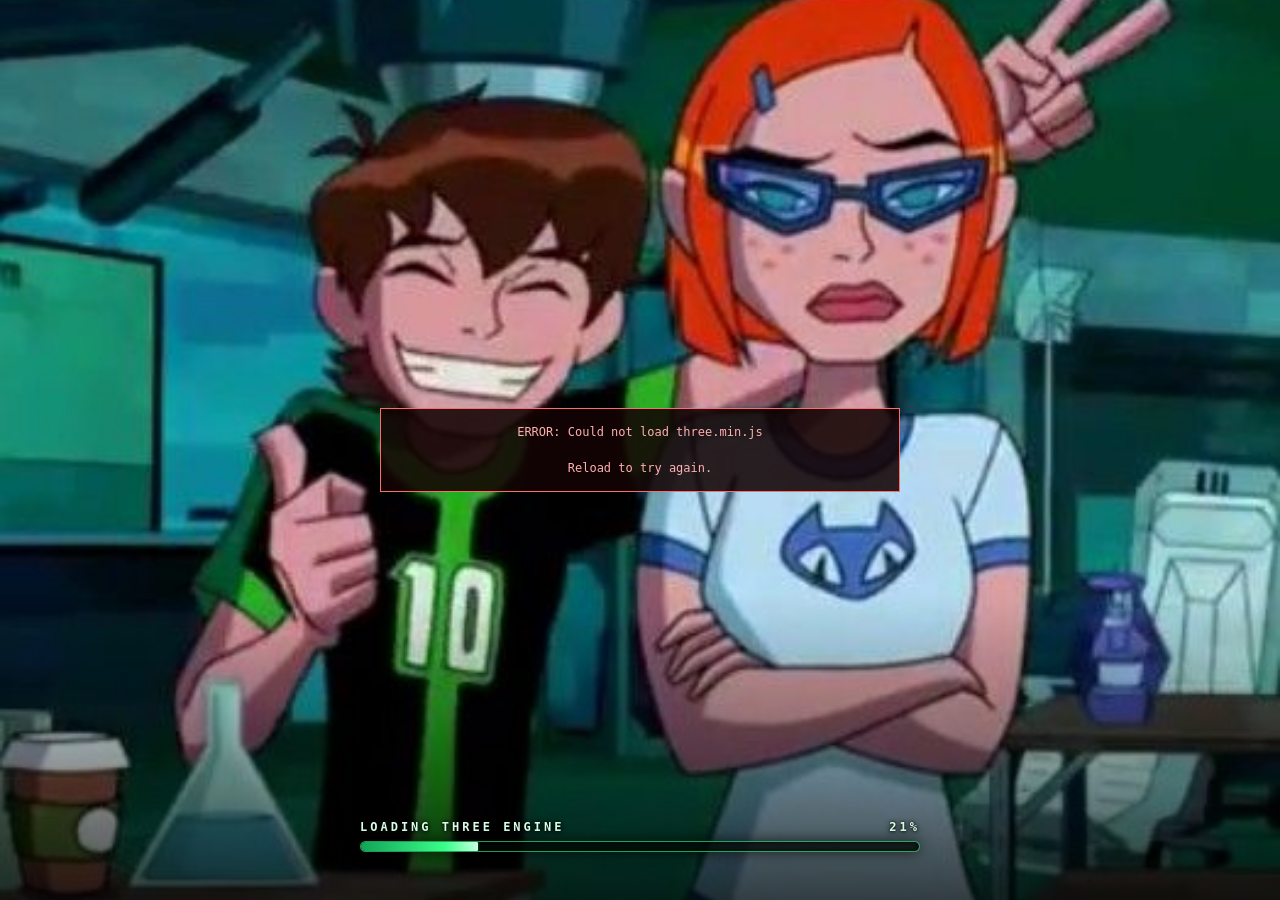
==== commit d7314e79: "add" ====
--- a/www/game.html
+++ b/www/game.html
@@ -1967,6 +1967,12 @@
     else { P.sR.x=2.7*up*(1-sl)+1.0*sl; P.sR.z=.2*(1-sl)-.55*sl; P.eR=.4*(1-sl)+1.5*sl; P.sL.x=.5; P.eL=.5; }
     P.chX+=-.18*sl*(1-rec); P.hdX+=.25*sl*(1-rec); P.hipsY-=.06*sl; P.tLx=0; P.tRx=0; P.kL=.15; P.kR=.15; }
   if(inp.ejB>0){ const e=_sm(Math.min(1,inp.ejB*1.6)); P.sL.x=_lerp(P.sL.x,-2.3,e); P.sR.x=_lerp(P.sR.x,-2.3,e); P.sL.z=-.25*e; P.sR.z=.25*e; P.eL=.15; P.eR=.15; P.hdX+=.5*e; P.chX+=.15*e; P.tLx+=.35*e; P.tRx+=.35*e; P.kL+=.2*e; P.kR+=.2*e; }
+  if(inp.glide>0){ // Upgrade glide: arms and legs spread wide like a kite, head up looking ahead
+    const g=_sm(inp.glide), fl=Math.sin(A.t*3)*.05;
+    P.sL.z=_lerp(P.sL.z,-1.45+fl,g); P.sR.z=_lerp(P.sR.z,1.45-fl,g); P.sL.x=_lerp(P.sL.x,.25,g); P.sR.x=_lerp(P.sR.x,.25,g); P.sL.y=_lerp(P.sL.y,0,g); P.sR.y=_lerp(P.sR.y,0,g); P.eL=_lerp(P.eL,.08,g); P.eR=_lerp(P.eR,.08,g);
+    P.tLz=_lerp(P.tLz,-.55,g); P.tRz=_lerp(P.tRz,.55,g); P.tLx=_lerp(P.tLx,-.25,g); P.tRx=_lerp(P.tRx,-.25,g); P.kL=_lerp(P.kL,.12,g); P.kR=_lerp(P.kR,.12,g);
+    P.hdX+=.55*g; P.chX+=.1*g; }
+  if(inp.upEye&&!inp.flying){ P.hdX+=.12; P.chX+=-.1; P.sL.x=_lerp(P.sL.x,-.35,.7); P.sR.x=_lerp(P.sR.x,-.35,.7); P.sL.z=-.28; P.sR.z=.28; P.eL=.5; P.eR=.5; }   // eye blast: head forward, fists drawn back
   // ---- special stances ----
   if(inp.superT>.2 && grounded && !inp.flying){ // XLR8 sprint: arms swept back, deep forward lean, driving knees
     const k=_ez(inp.superT); P.sL.x=_lerp(P.sL.x,-1.5,k); P.sR.x=_lerp(P.sR.x,-1.5,k); P.eL=_lerp(P.eL,.35,k); P.eR=_lerp(P.eR,.35,k); P.chX+=-.35*k; P.hdX+=.3*k; P.sL.z=-.46; P.sR.z=.46;
@@ -2021,14 +2027,17 @@
     P.sL.x=_lerp(P.sL.x,1.71+(inp.aimP||0)+kick,c); P.sR.x=_lerp(P.sR.x,1.71+(inp.aimP||0)+kick,c); P.sL.y=.18; P.sR.y=-.18; P.eL=_lerp(P.eL,.12,c); P.eR=_lerp(P.eR,.12,c);
     P.chX+=-.12*c-kick*.4; P.hdX+=.1*c; }
   else if(false){ }
-  if(inp.cs>0){ // Chromastone blast: tap = one arm raised along the aim line; charged = both arms thrust out, body braced and trembling
-    const c=_ez(Math.min(1,inp.cs)), ap=THREE.MathUtils.clamp(inp.aimP||0,-.9,.9), tr=Math.sin(A.t*46)*.02*(inp.csChg||0);
-    if(inp.csChg>0){ const g=_sm(Math.min(1,inp.csChg));
-      P.sL.x=_lerp(P.sL.x,1.76+ap+tr,g); P.sR.x=_lerp(P.sR.x,1.76+ap-tr,g); P.sL.y=_lerp(P.sL.y,.3,g); P.sR.y=_lerp(P.sR.y,-.3,g); P.sL.z=_lerp(P.sL.z,-.12,g); P.sR.z=_lerp(P.sR.z,.12,g);
-      P.eL=_lerp(P.eL,.1,g); P.eR=_lerp(P.eR,.1,g); P.chX+=-.2*g; P.hdX+=.12*g;
-      if(!inp.flying){ P.tLx=_lerp(P.tLx,.3,g); P.tRx=_lerp(P.tRx,-.25,g); P.kL=_lerp(P.kL,.45,g); P.kR=_lerp(P.kR,.35,g); P.hipsY-=.08*g; } }
-    else { P.sR.x=_lerp(P.sR.x,1.8+ap,c); P.sR.y=_lerp(P.sR.y,-.1,c); P.sR.z=_lerp(P.sR.z,.06,c); P.eR=_lerp(P.eR,.06,c); P.chY+=-.28*c; P.chX+=-.08*c; P.hdY+=.12*c;
-      P.sL.x=_lerp(P.sL.x,.35,c*.6); if(!inp.flying){ P.tLx=_lerp(P.tLx,.25,c); P.tRx=_lerp(P.tRx,-.2,c); P.kR=_lerp(P.kR,.3,c); } } }
+  if(inp.up>0){ // Upgrade PULSE: right arm straight out along the aim line like a rocket launcher, left forearm braces under it, body rocks back with the recoil
+    const c=_ez(Math.min(1,inp.up)), ap=THREE.MathUtils.clamp(inp.aimP||0,-.9,.9), kick=(inp.upKick||0)*.35;
+    P.sR.x=_lerp(P.sR.x,1.71+ap+kick,c); P.sR.y=_lerp(P.sR.y,-.12,c); P.sR.z=_lerp(P.sR.z,.05,c); P.eR=_lerp(P.eR,.05,c);
+    P.sL.x=_lerp(P.sL.x,1.25,c); P.sL.y=_lerp(P.sL.y,.5,c); P.eL=_lerp(P.eL,1.3,c);
+    P.chY+=-.3*c; P.chX+=-.1*c+kick*.5; P.hdX+=.1*c;
+    if(!inp.flying&&!inp.glide){ P.tLx=_lerp(P.tLx,.3,c); P.tRx=_lerp(P.tRx,-.25,c); P.kL=_lerp(P.kL,.4,c); P.kR=_lerp(P.kR,.3,c); P.hipsY-=.06*c; } }
+  if(inp.cs>0){ // Chromastone: he bows forward so the spike on his head points down the aim line; arms flare back for balance, body trembles while charging/streaming
+    const c=_ez(Math.min(1,inp.cs)), ap=THREE.MathUtils.clamp(inp.aimP||0,-.9,.9), tr=Math.sin(A.t*46)*.02*Math.max(inp.csChg||0,inp.csStream?.6:0);
+    const bow=Math.max(0,1.5708-ap);
+    P.chX+=-.55*bow*c+tr; P.hdX+=-.45*bow*c; P.sL.z=_lerp(P.sL.z,-.6,c); P.sR.z=_lerp(P.sR.z,.6,c); P.sL.x=_lerp(P.sL.x,-.5,c); P.sR.x=_lerp(P.sR.x,-.5,c); P.eL=_lerp(P.eL,.3,c); P.eR=_lerp(P.eR,.3,c);
+    if(!inp.flying){ P.tLx=_lerp(P.tLx,-.25,c); P.tRx=_lerp(P.tRx,.4,c); P.kL=_lerp(P.kL,.2,c); P.kR=_lerp(P.kR,.5,c); P.hipsY-=.06*c; } }
   // ---- hit reaction ----
   if(hurt>0){ const h=_sm(hurt); P.chX+=.42*h; P.hdX+=.4*h; P.hipsRX+=.1*h; P.hipsZ+=.12*h; P.sL.x+=-.6*h; P.sR.x+=-.6*h; P.sL.z+=-.5*h; P.sR.z+=.5*h; P.eL+=.5*h; P.eR+=.5*h; P.tLx+=.35*h; P.kL+=.4*h; P.kR+=.5*h; P.hipsY+=-.08*h; P.chY+=Math.sin(A.t*40)*.05*h; }
   // ---- death: crumple; the whole-body fall is applied to the model root by the caller ----
@@ -2062,7 +2071,8 @@
     cannonbolt: {pal:{skin:0xe0a02a,top:0xf2c14e,bottom:0x2a2a2e,accent:0x121214},sy:.8, o:{torsoW:1.4,torsoD:1.25,armT:.3,legT:.4}},
     chromastone:{pal:{skin:0x1a0f26,top:0x160c20,bottom:0x1a0f26,accent:0xff3fa4},sy:1.1,o:{torsoW:.7,torsoD:.4,armT:.17,legT:.2,headS:.5}},
     jetray:     {pal:{skin:0xa51818,top:0x7c1010,bottom:0x7c1010,accent:0xffa51e},sy:1.0,o:{torsoW:.7,torsoD:.4,armT:.16,legT:.2,headS:.5}},
-    wildvine:   {pal:{skin:0x2f8a2a,top:0x1d6a22,bottom:0x1d6a22,accent:0xd9c93a},sy:.95,o:{torsoW:.6,torsoD:.36,armT:.14,legT:.18,headS:.48}}
+    wildvine:   {pal:{skin:0x2f8a2a,top:0x1d6a22,bottom:0x1d6a22,accent:0xd9c93a},sy:.95,o:{torsoW:.6,torsoD:.36,armT:.14,legT:.18,headS:.48}},
+    upgrade:    {pal:{skin:0x0b100c,top:0x0b100c,bottom:0x0b100c,accent:0x55ff10},sy:1.12,o:{torsoW:.7,torsoD:.4,armT:.17,legT:.22,headS:.5}}
   };
   if(!CFG[kind]) kind='ben';
   const K=CFG[kind], sy=K.sy;
@@ -2220,6 +2230,7 @@
     BLAST:S('<circle cx="12" cy="12" r="3"/><path d="M12 3v4M12 17v4M3 12h4M17 12h4M6 6l2.5 2.5M15.5 15.5L18 18M18 6l-2.5 2.5M8.5 15.5L6 18"/>'),
     CHARGE:S('<circle cx="12" cy="12" r="4"/><circle cx="12" cy="12" r="8" stroke-dasharray="3 3"/>'),
     'EYE BLAST':S('<path d="M2 12s4-6 10-6 10 6 10 6-4 6-10 6S2 12 2 12z"/><circle cx="12" cy="12" r="2.5"/>'),
+    PULSE:S('<circle cx="5" cy="12" r="2.4"/><path d="M10 7.5a6 6 0 0 1 0 9M14.5 4.5a10 10 0 0 1 0 15M19 2a14 14 0 0 1 0 20"/>'),
     SHARD:S('<path d="M12 3l7 7-7 11L5 10z"/><path d="M5 10h14M12 3l-3 7 3 11 3-11z"/>'),
     SHIELD:S('<path d="M12 3l7.5 3v6c0 4.5-3.2 7.4-7.5 9-4.3-1.6-7.5-4.5-7.5-9V6z"/>'),
     WALL:S('<path d="M3 5h18v5H3zM3 14h8.5v5H3zM12.5 14H21v5h-8.5z"/>'),
@@ -2259,6 +2270,7 @@
  cblt:{label:'BLAST',aim:true,hold:v=>{ player.csBlastHeld=v; player.csBlastT=v?-.12:0; if(!v&&player._csQuick){ player._csQuick=false; } },cost:0,cd:0},
  dome:{label:'ENERGY DOME',cost:35,cd:10,run:()=>domeStart()},
  eyes:{label:'EYE BLAST',aim:true,hold:v=>{ player.eyeHeld=v; player.eyeT=0; },cost:0,cd:0},
+ pulse:{label:'PULSE',aim:true,cost:16,cd:.75,run:()=>upPulse()},
  roll:{label:()=>player.rolling?'UNROLL':'ROLL',hold:v=>{ if(v){ player.rollHeld=!player.rollHeld; if(player.rollHeld&&player.onGround&&!player.flying){ player.vel.y=player.form.jump*2.7; player.onGround=false; Audio_.jump(); } } },cost:0,cd:0}
 };
 const ALIENS = [
@@ -2289,6 +2301,8 @@
     atkDamage:12, atkRange:1.8, atkCooldown:0.4, modelScale:1.0, special:null },
   { id:'wildvine', name:'WILDVINE', actions:[ACT.seed,ACT.web], maxHealth:110, maxEnergy:100, speed:5.0, jump:9.5,
     atkDamage:15, atkRange:2.2, atkCooldown:0.42, modelScale:1.4, special:null },
+  { id:'upgrade', name:'UPGRADE', actions:[ACT.pulse,ACT.eyes], maxHealth:105, maxEnergy:120, speed:4.6, jump:8.4,   // 10th alien: PULSE blast, green EYE stream, jump + GLIDE (second jump press)
+    atkDamage:14, atkRange:2.0, atkCooldown:0.4, modelScale:1.0, special:null },
 ];
 const camMode={free:false,yaw:0,pitch:.2}; // free = orbit camera that never steers the character
 const SPEED_SCALE=1.25, FLY_SCALE=1.4; // global pace boost (movement felt sluggish)
@@ -2330,22 +2344,22 @@
 
 // STAGE 12 - separate health pools. Ben and every alien keep their own HP: taking damage as Four Arms never touches Ben's HP,
 // reverting returns Ben with the health he had, and a damaged alien stays damaged (it heals while you are not using it).
-const FORM_TAG={ben:'HUMAN - OMNITRIX',four_arms:'STRENGTH - DURABILITY - COMBAT',heatblast:'FIRE - FLIGHT - POWER',xlr8:'SPEED - AGILITY - TAILWIND',diamondhead:'DEFENSE - STRENGTH - SHIELD',echo_echo:'SONIC - CLONES - SQUAD',cannonbolt:'ARMOR - ROLL - IMPACT',chromastone:'ENERGY - FLIGHT - SHIELD',jetray:'AERIAL SPEED - EYE BLASTS',wildvine:'PLANT - AGILITY - TENTACLES'};
-const FORM_THEME={ben:'#39ff8a',four_arms:'#ff5a48',heatblast:'#ff9a2e',xlr8:'#3aa8ff',diamondhead:'#38ffe0',echo_echo:'#bfe6ff',cannonbolt:'#ffd24a',chromastone:'#ff3fa4',jetray:'#ff5a3a',wildvine:'#6bd44a'};
+const FORM_TAG={ben:'HUMAN - OMNITRIX',four_arms:'STRENGTH - DURABILITY - COMBAT',heatblast:'FIRE - FLIGHT - POWER',xlr8:'SPEED - AGILITY - TAILWIND',diamondhead:'DEFENSE - STRENGTH - SHIELD',echo_echo:'SONIC - CLONES - SQUAD',cannonbolt:'ARMOR - ROLL - IMPACT',chromastone:'ENERGY - FLIGHT - SHIELD',jetray:'AERIAL SPEED - EYE BLASTS',wildvine:'PLANT - AGILITY - TENTACLES',upgrade:'TECH - PULSE - GLIDE'};
+const FORM_THEME={ben:'#39ff8a',four_arms:'#ff5a48',heatblast:'#ff9a2e',xlr8:'#3aa8ff',diamondhead:'#38ffe0',echo_echo:'#bfe6ff',cannonbolt:'#ffd24a',chromastone:'#ff3fa4',jetray:'#ff5a3a',wildvine:'#6bd44a',upgrade:'#5dff1a'};
 var HP={store:{},sinceHit:99,prev:100,unit:null,lowOn:false,beat:0};
 function setForm(formDef, kind, silent){
   if(TF.active&&!TF._ap){ TF.active=false; if(TF.holo){ scene.remove(TF.holo); TF.holo=null; } }   // any other form change (death, revert) cancels a transformation in progress
   const prevForm=player.form; if(prevForm && prevForm!==formDef && player.alive) HP.store[prevForm.id]=Math.max(1,player.health);
   player.form = formDef; if(player.driving) setTimeout(()=>{ if(player.driving) player.model.visible=false; },0);
   if(typeof wvCleanup==='function') wvCleanup();
-  player.flying = false; player.chgHeld=false; player.eyeHeld=false; if(typeof eyeOff==='function') eyeOff(); if(typeof domeEnd==='function'&&DOME) domeEnd(); chgOff();
+  player.flying = false; player.chgHeld=false; player.eyeHeld=false; player.csBlastHeld=false; if(typeof csStreamOff==='function') csStreamOff(); if(typeof eyeOff==='function') eyeOff(); if(typeof domeEnd==='function'&&DOME) domeEnd(); chgOff();
   scene.remove(player.model);
   player.model = buildCharacter(kind);
   scene.add(player.model);
   { const st=HP.store[formDef.id]; player.health = Math.max(1,Math.min(formDef.maxHealth, st==null?formDef.maxHealth:st)); HP.prev=player.health; HP.unit=null; }
   player.energy = formDef.maxEnergy;
   clearSquad(); player.superHeld=false; player.flameHeld=false; player.sprayHeld=false; doomHeld=false; screamHeld=false; if(carried) dropProp(); player.shieldT=0; if(shield){ scene.remove(shield); shield=null; } player.slowT=0; player.boostT=0; player.dashT=0; player.swimming=false; player.rollHeld=false; player.rolling=false; player.rollT=0; player.rollSpin=0; player.model.rotation.x=0; for(const k in actCd) delete actCd[k]; buildActions();
-  player.specialTimer = 0; player._ball=0; player.rollHeld=false; player.rolling=false; player.rollT=0; player.rollSpin=0; player.xlAir=false; player.ejT=0; player.ejUsed=false; player.leapActive=false;
+  player.specialTimer = 0; player._ball=0; player.rollHeld=false; player.rolling=false; player.rollT=0; player.rollSpin=0; player.xlAir=false; player.ejT=0; player.ejUsed=false; player.leapActive=false; player.gliding=false; player.glideK=0; player.upT=0;
   document.getElementById('alien-name').textContent = formDef.name;
   document.getElementById('alien-tag').textContent = FORM_TAG[formDef.id]||'';
   document.body.style.setProperty('--theme', FORM_THEME[formDef.id]||'#39ff8a');
@@ -2407,7 +2421,7 @@
    Settings > OMNITRIX TIMER: OFF disables the drain entirely for pure sandbox play.
 ========================================================================= */
 var OMNI={charge:100,lock:0,hold:0,warned:0,tick:-1,enabled:true,open:false,openT:0,dialSync:0};
-const OMNI_DUR={four_arms:85,heatblast:65,xlr8:60,diamondhead:80,echo_echo:75,cannonbolt:65,chromastone:75,jetray:65,wildvine:80};
+const OMNI_DUR={four_arms:85,heatblast:65,xlr8:60,diamondhead:80,echo_echo:75,cannonbolt:65,chromastone:75,jetray:65,wildvine:80,upgrade:70};
 const OMNI_MIN=25, OMNI_RECHARGE=20, OMNI_LOCK=2.5;
 // Transformation sequence: raise the hand, hologram of the chosen form spins over the Omnitrix, SLAM it, green flash, new form.
 var TF={active:false,t:0,def:null,holo:null,done:false};
@@ -2472,7 +2486,7 @@
   if(OMNI.open){ OMNI.openT-=dt; OMNI.dialSync-=dt; if(OMNI.openT<=0) closeDial(); else if(OMNI.dialSync<=0){ OMNI.dialSync=.2; syncDial(); } }
 }
 // ---- radial selector: tap the portrait; Ben / Omnitrix in the middle, the six aliens around the ring ----
-const DIAL_SHORT={ben:'BEN',four_arms:'4 ARMS',heatblast:'HEATBLAST',xlr8:'XLR8',diamondhead:'DIAMOND',echo_echo:'ECHO ECHO',cannonbolt:'CANNONBOLT',chromastone:'CHROMA',jetray:'JETRAY',wildvine:'WILDVINE'};
+const DIAL_SHORT={ben:'BEN',four_arms:'4 ARMS',heatblast:'HEATBLAST',xlr8:'XLR8',diamondhead:'DIAMOND',echo_echo:'ECHO ECHO',cannonbolt:'CANNONBOLT',chromastone:'CHROMA',jetray:'JETRAY',wildvine:'WILDVINE',upgrade:'UPGRADE'};
 const DIAL_PER=10;
 function dialPages(){ return Math.max(2,Math.ceil(ALIENS.length/DIAL_PER)); }
 function buildDial(){
@@ -2763,6 +2777,7 @@
   if(st==='fire'){ m.visible=false; pj.vfx=[at('fire_01',{size:2.1,dur:.6,add:true})]; pj.tr=VFX.trailGet('trace_01',{width:.4,life:.35,step:.35,tint:0xffa040,n:14}); }
   else if(st==='energy'){ m.visible=false; const w=Math.min(.55,.3+.08*(sz-1)), L=3.4+.5*sz; pj.vfx=VFX.prismBeam(f=>f.copy(m.position).addScaledVector(pj.dir,-L),t=>t.copy(m.position),w).concat(VFX.attach('star_01',i=>i.pos.copy(m.position),{size:.7+.2*sz,dur:.6,add:true,spin:5,tint:0xffffff})); pj.sz=sz; }
   else if(st==='laser'){ m.visible=false; pj.vfx=[VFX.beam('trace_04',f=>f.copy(m.position).addScaledVector(pj.dir,-2.4),t=>t.copy(m.position).addScaledVector(pj.dir,.5),.55,{up:true,tint:0xff6a3a,dur:1,add:true})]; }
+  else if(st==='pulse'){ m.visible=false; pj.vfx=[at('flare_01',{size:1.8,dur:1,add:true,tint:UP_COL,alpha:.95}),at('star_01',{size:.9,dur:.6,add:true,spin:7,tint:0xe6ffd0})]; pj.tr=VFX.trailGet('trace_06',{width:.5,life:.3,step:.4,tint:UP_COL,n:14}); }
   else if(st==='seed'){ pj.tr=VFX.trailGet('trace_03',{width:.22,life:.35,step:.3,tint:0x9be060,n:14}); }
   else if(st==='crystal'){ pj.vfx=[at('star_02',{size:1.2,dur:1,add:true,tint:0xbff8ff})]; pj.tr=VFX.trailGet('trace_03',{width:.3,life:.3,step:.35,tint:0x9ffcff,n:12}); }
 }
@@ -2778,6 +2793,7 @@
     if(pp.y<groundTopAt(pp.x,pp.z)||blockedAt(pp.x,pp.z,pp.y-0.5,true)) dead=true;
     if(p.tr) VFX.trailPush(p.tr,pp,1);
     if(p.style==='energy'&&Math.random()<dt*50) VFX.prismBlots(pp,1,.2,1.2,.35,.4);
+    if(p.style==='pulse'){ p._rt=(p._rt||0)-dt; if(p._rt<=0){ p._rt=.05; VFX.particle('circle_01',pp,{size:.5,sizeEnd:2.4,life:.32,add:true,tint:UP_COL,alpha:.85}); } if(Math.random()<dt*30) VFX.sparks(pp,1,3,0x9dff5a,.2,.3); }
     if(p.style==='fire'){ if(Math.random()<dt*14) VFX.sparks(pp,1,3,0xffb050,.22,.35); }
     else if(p.style==='crystal') p.mesh.rotateY(dt*10);
     if(!p.hostile){ for(const pr of props){ if(!pr.veh||pr.driver||pr.wreck||p.hitSet.has(pr)) continue;
@@ -2794,7 +2810,7 @@
         if(!dead) for(const pr of props){ if(pr===carried||pr===player.driving) continue; if(p.mesh.position.distanceTo(pr.mesh.position)<pr.s*.8+.25){ dead=true; break; } } }
       else for(const en of enemies){
         if(!en.alive || p.hitSet.has(en)) continue;
-        if(p.mesh.position.distanceTo(en.mesh.position) < 1.0){
+        if(p.mesh.position.distanceTo(en.mesh.position) < (p.style==='pulse'?1.7:1.0)){
           damageEnemy(en, p.damage, p.dir);
           p.hitSet.add(en);
           if(!p.pierce) dead = true;
@@ -2803,8 +2819,9 @@
     }
     if(dead){ const _p=p.mesh.position.clone();
       if(p.style==='seed') seedExplode(_p,p.damage);
-      else if(p.style==='fire') VFX.explosion(_p,.55);
+      else if(p.style==='fire'){ VFX.explosion(_p,.55); if(p.life>0) Audio_.blast(.7); }   // contact with anything (ground, wall, enemy, car): explosion sound
       else if(p.style==='energy') VFX.prismBurst(_p,.35+(p.aoe||0)*.08+(p.sz||1)*.1);
+      else if(p.style==='pulse'){ VFX.starBurst(_p,1.0,UP_COL); VFX.sonicRing(_p,.8,UP_COL); VFX.flip('explosion',_p,{size:3.2,dur:.5,tint:0x6bff2a,add:true,alpha:.8}); if(p.life>0) Audio_.blast(.8); }
       else if(p.style==='laser') VFX.starBurst(_p,.28,0xff9a60);
       else if(p.style==='crystal') VFX.starBurst(_p,.7,0xbff8ff);
       if(p.aoe&&p.style!=='seed'){ shockwaveAt(_p.clone(),p.aoe,p.damage*.5,true,'none'); shakeCamera(.25); }
@@ -3346,7 +3363,20 @@
 }
 // Per-form VFX: flight exhaust/trails (Heatblast, Jetray, Chromastone), Cannonbolt roll dust, landing/takeoff puffs.
 let AUR=null, ffR=0, FT=null, ffWasGround=true, ffWasFly=false, ffVy=0, ffT=0;
+// The "roof": a cloud deck at the flight ceiling that fades in as a flyer approaches it
+let CLOUD=null;
+function updateCeilingDeck(dt){
+  const k=(player.flying&&player.form.flies&&player.alive)?Math.max(0,Math.min(1,(player.pos.y-(FLY_CEIL-90))/70)):0;
+  if(k<.01){ if(CLOUD) CLOUD.visible=false; return; }
+  if(!CLOUD){ const cv=document.createElement('canvas'); cv.width=cv.height=256; const cx=cv.getContext('2d'); cx.fillStyle='rgba(0,0,0,0)'; cx.clearRect(0,0,256,256);
+    for(let i=0;i<70;i++){ const x=Math.random()*256, y=Math.random()*256, r=14+Math.random()*34; for(const ox of [-256,0,256]) for(const oy of [-256,0,256]){ const g=cx.createRadialGradient(x+ox,y+oy,0,x+ox,y+oy,r); g.addColorStop(0,'rgba(255,255,255,.5)'); g.addColorStop(1,'rgba(255,255,255,0)'); cx.fillStyle=g; cx.fillRect(x+ox-r,y+oy-r,r*2,r*2); } }
+    const tx=new THREE.CanvasTexture(cv); tx.wrapS=tx.wrapT=THREE.RepeatWrapping; tx.repeat.set(14,14);
+    CLOUD=new THREE.Mesh(new THREE.PlaneGeometry(3200,3200),new THREE.MeshBasicMaterial({map:tx,transparent:true,depthWrite:false,fog:false,side:THREE.DoubleSide,opacity:0}));
+    CLOUD.rotation.x=-Math.PI/2; CLOUD.frustumCulled=false; CLOUD.renderOrder=3; scene.add(CLOUD); }
+  CLOUD.visible=true; CLOUD.position.set(player.pos.x,FLY_CEIL+10,player.pos.z); CLOUD.material.opacity=.7*k; CLOUD.material.map.offset.x+=dt*.002;
+}
 function formFx(dt){
+  updateCeilingDeck(dt);
   if(!VFX.ok||!player.alive||player.driving){ return; }
   const id=player.form.id, c=player.pos, feet=new THREE.Vector3(c.x,c.y-.9,c.z);
   const fw=new THREE.Vector3(-Math.sin(player.yaw),0,-Math.cos(player.yaw));
@@ -3688,23 +3718,52 @@
 function chgOff(){ if(CHG){ CHG.forEach(v=>VFX.stop(v)); CHG=null; } if(typeof csGlowOff==='function') csGlowOff(); }
 // pitch from his shoulder to the point under the crosshair, so the raised arm(s) point at the plus
 function csAimPitch(){ const o=player.pos.clone().add(new THREE.Vector3(0,.45,0)); const d=aimDirFrom(o); return Math.asin(Math.max(-1,Math.min(1,d.y))); }
+// Chromastone fires from the TIP of his head (the crystal spike): he bows forward so the spike points down the aim line.
+const _cst=new THREE.Vector3();
+function csHeadTip(out){
+  const m=player.model, pa=m&&m.userData.parts; if(!pa||!pa.head){ return out.copy(player.pos).add(new THREE.Vector3(0,1.4,0)); }
+  m.updateMatrixWorld(true);
+  const tl=(pa.dims.total-.12)-(pa.hipY+.12+pa.dims.torsoH+(pa.cfg.neck||.1));   // spike tip above the rig head pivot (the GLB is fitted to total-.12)
+  return pa.head.localToWorld(out.set(0,Math.max(.25,tl),0));
+}
 function csQuick(st){ if(player.energy<8) return false; player.energy-=8; const d=aimDirFrom(st);
   spawnProjectile(player,CS_COL,16,44,false,'energy',{explicitDir:d,explicitFrom:st,size:1}); return true; }
+// ray along the aim line: where does a beam end? (world, props, enemies)
+function aimRay(from,dir,maxLen){
+  let len=maxLen, hit=null, hitEn=null, hitPr=null;
+  for(let d=.6;d<maxLen;d+=.7){ const q=from.clone().addScaledVector(dir,d);
+    if(q.y<groundTopAt(q.x,q.z)||blockedAt(q.x,q.z,q.y,true)){ len=d; hit=q; break; }
+    const en=enemies.find(e=>e.alive&&e.mesh.position.distanceTo(q)<1.1); if(en){ len=d; hit=q; hitEn=en; break; }
+    const pr=props.find(p=>p!==carried&&p!==player.driving&&p.mesh.position.distanceTo(q)<p.s*.9); if(pr){ len=d; hit=q; hitPr=pr; break; } }
+  return {len,hit,hitEn,hitPr};
+}
+// BLAST button: tap = one bolt from the head tip, HOLD = continuous prismatic stream from the head tip (drains energy)
+const CSS={b:null,t:0,fired:false,fo:new THREE.Vector3(),to:new THREE.Vector3(),tick:0,spark:0};
+function csStreamOff(){ if(CSS.b){ CSS.b.forEach(v=>VFX.stop(v)); CSS.b=null; } }
 function updateCsBlast(dt){
-  if(!player.csBlastHeld||player.form.id!=='chromastone'||!player.alive){ player.csBlastHeld=false; return; }
-  player.csBlastT+=dt; if(player.csBlastT<0) return;
-  player.csBlastT=-.34;
-  const hr=handWorld(1), st=(hr||player.pos.clone().add(new THREE.Vector3(0,.35,0)).addScaledVector(chestDir(),1.3));
-  st.addScaledVector(aimDirFrom(st),.45); if(csQuick(st)){ player.csT=1; VFX.prismBurst(st,.25); } else player.csBlastHeld=false;
+  if(!player.csBlastHeld||player.form.id!=='chromastone'||!player.alive){ player.csBlastHeld=false; csStreamOff(); CSS.t=0; CSS.fired=false; return; }
+  CSS.t+=dt; const tip=csHeadTip(_cst);
+  if(!CSS.fired&&CSS.t>=.05){ CSS.fired=true; const st=tip.clone(); st.addScaledVector(aimDirFrom(st),.3);
+    if(csQuick(st)){ player.csT=1; VFX.prismBurst(st,.25); } else { player.csBlastHeld=false; return; } }
+  if(CSS.t<.32) return;
+  if(player.energy<=0){ player.csBlastHeld=false; csStreamOff(); return; }
+  player.energy=Math.max(0,player.energy-14*dt); player.csT=1;
+  const dir=aimDirFrom(tip), R=aimRay(tip,dir,45);
+  CSS.fo.copy(tip).sub(player.pos); CSS.to.copy(tip).addScaledVector(dir,R.len+.6).sub(player.pos);
+  if(!CSS.b){ CSS.b=VFX.prismBeam(f=>{ f.copy(player.pos).add(CSS.fo); },t=>{ t.copy(player.pos).add(CSS.to); },.7)
+      .concat(VFX.attach('flare_01',f=>f.pos.copy(player.pos).add(CSS.fo),{size:1.5,dur:.5,add:true,alpha:.9}),VFX.attach('star_01',f=>f.pos.copy(player.pos).add(CSS.fo),{size:.8,dur:.5,add:true,spin:6,tint:0xffffff})); }
+  CSS.spark-=dt; if(R.hit&&CSS.spark<=0){ CSS.spark=.05; VFX.prismBlots(R.hit,2,.3,6,.4,.4); }
+  CSS.tick-=dt; if(CSS.tick<=0){ CSS.tick=.1;
+    if(R.hitEn) damageEnemy(R.hitEn,6,null);
+    else if(R.hitPr&&R.hitPr.veh) vehicleHit(R.hitPr,dir,3,0,'fire'); }
 }
 function releaseBlast(){
   chgOff();
   if(player.form.id!=='chromastone') return;
-  const t=player.chgT||0, hr=handWorld(1), hl=handWorld(0), fwd=chestDir();
-  const st=(t<.28||!hl)?(hr||player.pos.clone().add(new THREE.Vector3(0,.35,0)).addScaledVector(fwd,1.3)):hr.clone().add(hl).multiplyScalar(.5);   // tap: the raised hand; charged: between both hands
-  st.addScaledVector(aimDirFrom(st),.45);                                       // just past the fingertips, along the line to the crosshair
+  const t=player.chgT||0, st=csHeadTip(new THREE.Vector3());
+  st.addScaledVector(aimDirFrom(st),.45);                                       // just past the spike, along the line to the crosshair
   player.csT=1;
-  VFX.prismBurst(st,.25);                                                          // release flash exactly at the hand(s)
+  VFX.prismBurst(st,.25);                                                          // release flash at the tip
   if(t<.28){ csQuick(st); return; }
   const lv=Math.min(1,(t-.28)/1.3), d=aimDirFrom(st);
   spawnProjectile(player,CS_COL,32+70*lv,38+10*lv,lv>.55,'energy',{explicitDir:d,explicitFrom:st,size:1.7+2.4*lv,aoe:3+5*lv});
@@ -3749,7 +3808,7 @@
   player.chgT=(player.chgT||0)+dt;
   if(player.chgT>.28){
     player.energy=Math.max(0,player.energy-16*dt);
-    { const hr=handWorld(1), hl=handWorld(0); if(hr&&hl) CHGP.copy(hr).add(hl).multiplyScalar(.5).addScaledVector(chestDir(),.4); else CHGP.copy(player.pos).add(new THREE.Vector3(0,.35,0)).addScaledVector(chestDir(),1.2); }
+    csHeadTip(CHGP);   // the charge gathers at the tip of his head
     const lv=Math.min(1,(player.chgT-.28)/1.3);
     if(!CHG){ CHG=[VFX.attach('flare_01',i=>i.pos.copy(CHGP),{size:.8,dur:1,add:true,fadeIn:.4,alpha:.9}),VFX.attach('star_01',i=>i.pos.copy(CHGP),{size:.5,dur:1,add:true,spin:6,tint:0xffffff})]; }
     CHG[0].size=CHG[0].sizeEnd=.8+lv*1.2; CHG[1].size=CHG[1].sizeEnd=.5+lv*.9;
@@ -3764,12 +3823,13 @@
 const EYE={b:null,from:[new THREE.Vector3(),new THREE.Vector3()],to:[new THREE.Vector3(),new THREE.Vector3()],t:0,spark:0,glow:0};
 function eyeOff(){ if(EYE.b){ EYE.b.forEach(v=>VFX.stop(v)); EYE.b=null; } EYE.glow=0; }
 function updateEyes(dt){
-  if(!player.eyeHeld||player.form.id!=='jetray'||!player.alive||player.energy<=0){ player.eyeHeld=false; eyeOff(); return; }
-  player.energy=Math.max(0,player.energy-9*dt);
+  const UPG=player.form.id==='upgrade';
+  if(!player.eyeHeld||(player.form.id!=='jetray'&&!UPG)||!player.alive||player.energy<=0){ player.eyeHeld=false; eyeOff(); return; }
+  player.energy=Math.max(0,player.energy-(UPG?10:9)*dt);
   const hd=player.model.userData.parts&&player.model.userData.parts.head; if(!hd) return;
   player.model.updateMatrixWorld(true);
   const EO=window.__eyeOff||[.08,.05,-.2];
-  const eyeW=[0,1].map(i=>hd.localToWorld(new THREE.Vector3((i?1:-1)*EO[0],EO[1],EO[2])));
+  const eyeW=UPG?upEyePos():[0,1].map(i=>hd.localToWorld(new THREE.Vector3((i?1:-1)*EO[0],EO[1],EO[2])));
   const mid=eyeW[0].clone().lerp(eyeW[1],.5);
   const dir=aimDirFrom(mid);
   // find the collision point along the aim ray
@@ -3781,6 +3841,12 @@
   EYE.len=len;
   // offsets are stored relative to the player so the beam stays glued to the eyes even at flying speed (player moves after this runs)
   for(let i=0;i<2;i++){ EYE.from[i].copy(eyeW[i]).sub(player.pos); EYE.to[i].copy(mid).addScaledVector(dir,len+.8).sub(player.pos); }
+  if(!EYE.b&&UPG){ EYE.b=[]; EYE.w=[]; EYE.ph=0;
+    for(let i=0;i<2;i++){   // Upgrade: beam is only as wide as an eye, green, and it pulses
+      const F=f=>f.copy(player.pos).add(EYE.from[i]), T=t=>t.copy(player.pos).add(EYE.to[i]);
+      EYE.b.push(VFX.beam('trace_06',F,T,.42,{up:true,vr:[.3,.7],dur:.35,tint:UP_COL,alpha:.95})); EYE.w.push(.42);
+      EYE.b.push(VFX.beam('trace_06',F,T,.18,{up:true,vr:[.3,.7],dur:.3,tint:0xeaffd8,alpha:1})); EYE.w.push(.18);
+      EYE.b.push(VFX.attach('flare_01',f=>f.pos.copy(player.pos).add(EYE.from[i]),{size:.4,dur:.4,add:true,tint:UP_COL})); EYE.w.push(0); } }
   if(!EYE.b){ EYE.b=[];
     for(let i=0;i<2;i++){
       const F=f=>f.copy(player.pos).add(EYE.from[i]), T=t=>t.copy(player.pos).add(EYE.to[i]);
@@ -3788,11 +3854,49 @@
       EYE.b.push(VFX.beam('trace_06',F,T,1.3,{up:true,vr:[.3,.7],dur:.3,tint:0xfff0e0,alpha:1}));
       EYE.b.push(VFX.attach('flare_01',f=>f.pos.copy(player.pos).add(EYE.from[i]),{size:.55,dur:.4,add:true,tint:0xff6a40})); }
     EYE.b.push(VFX.attach('flare_01',f=>f.pos.copy(player.pos).add(EYE.to[0]).lerp(f.pos.copy(player.pos).add(EYE.to[1]),.5),{size:1.1,dur:.4,add:true,tint:0xff5a30})); }
+  if(UPG&&EYE.w){ EYE.ph+=dt; const pl=1+.4*Math.sin(EYE.ph*24);   // pulsing width + pulses racing down the beam
+    EYE.b.forEach((v,i)=>{ if(v&&v.str&&EYE.w[i]) v.str.width=EYE.w[i]*pl; });
+    EYE.pt=(EYE.pt||0)-dt; if(EYE.pt<=0){ EYE.pt=.07; for(let i=0;i<2;i++){ const a=player.pos.clone().add(EYE.from[i]); VFX.particle('circle_01',a,{size:.25,sizeEnd:.55,life:.22,add:true,tint:UP_COL,alpha:.8,vel:dir.clone().multiplyScalar(70)}); } } }
   // damage + impact response at the real collision point
-  EYE.t-=dt; if(hit){ EYE.spark-=dt; if(EYE.spark<=0){ EYE.spark=.06; VFX.sparks(hit,3,6,0xff9a60,.22,.3); } }
+  EYE.t-=dt; if(hit){ EYE.spark-=dt; if(EYE.spark<=0){ EYE.spark=.06; VFX.sparks(hit,3,6,UPG?UP_COL:0xff9a60,.22,.3); } }
   if(EYE.t<=0){ EYE.t=.1;
-    if(hitEn) damageEnemy(hitEn,12*.1*6,null);
+    if(hitEn) damageEnemy(hitEn,(UPG?9:12)*.1*6,null);
     else if(hit){ const pr=props.find(p=>p.veh&&p.mesh.position.distanceTo(hit)<p.s*1.1); if(pr) vehicleHit(pr,dir,3,0,'fire'); } }
+}
+/* =========================================================================
+   UPGRADE (10th alien): PULSE blast (arm out like a launcher), green pulsing EYE stream, JUMP + GLIDE
+========================================================================= */
+const UP_COL=0x5dff1a;
+const _ub1=new THREE.Vector3(), _uq=new THREE.Quaternion();
+function upBone(key,out){   // world position of one of his real GLB bones; falls back to the rig pivot
+  const pa=player.model&&player.model.userData&&player.model.userData.parts; if(!pa) return null;
+  const G=pa.glb; if(G){ const c=G._ub||(G._ub={}); let b=c[key]; if(b===undefined){ b=G.bones.find(x=>x.name.indexOf(key)>=0)||null; c[key]=b; } if(b){ b.getWorldPosition(out); return out; } }
+  const pv=key==='hand_R'?pa.handR:key==='hand_L'?pa.handL:pa.head; if(!pv) return null; pv.getWorldPosition(out); return out;
+}
+const UP_EYE=window.__upEye||[.075,-.16,.13];       // model units: half eye spacing, drop below the head bone, forward
+function upEyePos(){
+  const m=player.model, pa=m.userData.parts, G=pa.glb, sc=(G?G.k:1)*m.scale.x; const hb=upBone('head_0',_ub1.set(0,0,0));
+  if(!hb) return [player.pos.clone(),player.pos.clone()];
+  pa.head.getWorldQuaternion(_uq);
+  return [-1,1].map(sg=>new THREE.Vector3(sg*UP_EYE[0],UP_EYE[1],-UP_EYE[2]).multiplyScalar(sc).applyQuaternion(_uq).add(hb));
+}
+function upPulse(){
+  if(!player.alive||player.form.id!=='upgrade') return false;
+  player.upT=1; Audio_.special('pulse');
+  setTimeout(()=>{ if(!player.alive||player.form.id!=='upgrade'||PAUSED) return;
+    const st=new THREE.Vector3(); player.model.updateMatrixWorld(true); if(!upBone('hand_R',st)) st.copy(player.pos);
+    const d=aimDirFrom(st); st.addScaledVector(d,.6);
+    spawnProjectile(player,UP_COL,30,42,false,'pulse',{explicitDir:d,explicitFrom:st,aoe:3.6});
+    VFX.flip('charge',st,{size:2.2,dur:.22,tint:UP_COL,alpha:.9}); VFX.sparks(st,6,8,UP_COL,.25,.35);
+    shakeCamera(.1); player.upKick=1; },110);
+  return true;
+}
+// glide: second jump press in the air. Kite-like: slow sink, steady forward drift, arms and legs spread.
+const GLIDE_SPD=13, GLIDE_SINK=-2.8;
+function upGlideTick(dt){
+  if(player.gliding&&(!player.alive||player.onGround||player.flying||player.swimming||player.onLadder||player.form.id!=='upgrade')) player.gliding=false;
+  player.glideK=(player.glideK||0)+(((player.gliding?1:0)-(player.glideK||0))*Math.min(1,dt*7));
+  if(player.gliding&&Math.random()<dt*28){ for(const k of ['hand_L','hand_R']){ const h=upBone(k,_ub1.set(0,0,0)); if(h) VFX.particle('spark_01',h,{size:.22,sizeEnd:.04,life:.35,add:true,tint:UP_COL,vel:new THREE.Vector3(0,.4,0)}); } }
 }
 /* =========================================================================
    WILDVINE: elongating tentacle stab, Seed Bomb, Vine Web, arm-tentacle swing
@@ -3852,7 +3956,7 @@
   player.attacking=Math.max(player.attacking,.25); return true;
 }
 function seedExplode(pos,dmg){
-  const R=4.2; VFX.starBurst(pos,.8,0x8bd24a); VFX.flip('explosion',pos,{size:3.2,sizeEnd:5,dur:.45,tint:0x6bd44a,add:true,alpha:.7});
+  const R=4.2; Audio_.blast(.55); VFX.starBurst(pos,.8,0x8bd24a); VFX.flip('explosion',pos,{size:3.2,sizeEnd:5,dur:.45,tint:0x6bd44a,add:true,alpha:.7});
   for(let i=0;i<7;i++) debris(pos.clone(),0x58c23c,.18,new THREE.Vector3((Math.random()-.5)*7,Math.random()*5+1,(Math.random()-.5)*7),.7,true);
   shakeCamera(.12);
   enemies.forEach(en=>{ if(!en.alive) return; const d=en.mesh.position.distanceTo(pos); if(d<R) damageEnemy(en,dmg*(1-.45*d/R),en.mesh.position.clone().sub(pos).setY(0).normalize(),{knock:3}); });
@@ -4169,7 +4273,7 @@
 function updateStreams(dt){
   updateWildvine(dt);
   if(player.wvJumpT>0){ player.wvJumpT-=dt; if(player.wvJumpT<=0){ player.wvJumpT=0; if(player.form.id==='wildvine'&&player.alive) doJump(); } }
-  updateDome(dt); updateChromaCharge(dt); updateCsBlast(dt); updateEyes(dt);
+  updateDome(dt); updateChromaCharge(dt); updateCsBlast(dt); updateEyes(dt); upGlideTick(dt);
   const dn=player.form.id, fireOn=player.flameHeld&&dn==='heatblast', iceOn=player.sprayHeld&&dn==='diamondhead';
   if(fireOn) flameTime+=dt;
   Audio_.loop('flame',fireOn&&flameTime>.18&&player.energy>0,.7); Audio_.loop('scream',(!!screamHeld||!!doomHeld)&&dn==='echo_echo',.8); player.hbFlyT=player.flying?(player.hbFlyT||0)+dt:0; Audio_.loop('hbfly',dn==='heatblast'&&!!player.flying&&player.alive&&player.hbFlyT>.6,.5);
@@ -4388,6 +4492,7 @@
   } else if(player.swimming){
     lean=moving?-(Math.PI/2-player.pitch*.7):-.1;
   }
+  if(player.form.id==='upgrade'&&(player.glideK||0)>.02) lean=-.75*player.glideK;   // belly-forward kite attitude
   if(player.form.id==='echo_echo'&&(player.ejT||0)>0){ lean=-1.55; m.rotation.x+=(lean-m.rotation.x)*.3; }
   // (the old per-frame debris() blue trail was removed: it allocated a new material every frame; speed trails are now pooled in updateSpeedEffects)
   if((player.superT||0)>0.2&&!player.flying&&!player.swimming){ const _gp=m.userData.parts; lean=-.6*player.superT*((_gp&&_gp.glb)?GLBBODY.leanMul(player.form.id):1); }
@@ -4431,6 +4536,7 @@
     case 'cannonbolt': if(heavy){ shakeCamera(.15); const g=p.clone(); g.y=groundTopAt(g.x,g.z,g.y); VFX.slam(g,.5); } break;
     case 'chromastone': VFX.starBurst(p,.6,0x9fdcff); break;
     case 'jetray': VFX.sparks(p,4,7,0xffd0a0,.28,.35); break;
+    case 'upgrade': VFX.sparks(p,heavy?8:5,7,0x7dff3a,.26,.35); VFX.flip('impact_white',p,{size:heavy?1.5:1.0,dur:.2,tint:0x7dff3a}); break;
     case 'wildvine': VFX.sparks(p,heavy?8:5,6,0x9fe85a,.28,.4); VFX.flip('impact_white',p,{size:heavy?1.6:1.0,dur:.2,tint:0x9fe85a}); VFX.dirtBurst(p,3,.5); break;
   }
 }
@@ -4449,6 +4555,7 @@
   chromastone: { comboMul:[1, 1, 1.5], knock:[0.5, 0.5, 4], speed:1.0 },
   jetray:      { comboMul:[.9, .9, 1.3], knock:[0.4, 0.4, 3], speed:1.4 },
   wildvine:    { comboMul:[1, 1, 1.5], knock:[0.5, 0.5, 4], speed:1.25 },
+  upgrade:     { comboMul:[1, 1, 1.5], knock:[0.5, 0.5, 4], speed:1.15 },
   ben:         { comboMul:[1, 1, 1.6], knock:[0.5, 0.5, 5], speed:1.0 },
 };
 
@@ -4585,7 +4692,7 @@
   if(keys['KeyD']||keys['ArrowRight']) mx+=1;
   if(keys['KeyA']||keys['ArrowLeft']) mx-=1;
   moveInput.x=mx; moveInput.y=my;
-  if(keys['Space'] && player.form.id!=='four_arms') doJump();
+  if(keys['Space'] && player.form.id!=='four_arms' && player.form.id!=='upgrade') doJump();   // (Upgrade: a held key must not re-trigger the glide toggle)
 }
 addEventListener('mousemove', e=>{
   if(isTouch || document.pointerLockElement !== renderer.domElement) return;
@@ -4809,6 +4916,8 @@
     } else {
       player.flying = false; // gravity resumes and brings you back down
     }
+  } else if(!player.onGround && player.form.id==='upgrade' && !player.swimming){   // jump + glide: second press opens the glide, another press closes it
+    if(player.gliding){ player.gliding=false; } else { player.gliding=true; player.vel.y=Math.max(player.vel.y,1.5); Audio_.jump(); VFX.sonicRing(player.pos.clone(),.5,UP_COL); }
   } else if(!player.onGround && player.form.id==='echo_echo' && !player.ejUsed && !player.swimming){ // double jump: a sonic blast under his feet pushes him up
     player.ejUsed=true; player.ejT=.5; player.vel.y=player.form.jump*1.05; if(!Audio_.sample('scream',.8,1,.5)) Audio_.scream();
     const dn=new THREE.Vector3(0,-1,0), hd=player.model.userData.parts&&player.model.userData.parts.head;
@@ -4828,6 +4937,7 @@
   }
 }
 const GRAVITY = -18;
+const FLY_CEIL=230, FLY_SOFT=45;   // flyers (Heatblast, Jetray, Chromastone, Diamondhead) cannot climb above this; skyscrapers top out near 150
 
 function flySpeedOf(p){ return (p.form.flySpeed||8) * 0.6; }
 
@@ -5136,18 +5246,18 @@
   const ry=player.model.rotation.y, id=player.form.id, fwd={x:-Math.sin(ry),z:-Math.cos(ry)};
   const atk = player.punchAnimT>0 ? atkInput(player.punchKind,player.punchAnimT,player.punchAnimDur||.25,{side:player.punchSide,id,amp:id==='echo_echo'?.85:1}) : null;
   const climb=!!player.onLadder;
-  player.ejT=Math.max(0,(player.ejT||0)-dt); player.castT=Math.max(0,(player.castT||0)-dt*2.6); player.castHold=Math.max(0,(player.castHold||0)-dt); player.csT=Math.max(0,(player.csT||0)-dt*2.2);
+  player.ejT=Math.max(0,(player.ejT||0)-dt); player.upT=Math.max(0,(player.upT||0)-dt*2.2); player.upKick=Math.max(0,(player.upKick||0)-dt*5); player.castT=Math.max(0,(player.castT||0)-dt*2.6); player.castHold=Math.max(0,(player.castHold||0)-dt); player.csT=Math.max(0,(player.csT||0)-dt*2.2);
   { const burn=id==='heatblast'&&player.flying&&parts.all; // flying Heatblast glows like he's on fire
     if(burn){ const tt=performance.now()/1000, k=.55+.25*Math.sin(tt*9)+.12*Math.sin(tt*23); for(const m of parts.all) m.emissive.setRGB(.38*k,.14*k,.01*k); player._burn=true; }
     else if(player._burn&&parts.all){ for(const m of parts.all) m.emissive.setHex(m.userData.baseEmis||0); player._burn=false; } }
   animateRig(parts,dt,{pos:player.pos,fwd,grounded:player.onGround||climb||(id==='xlr8'&&(player.superT||0)>.2&&!player.flying&&Math.abs(player.vel.y)<9),vy:player.vel.y,flying:player.flying,hover:id==='diamondhead',moving,
-    swimming:player.swimming,ball:player._ball||0,carrying:!!carried,cast:id==='heatblast'?Math.max(player.castT||0,player.castHold>0?1:0):0,castHold:id==='heatblast'&&player.castHold>0,castSide:player.castSide||0,aimP:((id==='chromastone'&&(player.csT>0||player.chgHeld))||(id==='heatblast'&&(player.castT>0||player.castHold>0))||(id==='wildvine'&&atk))?csAimPitch():player.pitch,bodyP:player.pitch,xl:id==='xlr8',xlLeap:!!player.xlAir,tf:TF.active?TF.t:0,tfBen:player.form===BEN,ejB:Math.max(0,player.ejT||0)/.5,hb:id==='heatblast',fa:id==='four_arms',wvS:id==='wildvine'?(wvStabPose()||(WEB.pose>0?{kind:'right',coil:0,ext:1,env:_sm(Math.min(1,(.95-WEB.pose)/.15)),fx:0}:null)):null,wvSw:id==='wildvine'?wvSwingPose():null,wvWind:(id==='wildvine'&&player.wvJumpT>0)?1-player.wvJumpT/.17:0,cs:id==='chromastone'?Math.max(player.csT||0,player.chgHeld?1:0):0,csChg:id==='chromastone'&&player.chgHeld?Math.min(1,Math.max(0,((player.chgT||0)-.2)/.15)):0,id,jr:id==='jetray',wv:id==='wildvine',superT:id==='xlr8'?(player.superT||0):0,atk,hurt:(player.hurtT||0)/.35,climb,climbSpd:Math.abs(player.vel.y),charge:0});
+    swimming:player.swimming,ball:player._ball||0,carrying:!!carried,cast:id==='heatblast'?Math.max(player.castT||0,player.castHold>0?1:0):0,castHold:id==='heatblast'&&player.castHold>0,castSide:player.castSide||0,aimP:((id==='upgrade'&&player.upT>0)||(id==='chromastone'&&(player.csT>0||player.chgHeld))||(id==='heatblast'&&(player.castT>0||player.castHold>0))||(id==='wildvine'&&atk))?csAimPitch():player.pitch,bodyP:player.pitch,xl:id==='xlr8',xlLeap:!!player.xlAir,tf:TF.active?TF.t:0,tfBen:player.form===BEN,ejB:Math.max(0,player.ejT||0)/.5,up:id==='upgrade'?(player.upT||0):0,upEye:id==='upgrade'&&!!player.eyeHeld,glide:id==='upgrade'?(player.glideK||0):0,hb:id==='heatblast',fa:id==='four_arms',wvS:id==='wildvine'?(wvStabPose()||(WEB.pose>0?{kind:'right',coil:0,ext:1,env:_sm(Math.min(1,(.95-WEB.pose)/.15)),fx:0}:null)):null,wvSw:id==='wildvine'?wvSwingPose():null,csStream:id==='chromastone'&&!!player.csBlastHeld&&CSS.t>.32,wvWind:(id==='wildvine'&&player.wvJumpT>0)?1-player.wvJumpT/.17:0,cs:id==='chromastone'?Math.max(player.csT||0,player.chgHeld?1:0):0,csChg:id==='chromastone'&&player.chgHeld?Math.min(1,Math.max(0,((player.chgT||0)-.2)/.15)):0,id,jr:id==='jetray',wv:id==='wildvine',superT:id==='xlr8'?(player.superT||0):0,atk,hurt:(player.hurtT||0)/.35,climb,climbSpd:Math.abs(player.vel.y),charge:0});
 }
 // Presentation-layer inertia: gameplay velocity stays instant, the body does not. Any change of speed along the facing
 // direction (starting, braking, sudden stops) pitches the whole body forward through a damped spring and then settles.
 // Heavier aliens react less and settle slower, light/fast ones snap harder.
 const MOVE_PROFILE={ ben:{k:1,st:90,dm:11}, four_arms:{k:.75,st:52,dm:8.5}, heatblast:{k:1,st:90,dm:11}, xlr8:{k:1.5,st:125,dm:12.5},
-  diamondhead:{k:.7,st:58,dm:9}, echo_echo:{k:1.25,st:110,dm:12}, cannonbolt:{k:.8,st:70,dm:10}, chromastone:{k:.9,st:70,dm:10}, jetray:{k:1.1,st:95,dm:11}, wildvine:{k:1.3,st:110,dm:12} };
+  diamondhead:{k:.7,st:58,dm:9}, echo_echo:{k:1.25,st:110,dm:12}, cannonbolt:{k:.8,st:70,dm:10}, chromastone:{k:.9,st:70,dm:10}, jetray:{k:1.1,st:95,dm:11}, wildvine:{k:1.3,st:110,dm:12}, upgrade:{k:1,st:90,dm:11} };
 const _lean={x:0,z:0,vx:0,vz:0,aS:0,lean:0,leanV:0,init:false};
 function updateBodyLean(dt){
   const m=player.model; if(!m||dt<=0) return; m.rotation.order='YXZ';
@@ -5235,6 +5345,7 @@
       }
     }
   }
+  if(player.gliding&&Math.hypot(moveX,moveZ)<.05){ moveX=forward.x*.6; moveZ=forward.z*.6; }   // glide: drifts forward on its own
   const moving = Math.hypot(moveX,moveZ) > 0.05;
 
   // Stage 7: ladders. Face one and push forward to climb, push back to descend, JUMP to hop off.
@@ -5264,7 +5375,7 @@
   } else player.onLadder = null;
 
   if(player.alive && !climbing){
-    const flySpeed = player.flying ? (player.form.flySpeed||speed)*FLY_SCALE*(player.boostT>0?1.7:1) : speed;
+    const flySpeed = player.flying ? (player.form.flySpeed||speed)*FLY_SCALE*(player.boostT>0?1.7:1) : (player.gliding?Math.max(speed,GLIDE_SPD):speed);
     if(player.onGround) player.ejUsed=false;
     if(player.xlAir && (player.onGround||player.flying||player.form.id!=='xlr8')) player.xlAir=false;
     let lvx = (player.leapActive && !player.onGround && !player.flying) ? player.leap.x : 0, lvz = (player.leapActive && !player.onGround && !player.flying) ? player.leap.z : 0;
@@ -5347,10 +5458,12 @@
     // Vertical steering: look up/down + move forward to climb/descend; hover when still.
     let cl = moving ? Math.sin(player.pitch) : 0; if(Math.abs(cl)<0.1) cl=0; else cl-=Math.sign(cl)*0.1;
     player.vel.y = cl*1.25*(player.form.flySpeed||8)*(player.boostT>0?1.7:1);
-    player.vel.y *= 1+Math.min(2.5,Math.max(0,player.pos.y-groundY)/160);        // climbing gets quicker with altitude, so the new 900 u ceiling is reachable
+    player.vel.y *= 1+Math.min(2.5,Math.max(0,player.pos.y-groundY)/160);        // climbing gets quicker with altitude
+    // FLIGHT CEILING ("the roof"): climbing slows to nothing over the last FLY_SOFT units below FLY_CEIL, and a cloud deck marks it
+    if(player.vel.y>0){ const room=FLY_CEIL-player.pos.y; player.vel.y*=Math.max(0,Math.min(1,room/FLY_SOFT)); if(room<FLY_SOFT*.5&&(!player._ceilT||performance.now()-player._ceilT>6000)){ player._ceilT=performance.now(); statusText('ALTITUDE LIMIT'); } }
     player.pos.y += player.vel.y*dt;
-    const ceiling = 900; player.swimming=false;
-    player.pos.y = Math.max(groundY + 1.2, Math.min(ceiling, player.pos.y));
+    player.swimming=false;
+    player.pos.y = Math.max(groundY + 1.2, Math.min(FLY_CEIL, player.pos.y));
     player.onGround = false;
   } else {
     const WS=WATER_LEVEL+0.4;
@@ -5359,6 +5472,7 @@
       const want = moving ? Math.sin(player.pitch)*player.form.speed*0.9 : (WS+0.1-player.pos.y)*2.5;
       player.vel.y += (want-player.vel.y)*Math.min(1,dt*4);
     } else player.vel.y += GRAVITY*dt;
+    if(player.gliding&&player.vel.y<GLIDE_SINK) player.vel.y+=(GLIDE_SINK-player.vel.y)*Math.min(1,dt*6);   // wings up: slow sink
     if(player.vel.y < -38) player.vel.y = -38;
     player.pos.y += player.vel.y*dt;
     // Walking down stairs/ramps: stay glued to the surface instead of hopping down it.
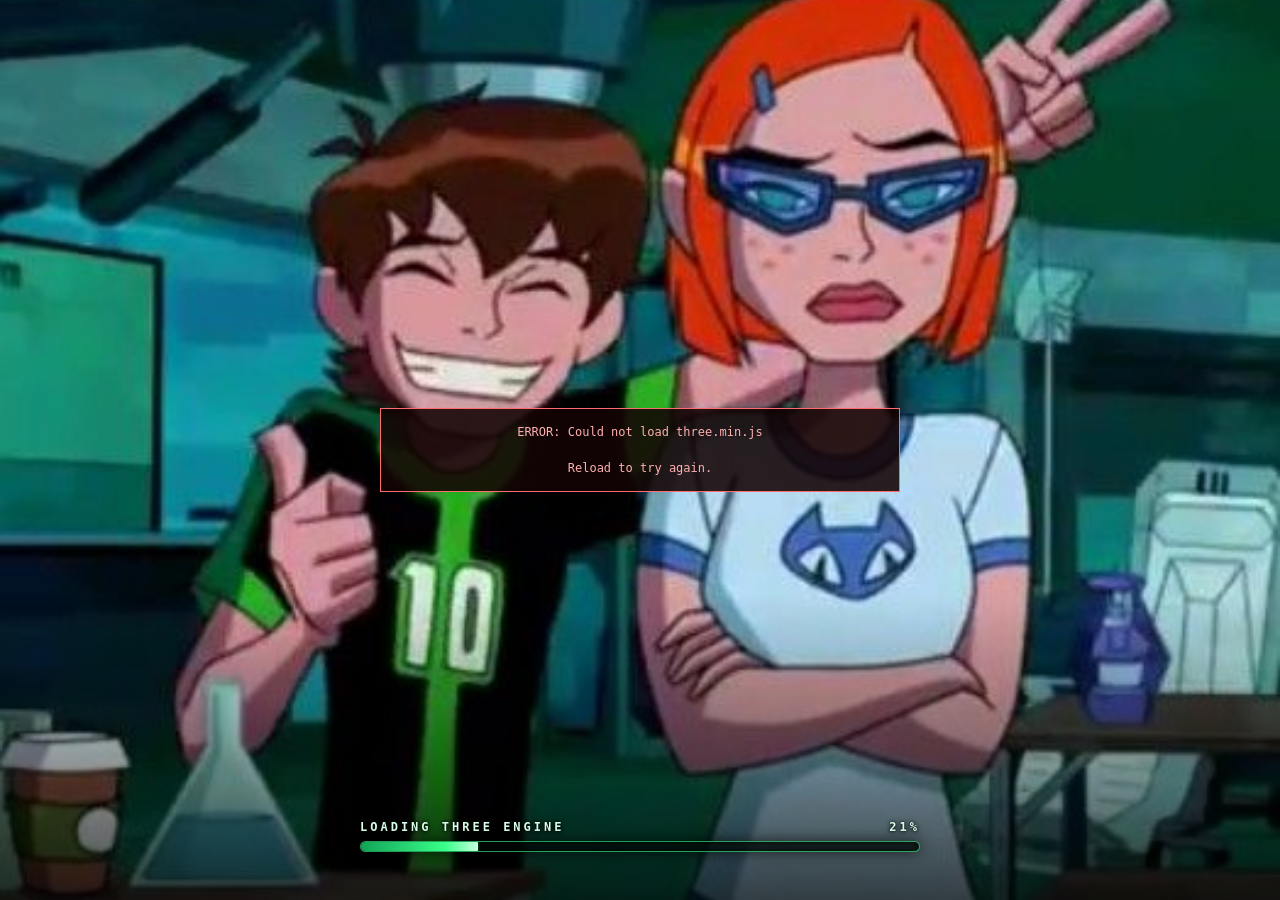
==== commit c0aa8cd4: "add" ====
--- a/www/game.html
+++ b/www/game.html
@@ -291,7 +291,7 @@
   #hud #energy-fill{background:linear-gradient(90deg,#39ff8a 0%,var(--theme) 100%);}
   #omni-dial{left:250px;}
 
-  #minimap{position:absolute;right:max(12px,env(safe-area-inset-right,12px));top:max(8px,env(safe-area-inset-top,8px));width:80px;height:80px;border-radius:50%;border:2px solid var(--theme);background:#04120c;box-shadow:0 0 10px rgba(0,0,0,.6);pointer-events:none;}
+  #minimap{position:absolute;right:max(12px,env(safe-area-inset-right,12px));top:max(8px,env(safe-area-inset-top,8px));width:80px;height:80px;border-radius:50%;border:2px solid var(--theme);background:#04120c;box-shadow:0 0 10px rgba(0,0,0,.6);pointer-events:auto;cursor:pointer;touch-action:manipulation;}
 
   #perf-hud{position:absolute;left:14px;top:132px;font:9px/1.25 monospace;color:#9dffc8;background:rgba(0,10,6,.7);padding:4px 6px;border-radius:3px;pointer-events:none;white-space:pre;display:none;z-index:30;}
   #squad-panel{right:104px !important;top:max(12px,env(safe-area-inset-top,12px)) !important;}
@@ -333,8 +333,8 @@
   #hud #btn-jump{--ch:0deg;}
   #hud #btn-jump.charging::after{content:'';position:absolute;inset:-7px;border-radius:50%;background:conic-gradient(var(--theme) var(--ch),rgba(255,255,255,.14) 0);-webkit-mask:radial-gradient(circle,transparent 60%,#000 62%);mask:radial-gradient(circle,transparent 60%,#000 62%);}
   #hud #btn-jump.full{box-shadow:0 0 22px var(--theme);animation:omniwarn .3s infinite alternate;}
-  #hud #veh-btn{left:50%;transform:translateX(-50%);bottom:max(14px,env(safe-area-inset-bottom,14px));}
-  #hud #veh-btn.active{transform:translateX(-50%) scale(.92);}
+  #hud #veh-btn{left:max(112px,calc(env(safe-area-inset-left,0px) + 100px));transform:none;bottom:calc(max(14px,env(safe-area-inset-bottom,14px)) + 196px);}   /* side of the screen: the story dialogue sits bottom-centre */
+  #hud #veh-btn.active{transform:scale(.92);}
   body.driving #btn-run{display:none !important;}
   #hud #status-text{bottom:118px;}
 
@@ -480,7 +480,7 @@
 (function(){
 'use strict';
 const LDR=window.LD;
-const SCRIPTS=[['three.min.js',30.3,'THREE ENGINE'],['glb-libs.js',16.3,'MODEL LOADERS'],['models.js',139.7,'CHARACTER MODELS'],['props.js',70.2,'PROPS'],['terrain_assets.js',64.0,'TERRAIN'],['world.js',8.9,'WORLD'],['mapdata.js',18.8,'MAP'],['citydata.js',58.2,'CITY'],['terrain.js',9.6,'TERRAIN'],['citymodel.js',8.9,'CITY'],['cardata.js',47.9,'VEHICLES'],['carmodel.js',7.2,'VEHICLES'],['vfx.js',10.5,'EFFECTS'],['glbbody.js',11.8,'CHARACTER RIGS']];
+const SCRIPTS=[['three.min.js',30.3,'THREE ENGINE'],['glb-libs.js',16.3,'MODEL LOADERS'],['models.js',139.7,'CHARACTER MODELS'],['props.js',70.2,'PROPS'],['terrain_assets.js',64.0,'TERRAIN'],['world.js',8.9,'WORLD'],['mapdata.js',18.8,'MAP'],['citydata.js',58.2,'CITY'],['terrain.js',9.6,'TERRAIN'],['citymodel.js',8.9,'CITY'],['cardata.js',47.9,'VEHICLES'],['carmodel.js',7.2,'VEHICLES'],['vfx.js',10.5,'EFFECTS'],['glbbody.js',11.8,'CHARACTER RIGS'],['savegame.js',2,'SAVE DATA'],['mission2.js',9,'MISSIONS'],['missions.js',9,'MISSIONS']];
 const IMAGES=['textures/cars.jpg','portraits/gwen.png','portraits/grandpa_max.png','vfx/big_hit_6x5.png','vfx/charge_7x6.png','vfx/circle_01.png','vfx/dirt_01.png','vfx/dirt_02.png','vfx/electric_ring_6x5.png','vfx/explosion_01_8x8.png','vfx/explosion_6x5.png','vfx/fire_01.png','vfx/fire_01_8x8.png','vfx/fire_point_6x5.png','vfx/fire_ring_6x5.png','vfx/flame_01_16x4.png','vfx/flare_01.png','vfx/impact_white_6x4.png','vfx/light_01.png','vfx/light_02.png','vfx/lightstreaks_6x5.png','vfx/smoke_01.png','vfx/smoke_05.png','vfx/spark_01.png','vfx/spark_02.png','vfx/spark_03.png','vfx/spark_04.png','vfx/star_01.png','vfx/star_02.png','vfx/star_explosion_6x5.png','vfx/trace_01.png','vfx/trace_02.png','vfx/trace_03.png','vfx/trace_04.png','vfx/trace_05.png','vfx/trace_06.png','vfx/twirl_01.png','vfx/twirl_02.png','vfx/vortex_6x5.png','vfx/wavy_blue_6x5.png','vfx/wavy_purple_6x5.png','vfx/wispy_smoke_01_8x8.png'];
 const MIN_SHOWN=900;
 const W={audio:14,img:7,js:30,init:6,glb:24,warm:19}, P={audio:0,img:0,js:0,init:0,glb:0,warm:0};
@@ -1882,6 +1882,13 @@
       // straight glide (reference clip): body in one straight line, wings held out flat and still - no flapping
       { const fl=Math.sin(A.t*(inp.moving?3.2:2.2)); P.sL.z=-1.5-.14*fl; P.sR.z=1.5+.14*fl; } P.sL.x=0; P.sR.x=0; P.sL.y=0; P.sR.y=0; P.eL=.02; P.eR=.02;
       P.tLx=0; P.tRx=0; P.kL=0; P.kR=0; P.fL=.55; P.fR=.55; P.chX=0; P.hdX=inp.moving?.55:0; P.hipsY=0;
+    } else if(!inp.moving&&inp.id==='chromastone'){ // Superman hovering in place (Chromastone only) (sketch): body upright, arms down and a little out from the sides, one leg straight, the other knee bent with the foot trailing back, slow float
+      const bob=Math.sin(A.t*1.9), sw=Math.sin(A.t*1.3);
+      P.hipsY=bob*.05; P.chX=.02; P.hdX=-.04; P.chZ=sw*.015;
+      P.sL.x=.08+sw*.04; P.sR.x=.08-sw*.04; P.sL.z=-.5; P.sR.z=.5; P.eL=.12; P.eR=.12;
+      P.tLx=.04; P.kL=.1; P.fL=.15;                 // straight leg
+      P.tRx=-.18; P.kR=1.15+bob*.05; P.fR=.35;      // bent leg, foot trailing behind
+      P.tLz=-.03; P.tRz=.05;
     } else { // Superman: arms locked forward over the head, legs streamed behind, slight wobble
       const up=inp.moving?2.85:.55; P.sL.x=up; P.sR.x=up; P.eL=.1; P.eR=.1; P.sL.z=-.08; P.sR.z=.08;
       P.tLx=.12+Math.sin(A.t*9)*.14; P.tRx=.12-Math.sin(A.t*9)*.14; P.kL=.25; P.kR=.25; P.fL=.6; P.fR=.6; P.chX=inp.moving?-.05:.03; P.hdX=inp.moving?.35:0;
@@ -1925,6 +1932,16 @@
     P.eL = _lerp(_lerp(.32+.12*mm*Math.max(0,-sL),.4,sp),.14,rn); P.eR = _lerp(_lerp(.32+.12*mm*Math.max(0,-sR),.4,sp),.14,rn);
     P.sL.z = -.38*(1-sp)*(1-rn) - .46*rn; P.sR.z = .38*(1-sp)*(1-rn) + .46*rn;
     P.chX += -.3*rn; P.hdX += .32*rn; P.tLx*=1+.2*rn; P.tRx*=1+.2*rn; P.kL += .22*rn; P.kR += .22*rn; P.chY*=.6;
+    // 3-STAGE RUN (reference image): stride A (one leg reaching, other kicked back) -> mid (legs gathered under the body) -> stride B (mirrored) -> mid ...
+    if(rn>.02){ const w=Math.sin(ph), st=Math.sign(w)*Math.pow(Math.abs(w),.55), fa=Math.max(0,st), ba=Math.max(0,-st), md=1-Math.abs(st);
+      const tl=.85*fa-.65*ba, tr=.85*ba-.65*fa, kl=.35*fa+1.35*ba+.95*md, kr=.35*ba+1.35*fa+.95*md;
+      P.tLx=_lerp(P.tLx,tl,rn); P.tRx=_lerp(P.tRx,tr,rn); P.kL=_lerp(P.kL,kl,rn); P.kR=_lerp(P.kR,kr,rn);
+      P.fL=_lerp(P.fL,.3-.2*fa+.4*ba,rn); P.fR=_lerp(P.fR,.3-.2*ba+.4*fa,rn);
+      // upper body (reference): arms stay swept back but swap with the stride - the arm on the reaching-leg side comes forward and bends, the other streams far back, straight; torso pitched hard forward and counter-twisting
+      P.sL.x=_lerp(P.sL.x,-1.45+.7*st,rn); P.sR.x=_lerp(P.sR.x,-1.45-.7*st,rn);
+      P.eL=_lerp(P.eL,.12+.55*fa,rn); P.eR=_lerp(P.eR,.12+.55*ba,rn);
+      P.sL.z=_lerp(P.sL.z,-.4-.2*ba,rn); P.sR.z=_lerp(P.sR.z,.4+.2*fa,rn);
+      P.chX+=-.22*rn; P.hdX+=.22*rn; P.chY=_lerp(P.chY,-.3*st,rn); P.hipsRY=_lerp(P.hipsRY,.2*st,rn); P.hipsY-=.04*md*rn; }
     P.chZ += 0; P.hipsRZ += 0;
   }
   if(inp.fa && grounded && !inp.flying && !inp.swimming){ // Four Arms (reference clips): heavy gorilla build - hunched forward, wide planted legs, big arms hang low and swing with the shoulders; on a run they flare out and pump
@@ -1972,7 +1989,7 @@
     P.sL.z=_lerp(P.sL.z,-1.45+fl,g); P.sR.z=_lerp(P.sR.z,1.45-fl,g); P.sL.x=_lerp(P.sL.x,.25,g); P.sR.x=_lerp(P.sR.x,.25,g); P.sL.y=_lerp(P.sL.y,0,g); P.sR.y=_lerp(P.sR.y,0,g); P.eL=_lerp(P.eL,.08,g); P.eR=_lerp(P.eR,.08,g);
     P.tLz=_lerp(P.tLz,-.55,g); P.tRz=_lerp(P.tRz,.55,g); P.tLx=_lerp(P.tLx,-.25,g); P.tRx=_lerp(P.tRx,-.25,g); P.kL=_lerp(P.kL,.12,g); P.kR=_lerp(P.kR,.12,g);
     P.hdX+=.55*g; P.chX+=.1*g; }
-  if(inp.upEye&&!inp.flying){ P.hdX+=.12; P.chX+=-.1; P.sL.x=_lerp(P.sL.x,-.35,.7); P.sR.x=_lerp(P.sR.x,-.35,.7); P.sL.z=-.28; P.sR.z=.28; P.eL=.5; P.eR=.5; }   // eye blast: head forward, fists drawn back
+  if(inp.upEye&&!inp.flying){ P.hdX+=.3; P.chX+=-.42; P.hipsZ-=.04; P.sL.x=_lerp(P.sL.x,-.6,.8); P.sR.x=_lerp(P.sR.x,-.6,.8); P.sL.z=-.3; P.sR.z=.3; P.eL=.6; P.eR=.6; P.tLx=_lerp(P.tLx,.35,.7); P.tRx=_lerp(P.tRx,-.3,.7); P.kL=_lerp(P.kL,.4,.7); P.kR=_lerp(P.kR,.35,.7); }   // eye blast: whole body leans into it, head forward   // eye blast: head forward, fists drawn back
   // ---- special stances ----
   if(inp.superT>.2 && grounded && !inp.flying){ // XLR8 sprint: arms swept back, deep forward lean, driving knees
     const k=_ez(inp.superT); P.sL.x=_lerp(P.sL.x,-1.5,k); P.sR.x=_lerp(P.sR.x,-1.5,k); P.eL=_lerp(P.eL,.35,k); P.eR=_lerp(P.eR,.35,k); P.chX+=-.35*k; P.hdX+=.3*k; P.sL.z=-.46; P.sR.z=.46;
@@ -2027,11 +2044,11 @@
     P.sL.x=_lerp(P.sL.x,1.71+(inp.aimP||0)+kick,c); P.sR.x=_lerp(P.sR.x,1.71+(inp.aimP||0)+kick,c); P.sL.y=.18; P.sR.y=-.18; P.eL=_lerp(P.eL,.12,c); P.eR=_lerp(P.eR,.12,c);
     P.chX+=-.12*c-kick*.4; P.hdX+=.1*c; }
   else if(false){ }
-  if(inp.up>0){ // Upgrade PULSE: right arm straight out along the aim line like a rocket launcher, left forearm braces under it, body rocks back with the recoil
-    const c=_ez(Math.min(1,inp.up)), ap=THREE.MathUtils.clamp(inp.aimP||0,-.9,.9), kick=(inp.upKick||0)*.35;
-    P.sR.x=_lerp(P.sR.x,1.71+ap+kick,c); P.sR.y=_lerp(P.sR.y,-.12,c); P.sR.z=_lerp(P.sR.z,.05,c); P.eR=_lerp(P.eR,.05,c);
-    P.sL.x=_lerp(P.sL.x,1.25,c); P.sL.y=_lerp(P.sL.y,.5,c); P.eL=_lerp(P.eL,1.3,c);
-    P.chY+=-.3*c; P.chX+=-.1*c+kick*.5; P.hdX+=.1*c;
+  if(inp.up>0){ // Upgrade PULSE: right arm raised ~95 deg from his side (0 = arm at attention, 90 = straight out like Iron Man), aimed at the crosshair; left arm braces; recoil kick
+    const c=_sm(Math.min(1,inp.up*3)), ap=THREE.MathUtils.clamp(inp.aimP||0,-.9,.9), kick=(inp.upKick||0)*.3;   // full pose within the first third of the hold, then eases out
+    P.sR.x=_lerp(P.sR.x,1.72+ap*.3+kick,c); P.sR.y=_lerp(P.sR.y,-.05,c); P.sR.z=_lerp(P.sR.z,.03,c); P.eR=_lerp(P.eR,.03,c);
+    P.sL.x=_lerp(P.sL.x,.55,c); P.sL.y=_lerp(P.sL.y,.2,c); P.eL=_lerp(P.eL,.9,c);
+    P.chY+=-.25*c; P.chX+=-.05*c+kick*.5; P.hdX+=.05*c;
     if(!inp.flying&&!inp.glide){ P.tLx=_lerp(P.tLx,.3,c); P.tRx=_lerp(P.tRx,-.25,c); P.kL=_lerp(P.kL,.4,c); P.kR=_lerp(P.kR,.3,c); P.hipsY-=.06*c; } }
   if(inp.cs>0){ // Chromastone: he bows forward so the spike on his head points down the aim line; arms flare back for balance, body trembles while charging/streaming
     const c=_ez(Math.min(1,inp.cs)), ap=THREE.MathUtils.clamp(inp.aimP||0,-.9,.9), tr=Math.sin(A.t*46)*.02*Math.max(inp.csChg||0,inp.csStream?.6:0);
@@ -2043,6 +2060,8 @@
   // ---- death: crumple; the whole-body fall is applied to the model root by the caller ----
   if(dead>0){ const d=_sm(dead); P.sL.x=_lerp(P.sL.x,-.5,d); P.sR.x=_lerp(P.sR.x,.2,d); P.sL.z=_lerp(P.sL.z,-.6,d); P.sR.z=_lerp(P.sR.z,.8,d); P.eL=_lerp(P.eL,.5,d); P.eR=_lerp(P.eR,.9,d);
     P.tLx=_lerp(P.tLx,.4,d); P.tRx=_lerp(P.tRx,-.2,d); P.kL=_lerp(P.kL,.9,d); P.kR=_lerp(P.kR,.3,d); P.hdX=_lerp(P.hdX,.35,d); P.hdY=_lerp(P.hdY,.4,d); P.chX=_lerp(P.chX,.15,d); }
+  // ---- Four Arms: only the upper pair is posed; the lower pair copies the upper pair on the same side, a hair behind ----
+  if(parts.leftArm2){ for(const k of ['x','y','z']){ P.s2L[k]=P.sL[k]; P.s2R[k]=P.sR[k]; } P.e2L=P.eL; P.e2R=P.eR; }
   // ---- apply with per-joint smoothing (attacks & hits use a stiff rate so they stay snappy) ----
   const fast=(inp.atk||hurt>0||dead>0)?38:(inp.flying||inp.swimming?12:(grounded?26:14)), rt=fast;
   const ap=(o,k,v)=>{ o.rotation[k]=_damp(o.rotation[k],v,rt,dt); };
@@ -2050,9 +2069,11 @@
   ap(parts.hips,'x',P.hipsRX); ap(parts.hips,'y',P.hipsRY); ap(parts.hips,'z',P.hipsRZ);
   ap(parts.chest,'x',P.chX); ap(parts.chest,'y',P.chY); ap(parts.chest,'z',P.chZ);
   ap(parts.head,'x',P.hdX); ap(parts.head,'y',P.hdY); ap(parts.head,'z',P.hdZ);
-  const J=[[parts.leftArm,P.sL],[parts.rightArm,P.sR],[parts.leftArm2,P.s2L],[parts.rightArm2,P.s2R]];
+  const J=[[parts.leftArm,P.sL],[parts.rightArm,P.sR]];
   for(const [o,S] of J){ if(!o) continue; ap(o,'x',S.x); ap(o,'y',S.y); ap(o,'z',S.z); }
-  ap(parts.elbowL,'x',P.eL); ap(parts.elbowR,'x',P.eR); if(parts.elbow2L){ ap(parts.elbow2L,'x',P.e2L); ap(parts.elbow2R,'x',P.e2R); }
+  ap(parts.elbowL,'x',P.eL); ap(parts.elbowR,'x',P.eR);
+  if(parts.leftArm2){ const lag=(o,k,v)=>{ o.rotation[k]=_damp(o.rotation[k],v,rt*.5,dt); };      // the delay
+    for(const [o,S] of [[parts.leftArm2,P.s2L],[parts.rightArm2,P.s2R]]){ lag(o,'x',S.x); lag(o,'y',S.y); lag(o,'z',S.z); } lag(parts.elbow2L,'x',P.e2L); lag(parts.elbow2R,'x',P.e2R); }
   ap(parts.leftLeg,'x',P.tLx); ap(parts.rightLeg,'x',P.tRx); ap(parts.leftLeg,'z',P.tLz); ap(parts.rightLeg,'z',P.tRz);
   ap(parts.kneeL,'x',-P.kL); ap(parts.kneeR,'x',-P.kR); ap(parts.footL,'x',P.fL); ap(parts.footR,'x',P.fR);
   if(parts.glb) GLBBODY.apply(parts,dt);   // retarget the pivots onto the GLB skeleton
@@ -2267,7 +2288,7 @@
  fly:{label:()=>player.flying?'LAND':'FLY',cost:0,cd:0.3,run:()=>doJump()},
  burn:{label:'BURN',cost:25,cd:6,run:()=>{player.boostT=2.5;statusText('AFTERBURNER');}},
  cblast:{label:'CHARGE',aim:true,hold:v=>{ if(v){ if(player.energy>=8&&!player.chgHeld){ player.chgHeld=true; player.chgT=0; } } else if(player.chgHeld){ player.chgHeld=false; releaseBlast(); } },cost:0,cd:0},
- cblt:{label:'BLAST',aim:true,hold:v=>{ player.csBlastHeld=v; player.csBlastT=v?-.12:0; if(!v&&player._csQuick){ player._csQuick=false; } },cost:0,cd:0},
+ cblt:{label:'BLAST',aim:true,hold:v=>{ player.csBlastHeld=v; player.csBlastT=v?-.12:0; if(v) csTap(); else if(player._csQuick){ player._csQuick=false; } },cost:0,cd:0},
  dome:{label:'ENERGY DOME',cost:35,cd:10,run:()=>domeStart()},
  eyes:{label:'EYE BLAST',aim:true,hold:v=>{ player.eyeHeld=v; player.eyeT=0; },cost:0,cd:0},
  pulse:{label:'PULSE',aim:true,cost:16,cd:.75,run:()=>upPulse()},
@@ -2868,6 +2889,9 @@
   ranged:  { hp:32,  speed:2.2, damage:6,  color:0x2a6a8a, size:[0.75,1.05,0.75], yOff:0.53, retreatHpFrac:0,    ranged:true,  chaseRange:14, loseRange:18, preferredDist:8, projSpeed:16 },
   brute:   { hp:70,  speed:1.8, damage:12, color:0x8a2a2a, size:[1.1,1.6,1.1],  yOff:0.8,  retreatHpFrac:0,    ranged:false, chaseRange:8,  loseRange:12, knockOnHit:5 },
   speed:   { hp:30,  speed:9.0, damage:6,  color:0xd8a020, size:[0.65,0.95,0.65], yOff:0.48, retreatHpFrac:0.2,  ranged:false, chaseRange:16, loseRange:22 },
+  laser_drone:{ hp:38, speed:2.8, damage:7, color:0x55606e, size:[0.8,1.1,0.8], yOff:0.8, retreatHpFrac:0, ranged:true, chaseRange:26, loseRange:40, preferredDist:9, projSpeed:26 },
+  blade_drone:{ hp:26, speed:8.5, damage:7, color:0x555a66, size:[0.7,0.5,0.7], yOff:0.5, hover:.75, retreatHpFrac:0, ranged:false, chaseRange:30, loseRange:48 },
+  sky_drone:{ hp:26, speed:7.5, damage:6, color:0x555a66, size:[0.7,0.5,0.7], yOff:0.5, hover:.75, retreatHpFrac:0, ranged:true, chaseRange:60, loseRange:90, preferredDist:13, projSpeed:21 },
   elite:   { hp:110, speed:2.4, damage:11, color:0x1a1a2e, size:[0.95,1.35,0.95], yOff:0.68, retreatHpFrac:0.15, ranged:true,  chaseRange:16, loseRange:20, preferredDist:6, projSpeed:20 },
 };
 Object.values(ENEMY_STATS).forEach(st=>{ st.yOff*=CHAR_SCALE; if(st.size) st.size=st.size.map(v=>v*CHAR_SCALE); });
@@ -2876,6 +2900,8 @@
   ranged:{skin:0xc8a07a,bottom:0x123040,accent:0x111111,torsoW:.62,torsoD:.36,armT:.18,legT:.22},
   brute: {skin:0xb98a68,bottom:0x3a1414,accent:0x1a1a1a,torsoW:1.12,torsoD:.62,armT:.34,legT:.32,headS:.44,armLen:.95},
   speed: {skin:0xc8a07a,bottom:0x5a4210,accent:0x222222,torsoW:.52,torsoD:.3,armT:.16,legT:.2,legLen:1.08,torsoH:1.0},
+  laser_drone:{skin:0x7a828e,bottom:0x3a404a,accent:0x20242c,torsoW:.66,torsoD:.36,armT:.17,legT:.22,headS:.5},
+  blade_drone:{skin:0x7a828e,bottom:0x3a404a,accent:0x20242c,torsoW:.5,torsoD:.3,armT:.12,legT:.14},
   elite: {skin:0x9a7a62,bottom:0x0c0c18,accent:0xcc2222,torsoW:.82,torsoD:.42,armT:.22,legT:.26,legLen:1.05,torsoH:1.2}
 };
 function makeEnemy(type, x, z, y0){
@@ -2884,6 +2910,7 @@
   const y = y0!==undefined ? y0 : groundTopAt(x,z);
   const look=Object.assign({},ENEMY_LOOK[type]||ENEMY_LOOK.normal,{top:stats.color,sleeve:true});
   const R=buildRig(look), parts=R.parts;
+  if(type==='laser_drone'&&window.GLBBODY&&GLBBODY.ready('laser_drone')) GLBBODY.attach('laser_drone',parts,null);
   const k=(stats.yOff*2)/parts.dims.total;
   R.g.scale.setScalar(k); R.g.position.y=-stats.yOff;
   if(type==='ranged'||type==='elite'){ const gun=new THREE.Mesh(UB,rigMat(0x1c1c22)); gun.scale.set(.12,.46,.15); gun.position.set(0,-parts.dims.armLen*.5-.16,0); parts.elbowR.add(gun); parts.all.push(gun.material); }
@@ -2903,6 +2930,7 @@
     swing:null, swSide:false, hurtT:0,
   };
   enemies.push(en);
+  if((type==='laser_drone'||type==='blade_drone')&&window.MissionAssets) MissionAssets.decorate(en,type);
   return en;
 }
 // --- enemy animation helpers ---
@@ -2910,7 +2938,7 @@
 function enemySwing(en,kind,dur,tc){ if(kind==='light'){ en.swSide=!en.swSide; kind=en.swSide?'right':'left'; } en.swing={kind,dur,left:dur,tc:tc||.3}; }
 function animateEnemies(dt){
   for(let i=0;i<enemies.length;i++){
-    const en=enemies[i]; if(en.npc||!en.alive||en.ice||!en.parts) continue;
+    const en=enemies[i]; if(en.npc||!en.alive||en.ice||!en.parts||en.type==='blade_drone') continue;
     const p=en.mesh.position; if(Math.abs(p.x-player.pos.x)>60||Math.abs(p.z-player.pos.z)>60) continue; // asleep
     const stats=ENEMY_STATS[en.type]||ENEMY_STATS.normal;
     en.mesh.getWorldDirection(_wd);
@@ -2954,6 +2982,7 @@
 // Enemies stand on whatever surface is under them (rooftops, landings, ramps) and drop down when they walk off.
 function enemyGroundY(en,yOff,dt){
   const p=en.mesh.position, feet=p.y-yOff, sf=groundTopAt(p.x,p.z,feet+0.05);
+  if(en.hover){ const tg=sf+yOff+en.hover+.22*Math.sin(performance.now()*.004+(en.ph||0)); return p.y+(tg-p.y)*Math.min(1,dt*6); }   // flying drones hover (and bob) above the ground
   return (sf>=feet ? sf : Math.max(sf, feet-16*dt)) + yOff;
 }
 // A rooftop within reach of the player (12-38 units away) to ambush from, so rooftops become fighting spaces.
@@ -2980,7 +3009,7 @@
   enemySpawnT -= dt;
   if(enemySpawnT > 0) return;
   enemySpawnT = 6;
-  const active = enemies.filter(e=>!e.npc && e.alive).length;
+  const active = enemies.filter(e=>!e.npc && e.alive && !e.mission).length;
   if(active >= (MAX_ENEMIES_BY_Q[QUALITY.level]||5)) return;
   // never pile more enemies into a fight that is already happening
   if(enemies.some(e=>!e.npc&&e.alive&&e.state==='chase'&&e.mesh.position.distanceTo(player.pos)<16)) return;
@@ -3016,6 +3045,7 @@
   if(en.hp <= 0){
     en.alive = false;
     if(lock.en===en) setLock(null); // never let a lock survive onto a recycled enemy object
+    if(en.mission||en.drone){ if(en.drone&&window.MissionAssets) MissionAssets.droneDie(en); else startEnemyDeath(en,dirAway); if(en.onDeath) en.onDeath(en); return; }   // mission enemies never respawn
     startEnemyDeath(en, dirAway);
     setTimeout(()=>{
       const ra=Math.random()*6.283, rd=32+Math.random()*16;
@@ -3029,7 +3059,7 @@
 
 function updateEnemies(dt){
   enemies.forEach(en=>{
-    if(!en.alive||en.npc) return;
+    if(!en.alive||en.npc||en.chase) return;
     if(en.ice||en.webbed) return;
     const p = en.mesh.position;
     if(en.slotT>0) en.slotT-=dt; if(en.slotCd>0) en.slotCd-=dt; if(en.windT>0) en.windT-=dt;
@@ -3050,7 +3080,7 @@
       if(!blockedAt(p.x, nz, p.y-0.5)) p.z = nz;
       en.knockVel.multiplyScalar(Math.max(0, 1 - dt*6)); // decays to ~0 over a few hundred ms
     }
-    const stats = ENEMY_STATS[en.type] || ENEMY_STATS.normal;
+    const stats = ENEMY_STATS[en.stat||en.type] || ENEMY_STATS.normal;
     en.staggerT = Math.max(0, (en.staggerT||0) - dt);
     if(en.staggerT > 0){ p.y = enemyGroundY(en,stats.yOff,dt); return; } // hit-reaction pause: skip normal AI this frame
 
@@ -3099,9 +3129,9 @@
           if(!blockedAt(nx,p.z,p.y-0.5)) p.x = nx; if(!blockedAt(p.x,nz,p.y-0.5)) p.z = nz;
         }
         if(en.atkCd<=0 && dist < (stats.chaseRange) && grabSlot(en,2.2,true) && !(en.windT>0)){
-          en.atkCd = en.type==='elite' ? 1.1 : 1.6; enemySwing(en,'shoot',.32);
+          en.atkCd = en.type==='elite' ? 1.1 : en.type==='laser_drone' ? 1.5 : 1.6; enemySwing(en,'shoot',.32);
           const shotDir = tpos.clone().sub(p); shotDir.y = 0.15; shotDir.normalize();
-          spawnProjectile(null, en.type==='elite'?0xff5a5a:0x5ac8ff, en.damage, stats.projSpeed||16, false, en.type==='elite'?'fire':null,
+          spawnProjectile(null, en.type==='elite'||en.type==='laser_drone'?0xff4a3a:0x5ac8ff, en.damage, stats.projSpeed||16, false, en.type==='elite'?'fire':null,
             { explicitDir: shotDir, explicitFrom: p.clone().add(new THREE.Vector3(0,0.6,0)), hostile:true });
         }
         // Elite occasionally also closes in for a melee hit if the target strays very close.
@@ -3324,42 +3354,21 @@
 
 // XLR8 (VFX pack): three thin ribbon trails sampled from his hands + back (path-following), light streaks at top speed, brake dust at the feet.
 function xlrFx(dt,k){
-  // XLR8 sprint VFX = the reference clip: rock / asphalt chunks kicked up and flung around him, plus edge motion blur that deepens with speed.
-  // (the old light trails, speed-streak lines and dust slides are gone)
-  const on=player.form.id==='xlr8'&&!player.driving&&player.alive;
+  // XLR8 sprint VFX: ONLY tiny, thin blue wind streaks that stream past him (no rocks, ghosts, ribbons or blur).
+  const on=player.form.id==='xlr8'&&!player.driving&&player.alive&&!player.flying;
+  if(!XS){ XS={pool:[],t:0,geo:new THREE.BoxGeometry(1,1,1)}; }
+  if(XB){ XB.style.opacity='0'; }
+  if(xGh){ xGh.forEach(g=>{ g.on=false; g.root.visible=false; }); }
   const fw=new THREE.Vector3(-Math.sin(player.yaw),0,-Math.cos(player.yaw));
-  const feet=new THREE.Vector3(player.pos.x,player.pos.y-.9,player.pos.z);
-  if(on&&player.onGround&&!player.flying&&(k>.12||(Math.hypot(moveInput.x,moveInput.y)>.3))){
-    xtRock+=dt*(6+22*k); while(xtRock>1){ xtRock-=1; const a=Math.random()*6.283;
-      VFX.particle(Math.random()<.5?'dirt_01':'dirt_02',feet.clone().add(new THREE.Vector3(Math.cos(a)*.4,.1,Math.sin(a)*.4)),
-        {size:.12+Math.random()*.14,sizeEnd:.06,life:.7+Math.random()*.6,add:false,tint:Math.random()<.5?0x6b5a48:0x4a4540,alpha:1,grav:14,drag:.4,
-         vel:new THREE.Vector3(-fw.x*(3+9*k)+(Math.random()-.5)*5,3+Math.random()*(4+5*k),-fw.z*(3+9*k)+(Math.random()-.5)*5)}); } }
-  // ---- afterimages: translucent blue copies of HIS model (the GLB body), frozen in the pose he had a moment ago, fading out fast ----
-  const live=player.model&&player.model.userData.parts, LG=live&&live.glb, sprint=on&&player.onGround&&!player.flying&&k>.3&&LG;
-  if(LG&&!xGh){
-    xGh=[]; for(let i=0;i<5;i++){
-      const root=THREE.SkeletonUtils.clone(LG.pivot), bones=[]; root.traverse(o=>{ if(o.isBone) bones.push(o); });
-      const mk=sk=>new THREE.MeshBasicMaterial({color:0x4fc3ff,transparent:true,opacity:0,depthWrite:false,blending:THREE.AdditiveBlending,fog:false,skinning:sk});
-      const mS=mk(true), mP=mk(false);
-      root.traverse(o=>{ if(o.isMesh){ o.material=o.isSkinnedMesh?mS:mP; o.castShadow=false; o.receiveShadow=false; o.frustumCulled=false; } });
-      root.visible=false; scene.add(root); xGh.push({root,bones,mats:[mS,mP],t:0,max:.3,on:false}); }
-  }
-  if(xGh&&sprint){ xGhT+=dt; if(xGhT>.055){ xGhT=0; const gh=xGh.find(g=>!g.on)||xGh.reduce((a,b)=>a.t<b.t?a:b);
-      LG.pivot.updateWorldMatrix(true,false); LG.pivot.matrixWorld.decompose(gh.root.position,gh.root.quaternion,gh.root.scale);
-      for(let i=0;i<gh.bones.length&&i<LG.bones.length;i++){ const lb=LG.bones[i], gb=gh.bones[i]; gb.position.copy(lb.position); gb.quaternion.copy(lb.quaternion); gb.scale.copy(lb.scale); }
-      gh.t=gh.max=.12+.2*Math.min(1,k); gh.on=true; gh.root.visible=true; gh.root.updateMatrixWorld(true); } }
-  if(xGh) for(const gh of xGh){ if(!gh.on) continue; gh.t-=dt; if(gh.t<=0){ gh.on=false; gh.root.visible=false; gh.mats.forEach(m=>m.opacity=0); } else { const o=.5*(gh.t/gh.max); gh.mats.forEach(m=>m.opacity=o); } }
-  // ---- blue streaks: short bright ribbons streaming off his blade arms and back ----
-  if(!xHT) xHT=[0,1,2].map(()=>VFX.trail('trace_01',{width:.16,life:.28,step:.3,n:12,tint:0x4fc3ff}));
-  if(sprint&&live.handL&&live.handR){ const pl=new THREE.Vector3(), pr=new THREE.Vector3(), pb=new THREE.Vector3(); live.handL.getWorldPosition(pl); live.handR.getWorldPosition(pr); (live.chest||live.hips).getWorldPosition(pb);
-    const it=Math.min(1,k*1.4); VFX.trailPush(xHT[0],pl,it); VFX.trailPush(xHT[1],pr,it); VFX.trailPush(xHT[2],pb.addScaledVector(fw,-.3),it*.8); }
-  else xHT.forEach(t=>VFX.trailClear(t));
-  const sv=on&&!player.flying;
-  if(!XB){
-    XB=document.createElement('div'); XB.style.cssText='position:fixed;inset:0;pointer-events:none;z-index:5;opacity:0;transition:opacity .15s;-webkit-backdrop-filter:blur(3px);backdrop-filter:blur(3px);-webkit-mask-image:radial-gradient(circle at 50% 50%,transparent 35%,#000 95%);mask-image:radial-gradient(circle at 50% 50%,transparent 35%,#000 95%)'; document.body.appendChild(XB);
-  }
-  XB.style.opacity=(sv&&k>.15)?Math.min(1,(k-.15)*1.6).toFixed(2):'0';
-  { const bl=(1.5+6*Math.min(1,k)).toFixed(1); if(XB._bl!==bl){ XB._bl=bl; XB.style.webkitBackdropFilter=XB.style.backdropFilter='blur('+bl+'px)'; } }
+  const sp=Math.hypot(camDyn.vx,camDyn.vz), kk=on?Math.min(1,Math.max(k,(sp-3)/12)):0;
+  if(kk>.08){ XS.t+=dt*(40+90*kk); while(XS.t>1){ XS.t-=1;
+    let o=XS.pool.find(q=>!q.on); if(!o){ if(XS.pool.length>=70) break; const m=new THREE.Mesh(XS.geo,new THREE.MeshBasicMaterial({color:0x5cc8ff,transparent:true,opacity:0,depthWrite:false,blending:THREE.AdditiveBlending,fog:false})); m.frustumCulled=false; m.visible=false; scene.add(m); o={m,on:false,t:0,max:.3,len:1,v:0}; XS.pool.push(o); }
+    const a=Math.random()*6.283, rad=.5+Math.random()*1.5, ph=Math.random();
+    o.m.position.set(player.pos.x+Math.cos(a)*rad+fw.x*(Math.random()*1.2-.2), player.pos.y-.9+.1+ph*2.1, player.pos.z+Math.sin(a)*rad+fw.z*(Math.random()*1.2-.2));
+    o.m.rotation.set(0,player.yaw,0); o.len=.35+Math.random()*.55+.5*kk; o.m.scale.set(.012+Math.random()*.01,.012+Math.random()*.01,o.len); o.m.material.color.setHex(Math.random()<.35?0xd4f2ff:0x4db8ff);
+    o.v=4+10*kk; o.t=o.max=.18+Math.random()*.2; o.dx=-fw.x; o.dz=-fw.z; o.on=true; o.m.visible=true; } }
+  for(const o of XS.pool){ if(!o.on) continue; o.t-=dt; if(o.t<=0){ o.on=false; o.m.visible=false; continue; }
+    o.m.position.x+=o.dx*o.v*dt; o.m.position.z+=o.dz*o.v*dt; o.m.material.opacity=.85*Math.min(1,o.t/o.max*1.6); }
 }
 // Per-form VFX: flight exhaust/trails (Heatblast, Jetray, Chromastone), Cannonbolt roll dust, landing/takeoff puffs.
 let AUR=null, ffR=0, FT=null, ffWasGround=true, ffWasFly=false, ffVy=0, ffT=0;
@@ -3721,10 +3730,12 @@
 // Chromastone fires from the TIP of his head (the crystal spike): he bows forward so the spike points down the aim line.
 const _cst=new THREE.Vector3();
 function csHeadTip(out){
+  // the crest tip of his REAL head: the GLB 'neck' bone (it carries the head) plus the measured offset to the tip of the forward-swept crest (0, +.377 up, .146 forward in model units)
   const m=player.model, pa=m&&m.userData.parts; if(!pa||!pa.head){ return out.copy(player.pos).add(new THREE.Vector3(0,1.4,0)); }
   m.updateMatrixWorld(true);
-  const tl=(pa.dims.total-.12)-(pa.hipY+.12+pa.dims.torsoH+(pa.cfg.neck||.1));   // spike tip above the rig head pivot (the GLB is fitted to total-.12)
-  return pa.head.localToWorld(out.set(0,Math.max(.25,tl),0));
+  const G=pa.glb; if(G){ const nb=G._cn!==undefined?G._cn:(G._cn=G.bones.find(b=>b.name==='neck')||null); if(nb){ nb.updateWorldMatrix(true,false); return nb.localToWorld(out.set(0,.377,-.146)); } }
+  const tl=(pa.dims.total-.12)-(pa.hipY+.12+pa.dims.torsoH+(pa.cfg.neck||.1));
+  return pa.head.localToWorld(out.set(0,Math.max(.25,tl),-.1));
 }
 function csQuick(st){ if(player.energy<8) return false; player.energy-=8; const d=aimDirFrom(st);
   spawnProjectile(player,CS_COL,16,44,false,'energy',{explicitDir:d,explicitFrom:st,size:1}); return true; }
@@ -3738,8 +3749,13 @@
   return {len,hit,hitEn,hitPr};
 }
 // BLAST button: tap = one bolt from the head tip, HOLD = continuous prismatic stream from the head tip (drains energy)
-const CSS={b:null,t:0,fired:false,fo:new THREE.Vector3(),to:new THREE.Vector3(),tick:0,spark:0};
+const CSS={b:null,t:0,fired:false,last:0,fo:new THREE.Vector3(),to:new THREE.Vector3(),tick:0,spark:0};
 function csStreamOff(){ if(CSS.b){ CSS.b.forEach(v=>VFX.stop(v)); CSS.b=null; } }
+function csTap(){   // every press fires one bolt right away (rapid tapping = rapid bolts), always from the crest tip
+  const now=performance.now(); CSS.t=0; if(now-CSS.last<110){ CSS.fired=true; return; } CSS.last=now;
+  const st=csHeadTip(new THREE.Vector3()); st.addScaledVector(aimDirFrom(st),.15);
+  if(csQuick(st)){ player.csT=1; VFX.prismBurst(st,.25); CSS.fired=true; }
+}
 function updateCsBlast(dt){
   if(!player.csBlastHeld||player.form.id!=='chromastone'||!player.alive){ player.csBlastHeld=false; csStreamOff(); CSS.t=0; CSS.fired=false; return; }
   CSS.t+=dt; const tip=csHeadTip(_cst);
@@ -3821,7 +3837,7 @@
 const _eyeV=new THREE.Vector3();
 // Continuous twin eye beams (Superman-style): live while held, follow the eyes + aim, end exactly at the collision point.
 const EYE={b:null,from:[new THREE.Vector3(),new THREE.Vector3()],to:[new THREE.Vector3(),new THREE.Vector3()],t:0,spark:0,glow:0};
-function eyeOff(){ if(EYE.b){ EYE.b.forEach(v=>VFX.stop(v)); EYE.b=null; } EYE.glow=0; }
+function eyeOff(){ if(EYE.b){ EYE.b.forEach(v=>VFX.stop(v)); EYE.b=null; } EYE.glow=0; if(EYE.cy){ scene.remove(EYE.cy.g); EYE.cy.g.traverse(o=>{ if(o.geometry) o.geometry.dispose(); if(o.material) o.material.dispose(); }); EYE.cy=null; } }
 function updateEyes(dt){
   const UPG=player.form.id==='upgrade';
   if(!player.eyeHeld||(player.form.id!=='jetray'&&!UPG)||!player.alive||player.energy<=0){ player.eyeHeld=false; eyeOff(); return; }
@@ -3841,12 +3857,10 @@
   EYE.len=len;
   // offsets are stored relative to the player so the beam stays glued to the eyes even at flying speed (player moves after this runs)
   for(let i=0;i<2;i++){ EYE.from[i].copy(eyeW[i]).sub(player.pos); EYE.to[i].copy(mid).addScaledVector(dir,len+.8).sub(player.pos); }
-  if(!EYE.b&&UPG){ EYE.b=[]; EYE.w=[]; EYE.ph=0;
-    for(let i=0;i<2;i++){   // Upgrade: beam is only as wide as an eye, green, and it pulses
-      const F=f=>f.copy(player.pos).add(EYE.from[i]), T=t=>t.copy(player.pos).add(EYE.to[i]);
-      EYE.b.push(VFX.beam('trace_06',F,T,.42,{up:true,vr:[.3,.7],dur:.35,tint:UP_COL,alpha:.95})); EYE.w.push(.42);
-      EYE.b.push(VFX.beam('trace_06',F,T,.18,{up:true,vr:[.3,.7],dur:.3,tint:0xeaffd8,alpha:1})); EYE.w.push(.18);
-      EYE.b.push(VFX.attach('flare_01',f=>f.pos.copy(player.pos).add(EYE.from[i]),{size:.4,dur:.4,add:true,tint:UP_COL})); EYE.w.push(0); } }
+  if(!EYE.b&&UPG){ EYE.b=[]; EYE.w=[]; EYE.ph=0;   // Upgrade has ONE eye (the green ring on his head): a solid beam exactly as wide as that ring
+    EYE.b.push(VFX.attach('flare_01',f=>f.pos.copy(player.pos).add(EYE.from[0]),{size:upEyeD()*3,dur:.4,add:true,tint:UP_COL})); EYE.w.push(0);
+    EYE.b.push(VFX.attach('flare_01',f=>f.pos.copy(player.pos).add(EYE.to[0]),{size:upEyeD()*4,dur:.4,add:true,tint:UP_COL})); EYE.w.push(0); }
+  if(UPG){ upEyeBeam(EYE.from[0].clone().add(player.pos),EYE.to[0].clone().add(player.pos),dt); }
   if(!EYE.b){ EYE.b=[];
     for(let i=0;i<2;i++){
       const F=f=>f.copy(player.pos).add(EYE.from[i]), T=t=>t.copy(player.pos).add(EYE.to[i]);
@@ -3856,7 +3870,7 @@
     EYE.b.push(VFX.attach('flare_01',f=>f.pos.copy(player.pos).add(EYE.to[0]).lerp(f.pos.copy(player.pos).add(EYE.to[1]),.5),{size:1.1,dur:.4,add:true,tint:0xff5a30})); }
   if(UPG&&EYE.w){ EYE.ph+=dt; const pl=1+.4*Math.sin(EYE.ph*24);   // pulsing width + pulses racing down the beam
     EYE.b.forEach((v,i)=>{ if(v&&v.str&&EYE.w[i]) v.str.width=EYE.w[i]*pl; });
-    EYE.pt=(EYE.pt||0)-dt; if(EYE.pt<=0){ EYE.pt=.07; for(let i=0;i<2;i++){ const a=player.pos.clone().add(EYE.from[i]); VFX.particle('circle_01',a,{size:.25,sizeEnd:.55,life:.22,add:true,tint:UP_COL,alpha:.8,vel:dir.clone().multiplyScalar(70)}); } } }
+    EYE.pt=(EYE.pt||0)-dt; if(EYE.pt<=0){ EYE.pt=.07; { const ED=upEyeD(), a=player.pos.clone().add(EYE.from[0]); VFX.particle('circle_01',a,{size:ED*1.2,sizeEnd:ED*2.2,life:.22,add:true,tint:UP_COL,alpha:.8,vel:dir.clone().multiplyScalar(70)}); } } }
   // damage + impact response at the real collision point
   EYE.t-=dt; if(hit){ EYE.spark-=dt; if(EYE.spark<=0){ EYE.spark=.06; VFX.sparks(hit,3,6,UPG?UP_COL:0xff9a60,.22,.3); } }
   if(EYE.t<=0){ EYE.t=.1;
@@ -3867,28 +3881,45 @@
    UPGRADE (10th alien): PULSE blast (arm out like a launcher), green pulsing EYE stream, JUMP + GLIDE
 ========================================================================= */
 const UP_COL=0x5dff1a;
-const _ub1=new THREE.Vector3(), _uq=new THREE.Quaternion();
+const _ub1=new THREE.Vector3(), _ub2=new THREE.Vector3(), _uq=new THREE.Quaternion();
 function upBone(key,out){   // world position of one of his real GLB bones; falls back to the rig pivot
   const pa=player.model&&player.model.userData&&player.model.userData.parts; if(!pa) return null;
   const G=pa.glb; if(G){ const c=G._ub||(G._ub={}); let b=c[key]; if(b===undefined){ b=G.bones.find(x=>x.name.indexOf(key)>=0)||null; c[key]=b; } if(b){ b.getWorldPosition(out); return out; } }
   const pv=key==='hand_R'?pa.handR:key==='hand_L'?pa.handL:pa.head; if(!pv) return null; pv.getWorldPosition(out); return out;
 }
-const UP_EYE=window.__upEye||[.075,-.16,.13];       // model units: half eye spacing, drop below the head bone, forward
+// Upgrade's single eye = the green ring on his head (point stored in head-bone space by glbbody.js). Returns [p,p].
+const _upY=new THREE.Vector3(0,1,0), _upD=new THREE.Vector3();
+function upEyeBeam(a,b,dt){   // solid pulsing beam: outer green tube = eye diameter, bright core inside
+  if(!EYE.cy){ const g=new THREE.Group(), geo=new THREE.CylinderGeometry(1,1,1,14,1,true);
+    const o=new THREE.Mesh(geo,new THREE.MeshBasicMaterial({color:UP_COL,transparent:true,opacity:.92,depthWrite:false,fog:false,side:THREE.DoubleSide}));
+    const c=new THREE.Mesh(geo,new THREE.MeshBasicMaterial({color:0xeaffd0,transparent:true,opacity:1,depthWrite:false,fog:false,side:THREE.DoubleSide}));
+    o.frustumCulled=c.frustumCulled=false; g.add(o,c); g.renderOrder=4; scene.add(g); EYE.cy={g,o,c}; }
+  const L=Math.max(.05,a.distanceTo(b)), ED=upEyeD(), k=1+.14*Math.sin((EYE.ph||0)*30);
+  _upD.copy(b).sub(a).normalize(); const g=EYE.cy.g; g.position.copy(a).addScaledVector(_upD,L/2); g.quaternion.setFromUnitVectors(_upY,_upD);
+  EYE.cy.o.scale.set(ED/2*k,L,ED/2*k); EYE.cy.c.scale.set(ED*.2*k,L,ED*.2*k);
+}
+function upEyeD(){ const pa=player.model&&player.model.userData.parts, G=pa&&pa.glb; return (G&&G.eyeD?G.eyeD*G.k*player.model.scale.x:.13); }
 function upEyePos(){
-  const m=player.model, pa=m.userData.parts, G=pa.glb, sc=(G?G.k:1)*m.scale.x; const hb=upBone('head_0',_ub1.set(0,0,0));
-  if(!hb) return [player.pos.clone(),player.pos.clone()];
-  pa.head.getWorldQuaternion(_uq);
-  return [-1,1].map(sg=>new THREE.Vector3(sg*UP_EYE[0],UP_EYE[1],-UP_EYE[2]).multiplyScalar(sc).applyQuaternion(_uq).add(hb));
+  const pa=player.model.userData.parts, G=pa.glb, p=new THREE.Vector3();
+  if(G&&G.eyeB&&G.eyeL){ G.eyeB.updateWorldMatrix(true,false); p.copy(G.eyeL); G.eyeB.localToWorld(p); }
+  else { upBone('head_0',p); p.y+=.3; }
+  return [p,p.clone()];
+}
+function upHandTip(out){   // centre of his right palm: the wrist bone pushed along the forearm
+  const m=player.model, pa=m.userData.parts, G=pa.glb; m.updateMatrixWorld(true);
+  const w=upBone('hand_R',out); if(!w) return out.copy(player.pos);
+  const e=upBone('lowerarm_R',_ub2.set(0,0,0)); if(!e) return out;
+  const sc=(G?G.k:1)*m.scale.x; return out.addScaledVector(_ub2.copy(out).sub(e).normalize(),.3*sc);
 }
 function upPulse(){
   if(!player.alive||player.form.id!=='upgrade') return false;
   player.upT=1; Audio_.special('pulse');
   setTimeout(()=>{ if(!player.alive||player.form.id!=='upgrade'||PAUSED) return;
-    const st=new THREE.Vector3(); player.model.updateMatrixWorld(true); if(!upBone('hand_R',st)) st.copy(player.pos);
-    const d=aimDirFrom(st); st.addScaledVector(d,.6);
+    const st=upHandTip(new THREE.Vector3());   // the blast leaves the palm of his right hand
+    const d=aimDirFrom(st); st.addScaledVector(d,.15);
     spawnProjectile(player,UP_COL,30,42,false,'pulse',{explicitDir:d,explicitFrom:st,aoe:3.6});
     VFX.flip('charge',st,{size:2.2,dur:.22,tint:UP_COL,alpha:.9}); VFX.sparks(st,6,8,UP_COL,.25,.35);
-    shakeCamera(.1); player.upKick=1; },110);
+    shakeCamera(.1); player.upKick=1; },160);
   return true;
 }
 // glide: second jump press in the air. Kite-like: slow sink, steady forward drift, arms and legs spread.
@@ -3896,7 +3927,7 @@
 function upGlideTick(dt){
   if(player.gliding&&(!player.alive||player.onGround||player.flying||player.swimming||player.onLadder||player.form.id!=='upgrade')) player.gliding=false;
   player.glideK=(player.glideK||0)+(((player.gliding?1:0)-(player.glideK||0))*Math.min(1,dt*7));
-  if(player.gliding&&Math.random()<dt*28){ for(const k of ['hand_L','hand_R']){ const h=upBone(k,_ub1.set(0,0,0)); if(h) VFX.particle('spark_01',h,{size:.22,sizeEnd:.04,life:.35,add:true,tint:UP_COL,vel:new THREE.Vector3(0,.4,0)}); } }
+  player.fallK=(player.fallK||0)+((((player.form.id==='upgrade'&&!player.onGround&&!player.flying&&!player.swimming&&player.vel.y<-3)?1:0)-(player.fallK||0))*Math.min(1,dt*9)); // fall pose = glide pose (pose only)
 }
 /* =========================================================================
    WILDVINE: elongating tentacle stab, Seed Bomb, Vine Web, arm-tentacle swing
@@ -4484,7 +4515,7 @@
   const A=player.animT, S=Math.sin(A);
   if(player.flying){
     const lv=player.form.id==='diamondhead';
-    lean=lv?(moving?-.35:0):(moving?THREE.MathUtils.clamp(-(Math.PI/2-player.pitch),-1.0,0.2):-.12);
+    lean=lv?(moving?-.35:0):(moving?THREE.MathUtils.clamp(-(Math.PI/2-player.pitch),-1.0,0.2):(player.form.id==='chromastone'?0:-.12));   // Chromastone hovers upright when idle
     if(player.form.id==='heatblast') lean=THREE.MathUtils.clamp(-.12+(player.pitch||0)*.5,-.5,.6);
     if(player.form.id==='jetray') lean=moving?THREE.MathUtils.clamp(-(Math.PI/2-(player.pitch||0)*.6),-1.5,-.35):-.2;   // lies flat in the air like the reference
     const up=lv?1.0:(moving?2.9+S*.08:.5);
@@ -4492,7 +4523,8 @@
   } else if(player.swimming){
     lean=moving?-(Math.PI/2-player.pitch*.7):-.1;
   }
-  if(player.form.id==='upgrade'&&(player.glideK||0)>.02) lean=-.75*player.glideK;   // belly-forward kite attitude
+  if(player.form.id==='upgrade'&&Math.max(player.glideK||0,player.fallK||0)>.02) lean=-.75*Math.max(player.glideK||0,player.fallK||0);
+  if(player.form.id==='upgrade'&&player.eyeHeld&&!player.flying&&!(Math.max(player.glideK||0,player.fallK||0)>.02)) lean=-.3;   // lean forward into the eye stream   // belly-forward kite attitude
   if(player.form.id==='echo_echo'&&(player.ejT||0)>0){ lean=-1.55; m.rotation.x+=(lean-m.rotation.x)*.3; }
   // (the old per-frame debris() blue trail was removed: it allocated a new material every frame; speed trails are now pooled in updateSpeedEffects)
   if((player.superT||0)>0.2&&!player.flying&&!player.swimming){ const _gp=m.userData.parts; lean=-.6*player.superT*((_gp&&_gp.glb)?GLBBODY.leanMul(player.form.id):1); }
@@ -4859,20 +4891,22 @@
 function jumpPress(){
   if(!player.alive||player.driving) return;
   if(player.form.id==='wildvine' && player.onGround && !player.flying && !player.swimming && !player.onLadder && !(player.wvJumpT>0)){ player.wvJumpT=.17; return; }   // anticipation: roots pull in, body sinks like a wound spring, THEN the launch
-  if(player.form.id==='four_arms' && player.onGround && !player.flying && !player.swimming && !player.onLadder){ leapNow(.8); return; }   // instant big jump: no crouch, no charge, just the explosion sound
+  if(player.form.id==='four_arms' && player.onGround && !player.flying && !player.swimming && !player.onLadder){ player.leapCharging=true; player.leapT=0; player.leapC=0; return; }   // tap = normal jump (decided on release); hold = crouch + charge a super jump
   doJump();
 }
 function jumpRelease(){
   if(!player.leapCharging) return;
   player.leapCharging=false; const held=player.leapT||0, c=player.leapC||0; player.leapC=0;
-  if(held<.16 || !player.onGround) { if(player.onGround) doJump(); } else leapNow(c);
-}
-// Charged leap: 0..1 charge -> launch speed 13..34.5 (apex ~5..33 units, towers top out near 25) plus forward drive that carries through the air.
+  if(held<.22 || !player.onGround) { if(player.onGround) doJump(); } else leapNow(c);
+}
+// Charged leap, real projectile physics: pick the apex height h (4..30 units) from the charge, launch speed v = sqrt(2*g*h), then it is a pure ballistic arc -
+// gravity only, constant horizontal velocity (no air drag), landing energy = m*g*h so the ground pound scales with the fall height.
 function leapNow(c){
   const f={x:-Math.sin(player.yaw),z:-Math.cos(player.yaw)}, r={x:Math.cos(player.yaw),z:-Math.sin(player.yaw)};
   let mx=moveInput.x,my=moveInput.y; if(Math.hypot(mx,my)<.15){ mx=0; my=1; }
-  const dx=f.x*my+r.x*mx, dz=f.z*my+r.z*mx, l=Math.hypot(dx,dz)||1, hs=4+c*15;
-  player.vel.y=13+c*21.5; player.onGround=false; player.leap={x:dx/l*hs,z:dz/l*hs}; player.leapActive=true; player.leapPow=c; player._airVy=player.vel.y;
+  const steer=Math.min(1,Math.hypot(moveInput.x,moveInput.y)), dx=f.x*my+r.x*mx, dz=f.z*my+r.z*mx, l=Math.hypot(dx,dz)||1;
+  const h=4+c*26, vy=Math.sqrt(2*-GRAVITY*h), hs=steer<.15?vy*.12:vy*.5;     // standing still = near-vertical jump; with the stick = ~27 deg off vertical
+  player.vel.y=vy; player.onGround=false; player.leap={x:dx/l*hs,z:dz/l*hs}; player.leapActive=true; player.leapPow=c; player._airVy=player.vel.y;
   Audio_.explosion();
   shakeCamera(.1);
 }
@@ -4880,7 +4914,7 @@
   if(player.form.id!=='four_arms' || !player.alive){ player.leapCharging=false; player.leapC=0; player.leapActive=false; }
   if(player.leapCharging){
     if(!player.onGround || player.flying){ player.leapCharging=false; player.leapC=0; }
-    else { player.leapT=(player.leapT||0)+dt; const prev=player.leapC||0; player.leapC=Math.max(0,Math.min(1,(player.leapT-.14)/1.0));
+    else { player.leapT=(player.leapT||0)+dt; const prev=player.leapC||0; player.leapC=Math.max(0,Math.min(1,(player.leapT-.22)/1.0));
       if(prev<1 && player.leapC>=1){ statusText('FULL POWER - RELEASE'); Audio_.click(); }
       if(player.leapC>0 && Math.random()<dt*10*player.leapC){ const b=player.pos.clone(); b.y-=.85; VFX.dirtBurst(b,1,.35); } }
   }
@@ -4888,12 +4922,12 @@
   if(player.leapActive){
     if(!player.onGround){
       player._airVy=player.vel.y;
-      const L=player.leap, k=Math.max(0,1-.12*dt); L.x*=k; L.z*=k;                               // momentum carries; steering still works on top
+      const L=player.leap;                                                                          // no drag in flight: horizontal velocity stays constant
       if(blockedAt(player.pos.x+L.x*dt*2,player.pos.z,player.pos.y-1)) L.x=0;                     // stop pushing into a wall face
       if(blockedAt(player.pos.x,player.pos.z+L.z*dt*2,player.pos.y-1)) L.z=0;
     } else if(player.leapGrace>0){ player.leapGrace-=dt; }
     else {                                                                                          // landing: ground pound scaled by how hard we came down
-      player.leapActive=false; const c=player.leapPow||0, impact=Math.min(1,Math.max(0,(-(player._airVy||0)-8)/26));
+      player.leapActive=false; const c=player.leapPow||0, impact=Math.min(1,Math.max(0,(player._airVy||0)*(player._airVy||0)/(2*-GRAVITY)/30));   // fall height v^2/2g as a fraction of the biggest leap
       if(impact>.08){ const rad=3.5+impact*5.5; shockwaveAt(player.pos,rad,15+impact*55,true); shatterNear(player.pos,rad,'slam'); shakeCamera(.15+impact*.45); Audio_.explosion();
         { const b=player.pos.clone(); b.y-=.9; VFX.slam(b,.8+impact*.8); } }
       player.leap={x:0,z:0}; player.leapPow=0;
@@ -4917,7 +4951,7 @@
       player.flying = false; // gravity resumes and brings you back down
     }
   } else if(!player.onGround && player.form.id==='upgrade' && !player.swimming){   // jump + glide: second press opens the glide, another press closes it
-    if(player.gliding){ player.gliding=false; } else { player.gliding=true; player.vel.y=Math.max(player.vel.y,1.5); Audio_.jump(); VFX.sonicRing(player.pos.clone(),.5,UP_COL); }
+    if(player.gliding){ player.gliding=false; } else { player.gliding=true; player.vel.y=Math.max(player.vel.y,1.5); Audio_.jump(); }
   } else if(!player.onGround && player.form.id==='echo_echo' && !player.ejUsed && !player.swimming){ // double jump: a sonic blast under his feet pushes him up
     player.ejUsed=true; player.ejT=.5; player.vel.y=player.form.jump*1.05; if(!Audio_.sample('scream',.8,1,.5)) Audio_.scream();
     const dn=new THREE.Vector3(0,-1,0), hd=player.model.userData.parts&&player.model.userData.parts.head;
@@ -4974,9 +5008,12 @@
   const i=props.indexOf(p); if(i>=0) props.splice(i,1);
   scene.remove(p.mesh); p.mesh.traverse(o=>{ if(o.material) o.material.dispose(); });
 }
-function carBody(p){ return p.mesh.children[0]; }
+function carBody(p){ return p.bodyMesh||p.mesh.children[0]; }
 function damageVehicle(p,dmg,kind){
   if(!p.veh||p.wreck) return;
+  if(p.mInv) return;                                                          // mission: the Rust Bucket cannot be finished off during the story beats
+  if(p.rv&&window.__MIS&&__MIS.rvGuard) dmg=__MIS.rvGuard(p,dmg);
+  if(dmg<=0) return;
   p.hp-=dmg; const b=carBody(p); if(b){ b.material.emissive.set(0x663311); p.flashT=.14; }
   if(p.hp<=0) wreckVehicle(p);
 }
@@ -5016,6 +5053,7 @@
   return false;
 }
 function carCrash(p,speed){
+  if(p.rv&&speed>5&&window.__MIS&&__MIS.rvEvent) try{ __MIS.rvEvent('crash',speed); }catch(e){}
   if(speed>5){ damageVehicle(p,speed*1.7,'crash'); Audio_.crash(); if(p.driver||p===player.driving) shakeCamera(Math.min(.5,speed*.02)); else if(p.mesh.position.distanceTo(player.pos)<30) shakeCamera(.12);
     const m=p.mesh.position; for(let i=0;i<5;i++) debris(m.clone().add(new THREE.Vector3(0,.8,0)),0xffd84a,.16,new THREE.Vector3((Math.random()-.5)*6,Math.random()*4,(Math.random()-.5)*6),.4,true); }
 }
@@ -5032,7 +5070,7 @@
 }
 function nearestCar(maxD){
   let best=null,bd=maxD;
-  for(const p of props){ if(!p.veh||p.wreck||p.flipped||p.flipT>0||p.driver||p.webbed||p===carried||p.state!=='rest') continue;
+  for(const p of props){ if(!p.veh||p.wreck||p.flipped||p.flipT>0||p.driver||p.locked||p.webbed||p===carried||p.state!=='rest') continue;
     const d=Math.hypot(p.mesh.position.x-player.pos.x,p.mesh.position.z-player.pos.z);
     if(d<bd && Math.abs(p.mesh.position.y-player.pos.y)<3){ best=p; bd=d; } }
   return best;
@@ -5053,7 +5091,16 @@
   player.pos.set(ex, (ok?groundTopAt(ex,ez,p.by):p.by+2.2)+1, ez); player.vel.set(0,0,0); player.onGround=ok; player.invuln=Math.max(player.invuln,.5);
   player.model.visible=true; player.jumpHeld=false;
 }
-function vehicleButton(){ if(player.driving) exitCar(); else { const c=nearestCar(5.6); if(c) enterCar(c); } }
+function spawnRB(x,z,yaw,keepHp){
+  const old=ENVP.rvVeh; if(old&&props.indexOf(old)>=0){ if(player.driving===old) exitCar(true); removeVehicle(old); }
+  const MA=window.MissionAssets; if(!MA||!MA.rb) return null;
+  const p=makeBoulder(x,groundTopAt(x,z)+CAR_H,z,CAR_S,0xe8d9a0,true);
+  while(p.mesh.children.length) p.mesh.remove(p.mesh.children[0]);
+  const body=MA.rb.clone(true); body.scale.setScalar(MA.rbK/CAR_S); body.position.y=-CAR_H/CAR_S; p.mesh.add(body); body.traverse(o=>{ if(o.isMesh&&!p.bodyMesh){ p.bodyMesh=o; o.material=o.material.clone(); o.castShadow=true; } });
+  p.mesh.rotation.y=yaw||0; p.yaw=yaw||0; p.by=groundTopAt(x,z); p.rv=true; p.hp=p.hpMax=240; p.hw=1.45; p.hl=3.35; p.colH=3.6; p.vt=VTYPES().rv; p.traffic=false;
+  ENVP.rvVeh=p; return p;
+}
+function vehicleButton(){ if(player.driving){ if(window.__MIS&&__MIS.lockExit&&__MIS.lockExit()) return; exitCar(); } else { const c=nearestCar(5.6); if(c) enterCar(c); } }
 function driveTick(dt){
   const p=player.driving;
   updateKeyboardMove();
@@ -5172,7 +5219,7 @@
     if(p.flashT>0){ p.flashT-=dt; if(p.flashT<=0){ const b=carBody(p); if(b&&!p.wreck) b.material.emissive.set(0); } }
     if(p.driver||p===carried||p.state!=='rest'){ /* driven by driveTick / held / thrown by updateProps */ if(p.state==='rest'&&!p.driver) {} }
     const active = p.driver || p.traffic || Math.abs(p.v)>.05 || p.push.lengthSq()>.01 || p.flipT>0 || p.burnT>0 || m.y>p.by+CAR_H+.02;
-    if(!active||dist>110) { if(dist>115 && !p.driver && p!==carried && p.state==='rest') p.despawn=true; if(!active) continue; }
+    if(!active||dist>110) { if(dist>115 && !p.rv && !p.driver && p!==carried && p.state==='rest') p.despawn=true; if(!active) continue; }
     if(p.state!=='rest'||p===carried) continue;
     if(dist>70 && !p.driver && !p.traffic && p.burnT<=0){ continue; } // asleep: far, quiet cars are not simulated
     if(p.traffic && !p.driver) trafficAI(p,dt);
@@ -5241,17 +5288,30 @@
   if(player.driving && player.alive){ driveTick(dt); return; }
   if(player.driving) exitCar(true);
   updatePlayerOnFoot(dt);
+  bodyCollide();
+}
+// Solid bodies: Ben cannot walk into civilians, gang members, enemies or mission drones, so a swing never starts from inside the target.
+function bodyCollide(){
+  if(!player.alive||player.driving||player._ball||player.rolling||player.dashT>0) return;
+  const rp=.38; let pf=player.pos.y-1.0;
+  for(const e of enemies){ if(!e.alive||e.state==='dead'||e.ice&&false) continue; const m=e.mesh.position, st=ENEMY_STATS[e.stat||e.type];
+    const yOff=(st&&st.yOff)||1.0, ef=m.y-yOff, h=(st&&st.size?st.size[1]:1.8)+.3, re=st&&st.size?Math.max(st.size[0],st.size[2])*.5+.12:.42;
+    if(pf>ef+h||pf+1.9<ef+.1) continue;
+    let dx=player.pos.x-m.x, dz=player.pos.z-m.z, d=Math.hypot(dx,dz); if(d>=rp+re) continue; if(d<.001){ dx=Math.random()-.5; dz=Math.random()-.5; d=Math.hypot(dx,dz); }
+    const nx=dx/d, nz=dz/d, over=rp+re-d, tx=player.pos.x+nx*over, tz=player.pos.z+nz*over;
+    if(!blockedAt(tx,player.pos.z,pf+.1)) player.pos.x=tx; else if(!e.npc||true){ const ex=m.x-nx*over; if(!blockedAt(ex,m.z,m.y-.5)) m.x=ex; }
+    if(!blockedAt(player.pos.x,tz,pf+.1)) player.pos.z=tz; else { const ez=m.z-nz*over; if(!blockedAt(m.x,ez,m.y-.5)) m.z=ez; } }
 }
 function playerAnimate(parts,dt,moving){
   const ry=player.model.rotation.y, id=player.form.id, fwd={x:-Math.sin(ry),z:-Math.cos(ry)};
   const atk = player.punchAnimT>0 ? atkInput(player.punchKind,player.punchAnimT,player.punchAnimDur||.25,{side:player.punchSide,id,amp:id==='echo_echo'?.85:1}) : null;
   const climb=!!player.onLadder;
-  player.ejT=Math.max(0,(player.ejT||0)-dt); player.upT=Math.max(0,(player.upT||0)-dt*2.2); player.upKick=Math.max(0,(player.upKick||0)-dt*5); player.castT=Math.max(0,(player.castT||0)-dt*2.6); player.castHold=Math.max(0,(player.castHold||0)-dt); player.csT=Math.max(0,(player.csT||0)-dt*2.2);
+  player.ejT=Math.max(0,(player.ejT||0)-dt); player.upT=Math.max(0,(player.upT||0)-dt*1.5); player.upKick=Math.max(0,(player.upKick||0)-dt*5); player.castT=Math.max(0,(player.castT||0)-dt*2.6); player.castHold=Math.max(0,(player.castHold||0)-dt); player.csT=Math.max(0,(player.csT||0)-dt*2.2);
   { const burn=id==='heatblast'&&player.flying&&parts.all; // flying Heatblast glows like he's on fire
     if(burn){ const tt=performance.now()/1000, k=.55+.25*Math.sin(tt*9)+.12*Math.sin(tt*23); for(const m of parts.all) m.emissive.setRGB(.38*k,.14*k,.01*k); player._burn=true; }
     else if(player._burn&&parts.all){ for(const m of parts.all) m.emissive.setHex(m.userData.baseEmis||0); player._burn=false; } }
   animateRig(parts,dt,{pos:player.pos,fwd,grounded:player.onGround||climb||(id==='xlr8'&&(player.superT||0)>.2&&!player.flying&&Math.abs(player.vel.y)<9),vy:player.vel.y,flying:player.flying,hover:id==='diamondhead',moving,
-    swimming:player.swimming,ball:player._ball||0,carrying:!!carried,cast:id==='heatblast'?Math.max(player.castT||0,player.castHold>0?1:0):0,castHold:id==='heatblast'&&player.castHold>0,castSide:player.castSide||0,aimP:((id==='upgrade'&&player.upT>0)||(id==='chromastone'&&(player.csT>0||player.chgHeld))||(id==='heatblast'&&(player.castT>0||player.castHold>0))||(id==='wildvine'&&atk))?csAimPitch():player.pitch,bodyP:player.pitch,xl:id==='xlr8',xlLeap:!!player.xlAir,tf:TF.active?TF.t:0,tfBen:player.form===BEN,ejB:Math.max(0,player.ejT||0)/.5,up:id==='upgrade'?(player.upT||0):0,upEye:id==='upgrade'&&!!player.eyeHeld,glide:id==='upgrade'?(player.glideK||0):0,hb:id==='heatblast',fa:id==='four_arms',wvS:id==='wildvine'?(wvStabPose()||(WEB.pose>0?{kind:'right',coil:0,ext:1,env:_sm(Math.min(1,(.95-WEB.pose)/.15)),fx:0}:null)):null,wvSw:id==='wildvine'?wvSwingPose():null,csStream:id==='chromastone'&&!!player.csBlastHeld&&CSS.t>.32,wvWind:(id==='wildvine'&&player.wvJumpT>0)?1-player.wvJumpT/.17:0,cs:id==='chromastone'?Math.max(player.csT||0,player.chgHeld?1:0):0,csChg:id==='chromastone'&&player.chgHeld?Math.min(1,Math.max(0,((player.chgT||0)-.2)/.15)):0,id,jr:id==='jetray',wv:id==='wildvine',superT:id==='xlr8'?(player.superT||0):0,atk,hurt:(player.hurtT||0)/.35,climb,climbSpd:Math.abs(player.vel.y),charge:0});
+    swimming:player.swimming,ball:player._ball||0,carrying:!!carried,cast:id==='heatblast'?Math.max(player.castT||0,player.castHold>0?1:0):0,castHold:id==='heatblast'&&player.castHold>0,castSide:player.castSide||0,aimP:((id==='upgrade'&&player.upT>0)||(id==='chromastone'&&(player.csT>0||player.chgHeld))||(id==='heatblast'&&(player.castT>0||player.castHold>0))||(id==='wildvine'&&atk))?csAimPitch():player.pitch,bodyP:player.pitch,xl:id==='xlr8',xlLeap:!!player.xlAir,tf:TF.active?TF.t:0,tfBen:player.form===BEN,ejB:Math.max(0,player.ejT||0)/.5,up:id==='upgrade'?(player.upT||0):0,upEye:id==='upgrade'&&!!player.eyeHeld,glide:id==='upgrade'?Math.max(player.glideK||0,player.fallK||0):0,hb:id==='heatblast',fa:id==='four_arms',wvS:id==='wildvine'?(wvStabPose()||(WEB.pose>0?{kind:'right',coil:0,ext:1,env:_sm(Math.min(1,(.95-WEB.pose)/.15)),fx:0}:null)):null,wvSw:id==='wildvine'?wvSwingPose():null,csStream:id==='chromastone'&&!!player.csBlastHeld&&CSS.t>.32,wvWind:(id==='wildvine'&&player.wvJumpT>0)?1-player.wvJumpT/.17:0,cs:id==='chromastone'?Math.max(player.csT||0,player.chgHeld?1:0):0,csChg:id==='chromastone'&&player.chgHeld?Math.min(1,Math.max(0,((player.chgT||0)-.2)/.15)):0,id,jr:id==='jetray',wv:id==='wildvine',superT:id==='xlr8'?(player.superT||0):0,atk,hurt:(player.hurtT||0)/.35,climb,climbSpd:Math.abs(player.vel.y),charge:0});
 }
 // Presentation-layer inertia: gameplay velocity stays instant, the body does not. Any change of speed along the facing
 // direction (starting, braking, sudden stops) pitches the whole body forward through a damped spring and then settles.
@@ -5327,7 +5387,7 @@
   let mx = moveInput.x, my = moveInput.y; if(SW.on&&SW.ph===1){ mx*=.15; my*=.15; }
   const mag = Math.hypot(mx,my); if(mag>1){ mx/=mag; my/=mag; }
   const speedMult = player.speedBurstT>0 ? (player.form.special.speedMult||1) : 1;
-  const speed = (TF.active?0:1) * player.form.speed * SPEED_SCALE * speedMult * (player.dashT>0 ? ((player.superSpeed||0)>.2 ? 1.3 : 1+3.6*Math.pow(player.dashT/.32,.7)) : 1) * (carried?0.75:1) * (player.swimming?0.6:1) * (1+(player.superSpeed||0)*12) * (1+(player.rollT||0)*3.2) * ((player.rollT||0)>.5&&(player.runLatch||keys['ShiftLeft']||keys['ShiftRight'])?1.5:1) * ((player.runLatch||keys['ShiftLeft']||keys['ShiftRight']) && !player.flying && !player.swimming && !carried && player.form.id!=='xlr8' ? 1.5 : 1) * (player.leapCharging ? 0.35 : 1);
+  const speed = (TF.active?0:1) * player.form.speed * SPEED_SCALE * speedMult * (player.dashT>0 ? ((player.superSpeed||0)>.2 ? 1.3 : 1+3.6*Math.pow(player.dashT/.32,.7)) : 1) * (carried?0.75:1) * (player.swimming?0.6:1) * (1+(player.superSpeed||0)*12) * (1+(player.rollT||0)*3.2) * ((player.rollT||0)>.5&&(player.runLatch||keys['ShiftLeft']||keys['ShiftRight'])?1.5:1) * ((player.runLatch||keys['ShiftLeft']||keys['ShiftRight']) && !player.flying && !player.swimming && !carried && player.form.id!=='xlr8' ? 1.5 : 1) ;
   let moveX = forward.x*my + right.x*mx;
   let moveZ = forward.z*my + right.z*mx;
   if(player.dashT>0){ moveX=player.dashDir.x; moveZ=player.dashDir.z; player.dashT-=dt; }
@@ -5546,16 +5606,8 @@
     unlockTarget();
     Audio_.death();
     document.getElementById('death-screen').textContent='DEFEATED'; document.getElementById('death-screen').style.display='flex'; shakeCamera(.35);
-    setTimeout(()=>{
-      player.pos.set(0.5, groundTopAt(0.5,0.5)+1, 0.5);
-      player.vel.set(0,0,0);
-      revertToBen(); HP.store={}; HP.sinceHit=99; player.health=BEN.maxHealth; player.energy=BEN.maxEnergy; HP.prev=player.health; OMNI.charge=100; OMNI.lock=0;
-      player.invuln=2.5; player.hurtT=0;
-      enemies.forEach(e=>{ if(!e.npc&&e.alive&&e.mesh.position.distanceTo(player.pos)<40){ e.state='wander'; e.alertedT=0; e.slotT=0; } });   // no spawn-camping
-      document.getElementById('death-screen').textContent='RESPAWNING...';
-      player.alive = true;
-      document.getElementById('death-screen').style.display='none';
-    }, 1400);
+    if(window.__MIS&&__MIS.onDeath&&__MIS.onDeath()){ /* a mission is running: it shows its own fail menu (restart / savepoint / exit) */ }
+    else setTimeout(()=>revivePlayer(0.5,0.5),1400);
   }
 }
 
@@ -5563,6 +5615,17 @@
    MINIMAP - heading-up radar; hostile enemies red, gang members orange, locked target ringed
 ========================================================================= */
 const _mm={t:0,cv:null,cx:null};
+function revivePlayer(x,z){
+  if(player.driving) exitCar(true);
+  player.pos.set(x, groundTopAt(x,z)+1, z);
+  player.vel.set(0,0,0);
+  revertToBen(); HP.store={}; HP.sinceHit=99; player.health=BEN.maxHealth; player.energy=BEN.maxEnergy; HP.prev=player.health; OMNI.charge=100; OMNI.lock=0;
+  player.invuln=2.5; player.hurtT=0;
+  enemies.forEach(e=>{ if(!e.npc&&e.alive&&!e.mission&&e.mesh.position.distanceTo(player.pos)<40){ e.state='wander'; e.alertedT=0; e.slotT=0; } });   // no spawn-camping
+  document.getElementById('death-screen').textContent='RESPAWNING...';
+  player.alive = true; player.flying=false;
+  document.getElementById('death-screen').style.display='none';
+}
 function updateMinimap(dt){
   _mm.t-=dt; if(_mm.t>0) return; _mm.t=.1;
   try{
@@ -5586,6 +5649,7 @@
     }
     const dot=(wx,wz,col,r)=>{ const dx=wx-px, dz=wz-pz; let mx=(dx*rx+dz*rz)*k, my=-(dx*fx+dz*fz)*k; const m=Math.hypot(mx,my); if(m>RR-3){ mx*=(RR-3)/m; my*=(RR-3)/m; r*=.7; } c.fillStyle=col; c.beginPath(); c.arc(cx+mx,cy+my,r,0,Math.PI*2); c.fill(); };
     for(let i=0;i<enemies.length;i++){ const e=enemies[i]; if(!e.alive) continue; if(e.npc&&!e.aggro) continue; const p=e.mesh.position; if(Math.abs(p.x-px)>RANGE*1.5||Math.abs(p.z-pz)>RANGE*1.5) continue; dot(p.x,p.z,e.npc?'#ff9a2e':'#ff3a3a',3); }
+    { const mk=window.__MIS&&window.__MIS.marker&&window.__MIS.marker(); if(mk){ dot(mk.x,mk.z,'#ffd24a',4.6); } }
     // north marker
     const nx=(0*rx+(-1)*rz), ny=-(0*fx+(-1)*fz); c.fillStyle='#fff'; c.font='bold 11px sans-serif'; c.textAlign='center'; c.textBaseline='middle'; c.fillText('N',cx+nx*(RR-8),cy+ny*(RR-8));
     // player arrow
@@ -5593,6 +5657,23 @@
     c.restore();
   }catch(e){}
 }
+/* =========================================================================
+   FULL MAP - tap the minimap (or press M). The map is its own page (map.html) shown in an overlay; the game is paused while it is open.
+========================================================================= */
+const BM={open:false,fr:null};
+function bmState(){ return {type:'state',x:player.pos.x,z:player.pos.z,yaw:player.yaw,color:getComputedStyle(document.documentElement).getPropertyValue('--theme').trim()||'#39ff8a',
+  marker:(window.__MIS&&window.__MIS.marker)?window.__MIS.marker():null,
+  enemies:enemies.filter(e=>e.alive&&!(e.npc&&!e.aggro)).map(e=>[e.mesh.position.x,e.mesh.position.z,e.npc?1:0])}; }
+function bmOpen(){
+  if(BM.open||!gameOn||PAUSED) return;
+  if(!BM.fr){ const f=document.createElement('iframe'); f.id='bigmap'; f.src='map.html'; f.style.cssText='position:fixed;inset:0;width:100%;height:100%;border:0;z-index:310;background:#03100a;display:none'; document.body.appendChild(f); BM.fr=f; f.addEventListener('load',()=>{ if(BM.open) f.contentWindow.postMessage(bmState(),'*'); }); }
+  BM.open=true; PAUSED=true; releaseInputs(); Audio_.menu(true); ['flame','scream','hbfly'].forEach(n=>Audio_.loop(n,false)); Audio_.hornHold(false);
+  BM.fr.style.display='block'; try{ BM.fr.contentWindow.postMessage(bmState(),'*'); }catch(e){}
+}
+function bmClose(){ if(!BM.open) return; BM.open=false; BM.fr.style.display='none'; PAUSED=false; clock.getDelta(); Audio_.menu(false); }
+addEventListener('message',e=>{ if(e.data&&e.data.type==='mapclose') bmClose(); });
+document.getElementById('minimap').addEventListener('click',ev=>{ ev.stopPropagation(); bmOpen(); });
+addEventListener('keydown',ev=>{ if(ev.code==='KeyM'&&gameOn){ BM.open?bmClose():bmOpen(); } });
 /* =========================================================================
    UI SYNC
 ========================================================================= */
@@ -5669,6 +5750,7 @@
   updateVehicles(wdt);
   updateOmnitrix(dt);
   updateHealth(dt);
+  if(window.__MIS) window.__MIS.update(dt);
   updateMinimap(dt);
   updateCamera();
   updateSpeedEffects(dt);
@@ -5711,6 +5793,8 @@
 bindBtn('cam-btn', ()=>{ if(!PAUSED) setCamFree(!camMode.free); });
 
 let PAUSED=false, gameOn=false, pauseHist=false, ignorePop=0, hudEdit=null;
+// Missions (www/missions.js): the engine gets exactly the pieces of the game it needs
+try{ if(window.MissionSystem) window.MissionSystem({THREE,scene,camera,player,enemies,VFX,Audio_,colliders,groundTopAt:(x,z,fy)=>groundTopAt(x,z,fy),spawnEnemy:(t,x,z)=>makeEnemy(t,x,z),getPortrait:k=>getPortraitCanvas(k),rv:()=>ENVP.RV_POS,playing:()=>gameOn&&!PAUSED&&player.alive,snapshot:()=>worldSnapshot(),SaveGame:window.SaveGame,props,blockedAt:(x,z,y)=>blockedAt(x,z,y,true),carBlocked:(p,x,z)=>carProbeBlocked(p,x,z),moveCar,damageVehicle,enterCar,exitCar,vehicleHit,spawnRB,rbVeh:()=>ENVP.rvVeh||null,revive:revivePlayer,applySnap,shake:v=>shakeCamera(v),flash:()=>flashDamage(),banner:t=>bannerText(t),driving:()=>player.driving,enemyGroundY,terrH:(x,z)=>TERR.h(x,z),airY:(x,z)=>groundTopAt(x,z)}); }catch(e){ console.warn('missions',e); }
 const pausePage=document.getElementById('pause-page');
 const ppShow=id=>{ ['pp-main','pp-opts'].forEach(k=>document.getElementById(k).style.display=(k===id?'flex':'none')); document.getElementById('pp-hudbar').style.display='none'; pausePage.classList.remove('editing'); };
 function releaseInputs(){ AIM.on=false; player.csBlastHeld=false; moveInput.x=0; moveInput.y=0; player.flameHeld=false; player.sprayHeld=false; player.atkHeld=false; player.superHeld=false; player.rollHeld=false; player.runLatch=false; joyId=null; resetJoy(); joyZone.classList.remove('run','held'); camTouchId=null; drv.l=drv.r=drv.g=false; document.querySelectorAll('.steer').forEach(x=>x.classList.remove('on')); for(const k in keys) keys[k]=false; try{ if(carried===null) {} }catch(e){} }
@@ -5781,6 +5865,32 @@
   [['touchstart',down],['touchmove',move],['touchend',up],['touchcancel',up],['mousedown',down],['mousemove',move],['mouseup',up]].forEach(([n,f])=>addEventListener(n,f,{capture:true,passive:false}));
 }
 
+/* ---- SAVE GAME (www/savegame.js): where you are, which alien, flying or not ---- */
+function worldSnapshot(){
+  const f=player.form, id=(f===BEN||!f||f.id==='ben')?'ben':f.id;
+  return { x:+player.pos.x.toFixed(2), y:+player.pos.y.toFixed(2), z:+player.pos.z.toFixed(2), yaw:+player.yaw.toFixed(3), pitch:+player.pitch.toFixed(3), form:id,
+    flying:!!(player.flying&&f&&f.flies), hp:+(player.health/Math.max(1,f.maxHealth)).toFixed(3), en:+(player.energy/Math.max(1,f.maxEnergy)).toFixed(3) };
+}
+function saveWorld(){ try{ if(!window.SaveGame||!gameOn||!player.alive||player.driving&&false) return; SaveGame.set('world',worldSnapshot()); SaveGame.flush(); }catch(e){} }
+function restoreSave(){
+  if(!window.SaveGame) return;
+  // a mission in progress restarts from its last savepoint; otherwise you resume exactly where you stopped
+  const cp=(window.__MIS&&__MIS.resumePoint)?__MIS.resumePoint():null, w=cp||SaveGame.get('world'); if(!w||typeof w.x!=='number') return;
+  applySnap(w,!!cp);
+}
+function applySnap(w,cp){
+  if(player.driving) exitCar(true);
+  if(w.form&&w.form!=='ben'){ const def=ALIENS.find(a=>a.id===w.form); if(def) setForm(def,w.form,true); }
+  player.pos.set(w.x, Math.max(typeof w.y==='number'?w.y:0, groundTopAt(w.x,w.z)+1.1), w.z); player.vel.set(0,0,0);
+  if(typeof w.yaw==='number') player.yaw=w.yaw; if(typeof w.pitch==='number') player.pitch=Math.max(-1.3,Math.min(1.25,w.pitch));
+  if(!cp&&typeof w.hp==='number'){ player.health=Math.max(1,Math.min(player.form.maxHealth,w.hp*player.form.maxHealth)); HP.prev=player.health; }
+  if(!cp&&typeof w.en==='number') player.energy=Math.max(0,Math.min(player.form.maxEnergy,w.en*player.form.maxEnergy));
+  if(w.flying&&player.form.flies&&!cp) player.flying=true;
+  player.onGround=false;
+}
+setInterval(()=>{ if(gameOn&&!PAUSED) saveWorld(); },4000);
+addEventListener('visibilitychange',()=>{ if(document.hidden) saveWorld(); });
+addEventListener('pagehide',saveWorld); addEventListener('beforeunload',saveWorld);
 function beginGame(opts){
   const quiet=!!(opts&&opts.quiet);                 // quiet = called by the loader behind the loading screen: no sound, no pointer lock
   document.getElementById('start-screen').style.display = 'none';
@@ -5788,6 +5898,7 @@
   { const S_=readSettings(); if(S_.omni===false) OMNI.enabled=false; if(S_.perf) setPerf(true); }
   gameOn=true; document.body.classList.add('playing'); try{ history.pushState({g:1},''); }catch(e){}
   setForm(BEN, 'ben', true);                        // starting form: no mutate sound / flash
+  try{ restoreSave(); }catch(e){ console.warn('restore',e); }
   if(!quiet){ Audio_.enableGame(true); setTimeout(warmPortraits,1200); if(!isTouch){ renderer.domElement.requestPointerLock && renderer.domElement.requestPointerLock(); } }
   if(screen.orientation && screen.orientation.lock){ try{ screen.orientation.lock('landscape').catch(()=>{}); }catch(e){} }
   loop();
